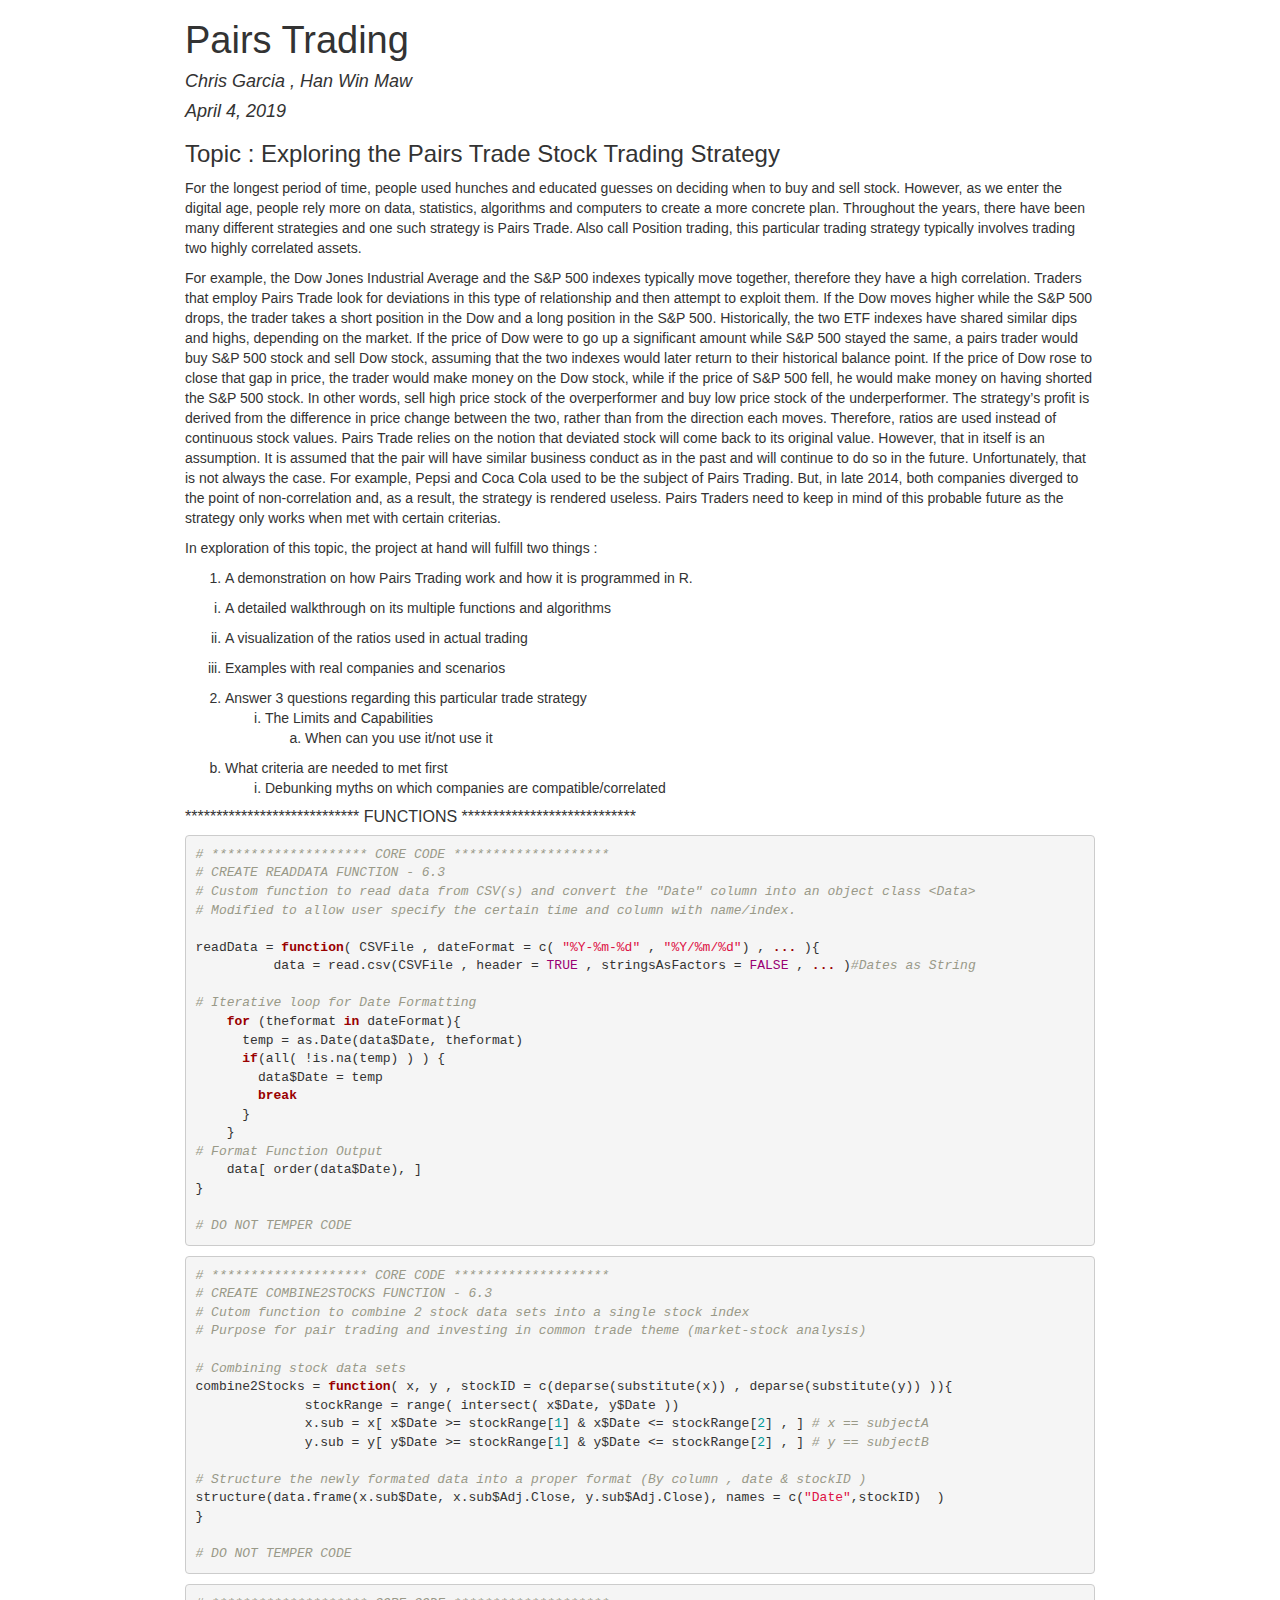
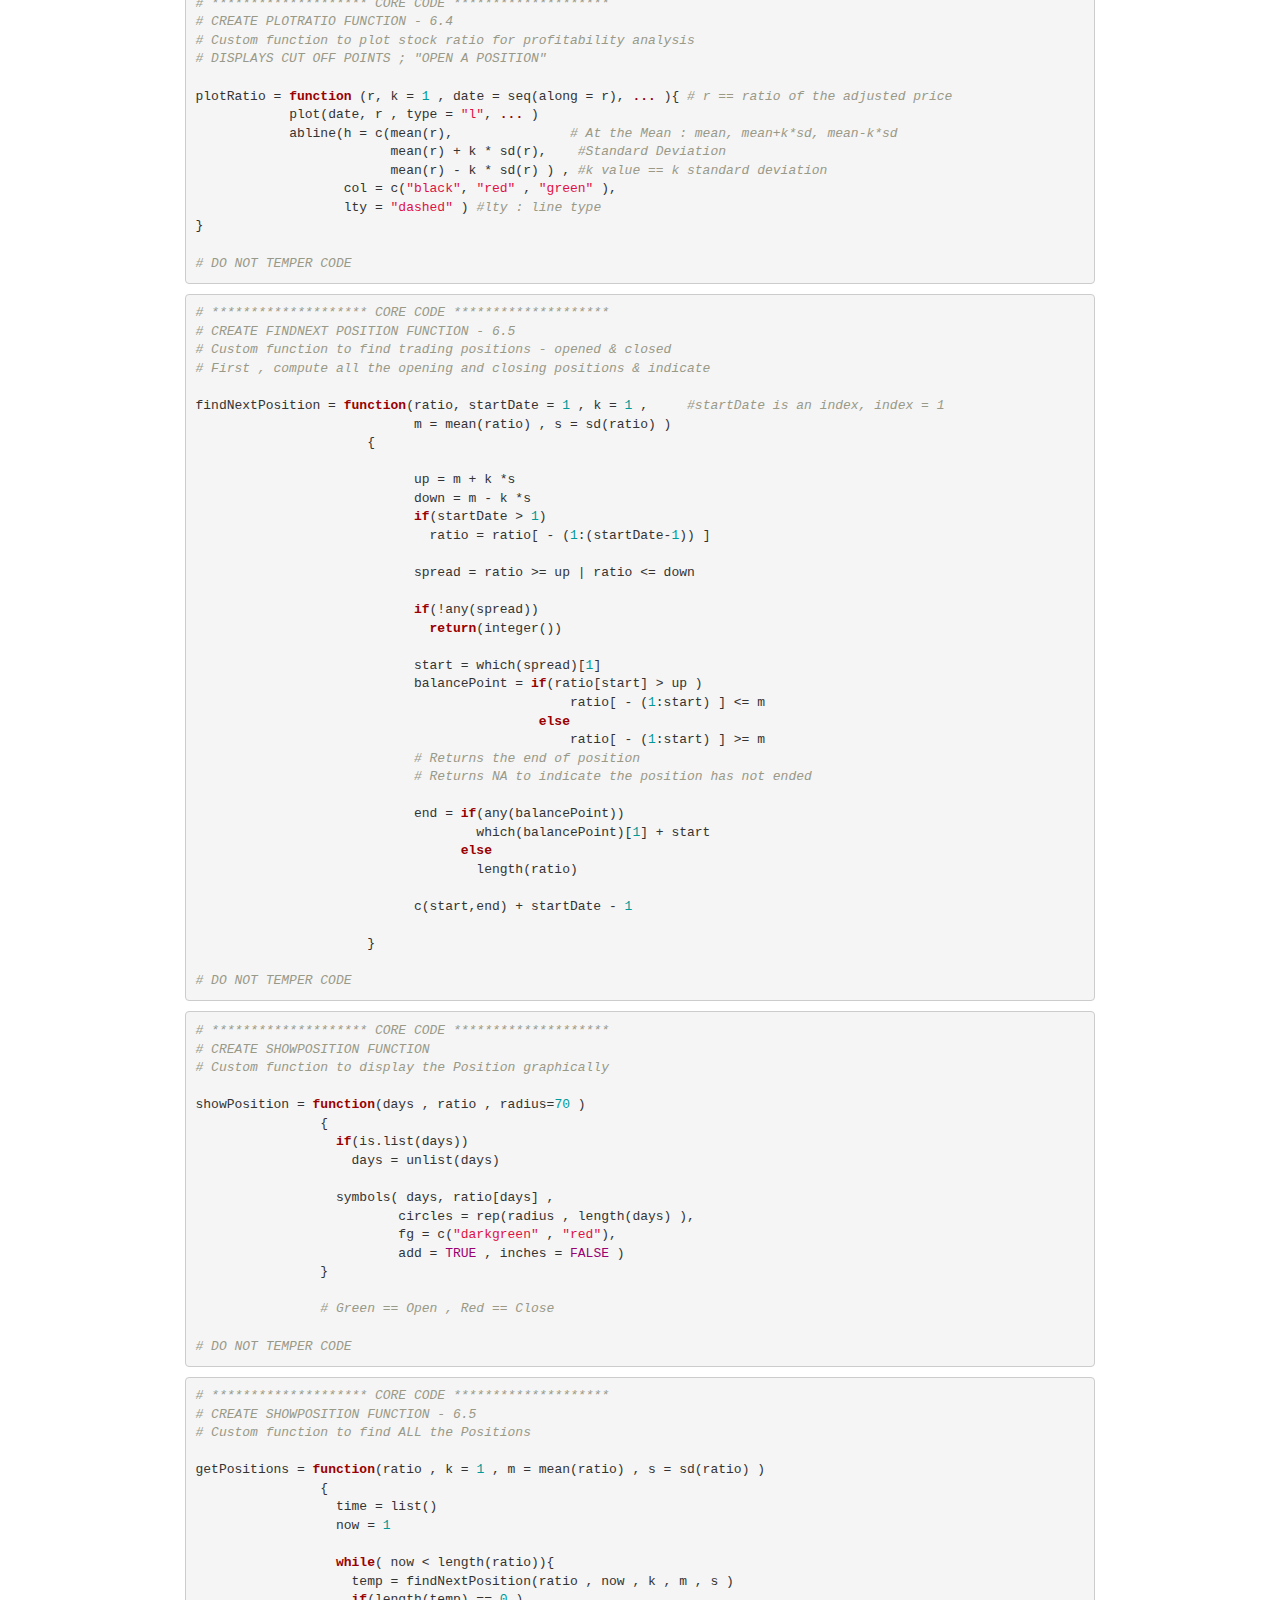
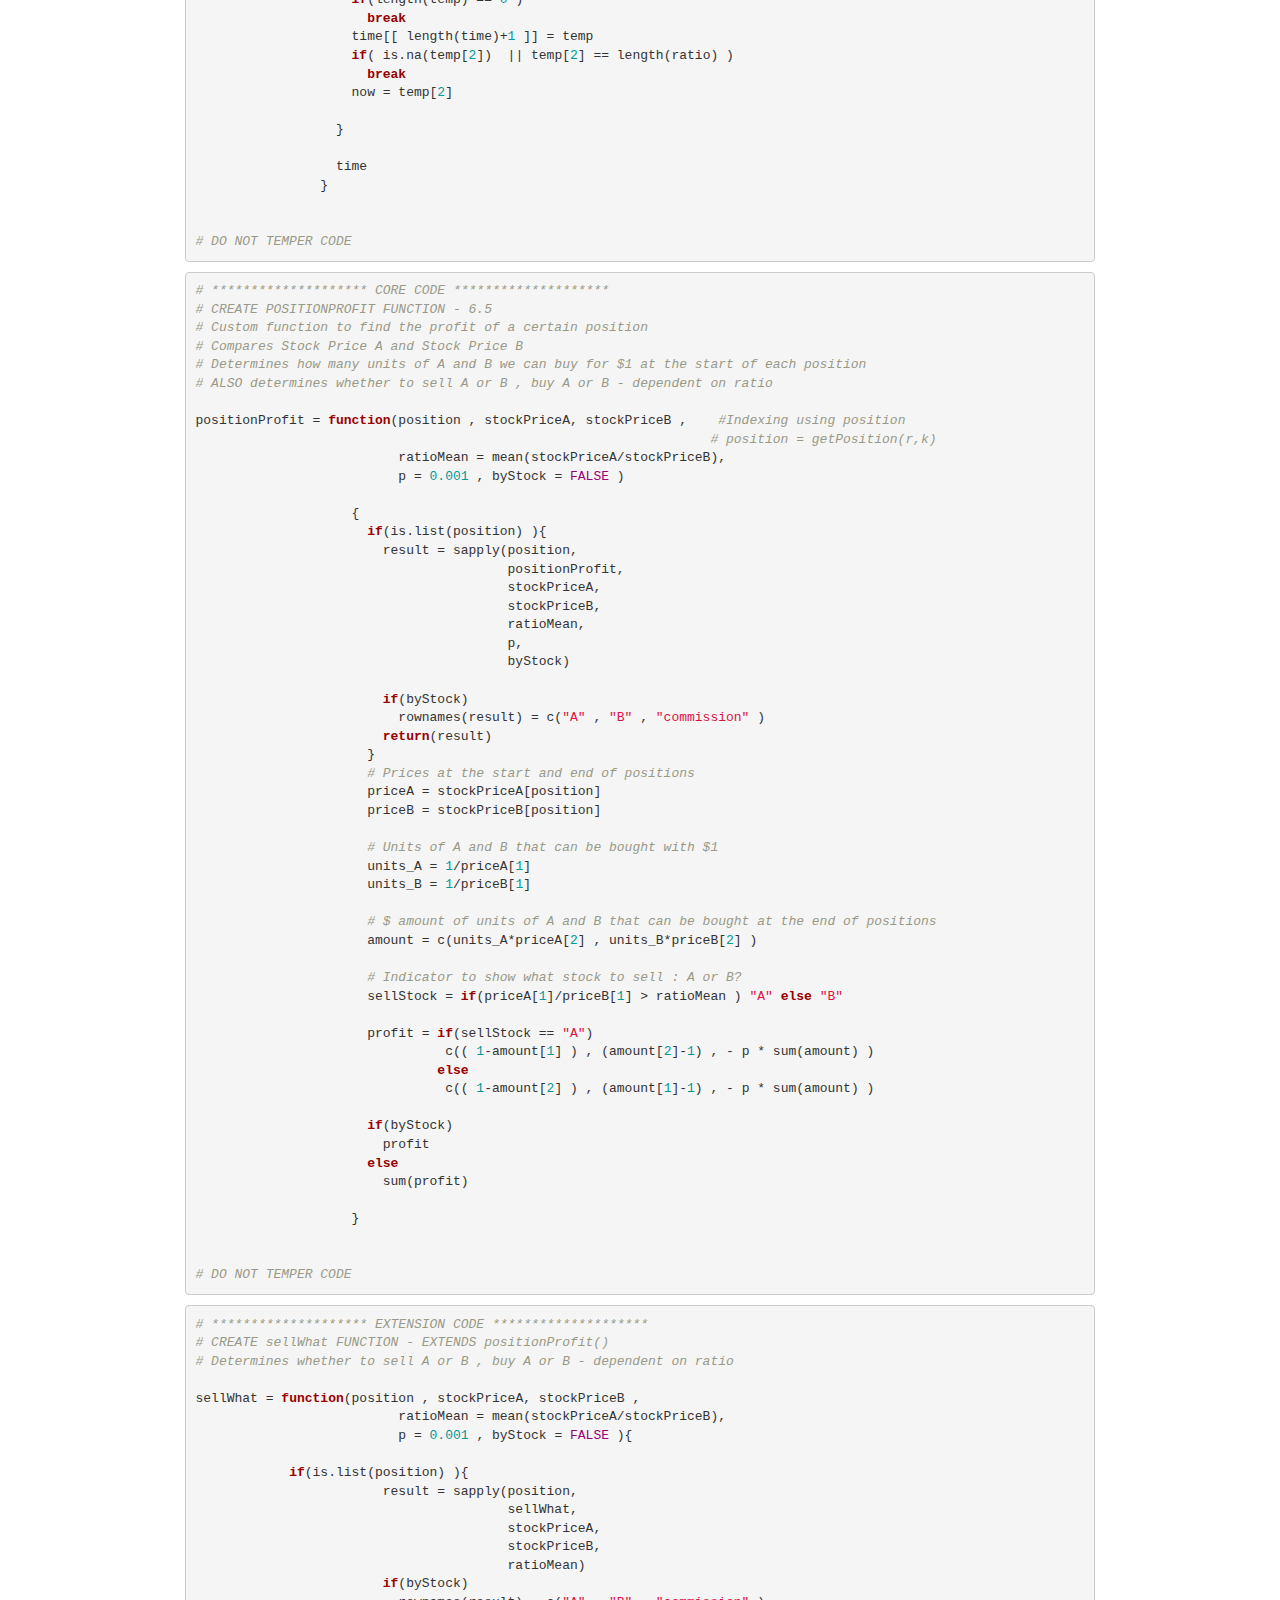
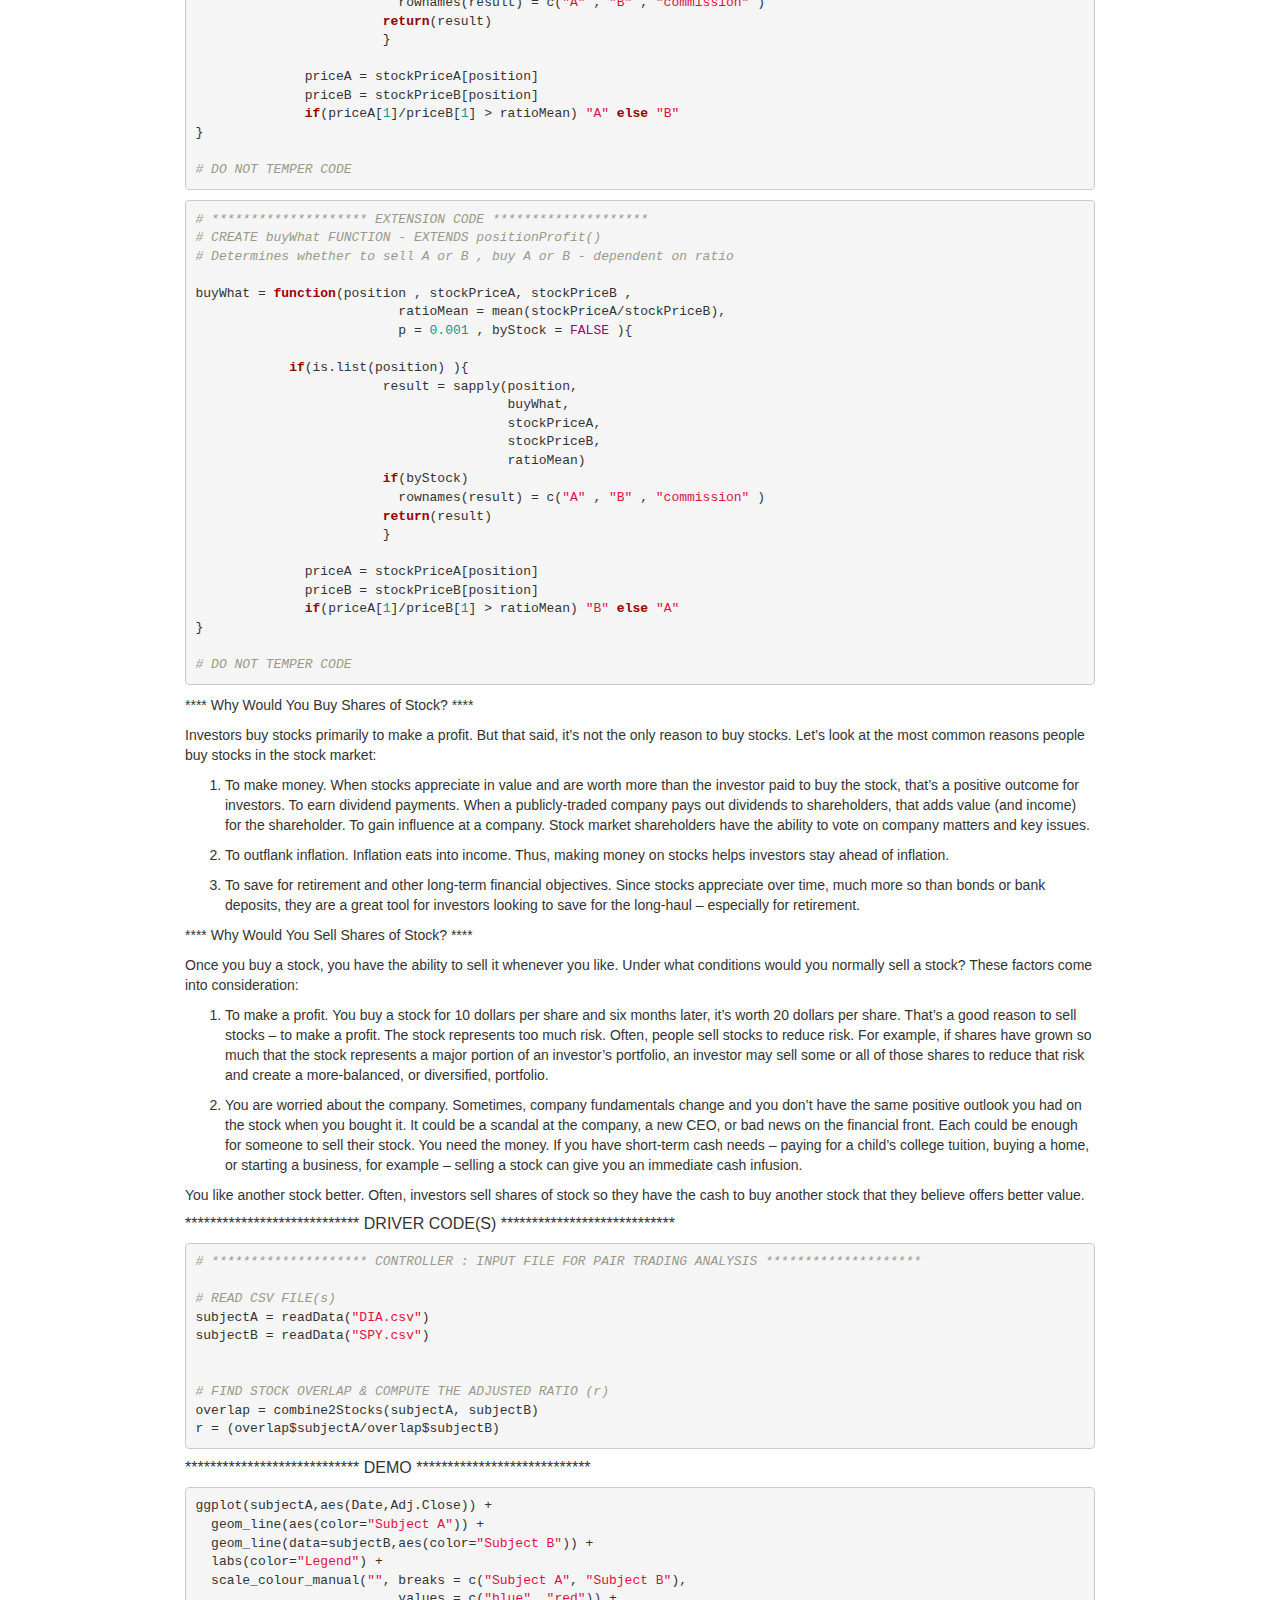
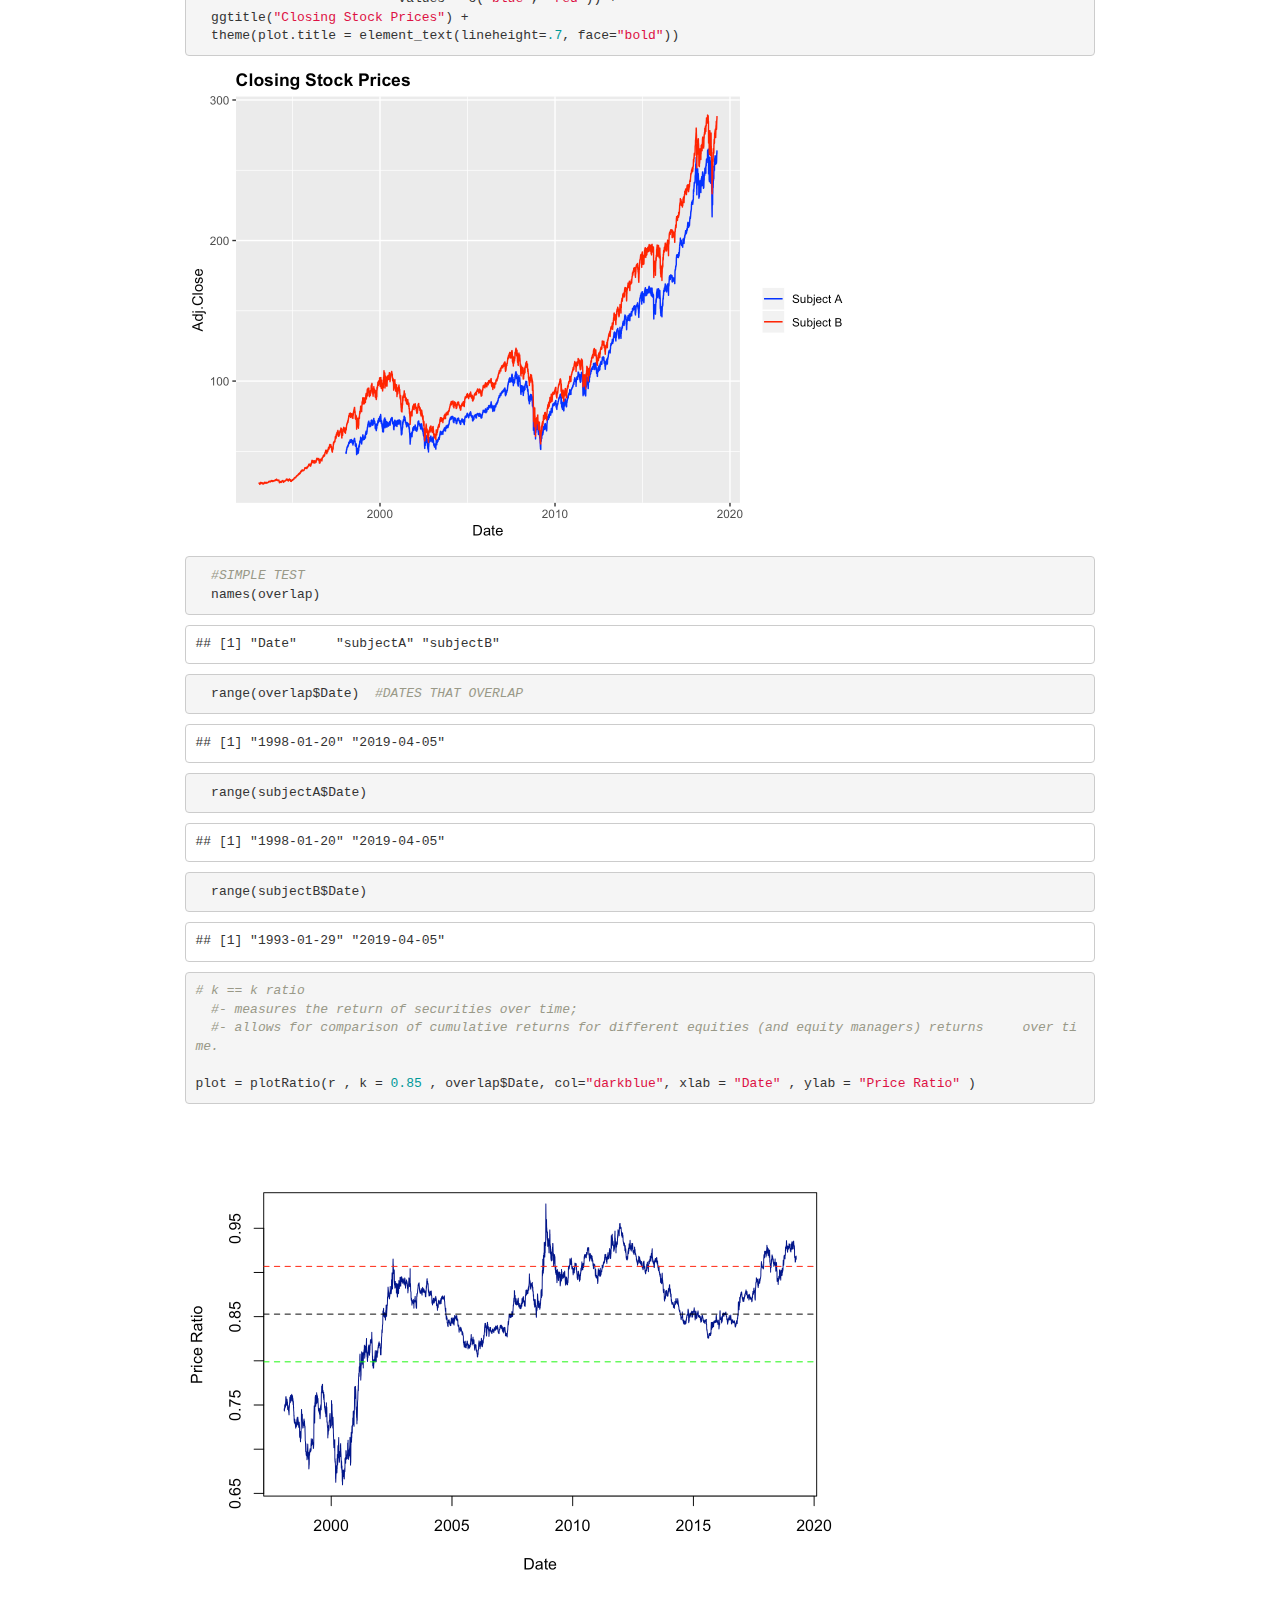
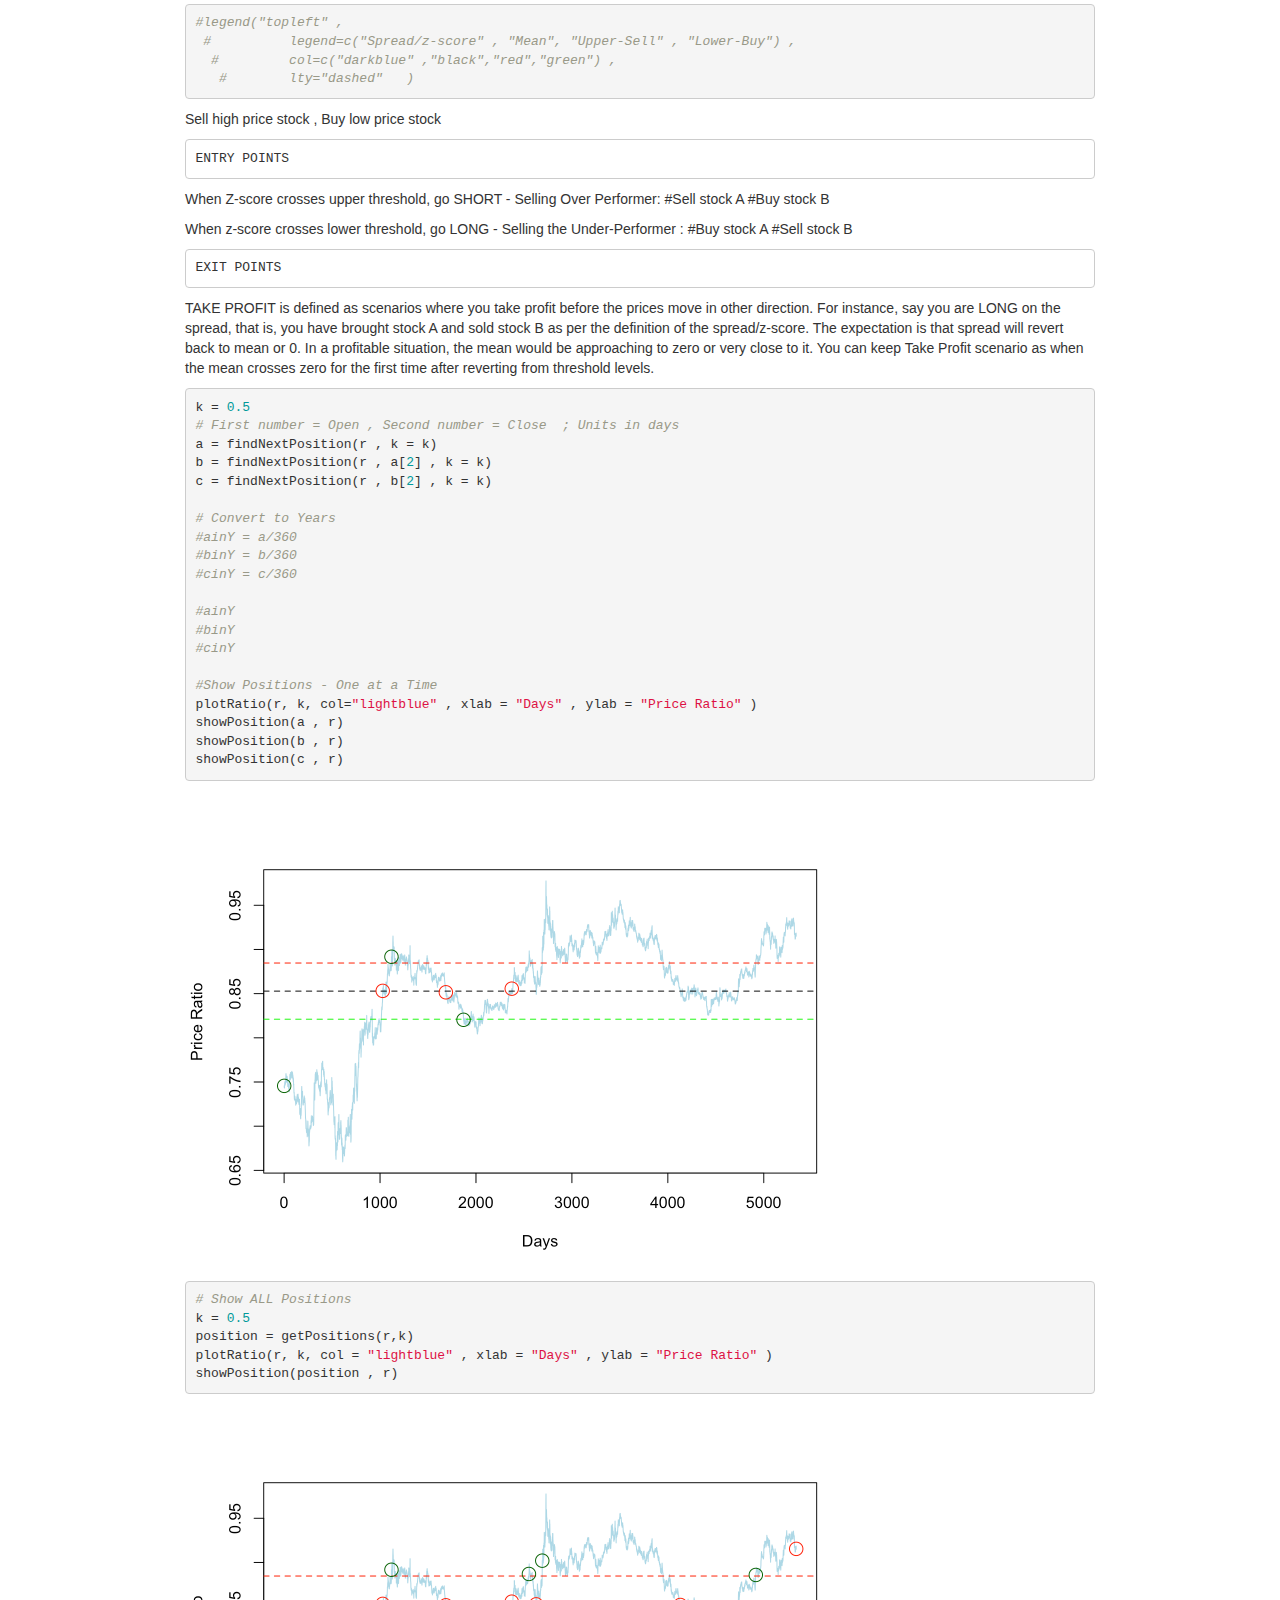
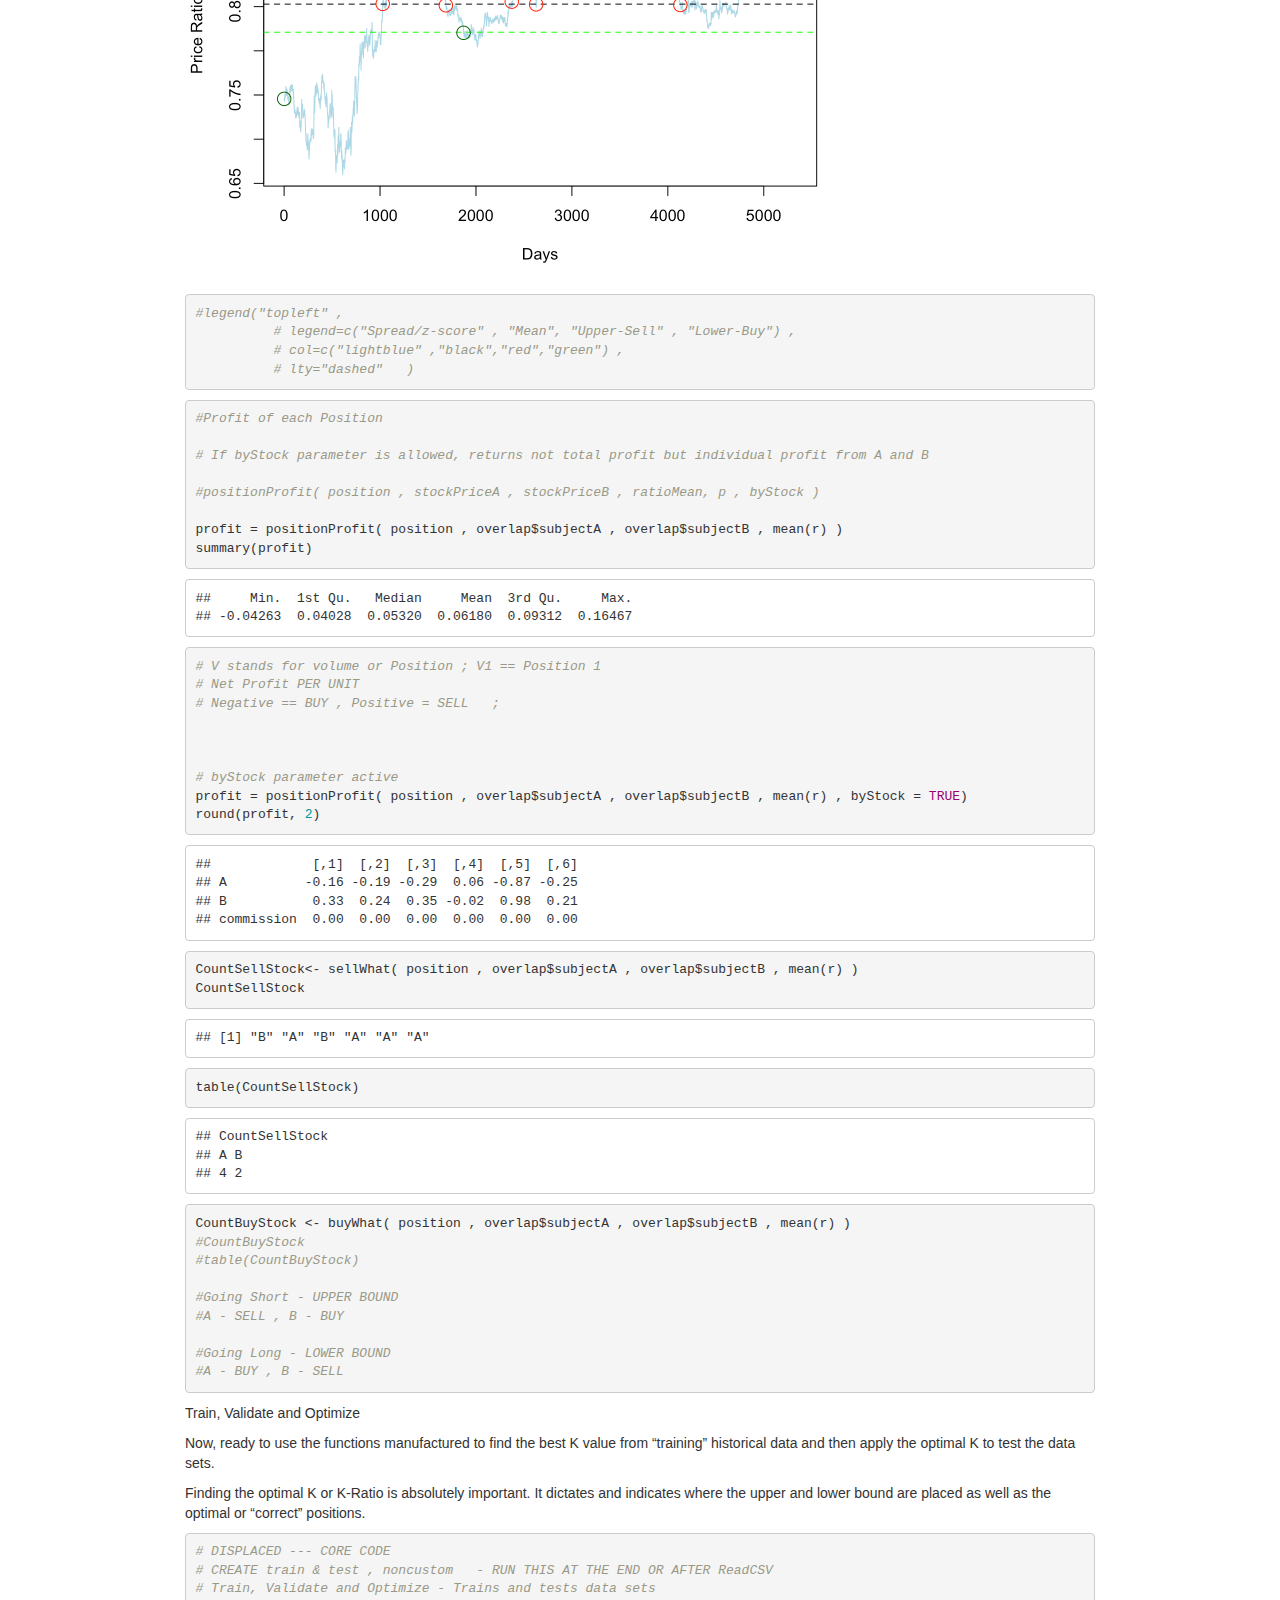
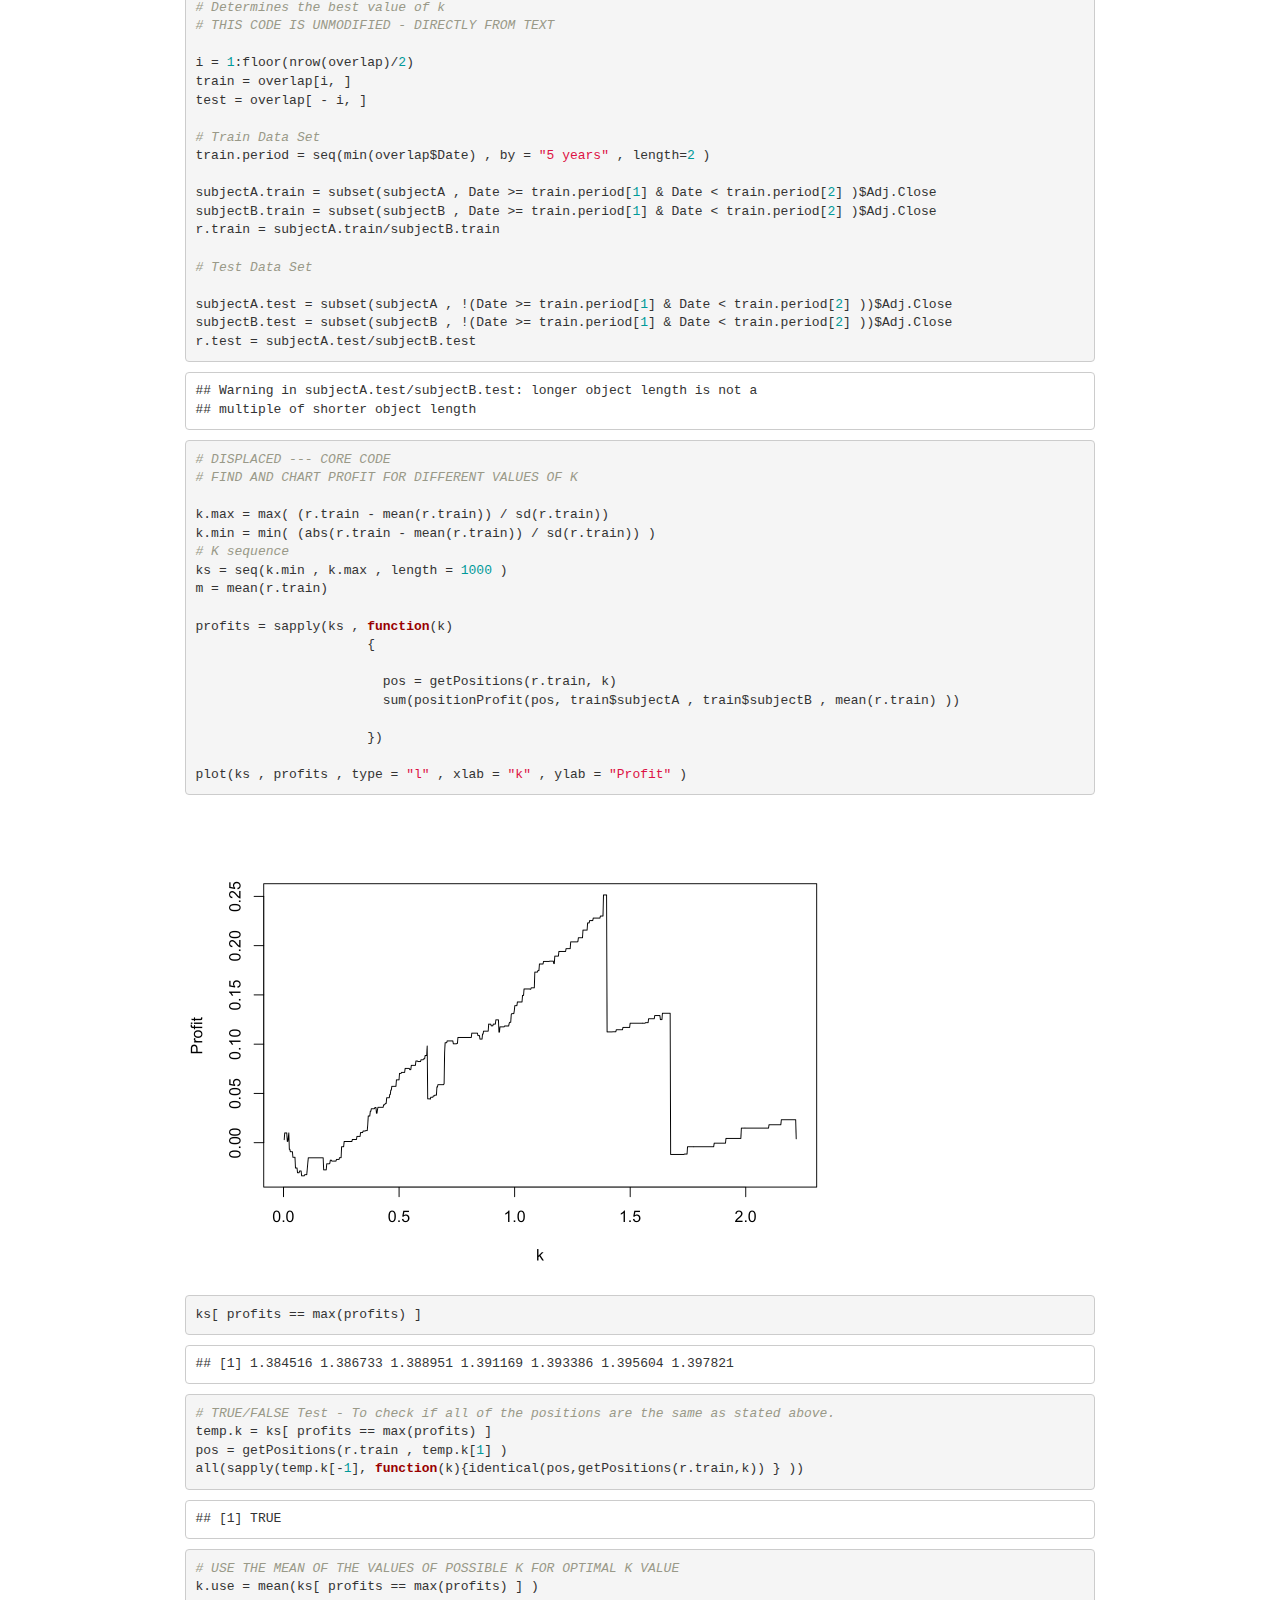
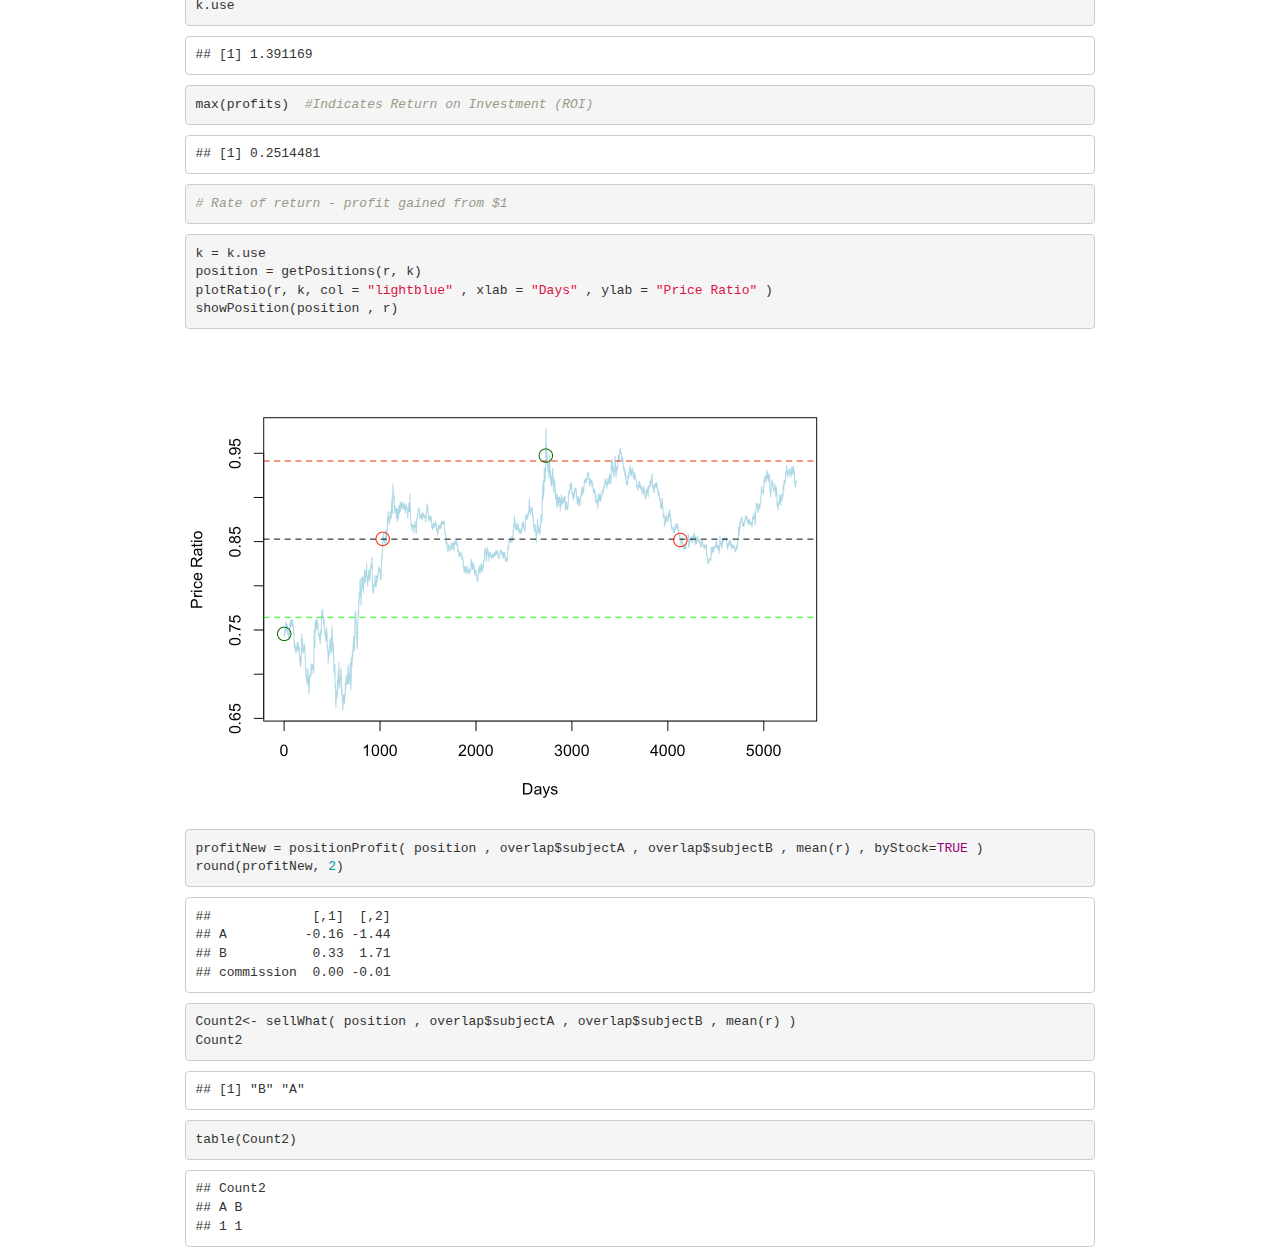
==== Stock.html @ f7acb1c8 "Add files via upload" ====
<!DOCTYPE html>

<html xmlns="http://www.w3.org/1999/xhtml">

<head>

<meta charset="utf-8" />
<meta http-equiv="Content-Type" content="text/html; charset=utf-8" />
<meta name="generator" content="pandoc" />


<meta name="author" content="Chris Garcia , Han Win Maw" />


<title>Pairs Trading</title>

<script src="[data-uri]"></script>
<meta name="viewport" content="width=device-width, initial-scale=1" />
<link href="data:text/css;charset=utf-8,html%7Bfont%2Dfamily%3Asans%2Dserif%3B%2Dwebkit%2Dtext%2Dsize%2Dadjust%3A100%25%3B%2Dms%2Dtext%2Dsize%2Dadjust%3A100%25%7Dbody%7Bmargin%3A0%7Darticle%2Caside%2Cdetails%2Cfigcaption%2Cfigure%2Cfooter%2Cheader%2Chgroup%2Cmain%2Cmenu%2Cnav%2Csection%2Csummary%7Bdisplay%3Ablock%7Daudio%2Ccanvas%2Cprogress%2Cvideo%7Bdisplay%3Ainline%2Dblock%3Bvertical%2Dalign%3Abaseline%7Daudio%3Anot%28%5Bcontrols%5D%29%7Bdisplay%3Anone%3Bheight%3A0%7D%5Bhidden%5D%2Ctemplate%7Bdisplay%3Anone%7Da%7Bbackground%2Dcolor%3Atransparent%7Da%3Aactive%2Ca%3Ahover%7Boutline%3A0%7Dabbr%5Btitle%5D%7Bborder%2Dbottom%3A1px%20dotted%7Db%2Cstrong%7Bfont%2Dweight%3A700%7Ddfn%7Bfont%2Dstyle%3Aitalic%7Dh1%7Bmargin%3A%2E67em%200%3Bfont%2Dsize%3A2em%7Dmark%7Bcolor%3A%23000%3Bbackground%3A%23ff0%7Dsmall%7Bfont%2Dsize%3A80%25%7Dsub%2Csup%7Bposition%3Arelative%3Bfont%2Dsize%3A75%25%3Bline%2Dheight%3A0%3Bvertical%2Dalign%3Abaseline%7Dsup%7Btop%3A%2D%2E5em%7Dsub%7Bbottom%3A%2D%2E25em%7Dimg%7Bborder%3A0%7Dsvg%3Anot%28%3Aroot%29%7Boverflow%3Ahidden%7Dfigure%7Bmargin%3A1em%2040px%7Dhr%7Bheight%3A0%3B%2Dwebkit%2Dbox%2Dsizing%3Acontent%2Dbox%3B%2Dmoz%2Dbox%2Dsizing%3Acontent%2Dbox%3Bbox%2Dsizing%3Acontent%2Dbox%7Dpre%7Boverflow%3Aauto%7Dcode%2Ckbd%2Cpre%2Csamp%7Bfont%2Dfamily%3Amonospace%2Cmonospace%3Bfont%2Dsize%3A1em%7Dbutton%2Cinput%2Coptgroup%2Cselect%2Ctextarea%7Bmargin%3A0%3Bfont%3Ainherit%3Bcolor%3Ainherit%7Dbutton%7Boverflow%3Avisible%7Dbutton%2Cselect%7Btext%2Dtransform%3Anone%7Dbutton%2Chtml%20input%5Btype%3Dbutton%5D%2Cinput%5Btype%3Dreset%5D%2Cinput%5Btype%3Dsubmit%5D%7B%2Dwebkit%2Dappearance%3Abutton%3Bcursor%3Apointer%7Dbutton%5Bdisabled%5D%2Chtml%20input%5Bdisabled%5D%7Bcursor%3Adefault%7Dbutton%3A%3A%2Dmoz%2Dfocus%2Dinner%2Cinput%3A%3A%2Dmoz%2Dfocus%2Dinner%7Bpadding%3A0%3Bborder%3A0%7Dinput%7Bline%2Dheight%3Anormal%7Dinput%5Btype%3Dcheckbox%5D%2Cinput%5Btype%3Dradio%5D%7B%2Dwebkit%2Dbox%2Dsizing%3Aborder%2Dbox%3B%2Dmoz%2Dbox%2Dsizing%3Aborder%2Dbox%3Bbox%2Dsizing%3Aborder%2Dbox%3Bpadding%3A0%7Dinput%5Btype%3Dnumber%5D%3A%3A%2Dwebkit%2Dinner%2Dspin%2Dbutton%2Cinput%5Btype%3Dnumber%5D%3A%3A%2Dwebkit%2Douter%2Dspin%2Dbutton%7Bheight%3Aauto%7Dinput%5Btype%3Dsearch%5D%7B%2Dwebkit%2Dbox%2Dsizing%3Acontent%2Dbox%3B%2Dmoz%2Dbox%2Dsizing%3Acontent%2Dbox%3Bbox%2Dsizing%3Acontent%2Dbox%3B%2Dwebkit%2Dappearance%3Atextfield%7Dinput%5Btype%3Dsearch%5D%3A%3A%2Dwebkit%2Dsearch%2Dcancel%2Dbutton%2Cinput%5Btype%3Dsearch%5D%3A%3A%2Dwebkit%2Dsearch%2Ddecoration%7B%2Dwebkit%2Dappearance%3Anone%7Dfieldset%7Bpadding%3A%2E35em%20%2E625em%20%2E75em%3Bmargin%3A0%202px%3Bborder%3A1px%20solid%20silver%7Dlegend%7Bpadding%3A0%3Bborder%3A0%7Dtextarea%7Boverflow%3Aauto%7Doptgroup%7Bfont%2Dweight%3A700%7Dtable%7Bborder%2Dspacing%3A0%3Bborder%2Dcollapse%3Acollapse%7Dtd%2Cth%7Bpadding%3A0%7D%40media%20print%7B%2A%2C%3Aafter%2C%3Abefore%7Bcolor%3A%23000%21important%3Btext%2Dshadow%3Anone%21important%3Bbackground%3A0%200%21important%3B%2Dwebkit%2Dbox%2Dshadow%3Anone%21important%3Bbox%2Dshadow%3Anone%21important%7Da%2Ca%3Avisited%7Btext%2Ddecoration%3Aunderline%7Da%5Bhref%5D%3Aafter%7Bcontent%3A%22%20%28%22%20attr%28href%29%20%22%29%22%7Dabbr%5Btitle%5D%3Aafter%7Bcontent%3A%22%20%28%22%20attr%28title%29%20%22%29%22%7Da%5Bhref%5E%3D%22javascript%3A%22%5D%3Aafter%2Ca%5Bhref%5E%3D%22%23%22%5D%3Aafter%7Bcontent%3A%22%22%7Dblockquote%2Cpre%7Bborder%3A1px%20solid%20%23999%3Bpage%2Dbreak%2Dinside%3Aavoid%7Dthead%7Bdisplay%3Atable%2Dheader%2Dgroup%7Dimg%2Ctr%7Bpage%2Dbreak%2Dinside%3Aavoid%7Dimg%7Bmax%2Dwidth%3A100%25%21important%7Dh2%2Ch3%2Cp%7Borphans%3A3%3Bwidows%3A3%7Dh2%2Ch3%7Bpage%2Dbreak%2Dafter%3Aavoid%7D%2Enavbar%7Bdisplay%3Anone%7D%2Ebtn%3E%2Ecaret%2C%2Edropup%3E%2Ebtn%3E%2Ecaret%7Bborder%2Dtop%2Dcolor%3A%23000%21important%7D%2Elabel%7Bborder%3A1px%20solid%20%23000%7D%2Etable%7Bborder%2Dcollapse%3Acollapse%21important%7D%2Etable%20td%2C%2Etable%20th%7Bbackground%2Dcolor%3A%23fff%21important%7D%2Etable%2Dbordered%20td%2C%2Etable%2Dbordered%20th%7Bborder%3A1px%20solid%20%23ddd%21important%7D%7D%40font%2Dface%7Bfont%2Dfamily%3A%27Glyphicons%20Halflings%27%3Bsrc%3Aurl%28data%3Aapplication%2Fvnd%2Ems%2Dfontobject%3Bbase64%2Cn04AAEFNAAACAAIABAAAAAAABQAAAAAAAAABAJABAAAEAExQAAAAAAAAAAIAAAAAAAAAAAEAAAAAAAAAJxJ%[base64]%2FSEdmjKHUbyow8ATBE40IvWA3vTu8LiABDQ%2BpexwUMcm1SMnNryctQSiI1K5ZnbOlXKmnVV5YvRe6RnNMFNCOs1KNVpn6yZhCJkRtVRNzEufeIq7HgSrcx4S8h%2Fv4vnrrKc6oCNxmSk2uKlZQHBii6iKFoH0746ThvkO1kJHlxjrkxs%2BLWORaDQBEtiYJIR5IB9Bi1UyL4Rmr0BNigNkMzlKQmnofBHviqVzUxwdMb3NdCn69hy%2BpRYVKGVS%2F1tnsqv4LL7wCCPZZAZPT4aCShHjHJVNuXbmMrY5LeQaGnvAkXlVrJgKRAUdFjrWEah9XebPeQMj7KS7DIBAFt8ycgC5PLGUOHSE3ErGZCiViNLL5ZARfywnCoZaKQCu6NuFX42AEeKtKUGnr%2FCm2Cy8tpFhBPMW5Fxi4Qm4TkDWh4IWFDClhU2hRWosUWqcKLlgyXB%2BlSHaWaHiWlBAR8SeSgSPCQxdVQgzUixWKSTrIQEbU94viDctkvX%2BVSjJuUmV8L4CXShI11esnp0pjWNZIyxKHS4wVQ2ime1P4RnhvGw0aDN1OLAXGERsB7buFpFGGBAre4QEQR0HOIO5oYH305G%2BKspT%2FFupEGGafCCwxSe6ZUa%2B073rXHnNdVXE6eWvibUS27XtRzkH838mYLMBmYysZTM0EM3A1fbpCBYFccN1B%2FEnCYu%2FTgCGmr7bMh8GfYL%2BBfcLvB0gRagC09w9elfldaIy%2FhNCBLRgBgtCC7jAF63wLSMAfbfAlEggYU0bUA7ACCJmTDpEmJtI78w4%2FBO7dN7JR7J7ZvbYaUbaILSQsRBiF3HGk5fEg6p9unwLvn98r%2BvnsV%2B372uf1xBLq4qU%2F45fTuqaAP%2BpssmCCCTF0mhEow8ZXZOS8D7Q85JsxZ%2BAzok7B7O%2Ff6J8AzYBySZQB%2FQHYUSA%2BEeQhEWiS6AIQzgcsDiER4MjgMBAWDV4AgQ3g1eBgIdweCQmCjJEMkJ%2BPKRWyFHHmg1Wi%2F6xzUgA0LREoKJChwnQa9B%2B5RQZRB3IlBlkAnxyQNaANwHMowzlYSMCBgnbpzvqpl0iTJNCQidDI9ZrSYNIRBhHtUa5YHMHxyGEik9hDE0AKj72AbTCaxtHPUaKZdAZSnQTyjGqGLsmBStCejApUhg4uBMU6mATujEl%2BKdDPbI6Ag4vLr%2BhjY6lbjBeoLKnZl0UZgRX8gTySOeynZVz1wOq7e1hFGYIq%2BMhrGxDLak0PrwYzSXtcuyhXEhwOYofiW%2BEcI%2Fjw8P6IY6ed%2BetAbuqKp5QIapT77LnAe505lMuqL79a0ut4rWexzFttsOsLDy7zvtQzcq3U1qabe7tB0wHWVXji%2BzDbo8x8HyIRUbXnwUcklFv51fvTymiV%2BMXLSmGH9d9%2BaXpD5X6lao41anWGig7IwIdnoBY2ht%2FpO9mClLo4NdXHAsefqWUKlXJkbqPOFhMoR4aiA1BXqhRNbB2Xwi%2B7u%2FjpAoOpKJ0UX24EsrzMfHXViakCNcKjBxuQX8BO0ZqjJ3xXzf%2B61t2VXOSgJ8xu65QKgtN6FibPmPYsXbJRHHqbgATcSZxBqGiDiU4NNNsYBsKD0MIP%2FOfKnlk%2FLkaid%[base64]%2FgFtuW0wR4cgd%2BZKesSV7QkNE2kw6AV4hoIuC02LGmTomyf8PiO6CZzOTLTPQ%2BHW06H%2Btx%2BbQ8LmDYg1pTFrp2oJXgkZTyeRJZM0C8aE2LpFrNVDuhARsN543%2FFV6klQ6Tv1OoZGXLv0igKrl%2FCmJxRmX7JJbJ998VSIPQRyDBICzl4JJlYHbdql30NvYcOuZ7a10uWRrgoieOdgIm4rlq6vNOQBuqESLbXG5lzdJGHw2m0sDYmODXbYGTfSTGRKpssTO95fothJCjUGQgEL4yKoGAF%2F0SrpUDNn8CBgBcSDQByAeNkCXp4S4Ro2Xh4OeaGRgR66PVOsU8bc6TR5%[base64]%2F1SgRCJ1dk4UdBT7OoyuNgLs0oCd8RnrEIb6QdMxT2QjD4zMrJkfgx5aDMcA4orsTtKCqWb%2FVeyceqa5OGSmB28YwH4rFbkQaLoUN8OQQYnD3w2eXpI4ScQfbCUZiJ4yMOIKLyyTc7BQ4uXUw6Ee6%2FxM%2B4Y67ngNBknxIPwuppgIhFcwJyr6EIj%2BLzNj%2FmfR2vhhRlx0BILZoAYruF0caWQ7YxO66UmeguDREAFHYuC7HJviRgVO6ruJH59h%2FC%2FPkgSle8xNzZJULLWq9JMDTE2fjGE146a1Us6PZDGYle6ldWRqn%2FpdpgHKNGrGIdkRK%2BKPETT9nKT6kLyDI8xd9A1FgWmXWRAIHwZ37WyZHOVyCadJEmMVz0MadMjDrPho%2BEIochkVC2xgGiwwsQ6DMv2P7UXqT4x7CdcYGId2BJQQa85EQKmCmwcRejQ9Bm4oATENFPkxPXILHpMPUyWTI5rjNOsIlmEeMbcOCEqInpXACYQ9DDxmFo9vcmsDblcMtg4tqBerNngkIKaFJmrQAPnq1dEzsMXcwjcHdfdCibcAxxA%2Bq%2Fj9m3LM%2FO7WJka4tSidVCjsvo2lQ%2F2ewyoYyXwAYyr2PlRoR5MpgVmSUIrM3PQxXPbgjBOaDQFIyFMJvx3Pc5RSYj12ySVF9fwFPQu2e2KWVoL9q3Ayv3IzpGHUdvdPdrNUdicjsTQ2ISy7QU3DrEytIjvbzJnAkmANXjAFERA0MUoPF3%2F5KFmW14bBNOhwircYgMqoDpUMcDtCmBE82QM2YtdjVLB4kBuKho%2FbcwQdeboqfQartuU3CsCf%2BcXkgYAqp%2F0Ee3RorAZt0AvvOCSI4JICIlGlsV0bsSid%2FNIEALAAzb6HAgyWHBps6xAOwkJIGcB82CxRQq4sJf3FzA70A%2BTRqcqjEMETCoez3mkPcpnoALs0ugJY8kQwrC%[base64]%2FWDHA60cYFaI%2FPjpzquUqdaYGcIq%2BmLez3WLFFCtNBN2QJcrlcoELgiPku5R5dSlJFaCEqEZle1AQzAKC%2B1SotMcBNyQUFuRHRF6OlimSBgjZeTBCwLyc6A%2BP%2FoFRchXTz5ADknYJHxzrJ5pGuIKRQISU6WyKTBBjD8WozmVYWIsto1AS5rxzKlvJu4E%2FvwOiKxRtCWsDM%2BeTHUrmwrCK5BIfMzGkD%2B0Fk5LzBs0jMYXktNDblB06LMNJ09U8pzSLmo14MS0OMjcdrZ31pyQqxJJpRImlSvfYAK8inkYU52QY2FPEVsjoWewpwhRp5yAuNpkqhdb7ku9Seefl2D0B8SMTFD90xi4CSOwwZy9IKkpMtI3FmFUg3%2FkFutpQGNc3pCR7gvC4sgwbupDu3DyEN%2BW6YGLNM21jpB49irxy9BSlHrVDlnihGKHwPrbVFtc%2Bh1rVQKZduxIyojccZIIcOCmhEnC7UkY68WXKQgLi2JCDQkQWJRQuk60hZp0D3rtCTINSeY9Ej2kIKYfGxwOs4j9qMM7fYZiipzgcf7TamnehqdhsiMiCawXnz4xAbyCkLAx5EGbo3Ax1u3dUIKnTxIaxwQTHehPl3V491H0%2BbC5zgpGz7Io%2BmjdhKlPJ01EeMpM7UsRJMi1nGjmJg35i6bQBAAxjO%2FENJubU2mg3ONySEoWklCwdABETcs7ck3jgiuU9pcKKpbgn%2B3YlzV1FzIkB6pmEDOSSyDfPPlQskznctFji0kpgZjW5RZe6x9kYT4KJcXg0bNiCyif%2BpZACCyRMmYsfiKmN9tSO65F0R2OO6ytlEhY5Sj6uRKfFxw0ijJaAx%2Fk3QgnAFSq27%2F2i4GEBA%2BUvTJKK%2F9eISNvG46Em5RZfjTYLdeD8kdXHyrwId%2FDQZUaMCY4gGbke2C8vfjgV%2FY9kkRQOJIn%2FxM9INZSpiBnqX0Q9GlQPpPKAyO5y%2BW5NMPSRdBCUlmuxl40ZfMCnf2Cp044uI9WLFtCi4YVxKjuRCOBWIb4XbIsGdbo4qtMQnNOQz4XDSui7W%2FN6l54qOynCqD3DpWQ%2BmpD7C40D8BZEWGJX3tlAaZBMj1yjvDYKwCJBa201u6nBKE5UE%2B7QSEhCwrXfbRZylAaAkplhBWX50dumrElePyNMRYUrC99UmcSSNgImhFhDI4BXjMtiqkgizUGCrZ8iwFxU6fQ8GEHCFdLewwxYWxgScAYMdMLmcZR6b7rZl95eQVDGVoUKcRMM1ixXQtXNkBETZkVVPg8LoSrdetHzkuM7DjZRHP02tCxA1fmkXKF3VzfN1pc1cv%2F8lbTIkkYpqKM9VOhp65ktYk%2BQ46myFWBapDfyWUCnsnI00QTBQmuFjMZTcd0V2NQ768Fhpby04k2IzNR1wKabuGJqYWwSly6ocMFGTeeI%2BejsWDYgEvr66QgqdcIbFYDNgsm0x9UHY6SCd5%2B7tpsLpKdvhahIDyYmEJQCqMqtCF6UlrE5GXRmbu%[base64]%2FiOmsLtHSWNUWEGk9hScMPShasUA1AcHOtRZlqMeQ0OzYS9vQvYUjOLrzP07BUAFikcJNMi7gIxEw4pL1G54TcmmmoAQ5s7TGWErJZ2Io4yQ0ljRYhL8H5e62oDtLF8aDpnIvZ5R3GWJyAugdiiJW9hQAVTsnCBHhwu7rkBlBX6r3b7ejEY0k5GGeyKv66v%2B6dg7mcJTrWHbtMywbedYqCQ0FPwoytmSWsL8WTtChZCKKzEF7vP6De4x2BJkkniMgSdWhbeBSLtJZR9CTHetK1xb34AYIJ37OegYIoPVbXgJ%2FqDQK%2BbfCtxQRVKQu77WzOoM6SGL7MaZwCGJVk46aImai9fmam%2BWpHG%2B0BtQPWUgZ7RIAlPq6lkECUhZQ2gqWkMYKcYMYaIc4gYCDFHYa2d1nzp3%2BJ1eCBay8IYZ0wQRKGAqvCuZ%2FUgbQPyllosq%2BXtfKIZOzmeJqRazpmmoP%2F76YfkjzV2NlXTDSBYB04SVlNQsFTbGPk1t%2FI4Jktu0XSgifO2ozFOiwd%2F0SssJDn0dn4xqk4GDTTKX73%2FwQyBLdqgJ%2BWx6AQaba3BA9CKEzjtQYIfAsiYamapq80LAamYjinlKXUkxdpIDk0puXUEYzSalfRibAeDAKpNiqQ0FTwoxuGYzRnisyTotdVTclis1LHRQCy%2FqqL8oUaQzWRxilq5Mi0IJGtMY02cGLD69vGjkj3p6pGePKI8bkBv5evq8SjjyU04vJR2cQXQwSJyoinDsUJHCQ50jrFTT7yRdbdYQMB3MYCb6uBzJ9ewhXYPAIZSXfeEQBZZ3GPN3Nbhh%2FwkvAJLXnQMdi5NYYZ5GHE400GS5rXkOZSQsdZgIbzRnF9ueLnsfQ47wHAsirITnTlkCcuWWIUhJSbpM3wWhXNHvt2xUsKKMpdBSbJnBMcihkoDqAd1Zml%2FR4yrzow1Q2A5G%2Bkzo%2FRhRxQS2lCSDRV8LlYLBOOoo1bF4jwJAwKMK1tWLHlu9i0j4Ig8qVm6wE1DxXwAwQwsaBWUg2pOOol2dHxyt6npwJEdLDDVYyRc2D0HbcbLUJQj8gPevQBUBOUHXPrsAPBERICpnYESeu2OHotpXQxRGlCCtLdIsu23MhZVEoJg8Qumj%2FUMMc34IBqTKLDTp76WzL%2FdMjCxK7MjhiGjeYAC%2Fkj%2FjY%2FRde7hpSM1xChrog6yZ7OWTuD56xBJnGFE%2BpT2ElSyCnJcwVzCjkqeNLfMEJqKW0G7OFIp0G%2B9mh50I9o8k1tpCY0xYqFNIALgIfc2me4n1bmJnRZ89oepgLPT0NTMLNZsvSCZAc3TXaNB07vail36%2FdBySis4m9%2FDR8izaLJW6bWCkVgm5T%2Bius3ZXq4xI%2BGnbveLbdRwF2mNtsrE0JjYc1AXknCOrLSu7Te%2Fr4dPYMCl5qtiHNTn%2BTPbh1jCBHH%2BdMJNhwNgs3nT%2BOhQoQ0vYif56BMG6WowAcHR3DjQolxLzyVekHj00PBAaW7IIAF1EF%2BuRIWyXjQMAs2chdpaKPNaB%2BkSezYt0%2BCA04sOg5vx8Fr7Ofa9sUv87h7SLAUFSzbetCCZ9pmyLt6l6%2FTzoA1%2FZBG9bIUVHLAbi%2FkdBFgYGyGwRQGBpkqCEg2ah9UD6EedEcEL3j4y0BQQCiExEnocA3SZboh%2Bepgd3YsOkHskZwPuQ5OoyA0fTA5AXrHcUOQF%2BzkJHIA7PwCDk1gGVmGUZSSoPhNf%2BTklauz98QofOlCIQ%2FtCD4dosHYPqtPCXB3agggQQIqQJsSkB%2Bqn0rkQ1toJjON%2FOtCIB9RYv3PqRA4C4U68ZMlZn6BdgEvi2ziU%2BTQ6NIw3ej%2BAtDwMGEZk7e2IjxUWKdAxyaw9OCwSmeADTPPleyk6UhGDNXQb%2B%2BW6Uk4q6F7%2Frg6WVTo82IoCxSIsFDrav4EPHphD3u4hR53WKVvYZUwNCCeM4PMBWzK%2BEfIthZOkuAwPo5C5jgoZgn6dUdvx5rIDmd58cXXdKNfw3l%2BwM2UjgrDJeQHhbD7HW2QDoZMCujgIUkk5Fg8VCsdyjOtnGRx8wgKRPZN5dR0zPUyfGZFVihbFRniXZFOZGKPnEQzU3AnD1KfR6weHW2XS6KbPJxUkOTZsAB9vTVp3Le1F8q5l%2BDMcLiIq78jxAImD2pGFw0VHfRatScGlK6SMu8leTmhUSMy8Uhdd6xBiH3Gdman4tjQGLboJfqz6fL2WKHTmrfsKZRYX6BTDjDldKMosaSTLdQS7oDisJNqAUhw1PfTlnacCO8vl8706Km1FROgLDmudzxg%2BEWTiArtHgLsRrAXYWdB0NmToNCJdKm0KWycZQqb%2BMw76Qy29iQ5up%2FX7oyw8QZ75kP5F6iJAJz6KCmqxz8fEa%2FxnsMYcIO%2FvEkGRuMckhr4rIeLrKaXnmIzlNLxbFspOphkcnJdnz%2FChp%2FVlpj2P7jJQmQRwGnltkTV5dbF9fE3%2FfxoSqTROgq9wFUlbuYzYcasE0ouzBo%2BdDCDzxKAfhbAZYxQiHrLzV2iVexnDX%2FQnT1fsT%2Fxuhu1ui5qIytgbGmRoQkeQooO8eJNNZsf0iALur8QxZFH0nCMnjerYQqG1pIfjyVZWxhVRznmmfLG00BcBWJE6hzQWRyFknuJnXuk8A5FRDCulwrWASSNoBtR%2BCtGdkPwYN2o7DOw%2FVGlCZPusRBFXODQdUM5zeHDIVuAJBLqbO%2Ff9Qua%2BpDqEPk230Sob9lEZ8BHiCorjVghuI0lI4JDgHGRDD%2FprQ84B1pVGkIpVUAHCG%2Biz3Bn3qm2AVrYcYWhock4jso5%2BJ7HfHVj4WMIQdGctq3psBCVVzupQOEioBGA2Bk%2BUILT7%2BVoX5mdxxA5fS42gISQVi%2FHTzrgMxu0fY6hE1ocUwwbsbWcezrY2n6S8%2F6cxXkOH4prpmPuFoikTzY7T85C4T2XYlbxLglSv2uLCgFv8Quk%2FwdesUdWPeHYIH0R729JIisN9Apdd4eB10aqwXrPt%2BSu9mA8k8n1sjMwnfsfF2j3jMUzXepSHmZ%2FBfqXvzgUNQQWOXO8YEuFBh4QTYCkOAPxywpYu1VxiDyJmKVcmJPGWk%2Fgc3Pov02StyYDahwmzw3E1gYC9wkupyWfDqDSUMpCTH5e5N8B%2F%2FlHiMuIkTNw4USHrJU67bjXGqNav6PBuQSoqTxc8avHoGmvqNtXzIaoyMIQIiiUHIM64cXieouplhNYln7qgc4wBVAYR104kO%2BCvKqsg4yIUlFNThVUAKZxZt1XA34h3TCUUiXVkZ0w8Hh2R0Z5L0b4LZvPd%2Fp1gi%2F07h8qfwHrByuSxglc9cI4QIg2oqvC%2Fqm0i7tjPLTgDhoWTAKDO2ONW5oe%2B%2FeKB9vZB8K6C25yCZ9RFVMnb6NRdRjyVK57CHHSkJBfnM2%2Fj4ODUwRkqrtBBCrDsDpt8jhZdXoy%2F1BCqw3sSGhgGGy0a5Jw6BP%2FTExoCmNFYjZl248A0osgPyGEmRA%2BfAsqPVaNAfytu0vuQJ7rk3J4kTDTR2AlCHJ5cls26opZM4w3jMULh2YXKpcqGBtuleAlOZnaZGbD6DHzMd6i2oFeJ8z9XYmalg1Szd%2FocZDc1C7Y6vcALJz2lYnTXiWEr2wawtoR4g3jvWUU2Ngjd1cewtFzEvM1NiHZPeLlIXFbBPawxNgMwwAlyNSuGF3zizVeOoC9bag1qRAQKQE%2FEZBWC2J8mnXAN2aTBboZ7HewnObE8CwROudZHmUM5oZ%2FUgd%2FJZQK8lvAm43uDRAbyW8gZ%2BZGq0EVerVGUKUSm%2FIdn8AQHdR4m7bue88WBwft9mSCeMOt1ncBwziOmJYI2ZR7ewNMPiCugmSsE4EyQ%2BQATJG6qORMGd4snEzc6B4shPIo4G1T7PgSm8PY5eUkPdF8JZ0VBtadbHXoJgnEhZQaODPj2gpODKJY5Yp4DOsLBFxWbvXN755KWylJm%2BoOd4zEL9Hpubuy2gyyfxh8oEfFutnYWdfB8PdESLWYvSqbElP9qo3u6KTmkhoacDauMNNjj0oy40DFV7Ql0aZj77xfGl7TJNHnIwgqOkenruYYNo6h724%2BzUQ7%2BvkCpZB%2BpGA562hYQiDxHVWOq0oDQl%2FQsoiY%2BcuI7iWq%2FZIBtHcXJ7kks%2Bh2fCNUPA82BzjnqktNts%2BRLdk1VSu%2BtqEn7QZCCsvEqk6FkfiOYkrsw092J8jsfIuEKypNjLxrKA9kiA19mxBD2suxQKCzwXGws7kEJvlhUiV9tArLIdZW0IORcxEzdzKmjtFhsjKy%2F44XYXdI5noQoRcvjZ1RMPACRqYg2V1%2BOwOepcOknRLLFdYgTkT5UApt%2FJhLM3jeFYprZV%2BZow2g8fP%2BU68hkKFWJj2yBbKqsrp25xkZX1DAjUw52IMYWaOhab8Kp05VrdNftqwRrymWF4OQSjbdfzmRZirK8FMJELEgER2PHjEAN9pGfLhCUiTJFbd5LBkOBMaxLr%2FA1SY9dXFz4RjzoU9ExfJCmx%2FI9FKEGT3n2cmzl2X42L3Jh%2BAbQq6sA%2BSs1kitoa4TAYgKHaoybHUDJ51oETdeI%2F9ThSmjWGkyLi5QAGWhL0BG1UsTyRGRJOldKBrYJeB8ljLJHfATWTEQBXBDnQexOHTB%2BUn44zExFE4vLytcu5NwpWrUxO%2F0ZICUGM7hGABXym0V6ZvDST0E370St9MIWQOTWngeoQHUTdCJUP04spMBMS8LSker9cReVQkULFDIZDFPrhTzBl6sed9wcZQTbL%2BBDqMyaN3RJPh%2Fanbx%2BIv%2BqgQdAa3M9Z5JmvYlh4qop%2BHo1F1W5gbOE9YKLgAnWytXElU4G8GtW47lhgFE6gaSs%2Bgs37sFvi0PPVvA5dnCBgILTwoKd%2F%2BDoL9F6inlM7H4rOTzD79KJgKlZO%2FZgt22UsKhrAaXU5ZcLrAglTVKJEmNJvORGN1vqrcfSMizfpsgbIe9zno%2BgBoKVXgIL%2FVI8dB1O5o%2FR3Suez%2FgD7M781ShjKpIIORM%2FnxG%2BjjhhgPwsn2IoXsPGPqYHXA63zJ07M2GPEykQwJBYLK808qYxuIew4frk52nhCsnCYmXiR6CuapvE1IwRB4%2FQftDbEn%2BAucIr1oxrLabRj9q4ae0%2BfXkHnteAJwXRbVkR0mctVSwEbqhJiMSZUp9DNbEDMmjX22m3ABpkrPQQTP3S1sib5pD2VRKRd%2BeNAjLYyT0hGrdjWJZy24OYXRoWQAIhGBZRxuBFMjjZQhpgrWo8SiFYbojcHO8V5DyscJpLTHyx9Fimassyo5U6WNtquUMYgccaHY5amgR3PQzq3ToNM5ABnoB9kuxsebqmYZm0R9qxJbFXCQ1UPyFIbxoUraTJFDpCk0Wk9GaYJKz%2F6oHwEP0Q14lMtlddQsOAU9zlYdMVHiT7RQP3XCmWYDcHCGbVRHGnHuwzScA0BaSBOGkz3lM8CArjrBsyEoV6Ys4qgDK3ykQQPZ3hCRGNXQTNNXbEb6tDiTDLKOyMzRhCFT%2BmAUmiYbV3YQVqFVp9dorv%2BTsLeCykS2b5yyu8AV7IS9cxcL8z4Kfwp%2BxJyYLv1OsxQCZwTB4a8BZ%2F5EdxTBJthApqyfd9u3ifr%2FWILTqq5VqgwMT9SOxbSGWLQJUUWCVi4k9tho9nEsbUh7U6NUsLmkYFXOhZ0kmamaJLRNJzSj%2Fqn4Mso6zb6iLLBXoaZ6AqeWCjHQm2lztnejYYM2eubnpBdKVLORZhudH3JF1waBJKA9%2BW8EhMj3Kzf0L4vi4k6RoHh3Z5YgmSZmk6ns4fjScjAoL8GoOECgqgYEBYUGFVO4FUv4%2FYtowhEmTs0vrvlD%2FCrisnoBNDAcUi%2FteY7OctFlmARQzjOItrrlKuPO6E2Ox93L4O%2F4DcgV%2FdZ7qR3VBwVQxP1GCieA4RIpweYJ5FoYrHxqRBdJjnqbsikA2Ictbb8vE1GYIo9dacK0REgDX4smy6GAkxlH1yCGGsk%2BtgiDhNKuKu3yNrMdxafmKTF632F8Vx4BNK57GvlFisrkjN9WDAtjsWA0ENT2e2nETUb%2Fn7qwhvGnrHuf5bX6Vh%2Fn3xffU3PeHdR%2BFA92i6ufT3AlyAREoNDh6chiMWTvjKjHDeRhOa9YkOQRq1vQXEMppAQVwHCuIcV2g5rBn6GmZZpTR7vnSD6ZmhdSl176gqKTXu5E%2BYbfL0adwNtHP7dT7t7b46DVZIkzaRJOM%2BS6KcrzYVg%2BT3wSRFRQashjfU18NutrKa%2F7PXbtuJvpIjbgPeqd%2BpjmRw6YKpnANFSQcpzTZgpSNJ6J7uiagAbir%2F8tNXJ%2FOsOnRh6iuIexxrmkIneAgz8QoLmiaJ8sLQrELVK2yn3wOHp57BAZJhDZjTBzyoRAuuZ4eoxHruY1pSb7qq79cIeAdOwin4GdgMeIMHeG%2BFZWYaiUQQyC5b50zKjYw97dFjAeY2I4Bnl105Iku1y0lMA1ZHolLx19uZnRdILcXKlZGQx%2FGdEqSsMRU1BIrFqRcV1qQOOHyxOLXEGcbRtAEsuAC2V4K3p5mFJ22IDWaEkk9ttf5Izb2LkD1MnrSwztXmmD%2FQi%2FEmVEFBfiKGmftsPwVaIoZanlKndMZsIBOskFYpDOq3QUs9aSbAAtL5Dbokus2G4%2FasthNMK5UQKCOhU97oaOYNGsTah%2BjfCKsZnTRn5TbhFX8ghg8CBYt%2FBjeYYYUrtUZ5jVij%2Fop7V5SsbA4mYTOwZ46hqdpbB6Qvq3AS2HHNkC15pTDIcDNGsMPXaBidXYPHc6PJAkRh29Vx8KcgX46LoUQBhRM%2B3SW6Opll%2FwgxxsPgKJKzr5QCmwkUxNbeg6Wj34SUnEzOemSuvS2OetRCO8Tyy%2BQbSKVJcqkia%2BGvDefFwMOmgnD7h81TUtMn%2BmRpyJJ349HhAnoWFTejhpYTL9G8N2nVg1qkXBeoS9Nw2fB27t7trm7d%2FQK7Cr4uoCeOQ7%2F8JfKT77KiDzLImESHw%2F0wf73QeHu74hxv7uihi4fTX%2BXEwAyQG3264dwv17aJ5N335Vt9sdrAXhPOAv8JFvzqyYXwfx8WYJaef1gMl98JRFyl5Mv5Uo%2FoVH5ww5OzLFsiTPDns7fS6EURSSWd%2F92BxMYQ8sBaH%2Bj%2BwthQPdVgDGpTfi%2BJQIWMD8xKqULliRH01rTeyF8x8q%2FGBEEEBrAJMPf25UQwi0b8tmqRXY7kIvNkzrkvRWLnxoGYEJsz8u4oOyMp8cHyaybb1HdMCaLApUE%2B%2F7xLIZGP6H9xuSEXp1zLIdjk5nBaMuV%2FyTDRRP8Y2ww5RO6d2D94o%2B6ucWIqUAvgHIHXhZsmDhjVLczmZ3ca0Cb3PpKwt2UtHVQ0BgFJsqqTsnzZPlKahRUkEu4qmkJt%2Bkqdae76ViWe3STan69yaF9%2BfESD2lcQshLHWVu4ovItXxO69bqC5p1nZLvI8NdQB9s9UNaJGlQ5mG947ipdDA0eTIw%2FA1zEdjWquIsQXXGIVEH0thC5M%2BW9pZe7IhAVnPJkYCCXN5a32HjN6nsvokEqRS44tGIs7s2LVTvcrHAF%2BRVmI8L4HUYk4x%2B67AxSMJKqCg8zrGOgvK9kNMdDrNiUtSWuHFpC8%2Fp5qIQrEo%2FH%2B1l%2F0cAwQ2nKmpWxKcMIuHY44Y6DlkpO48tRuUGBWT0FyHwSKO72Ud%2BtJUfdaZ4CWNijzZtlRa8%2BCkmO%2FEwHYfPZFU%2FhzjFWH7vnzHRMo%2BaF9u8qHSAiEkA2HjoNQPEwHsDKOt6hOoK3Ce%2F%2B%2F9boMWDa44I6FrQhdgS7OnNaSzwxWKZMcyHi6LN4WC6sSj0qm2PSOGBTvDs%2FGWJS6SwEN%2FULwpb4LQo9fYjUfSXRwZkynUazlSpvX9e%2BG2zor8l%2BYaMxSEomDdLHGcD6YVQPegTaA74H8%2BV4WvJkFUrjMLGLlvSZQWvi8%2FQA7yzQ8GPno%2F%2F5SJHRP%2FOqKObPCo81s%2F%2B6WgLqykYpGAgQZhVDEBPXWgU%2FWzFZjKUhSFInufPRiMAUULC6T11yL45ZrRoB4DzOyJShKXaAJIBS9wzLYIoCEcJKQW8GVCx4fihqJ6mshBUXSw3wWVj3grrHQlGNGhIDNNzsxQ3M%2BGWn6ASobIWC%2BLbYOC6UpahVO13Zs2zOzZC8z7FmA05JhUGyBsF4tsG0drcggIFzgg%2Fkpf3%2BCnAXKiMgIE8Jk%2FMhpkc8DUJEUzDSnWlQFme3d0sHZDrg7LavtsEX3cHwjCYA17pMTfx8Ajw9hHscN67hyo%2BRJQ4458RmPywXykkVcW688oVUrQhahpPRvTWPnuI0B%2BSkQu7dCyvLRyFYlC1LG1gRCIvn3rwQeINzZQC2KXq31FaR9UmVV2QeGVqBHjmE%2BVMd3b1fhCynD0pQNhCG6%2FWCDbKPyE7NRQzL3BzQAJ0g09aUzcQA6mUp9iZFK6Sbp%2FYbHjo%2B%2B7%2FWj8S4YNa%2BZdqAw1hDrKWFXv9%2BzaXpf8ZTDSbiqsxnwN%2FCzK5tPkOr4tRh2kY3Bn9JtalbIOI4b3F7F1vPQMfoDcdxMS8CW9m%2FNCW%2FHILTUVWQIPiD0j1A6bo8vsv6P1hCESl2abrSJWDrq5sSzUpwoxaCU9FtJyYH4QFMxDBpkkBR6kn0LMPO%2B5EJ7Z6bCiRoPedRZ%2FP0SSdii7ZnPAtVwwHUidcdyspwncz5uq6vvm4IEDbJVLUFCn%2FLvIHfooUBTkFO130FC7CmmcrKdgDJcid9mvVzsDSibOoXtIf9k6ABle3PmIxejodc4aob0QKS432srrCMndbfD454q52V01G4q913mC5HOsTzWF4h2No1av1VbcUgWAqyoZl%2B11PoFYnNv2HwAODeNRkHj%2B8SF1fcvVBu6MrehHAZK1Gm69ICcTKizykHgGFx7QdowTVAsYEF2tVc0Z6wLryz2FI1sc5By2znJAAmINndoJiB4sfPdPrTC8RnkW7KRCwxC6YvXg5ahMlQuMpoCSXjOlBy0Kij%2BbsCYPbGp8BdCBiLmLSAkEQRaieWo1SYvZIKJGj9Ur%2FeWHjiB7SOVdqMAVmpBvfRiebsFjger7DC%2B8kRFGtNrTrnnGD2GAJb8rQCWkUPYHhwXsjNBSkE6lGWUj5QNhK0DMNM2l%2BkXRZ0KLZaGsFSIdQz%2FHXDxf3%2FTE30%2BDgBKWGWdxElyLccJfEpjsnszECNoDGZpdwdRgCixeg9L4EPhH%2BRptvRMVRaahu4cySjS3P5wxAUCPkmn%2BrhyASpmiTaiDeggaIxYBmtLZDDhiWIJaBgzfCsAGUF1Q1SFZYyXDt9skCaxJsxK2Ms65dmdp5WAZyxik%2FzbrTQk5KmgxCg%2Ff45L0jywebOWUYFJQAJia7XzCV0x89rpp%2Ff3AVWhSPyTanqmik2SkD8A3Ml4NhIGLAjBXtPShwKYfi2eXtrDuKLk4QlSyTw1ftXgwqA2jUuopDl%2B5tfUWZNwBpEPXghzbBggYCw%2Fdhy0ntds2yeHCDKkF%2FYxQjNIL%2FF%2F37jLPHCKBO9ibwYCmuxImIo0ijV2Wbg3kSN2psoe8IsABv3RNFaF9uMyCtCYtqcD%2BqNOhwMlfARQUdJ2tUX%2BMNJqOwIciWalZsmEjt07tfa8ma4cji9sqz%2BQ9hWfmMoKEbIHPOQORbhQRHIsrTYlnVTNvcq1imqmmPDdVDkJgRcTgB8Sb6epCQVmFZe%2BjGDiNJQLWnfx%2BdrTKYjm0G8yH0ZAGMWzEJhUEQ4Maimgf%2Fbkvo8PLVBsZl152y5S8%2BHRDfZIMCbYZ1WDp4yrdchOJw8k6R%2B%2F2pHmydK4NIK2PHdFPHtoLmHxRDwLFb7eB%2BM4zNZcB9NrAgjVyzLM7xyYSY13ykWfIEEd2n5%2FiYp3ZdrCf7fL%2Ben%2BsIJu2W7E30MrAgZBD1rAAbZHPgeAMtKCg3NpSpYQUDWJu9bT3V7tOKv%2BNRiJc8JAKqqgCA%2FPNRBR7ChpiEulyQApMK1AyqcWnpSOmYh6yLiWkGJ2mklCSPIqN7UypWj3dGi5MvsHQ87MrB4VFgypJaFriaHivwcHIpmyi5LhNqtem4q0n8awM19Qk8BOS0EsqGscuuydYsIGsbT5GHnERUiMpKJl4ON7qjB4fEqlGN%2FhCky89232UQCiaeWpDYCJINXjT6xl4Gc7DxRCtgV0i1ma4RgWLsNtnEBRQFqZggCLiuyEydmFd7WlogpkCw5G1x4ft2psm3KAREwVwr1Gzl6RT7FDAqpVal34ewVm3VH4qn5mjGj%2BbYL1NgfLNeXDwtmYSpwzbruDKpTjOdgiIHDVQSb5%2FzBgSMbHLkxWWgghIh9QTFSDILixVwg0Eg1puooBiHAt7DzwJ7m8i8%2Fi%2BjHvKf0QDnnHVkVTIqMvIQImOrzCJwhSR7qYB5gSwL6aWL9hERHCZc4G2%2BJrpgHNB8eCCmcIWIQ6rSdyPCyftXkDlErUkHafHRlkOIjxGbAktz75bnh50dU7YHk%2BMz7wwstg6RFZb%2BTZuSOx1qqP5C66c0mptQmzIC2dlpte7vZrauAMm%2F7RfBYkGtXWGiaWTtwvAQiq2oD4YixPLXE2khB2FRaNRDTk%2B9sZ6K74Ia9VntCpN4BhJGJMT4Z5c5FhSepRCRWmBXqx%2BwhVZC4me4saDs2iNqXMuCl6iAZflH8fscC1sTsy4PHeC%2BXYuqMBMUun5YezKbRKmEPwuK%2BCLzijPEQgfhahQswBBLfg%[base64]%2BRCMlDDbElcjaROLDoualmUIQ88Kekk3iM4OQrADcxi3rJguS4MOIBIgKgXrjd1WkbCdqxJk%2F4efRIFsavZA7KvvJQqp3Iid5Z0NFc5aiMRzGN3vrpBzaMy4JYde3wr96PjN90AYOIbyp6T4zj8LoE66OGcX1Ef4Z3KoWLAUF4BTg7ug%2FAbkG5UNQXAMkQezujSHeir2uTThgd3gpyzDrbnEdDRH2W7U6PeRvBX1ZFMP5RM%2BZu6UUZZD8hDPHldVWntTCNk7To8IeOW9yn2wx0gmurwqC60AOde4r3ETi5pVMSDK8wxhoGAoEX9NLWHIR33VbrbMveii2jAJlrxwytTHbWNu8Y4N8vCCyZjAX%2FpcsfwXbLze2%2BD%2Bu33OGBoJyAAL3jn3RuEcdp5If8O%2Ba4NKWvxOTyDltG0IWoHhwVGe7dKkCWFT%2B%2Btm%2BhaBCikRUUMrMhYKZJKYoVuv%2FbsJzO8DwfVIInQq3g3BYypiz8baogH3r3GwqCwFtZnz4xMjAVOYnyOi5HWbFA8n0qz1OjSpHWFzpQOpvkNETZBGpxN8ybhtqV%2FDMUxd9uFZmBfKXMCn%2FSqkWJyKPnT6lq%2B4zBZni6fYRByJn6OK%2BOgPBGRAJluwGSk4wxjOOzyce%2FPKODwRlsgrVkdcsEiYrqYdXo0Er2GXi2GQZd0tNJT6c9pK1EEJG1zgDJBoTVuCXGAU8BKTvCO%2FcEQ1Wjk3Zzuy90JX4m3O5IlxVFhYkSUwuQB2up7jhvkm%2BbddRQu5F9s0XftGEJ9JSuSk%2BZachCbdU45fEqbugzTIUokwoAKvpUQF%2FCvLbWW5BNQFqFkJg2f30E%2F48StNe5QwBg8zz3YAJ82FZoXBxXSv4QDooDo79NixyglO9AembuBcx5Re3CwOKTHebOPhkmFC7wNaWtoBhFuV4AkEuJ0J%2B1pT0tLkvFVZaNzfhs%2FKd3%2BA9YsImlO4XK4vpCo%2FelHQi%2F9gkFg07xxnuXLt21unCIpDV%2BbbRxb7FC6nWYTsMFF8%2B1LUg4JFjVt3vqbuhHmDKbgQ4e%2BRGizRiO8ky05LQGMdL2IKLSNar0kNG7lHJMaXr5mLdG3nykgj6vB%2FKVijd1ARWkFEf3yiUw1v%2FWaQivVUpIDdSNrrKbjO5NPnxz6qTTGgYg03HgPhDrCFyYZTi3XQw3HXCva39mpLNFtz8AiEhxAJHpWX13gCTAwgm9YTvMeiqetdNQv6IU0hH0G%2BZManTqDLPjyrOse7WiiwOJCG%[base64]%2F6gQKuihPtiUtlCQVPohUgzfezTg8o1b3n9pNZeco1QucaoXe40Fa5JYhqdTspFmxGtW9h5ezLFZs3j%2FN46f%2BS2rjYNC2JySXrnSAFhvAkz9a5L3pza8eYKHNoPrvBRESpxYPJdKVUxBE39nJ1chrAFpy4MMkf0qKgYALctGg1DQI1kIymyeS2AJNT4X240d3IFQb%2F0jQbaHJ2YRK8A%2Bls6WMhWmpCXYG5jqapGs5%2FeOJErxi2%2F2KWVHiPellTgh%2FfNl%2F2KYPKb7DUcAg%2BmCOPQFCiU9Mq%2FWLcU1xxC8aLePFZZlE%2BPCLzf7ey46INWRw2kcXySR9FDgByXzfxiNKwDFbUSMMhALPFSedyjEVM5442GZ4hTrsAEvZxIieSHGSgkwFh%2FnFNdrrFD4tBH4Il7fW6ur4J8Xaz7RW9jgtuPEXQsYk7gcMs2neu3zJwTyUerHKSh1iTBkj2YJh1SSOZL5pLuQbFFAvyO4k1Hxg2h99MTC6cTUkbONQIAnEfGsGkNFWRbuRyyaEZInM5pij73EA9rPIUfU4XoqQpHT9THZkW%2BoKFLvpyvTBMM69tN1Ydwv1LIEhHsC%2BueVG%2Bw%2BkyCPsvV3erRikcscHjZCkccx6VrBkBRusTDDd8847GA7p2Ucy0y0HdSRN6YIBciYa4vuXcAZbQAuSEmzw%2BH%2FAuOx%2BaH%2BtBL88H57D0MsqyiZxhOEQkF%2F8DR1d2hSPMj%2FsNOa5rxcUnBgH8ictv2J%2Bcb4BA4v3MCShdZ2vtK30vAwkobnEWh7rsSyhmos3WC93Gn9C4nnAd%2FPjMMtQfyDNZsOPd6XcAsnBE%2FmRHtHEyJMzJfZFLE9OvQa0i9kUmToJ0ZxknTgdl%2FXPV8xoh0K7wNHHsnBdvFH3sv52lU7UFteseLG%2FVanIvcwycVA7%2BBE1Ulyb20BvwUWZcMTKhaCcmY3ROpvonVMV4N7yBXTL7IDtHzQ4CCcqF66LjF3xUqgErKzolLyCG6Kb7irP%2FMVTCCwGRxfrPGpMMGvPLgJ881PHMNMIO09T5ig7AzZTX%2F5PLlwnJLDAPfuHynSGhV4tPqR3gJ4kg4c06c%2FF1AcjGytKm2Yb5jwMotF7vro4YDLWlnMIpmPg36NgAZsGA0W1spfLSue4xxat0Gdwd0lqDBOgIaMANykwwDKejt5YaNtJYIkrSgu0KjIg0pznY0SCd1qlC6R19g97UrWDoYJGlrvCE05J%2F5wkjpkre727p5PTRX5FGrSBIfJqhJE%2FIS876PaHFkx9pGTH3oaY3jJRvLX9Iy3Edoar7cFvJqyUlOhAEiOSAyYgVEGkzHdug%2BoRHIEOXAExMiTSKU9A6nmRC8mp8iYhwWdP2U%[base64]%2FBQQp1sWlNolpIu4ekxUTBV7NmxOFKEBmmN%2BnA7pvF78%2FRII5ZHA09OAiE%2F66MF6HQ%2BqVEJCHxwymukkNvzqHEh52dULPbVasfQMgTDyBZzx4007YiKdBuUauQOt27Gmy8ISclPmEUCIcuLbkb1mzQSqIa3iE0PJh7UMYQbkpe%2BhXjTJKdldyt2mVPwywoODGJtBV1lJTgMsuSQBlDMwhEKIfrvsxGQjHPCEfNfMAY2oxvyKcKPUbQySkKG6tj9AQyEW3Q5rpaDJ5Sns9ScLKeizPRbvWYAw4bXkrZdmB7CQopCH8NAmqbuciZChHN8lVGaDbCnmddnqO1PQ4ieMYfcSiBE5zzMz%2BJV%2F4eyzrzTEShvqSGzgWimkNxLvUj86iAwcZuIkqdB0VaIB7wncLRmzHkiUQpPBIXbDDLHBlq7vp9xwuC9AiNkIptAYlG7Biyuk8ILdynuUM1cHWJgeB%2BK3wBP%2FineogxkvBNNQ4AkW0hvpBOQGFfeptF2YTR75MexYDUy7Q%2F9uocGsx41O4IZhViw%2F2FvAEuGO5g2kyXBUijAggWM08bRhXg5ijgMwDJy40QeY%2FcQpUDZiIzmvskQpO5G1zyGZA8WByjIQU4jRoFJt56behxtHUUE%2Fom7Rj2psYXGmq3llVOCgGYKNMo4pzwntITtapDqjvQtqpjaJwjHmDzSVGLxMt12gEXAdLi%2FcaHSM3FPRGRf7dB7YC%2BcD2ho6oL2zGDCkjlf%2FDFoQVl8GS%2F56wur3rdV6ggtzZW60MRB3g%2BU1W8o8cvqIpMkctiGVMzXUFI7FacFLrgtdz4mTEr4aRAaQ2AFQaNeG7GX0yOJgMRYFziXdJf24kg%2FgBQIZMG%2FYcPEllRTVNoDYR6oSJ8wQNLuihfw81UpiKPm714bZX1KYjcXJdfclCUOOpvTxr9AAJevTY4HK%2FG7F3mUc3GOAKqh60zM0v34v%2BELyhJZqhkaMA8UMMOU90f8RKEJFj7EqepBVwsRiLbwMo1J2zrE2UYJnsgIAscDmjPjnzI8a719Wxp757wqmSJBjXowhc46QN4RwKIxqEE6E5218OeK7RfcpGjWG1jD7qND%2B%2FGTk6M56Ig4yMsU6LUW1EWE%2BfIYycVV1thldSlbP6ltdC01y3KUfkobkt2q01YYMmxpKRvh1Z48uNKzP%2FIoRIZ%2FF6buOymSnW8gICitpJjKWBscSb9JJKaWkvEkqinAJ2kowKoqkqZftRqfRQlLtKoqvTRDi2vg%2FRrPD%2Fd3a09J8JhGZlEkOM6znTsoMCsuvTmywxTCDhw5dd0GJOHCMPbsj3QLkTE3MInsZsimDQ3HkvthT7U9VA4s6G07sID0FW4SHJmRGwCl%2BMu4xf0ezqeXD2PtPDnwMPo86sbwDV%2B9PWcgFcARUVYm3hrFQrHcgMElFGbSM2A1zUYA3baWfheJp2AINmTJLuoyYD%2FOwA4a6V0ChBN97E8YtDBerUECv0u0TlxR5yhJCXvJxgyM73Bb6pyq0jTFJDZ4p1Am1SA6sh8nADd1hAcGBMfq4d%2FUfwnmBqe0Jun1n1LzrgKuZMAnxA3NtCN7Klf4BH%2B14B7ibBmgt0TGUafVzI4uKlpF7v8NmgNjg90D6QE3tbx8AjSAC%2BOA1YJvclyPKgT27QpIEgVYpbPYGBsnyCNrGz9XUsCHkW1QAHgL2STZk12QGqmvAB0NFteERkvBIH7INDsNW9KKaAYyDMdBEMzJiWaJHZALqDxQDWRntumSDPcplyFiI1oDpT8wbwe01AHhW6%2BvAUUBoGhY3CT2tgwehdPqU%2F4Q7ZLYvhRl%2FogOvR9O2%2BwkkPKW5vCTjD2fHRYXONCoIl4Jh1bZY0ZE1O94mMGn%2FdFSWBWzQ%2FVYk%2BGezi46RgiDv3EshoTmMSlioUK6MQEN8qeyK6FRninyX8ZPeUWjjbMJChn0n%2FyJvrq5bh5UcCAcBYSafTFg7p0jDgrXo2QWLb3WpSOET%2FHh4oSadBTvyDo10IufLzxiMLAnbZ1vcUmj3w7BQuIXjEZXifwukVxrGa9j%2BDXfpi12m1RbzYLg9J2wFergEwOxFyD0%2FJstNK06ZN2XdZSGWxcJODpQHOq4iKqjqkJUmPu1VczL5xTGUfCgLEYyNBCCbMBFT%2FcUP6pE%2FmujnHsSDeWxMbhrNilS5MyYR0nJyzanWXBeVcEQrRIhQeJA6Xt4f2eQESNeLwmC10WJVHqwx8SSyrtAAjpGjidcj1E2FYN0LObUcFQhafUKTiGmHWRHGsFCB%2BHEXgrzJEB5bp0QiF8ZHh11nFX8AboTD0PS4O1LqF8XBks2MpjsQnwKHF6HgaKCVLJtcr0XjqFMRGfKv8tmmykhLRzu%2BvqQ02%2BKpJBjaLt9ye1Ab%2BBbEBhy4EVdIJDrL2naV0o4wU8YZ2Lq04FG1mWCKC%2BUwkXOoAjneU%2FxHplMQo2cXUlrVNqJYczgYlaOEczVCs%2FOCgkyvLmTmdaBJc1iBLuKwmr6qtRnhowngsDxhzKFAi02tf8bmET8BO27ovJKF1plJwm3b0JpMh38%2BxsrXXg7U74QUM8ZCIMOpXujHntKdaRtsgyEZl5MClMVMMMZkZLNxH9%2Bb8fH6%2Bb8Lev30A9TuEVj9CqAdmwAAHBPbfOBFEATAPZ2CS0OH1Pj%2F0Q7PFUcC8hDrxESWdfgFRm%2B7vvWbkEppHB4T%2F1ApWnlTIqQwjcPl0VgS1yHSmD0OdsCVST8CQVwuiew1Y%2Bg3QGFjNMzwRB2DSsAk26cmA8lp2wIU4p93AUBiUHFGOxOajAqD7Gm6NezNDjYzwLOaSXRBYcWipTSONHjUDXCY4mMI8XoVCR%2FRrs%2FJLKXgEx%2BqkmeDlFOD1%2FyTQNDClRuiUyKYCllfMiQiyFkmuTz2vLsBNyRW%2Bxz%2B5FElFxWB28VjYIGZ0Yd%2B5wIjkcoMaggxswbT0pCmckRAErbRlIlcOGdBo4djTNO8FAgQ%2BlT6vPS60BwTRSUAM3ddkEAZiwtEyArrkiDRnS7LJ%2B2hwbzd2YDQagSgACpsovmjil5wfPuXq3GuH0CyE7FK3M4FgRaFoIkaodORrPx1%2BJpI9psyNYIFuJogZa0%2F1AhOWdlHQxdAgbwacsHqPZo8u%2FngAH2GmaTdhYnBfSDbBfh8CHq6Bx5bttP2%2BRdM%2BMAaYaZ0Y%2FADkbNCZuAyAVQa2OcXOeICmDn9Q%2FeFkDeFQg5MgHEDXq%2FtVjj%2Bjtd26nhaaolWxs1ixSUgOBwrDhRIGOLyOVk2%2FBc0UxvseQCO2pQ2i%2BKrfhu%2FWeBovNb5dJxQtJRUDv2mCwYVpNl2efQM9xQHnK0JwLYt%2FU0Wf%2BphiA4uw8G91slC832pmOTCAoZXohg1fewCZqLBhkOUBofBWpMPsqg7XEXgPfAlDo2U5WXjtFdS87PIqClCK5nW6adCeXPkUiTGx0emOIDQqw1yFYGHEVx20xKjJVYe0O8iLmnQr3FA9nSIQilUKtJ4ZAdcTm7%2BExseJauyqo30hs%2B1qSW211A1SFAOUgDlCGq7eTIcMAeyZkV1SQJ4j%2Fe1Smbq4HcjqgFbLAGLyKxlMDMgZavK5NAYH19Olz3la%2FQCTiVelFnU6O%2FGCvykqS%2FwZJDhKN9gBtSOp%2F1SP5VRgJcoVj%2Bkmf2wBgv4gjrgARBWiURYx8xENV3bEVUAAWWD3dYDKAIWk5opaCFCMR5ZjJExiCAw7gYiSZ2rkyTce4eNMY3lfGn%2B8p6%2BvBckGlKEXnA6Eota69OxDO9oOsJoy28BXOR0UoXNRaJD5ceKdlWMJlOFzDdZNpc05tkMGQtqeNF2lttZqNco1VtwXgRstLSQ6tSPChgqtGV5h2DcDReIQadaNRR6AsAYKL5gSFsCJMgfsaZ7DpKh8mg8Wz8V7H%2BgDnLuMxaWEIUPevIbClgap4dqmVWSrPgVYCzAoZHIa5z2Ocx1D%2FGvDOEqMOKLrMefWIbSWHZ6jbgA8qVBhYNHpx0P%2BjAgN5TB3haSifDcApp6yymEi6Ij%2FGsEpDYUgcHATJUYDUAmC1SCkJ4cuZXSAP2DEpQsGUjQmKJfJOvlC2x%2FpChkOyLW7KEoMYc5FDC4v2FGqSoRWiLsbPCiyg1U5yiHZVm1XLkHMMZL11%2Fyxyw0UnGig3MFdZklN5FI%2FqiT65T%2BjOXOdO7XbgWurOAZR6Cv9uu1cm5LjkXX4xi6mWn5r5NjBS0gTliHhMZI2WNqSiSphEtiCAwnafS11JhseDGHYQ5%2BbqWiAYiAv6Jsf79%2FVUs4cIl%2Bn6%2BWOjcgB%2F2l5TreoAV2717JzZbQIR0W1cl%[base64]%2FPhoawJDrGAP0JYWHgAVUByo%2FbGdiv2T2EMg8gsS14%2FrAdzlOYazFE7w4OzxeKiWdm3nSOnQRRKXSlVo8HEAbBfyJMKqoq%2BSCcTSx5NDtbFwNlh8VhjGGDu7JG5%2FTAGAvniQSSUog0pNzTim8Owc6QTuSKSTXlQqwV3eiEnklS3LeSXYPXGK2VgeZBqNcHG6tZHvA3vTINhV0ELuQdp3t1y9%2BogD8Kk%2FW7QoRN1UWPqM4%2BxdygkFDPLoTaumKReKiLWoPHOfY54m3qPx4c%2B4pgY3MRKKbljG8w4wvz8pxk3AqKsy4GMAkAtmRjRMsCxbb4Q2Ds0Ia9ci8cMT6DmsJG00XaHCIS%2Bo3F8YVVeikw13w%2BOEDaCYYhC0ZE54kA4jpjruBr5STWeqQG6M74HHL6TZ3lXrd99ZX%2B%2B7LhNatQaZosuxEf5yRA15S9gPeHskBIq3Gcw81AGb9%2FO53DYi%2F5CsQ51EmEh8Rkg4vOciClpy4d04eYsfr6fyQkBmtD%2BP8sNh6e%2BXYHJXT%2FlkXxT4KXU5F2sGxYyzfniMMQkb9OjDN2C8tRRgTyL7GwozH14PrEUZc6oz05Emne3Ts5EG7WolDmU8OB1LDG3VrpQxp%2BpT0KYV5dGtknU64JhabdqcVQbGZiAxQAnvN1u70y1AnmvOSPgLI6uB4AuDGhmAu3ATkJSw7OtS%2F2ToPjqkaq62%2F7WFG8advGlRRqxB9diP07JrXowKR9tpRa%2BjGJ91zxNTT1h8I2PcSfoUPtd7NejVoH03EUcqSBuFZPkMZhegHyo2ZAITovmm3zAIdGFWxoNNORiMRShgwdYwFzkPw5PA4a5MIIQpmq%2Bnsp3YMuXt%2FGkXxLx%2FP6%2BZJS0lFyz4MunC3eWSGE8xlCQrKvhKUPXr0hjpAN9ZK4PfEDrPMfMbGNWcHDzjA7ngMxTPnT7GMHar%2BgMQQ3NwHCv4zH4BIMYvzsdiERi6gebRmerTsVwZJTRsL8dkZgxgRxmpbgRcud%2BYlCIRpPwHShlUSwuipZnx9QCsEWziVazdDeKSYU5CF7UVPAhLer3CgJOQXl%2Fzh575R5rsrmRnKAzq4POFdgbYBuEviM4%2BLVC15ssLNFghbTtHWerS1hDt5s4qkLUha%2FqpZXhWh1C6lTQAqCNQnaDjS7UGFBC6wTu8yFnKJnExCnAs3Ok9yj5KpfZESQ4lTy5pTGTnkAUpxI%2ByjEldJfSo4y0QhG4i4IwkRFGcjWY8%2BEzgYYJUK7BXQksLxAww%2FYYWBMhJILB9e8ePEJ4OP7z%2B4%2FwOQDl64iOYDp26DaONPxpKtBxq%2FaTzRGarm3VkPYTLJKx6Z%2FMw2YbBGseJhPMwhhNswrIkyvV2BYzrvZbxLpKwcWJhYmFtVZ%2BlPEq91FzVp1HlQY1bZVLqeNR9SAUn6n0E28k%2FUuGkNpP1DBI5ch%2FEehZfjUQ9aE41NhETExoPT2gGQz0IhWJbEOvTQ4wgcXCHHFBhewYUiFHuhRSAUVmEHeCRQHQkXGFwkAgyzREJCVN7TRnTon36Zw3tPhx4EALwNdwDv%2BJ41YSP4B2CQqz0EFgARZ4ESgBHQgROwAVn9GTI%2BHYexTUevLUeta4%2FDqKrbMVS%2BYqb8hUwYCrlgKtmAq1YCrFgKrd4qpXiqZcKn1oqdWipjYKpWwVPVYqW6xUpVipKqFR3QKjagVEtAqHpxUMTitsnFaJOKx2cVhswq35RVpyiq9lFVNIKnOQVMkgqtYxVNxiqQjFS7GKlSIVIsQqPIhUWwioigFQ%2B%2BKkN8VHr49HDw9Ebo9EDo9DTo9Crg9BDg9%2FWx7gWx7YWwlobYrOGxWPNisAaAHEyALpkAVDIAeWAArsABVXACYuAD5cAF6wAKFQAQqgAbVAAsoAAlQAUaYAfkwAvogBWQACOgAD9AAHSAAKT4GUdMiOvFngBTwCn2AZ7Dv6B6k%2F90B8%2ByRnkV144AIBoAMTQATGgAjNAA4YABgwABZgB%[base64]%2Fn6j0cS%2Ba2gEU8gIHJ%2BBwfgZX4GL%2BBd%2FgW34FZ%2BBS%2FgUH4FN6BTegTvoEv6BJegRnYEF2A79gOvYDl2BdEjCkqkGtwXp0LNToIskOTXzh%2FF062yJ7AAAAEDAWAAABWhJ%2BKPEIJgBFxMVP7w2QJBGHASQnOBKXKFIdUK4igKA9IEaYJg%29%3Bsrc%3Aurl%28data%3Aapplication%2Fvnd%2Ems%2Dfontobject%3Bbase64%2Cn04AAEFNAAACAAIABAAAAAAABQAAAAAAAAABAJABAAAEAExQAAAAAAAAAAIAAAAAAAAAAAEAAAAAAAAAJxJ%[base64]%2FSEdmjKHUbyow8ATBE40IvWA3vTu8LiABDQ%2BpexwUMcm1SMnNryctQSiI1K5ZnbOlXKmnVV5YvRe6RnNMFNCOs1KNVpn6yZhCJkRtVRNzEufeIq7HgSrcx4S8h%2Fv4vnrrKc6oCNxmSk2uKlZQHBii6iKFoH0746ThvkO1kJHlxjrkxs%2BLWORaDQBEtiYJIR5IB9Bi1UyL4Rmr0BNigNkMzlKQmnofBHviqVzUxwdMb3NdCn69hy%2BpRYVKGVS%2F1tnsqv4LL7wCCPZZAZPT4aCShHjHJVNuXbmMrY5LeQaGnvAkXlVrJgKRAUdFjrWEah9XebPeQMj7KS7DIBAFt8ycgC5PLGUOHSE3ErGZCiViNLL5ZARfywnCoZaKQCu6NuFX42AEeKtKUGnr%2FCm2Cy8tpFhBPMW5Fxi4Qm4TkDWh4IWFDClhU2hRWosUWqcKLlgyXB%2BlSHaWaHiWlBAR8SeSgSPCQxdVQgzUixWKSTrIQEbU94viDctkvX%2BVSjJuUmV8L4CXShI11esnp0pjWNZIyxKHS4wVQ2ime1P4RnhvGw0aDN1OLAXGERsB7buFpFGGBAre4QEQR0HOIO5oYH305G%2BKspT%2FFupEGGafCCwxSe6ZUa%2B073rXHnNdVXE6eWvibUS27XtRzkH838mYLMBmYysZTM0EM3A1fbpCBYFccN1B%2FEnCYu%2FTgCGmr7bMh8GfYL%2BBfcLvB0gRagC09w9elfldaIy%2FhNCBLRgBgtCC7jAF63wLSMAfbfAlEggYU0bUA7ACCJmTDpEmJtI78w4%2FBO7dN7JR7J7ZvbYaUbaILSQsRBiF3HGk5fEg6p9unwLvn98r%2BvnsV%2B372uf1xBLq4qU%2F45fTuqaAP%2BpssmCCCTF0mhEow8ZXZOS8D7Q85JsxZ%2BAzok7B7O%2Ff6J8AzYBySZQB%2FQHYUSA%2BEeQhEWiS6AIQzgcsDiER4MjgMBAWDV4AgQ3g1eBgIdweCQmCjJEMkJ%2BPKRWyFHHmg1Wi%2F6xzUgA0LREoKJChwnQa9B%2B5RQZRB3IlBlkAnxyQNaANwHMowzlYSMCBgnbpzvqpl0iTJNCQidDI9ZrSYNIRBhHtUa5YHMHxyGEik9hDE0AKj72AbTCaxtHPUaKZdAZSnQTyjGqGLsmBStCejApUhg4uBMU6mATujEl%2BKdDPbI6Ag4vLr%2BhjY6lbjBeoLKnZl0UZgRX8gTySOeynZVz1wOq7e1hFGYIq%2BMhrGxDLak0PrwYzSXtcuyhXEhwOYofiW%2BEcI%2Fjw8P6IY6ed%2BetAbuqKp5QIapT77LnAe505lMuqL79a0ut4rWexzFttsOsLDy7zvtQzcq3U1qabe7tB0wHWVXji%2BzDbo8x8HyIRUbXnwUcklFv51fvTymiV%2BMXLSmGH9d9%2BaXpD5X6lao41anWGig7IwIdnoBY2ht%2FpO9mClLo4NdXHAsefqWUKlXJkbqPOFhMoR4aiA1BXqhRNbB2Xwi%2B7u%2FjpAoOpKJ0UX24EsrzMfHXViakCNcKjBxuQX8BO0ZqjJ3xXzf%2B61t2VXOSgJ8xu65QKgtN6FibPmPYsXbJRHHqbgATcSZxBqGiDiU4NNNsYBsKD0MIP%2FOfKnlk%2FLkaid%[base64]%2FgFtuW0wR4cgd%2BZKesSV7QkNE2kw6AV4hoIuC02LGmTomyf8PiO6CZzOTLTPQ%2BHW06H%2Btx%2BbQ8LmDYg1pTFrp2oJXgkZTyeRJZM0C8aE2LpFrNVDuhARsN543%2FFV6klQ6Tv1OoZGXLv0igKrl%2FCmJxRmX7JJbJ998VSIPQRyDBICzl4JJlYHbdql30NvYcOuZ7a10uWRrgoieOdgIm4rlq6vNOQBuqESLbXG5lzdJGHw2m0sDYmODXbYGTfSTGRKpssTO95fothJCjUGQgEL4yKoGAF%2F0SrpUDNn8CBgBcSDQByAeNkCXp4S4Ro2Xh4OeaGRgR66PVOsU8bc6TR5%[base64]%2F1SgRCJ1dk4UdBT7OoyuNgLs0oCd8RnrEIb6QdMxT2QjD4zMrJkfgx5aDMcA4orsTtKCqWb%2FVeyceqa5OGSmB28YwH4rFbkQaLoUN8OQQYnD3w2eXpI4ScQfbCUZiJ4yMOIKLyyTc7BQ4uXUw6Ee6%2FxM%2B4Y67ngNBknxIPwuppgIhFcwJyr6EIj%2BLzNj%2FmfR2vhhRlx0BILZoAYruF0caWQ7YxO66UmeguDREAFHYuC7HJviRgVO6ruJH59h%2FC%2FPkgSle8xNzZJULLWq9JMDTE2fjGE146a1Us6PZDGYle6ldWRqn%2FpdpgHKNGrGIdkRK%2BKPETT9nKT6kLyDI8xd9A1FgWmXWRAIHwZ37WyZHOVyCadJEmMVz0MadMjDrPho%2BEIochkVC2xgGiwwsQ6DMv2P7UXqT4x7CdcYGId2BJQQa85EQKmCmwcRejQ9Bm4oATENFPkxPXILHpMPUyWTI5rjNOsIlmEeMbcOCEqInpXACYQ9DDxmFo9vcmsDblcMtg4tqBerNngkIKaFJmrQAPnq1dEzsMXcwjcHdfdCibcAxxA%2Bq%2Fj9m3LM%2FO7WJka4tSidVCjsvo2lQ%2F2ewyoYyXwAYyr2PlRoR5MpgVmSUIrM3PQxXPbgjBOaDQFIyFMJvx3Pc5RSYj12ySVF9fwFPQu2e2KWVoL9q3Ayv3IzpGHUdvdPdrNUdicjsTQ2ISy7QU3DrEytIjvbzJnAkmANXjAFERA0MUoPF3%2F5KFmW14bBNOhwircYgMqoDpUMcDtCmBE82QM2YtdjVLB4kBuKho%2FbcwQdeboqfQartuU3CsCf%2BcXkgYAqp%2F0Ee3RorAZt0AvvOCSI4JICIlGlsV0bsSid%2FNIEALAAzb6HAgyWHBps6xAOwkJIGcB82CxRQq4sJf3FzA70A%2BTRqcqjEMETCoez3mkPcpnoALs0ugJY8kQwrC%[base64]%2FWDHA60cYFaI%2FPjpzquUqdaYGcIq%2BmLez3WLFFCtNBN2QJcrlcoELgiPku5R5dSlJFaCEqEZle1AQzAKC%2B1SotMcBNyQUFuRHRF6OlimSBgjZeTBCwLyc6A%2BP%2FoFRchXTz5ADknYJHxzrJ5pGuIKRQISU6WyKTBBjD8WozmVYWIsto1AS5rxzKlvJu4E%2FvwOiKxRtCWsDM%2BeTHUrmwrCK5BIfMzGkD%2B0Fk5LzBs0jMYXktNDblB06LMNJ09U8pzSLmo14MS0OMjcdrZ31pyQqxJJpRImlSvfYAK8inkYU52QY2FPEVsjoWewpwhRp5yAuNpkqhdb7ku9Seefl2D0B8SMTFD90xi4CSOwwZy9IKkpMtI3FmFUg3%2FkFutpQGNc3pCR7gvC4sgwbupDu3DyEN%2BW6YGLNM21jpB49irxy9BSlHrVDlnihGKHwPrbVFtc%2Bh1rVQKZduxIyojccZIIcOCmhEnC7UkY68WXKQgLi2JCDQkQWJRQuk60hZp0D3rtCTINSeY9Ej2kIKYfGxwOs4j9qMM7fYZiipzgcf7TamnehqdhsiMiCawXnz4xAbyCkLAx5EGbo3Ax1u3dUIKnTxIaxwQTHehPl3V491H0%2BbC5zgpGz7Io%2BmjdhKlPJ01EeMpM7UsRJMi1nGjmJg35i6bQBAAxjO%2FENJubU2mg3ONySEoWklCwdABETcs7ck3jgiuU9pcKKpbgn%2B3YlzV1FzIkB6pmEDOSSyDfPPlQskznctFji0kpgZjW5RZe6x9kYT4KJcXg0bNiCyif%2BpZACCyRMmYsfiKmN9tSO65F0R2OO6ytlEhY5Sj6uRKfFxw0ijJaAx%2Fk3QgnAFSq27%2F2i4GEBA%2BUvTJKK%2F9eISNvG46Em5RZfjTYLdeD8kdXHyrwId%2FDQZUaMCY4gGbke2C8vfjgV%2FY9kkRQOJIn%2FxM9INZSpiBnqX0Q9GlQPpPKAyO5y%2BW5NMPSRdBCUlmuxl40ZfMCnf2Cp044uI9WLFtCi4YVxKjuRCOBWIb4XbIsGdbo4qtMQnNOQz4XDSui7W%2FN6l54qOynCqD3DpWQ%2BmpD7C40D8BZEWGJX3tlAaZBMj1yjvDYKwCJBa201u6nBKE5UE%2B7QSEhCwrXfbRZylAaAkplhBWX50dumrElePyNMRYUrC99UmcSSNgImhFhDI4BXjMtiqkgizUGCrZ8iwFxU6fQ8GEHCFdLewwxYWxgScAYMdMLmcZR6b7rZl95eQVDGVoUKcRMM1ixXQtXNkBETZkVVPg8LoSrdetHzkuM7DjZRHP02tCxA1fmkXKF3VzfN1pc1cv%2F8lbTIkkYpqKM9VOhp65ktYk%2BQ46myFWBapDfyWUCnsnI00QTBQmuFjMZTcd0V2NQ768Fhpby04k2IzNR1wKabuGJqYWwSly6ocMFGTeeI%2BejsWDYgEvr66QgqdcIbFYDNgsm0x9UHY6SCd5%2B7tpsLpKdvhahIDyYmEJQCqMqtCF6UlrE5GXRmbu%[base64]%2FiOmsLtHSWNUWEGk9hScMPShasUA1AcHOtRZlqMeQ0OzYS9vQvYUjOLrzP07BUAFikcJNMi7gIxEw4pL1G54TcmmmoAQ5s7TGWErJZ2Io4yQ0ljRYhL8H5e62oDtLF8aDpnIvZ5R3GWJyAugdiiJW9hQAVTsnCBHhwu7rkBlBX6r3b7ejEY0k5GGeyKv66v%2B6dg7mcJTrWHbtMywbedYqCQ0FPwoytmSWsL8WTtChZCKKzEF7vP6De4x2BJkkniMgSdWhbeBSLtJZR9CTHetK1xb34AYIJ37OegYIoPVbXgJ%2FqDQK%2BbfCtxQRVKQu77WzOoM6SGL7MaZwCGJVk46aImai9fmam%2BWpHG%2B0BtQPWUgZ7RIAlPq6lkECUhZQ2gqWkMYKcYMYaIc4gYCDFHYa2d1nzp3%2BJ1eCBay8IYZ0wQRKGAqvCuZ%2FUgbQPyllosq%2BXtfKIZOzmeJqRazpmmoP%2F76YfkjzV2NlXTDSBYB04SVlNQsFTbGPk1t%2FI4Jktu0XSgifO2ozFOiwd%2F0SssJDn0dn4xqk4GDTTKX73%2FwQyBLdqgJ%2BWx6AQaba3BA9CKEzjtQYIfAsiYamapq80LAamYjinlKXUkxdpIDk0puXUEYzSalfRibAeDAKpNiqQ0FTwoxuGYzRnisyTotdVTclis1LHRQCy%2FqqL8oUaQzWRxilq5Mi0IJGtMY02cGLD69vGjkj3p6pGePKI8bkBv5evq8SjjyU04vJR2cQXQwSJyoinDsUJHCQ50jrFTT7yRdbdYQMB3MYCb6uBzJ9ewhXYPAIZSXfeEQBZZ3GPN3Nbhh%2FwkvAJLXnQMdi5NYYZ5GHE400GS5rXkOZSQsdZgIbzRnF9ueLnsfQ47wHAsirITnTlkCcuWWIUhJSbpM3wWhXNHvt2xUsKKMpdBSbJnBMcihkoDqAd1Zml%2FR4yrzow1Q2A5G%2Bkzo%2FRhRxQS2lCSDRV8LlYLBOOoo1bF4jwJAwKMK1tWLHlu9i0j4Ig8qVm6wE1DxXwAwQwsaBWUg2pOOol2dHxyt6npwJEdLDDVYyRc2D0HbcbLUJQj8gPevQBUBOUHXPrsAPBERICpnYESeu2OHotpXQxRGlCCtLdIsu23MhZVEoJg8Qumj%2FUMMc34IBqTKLDTp76WzL%2FdMjCxK7MjhiGjeYAC%2Fkj%2FjY%2FRde7hpSM1xChrog6yZ7OWTuD56xBJnGFE%2BpT2ElSyCnJcwVzCjkqeNLfMEJqKW0G7OFIp0G%2B9mh50I9o8k1tpCY0xYqFNIALgIfc2me4n1bmJnRZ89oepgLPT0NTMLNZsvSCZAc3TXaNB07vail36%2FdBySis4m9%2FDR8izaLJW6bWCkVgm5T%2Bius3ZXq4xI%2BGnbveLbdRwF2mNtsrE0JjYc1AXknCOrLSu7Te%2Fr4dPYMCl5qtiHNTn%2BTPbh1jCBHH%2BdMJNhwNgs3nT%2BOhQoQ0vYif56BMG6WowAcHR3DjQolxLzyVekHj00PBAaW7IIAF1EF%2BuRIWyXjQMAs2chdpaKPNaB%2BkSezYt0%2BCA04sOg5vx8Fr7Ofa9sUv87h7SLAUFSzbetCCZ9pmyLt6l6%2FTzoA1%2FZBG9bIUVHLAbi%2FkdBFgYGyGwRQGBpkqCEg2ah9UD6EedEcEL3j4y0BQQCiExEnocA3SZboh%2Bepgd3YsOkHskZwPuQ5OoyA0fTA5AXrHcUOQF%2BzkJHIA7PwCDk1gGVmGUZSSoPhNf%2BTklauz98QofOlCIQ%2FtCD4dosHYPqtPCXB3agggQQIqQJsSkB%2Bqn0rkQ1toJjON%2FOtCIB9RYv3PqRA4C4U68ZMlZn6BdgEvi2ziU%2BTQ6NIw3ej%2BAtDwMGEZk7e2IjxUWKdAxyaw9OCwSmeADTPPleyk6UhGDNXQb%2B%2BW6Uk4q6F7%2Frg6WVTo82IoCxSIsFDrav4EPHphD3u4hR53WKVvYZUwNCCeM4PMBWzK%2BEfIthZOkuAwPo5C5jgoZgn6dUdvx5rIDmd58cXXdKNfw3l%2BwM2UjgrDJeQHhbD7HW2QDoZMCujgIUkk5Fg8VCsdyjOtnGRx8wgKRPZN5dR0zPUyfGZFVihbFRniXZFOZGKPnEQzU3AnD1KfR6weHW2XS6KbPJxUkOTZsAB9vTVp3Le1F8q5l%2BDMcLiIq78jxAImD2pGFw0VHfRatScGlK6SMu8leTmhUSMy8Uhdd6xBiH3Gdman4tjQGLboJfqz6fL2WKHTmrfsKZRYX6BTDjDldKMosaSTLdQS7oDisJNqAUhw1PfTlnacCO8vl8706Km1FROgLDmudzxg%2BEWTiArtHgLsRrAXYWdB0NmToNCJdKm0KWycZQqb%2BMw76Qy29iQ5up%2FX7oyw8QZ75kP5F6iJAJz6KCmqxz8fEa%2FxnsMYcIO%2FvEkGRuMckhr4rIeLrKaXnmIzlNLxbFspOphkcnJdnz%2FChp%2FVlpj2P7jJQmQRwGnltkTV5dbF9fE3%2FfxoSqTROgq9wFUlbuYzYcasE0ouzBo%2BdDCDzxKAfhbAZYxQiHrLzV2iVexnDX%2FQnT1fsT%2Fxuhu1ui5qIytgbGmRoQkeQooO8eJNNZsf0iALur8QxZFH0nCMnjerYQqG1pIfjyVZWxhVRznmmfLG00BcBWJE6hzQWRyFknuJnXuk8A5FRDCulwrWASSNoBtR%2BCtGdkPwYN2o7DOw%2FVGlCZPusRBFXODQdUM5zeHDIVuAJBLqbO%2Ff9Qua%2BpDqEPk230Sob9lEZ8BHiCorjVghuI0lI4JDgHGRDD%2FprQ84B1pVGkIpVUAHCG%2Biz3Bn3qm2AVrYcYWhock4jso5%2BJ7HfHVj4WMIQdGctq3psBCVVzupQOEioBGA2Bk%2BUILT7%2BVoX5mdxxA5fS42gISQVi%2FHTzrgMxu0fY6hE1ocUwwbsbWcezrY2n6S8%2F6cxXkOH4prpmPuFoikTzY7T85C4T2XYlbxLglSv2uLCgFv8Quk%2FwdesUdWPeHYIH0R729JIisN9Apdd4eB10aqwXrPt%2BSu9mA8k8n1sjMwnfsfF2j3jMUzXepSHmZ%2FBfqXvzgUNQQWOXO8YEuFBh4QTYCkOAPxywpYu1VxiDyJmKVcmJPGWk%2Fgc3Pov02StyYDahwmzw3E1gYC9wkupyWfDqDSUMpCTH5e5N8B%2F%2FlHiMuIkTNw4USHrJU67bjXGqNav6PBuQSoqTxc8avHoGmvqNtXzIaoyMIQIiiUHIM64cXieouplhNYln7qgc4wBVAYR104kO%2BCvKqsg4yIUlFNThVUAKZxZt1XA34h3TCUUiXVkZ0w8Hh2R0Z5L0b4LZvPd%2Fp1gi%2F07h8qfwHrByuSxglc9cI4QIg2oqvC%2Fqm0i7tjPLTgDhoWTAKDO2ONW5oe%2B%2FeKB9vZB8K6C25yCZ9RFVMnb6NRdRjyVK57CHHSkJBfnM2%2Fj4ODUwRkqrtBBCrDsDpt8jhZdXoy%2F1BCqw3sSGhgGGy0a5Jw6BP%2FTExoCmNFYjZl248A0osgPyGEmRA%2BfAsqPVaNAfytu0vuQJ7rk3J4kTDTR2AlCHJ5cls26opZM4w3jMULh2YXKpcqGBtuleAlOZnaZGbD6DHzMd6i2oFeJ8z9XYmalg1Szd%2FocZDc1C7Y6vcALJz2lYnTXiWEr2wawtoR4g3jvWUU2Ngjd1cewtFzEvM1NiHZPeLlIXFbBPawxNgMwwAlyNSuGF3zizVeOoC9bag1qRAQKQE%2FEZBWC2J8mnXAN2aTBboZ7HewnObE8CwROudZHmUM5oZ%2FUgd%2FJZQK8lvAm43uDRAbyW8gZ%2BZGq0EVerVGUKUSm%2FIdn8AQHdR4m7bue88WBwft9mSCeMOt1ncBwziOmJYI2ZR7ewNMPiCugmSsE4EyQ%2BQATJG6qORMGd4snEzc6B4shPIo4G1T7PgSm8PY5eUkPdF8JZ0VBtadbHXoJgnEhZQaODPj2gpODKJY5Yp4DOsLBFxWbvXN755KWylJm%2BoOd4zEL9Hpubuy2gyyfxh8oEfFutnYWdfB8PdESLWYvSqbElP9qo3u6KTmkhoacDauMNNjj0oy40DFV7Ql0aZj77xfGl7TJNHnIwgqOkenruYYNo6h724%2BzUQ7%2BvkCpZB%2BpGA562hYQiDxHVWOq0oDQl%2FQsoiY%2BcuI7iWq%2FZIBtHcXJ7kks%2Bh2fCNUPA82BzjnqktNts%2BRLdk1VSu%2BtqEn7QZCCsvEqk6FkfiOYkrsw092J8jsfIuEKypNjLxrKA9kiA19mxBD2suxQKCzwXGws7kEJvlhUiV9tArLIdZW0IORcxEzdzKmjtFhsjKy%2F44XYXdI5noQoRcvjZ1RMPACRqYg2V1%2BOwOepcOknRLLFdYgTkT5UApt%2FJhLM3jeFYprZV%2BZow2g8fP%2BU68hkKFWJj2yBbKqsrp25xkZX1DAjUw52IMYWaOhab8Kp05VrdNftqwRrymWF4OQSjbdfzmRZirK8FMJELEgER2PHjEAN9pGfLhCUiTJFbd5LBkOBMaxLr%2FA1SY9dXFz4RjzoU9ExfJCmx%2FI9FKEGT3n2cmzl2X42L3Jh%2BAbQq6sA%2BSs1kitoa4TAYgKHaoybHUDJ51oETdeI%2F9ThSmjWGkyLi5QAGWhL0BG1UsTyRGRJOldKBrYJeB8ljLJHfATWTEQBXBDnQexOHTB%2BUn44zExFE4vLytcu5NwpWrUxO%2F0ZICUGM7hGABXym0V6ZvDST0E370St9MIWQOTWngeoQHUTdCJUP04spMBMS8LSker9cReVQkULFDIZDFPrhTzBl6sed9wcZQTbL%2BBDqMyaN3RJPh%2Fanbx%2BIv%2BqgQdAa3M9Z5JmvYlh4qop%2BHo1F1W5gbOE9YKLgAnWytXElU4G8GtW47lhgFE6gaSs%2Bgs37sFvi0PPVvA5dnCBgILTwoKd%2F%2BDoL9F6inlM7H4rOTzD79KJgKlZO%2FZgt22UsKhrAaXU5ZcLrAglTVKJEmNJvORGN1vqrcfSMizfpsgbIe9zno%2BgBoKVXgIL%2FVI8dB1O5o%2FR3Suez%2FgD7M781ShjKpIIORM%2FnxG%2BjjhhgPwsn2IoXsPGPqYHXA63zJ07M2GPEykQwJBYLK808qYxuIew4frk52nhCsnCYmXiR6CuapvE1IwRB4%2FQftDbEn%2BAucIr1oxrLabRj9q4ae0%2BfXkHnteAJwXRbVkR0mctVSwEbqhJiMSZUp9DNbEDMmjX22m3ABpkrPQQTP3S1sib5pD2VRKRd%2BeNAjLYyT0hGrdjWJZy24OYXRoWQAIhGBZRxuBFMjjZQhpgrWo8SiFYbojcHO8V5DyscJpLTHyx9Fimassyo5U6WNtquUMYgccaHY5amgR3PQzq3ToNM5ABnoB9kuxsebqmYZm0R9qxJbFXCQ1UPyFIbxoUraTJFDpCk0Wk9GaYJKz%2F6oHwEP0Q14lMtlddQsOAU9zlYdMVHiT7RQP3XCmWYDcHCGbVRHGnHuwzScA0BaSBOGkz3lM8CArjrBsyEoV6Ys4qgDK3ykQQPZ3hCRGNXQTNNXbEb6tDiTDLKOyMzRhCFT%2BmAUmiYbV3YQVqFVp9dorv%2BTsLeCykS2b5yyu8AV7IS9cxcL8z4Kfwp%2BxJyYLv1OsxQCZwTB4a8BZ%2F5EdxTBJthApqyfd9u3ifr%2FWILTqq5VqgwMT9SOxbSGWLQJUUWCVi4k9tho9nEsbUh7U6NUsLmkYFXOhZ0kmamaJLRNJzSj%2Fqn4Mso6zb6iLLBXoaZ6AqeWCjHQm2lztnejYYM2eubnpBdKVLORZhudH3JF1waBJKA9%2BW8EhMj3Kzf0L4vi4k6RoHh3Z5YgmSZmk6ns4fjScjAoL8GoOECgqgYEBYUGFVO4FUv4%2FYtowhEmTs0vrvlD%2FCrisnoBNDAcUi%2FteY7OctFlmARQzjOItrrlKuPO6E2Ox93L4O%2F4DcgV%2FdZ7qR3VBwVQxP1GCieA4RIpweYJ5FoYrHxqRBdJjnqbsikA2Ictbb8vE1GYIo9dacK0REgDX4smy6GAkxlH1yCGGsk%2BtgiDhNKuKu3yNrMdxafmKTF632F8Vx4BNK57GvlFisrkjN9WDAtjsWA0ENT2e2nETUb%2Fn7qwhvGnrHuf5bX6Vh%2Fn3xffU3PeHdR%2BFA92i6ufT3AlyAREoNDh6chiMWTvjKjHDeRhOa9YkOQRq1vQXEMppAQVwHCuIcV2g5rBn6GmZZpTR7vnSD6ZmhdSl176gqKTXu5E%2BYbfL0adwNtHP7dT7t7b46DVZIkzaRJOM%2BS6KcrzYVg%2BT3wSRFRQashjfU18NutrKa%2F7PXbtuJvpIjbgPeqd%2BpjmRw6YKpnANFSQcpzTZgpSNJ6J7uiagAbir%2F8tNXJ%2FOsOnRh6iuIexxrmkIneAgz8QoLmiaJ8sLQrELVK2yn3wOHp57BAZJhDZjTBzyoRAuuZ4eoxHruY1pSb7qq79cIeAdOwin4GdgMeIMHeG%2BFZWYaiUQQyC5b50zKjYw97dFjAeY2I4Bnl105Iku1y0lMA1ZHolLx19uZnRdILcXKlZGQx%2FGdEqSsMRU1BIrFqRcV1qQOOHyxOLXEGcbRtAEsuAC2V4K3p5mFJ22IDWaEkk9ttf5Izb2LkD1MnrSwztXmmD%2FQi%2FEmVEFBfiKGmftsPwVaIoZanlKndMZsIBOskFYpDOq3QUs9aSbAAtL5Dbokus2G4%2FasthNMK5UQKCOhU97oaOYNGsTah%2BjfCKsZnTRn5TbhFX8ghg8CBYt%2FBjeYYYUrtUZ5jVij%2Fop7V5SsbA4mYTOwZ46hqdpbB6Qvq3AS2HHNkC15pTDIcDNGsMPXaBidXYPHc6PJAkRh29Vx8KcgX46LoUQBhRM%2B3SW6Opll%2FwgxxsPgKJKzr5QCmwkUxNbeg6Wj34SUnEzOemSuvS2OetRCO8Tyy%2BQbSKVJcqkia%2BGvDefFwMOmgnD7h81TUtMn%2BmRpyJJ349HhAnoWFTejhpYTL9G8N2nVg1qkXBeoS9Nw2fB27t7trm7d%2FQK7Cr4uoCeOQ7%2F8JfKT77KiDzLImESHw%2F0wf73QeHu74hxv7uihi4fTX%2BXEwAyQG3264dwv17aJ5N335Vt9sdrAXhPOAv8JFvzqyYXwfx8WYJaef1gMl98JRFyl5Mv5Uo%2FoVH5ww5OzLFsiTPDns7fS6EURSSWd%2F92BxMYQ8sBaH%2Bj%2BwthQPdVgDGpTfi%2BJQIWMD8xKqULliRH01rTeyF8x8q%2FGBEEEBrAJMPf25UQwi0b8tmqRXY7kIvNkzrkvRWLnxoGYEJsz8u4oOyMp8cHyaybb1HdMCaLApUE%2B%2F7xLIZGP6H9xuSEXp1zLIdjk5nBaMuV%2FyTDRRP8Y2ww5RO6d2D94o%2B6ucWIqUAvgHIHXhZsmDhjVLczmZ3ca0Cb3PpKwt2UtHVQ0BgFJsqqTsnzZPlKahRUkEu4qmkJt%2Bkqdae76ViWe3STan69yaF9%2BfESD2lcQshLHWVu4ovItXxO69bqC5p1nZLvI8NdQB9s9UNaJGlQ5mG947ipdDA0eTIw%2FA1zEdjWquIsQXXGIVEH0thC5M%2BW9pZe7IhAVnPJkYCCXN5a32HjN6nsvokEqRS44tGIs7s2LVTvcrHAF%2BRVmI8L4HUYk4x%2B67AxSMJKqCg8zrGOgvK9kNMdDrNiUtSWuHFpC8%2Fp5qIQrEo%2FH%2B1l%2F0cAwQ2nKmpWxKcMIuHY44Y6DlkpO48tRuUGBWT0FyHwSKO72Ud%2BtJUfdaZ4CWNijzZtlRa8%2BCkmO%2FEwHYfPZFU%2FhzjFWH7vnzHRMo%2BaF9u8qHSAiEkA2HjoNQPEwHsDKOt6hOoK3Ce%2F%2B%2F9boMWDa44I6FrQhdgS7OnNaSzwxWKZMcyHi6LN4WC6sSj0qm2PSOGBTvDs%2FGWJS6SwEN%2FULwpb4LQo9fYjUfSXRwZkynUazlSpvX9e%2BG2zor8l%2BYaMxSEomDdLHGcD6YVQPegTaA74H8%2BV4WvJkFUrjMLGLlvSZQWvi8%2FQA7yzQ8GPno%2F%2F5SJHRP%2FOqKObPCo81s%2F%2B6WgLqykYpGAgQZhVDEBPXWgU%2FWzFZjKUhSFInufPRiMAUULC6T11yL45ZrRoB4DzOyJShKXaAJIBS9wzLYIoCEcJKQW8GVCx4fihqJ6mshBUXSw3wWVj3grrHQlGNGhIDNNzsxQ3M%2BGWn6ASobIWC%2BLbYOC6UpahVO13Zs2zOzZC8z7FmA05JhUGyBsF4tsG0drcggIFzgg%2Fkpf3%2BCnAXKiMgIE8Jk%2FMhpkc8DUJEUzDSnWlQFme3d0sHZDrg7LavtsEX3cHwjCYA17pMTfx8Ajw9hHscN67hyo%2BRJQ4458RmPywXykkVcW688oVUrQhahpPRvTWPnuI0B%2BSkQu7dCyvLRyFYlC1LG1gRCIvn3rwQeINzZQC2KXq31FaR9UmVV2QeGVqBHjmE%2BVMd3b1fhCynD0pQNhCG6%2FWCDbKPyE7NRQzL3BzQAJ0g09aUzcQA6mUp9iZFK6Sbp%2FYbHjo%2B%2B7%2FWj8S4YNa%2BZdqAw1hDrKWFXv9%2BzaXpf8ZTDSbiqsxnwN%2FCzK5tPkOr4tRh2kY3Bn9JtalbIOI4b3F7F1vPQMfoDcdxMS8CW9m%2FNCW%2FHILTUVWQIPiD0j1A6bo8vsv6P1hCESl2abrSJWDrq5sSzUpwoxaCU9FtJyYH4QFMxDBpkkBR6kn0LMPO%2B5EJ7Z6bCiRoPedRZ%2FP0SSdii7ZnPAtVwwHUidcdyspwncz5uq6vvm4IEDbJVLUFCn%2FLvIHfooUBTkFO130FC7CmmcrKdgDJcid9mvVzsDSibOoXtIf9k6ABle3PmIxejodc4aob0QKS432srrCMndbfD454q52V01G4q913mC5HOsTzWF4h2No1av1VbcUgWAqyoZl%2B11PoFYnNv2HwAODeNRkHj%2B8SF1fcvVBu6MrehHAZK1Gm69ICcTKizykHgGFx7QdowTVAsYEF2tVc0Z6wLryz2FI1sc5By2znJAAmINndoJiB4sfPdPrTC8RnkW7KRCwxC6YvXg5ahMlQuMpoCSXjOlBy0Kij%2BbsCYPbGp8BdCBiLmLSAkEQRaieWo1SYvZIKJGj9Ur%2FeWHjiB7SOVdqMAVmpBvfRiebsFjger7DC%2B8kRFGtNrTrnnGD2GAJb8rQCWkUPYHhwXsjNBSkE6lGWUj5QNhK0DMNM2l%2BkXRZ0KLZaGsFSIdQz%2FHXDxf3%2FTE30%2BDgBKWGWdxElyLccJfEpjsnszECNoDGZpdwdRgCixeg9L4EPhH%2BRptvRMVRaahu4cySjS3P5wxAUCPkmn%2BrhyASpmiTaiDeggaIxYBmtLZDDhiWIJaBgzfCsAGUF1Q1SFZYyXDt9skCaxJsxK2Ms65dmdp5WAZyxik%2FzbrTQk5KmgxCg%2Ff45L0jywebOWUYFJQAJia7XzCV0x89rpp%2Ff3AVWhSPyTanqmik2SkD8A3Ml4NhIGLAjBXtPShwKYfi2eXtrDuKLk4QlSyTw1ftXgwqA2jUuopDl%2B5tfUWZNwBpEPXghzbBggYCw%2Fdhy0ntds2yeHCDKkF%2FYxQjNIL%2FF%2F37jLPHCKBO9ibwYCmuxImIo0ijV2Wbg3kSN2psoe8IsABv3RNFaF9uMyCtCYtqcD%2BqNOhwMlfARQUdJ2tUX%2BMNJqOwIciWalZsmEjt07tfa8ma4cji9sqz%2BQ9hWfmMoKEbIHPOQORbhQRHIsrTYlnVTNvcq1imqmmPDdVDkJgRcTgB8Sb6epCQVmFZe%2BjGDiNJQLWnfx%2BdrTKYjm0G8yH0ZAGMWzEJhUEQ4Maimgf%2Fbkvo8PLVBsZl152y5S8%2BHRDfZIMCbYZ1WDp4yrdchOJw8k6R%2B%2F2pHmydK4NIK2PHdFPHtoLmHxRDwLFb7eB%2BM4zNZcB9NrAgjVyzLM7xyYSY13ykWfIEEd2n5%2FiYp3ZdrCf7fL%2Ben%2BsIJu2W7E30MrAgZBD1rAAbZHPgeAMtKCg3NpSpYQUDWJu9bT3V7tOKv%2BNRiJc8JAKqqgCA%2FPNRBR7ChpiEulyQApMK1AyqcWnpSOmYh6yLiWkGJ2mklCSPIqN7UypWj3dGi5MvsHQ87MrB4VFgypJaFriaHivwcHIpmyi5LhNqtem4q0n8awM19Qk8BOS0EsqGscuuydYsIGsbT5GHnERUiMpKJl4ON7qjB4fEqlGN%2FhCky89232UQCiaeWpDYCJINXjT6xl4Gc7DxRCtgV0i1ma4RgWLsNtnEBRQFqZggCLiuyEydmFd7WlogpkCw5G1x4ft2psm3KAREwVwr1Gzl6RT7FDAqpVal34ewVm3VH4qn5mjGj%2BbYL1NgfLNeXDwtmYSpwzbruDKpTjOdgiIHDVQSb5%2FzBgSMbHLkxWWgghIh9QTFSDILixVwg0Eg1puooBiHAt7DzwJ7m8i8%2Fi%2BjHvKf0QDnnHVkVTIqMvIQImOrzCJwhSR7qYB5gSwL6aWL9hERHCZc4G2%2BJrpgHNB8eCCmcIWIQ6rSdyPCyftXkDlErUkHafHRlkOIjxGbAktz75bnh50dU7YHk%2BMz7wwstg6RFZb%2BTZuSOx1qqP5C66c0mptQmzIC2dlpte7vZrauAMm%2F7RfBYkGtXWGiaWTtwvAQiq2oD4YixPLXE2khB2FRaNRDTk%2B9sZ6K74Ia9VntCpN4BhJGJMT4Z5c5FhSepRCRWmBXqx%2BwhVZC4me4saDs2iNqXMuCl6iAZflH8fscC1sTsy4PHeC%2BXYuqMBMUun5YezKbRKmEPwuK%2BCLzijPEQgfhahQswBBLfg%[base64]%2BRCMlDDbElcjaROLDoualmUIQ88Kekk3iM4OQrADcxi3rJguS4MOIBIgKgXrjd1WkbCdqxJk%2F4efRIFsavZA7KvvJQqp3Iid5Z0NFc5aiMRzGN3vrpBzaMy4JYde3wr96PjN90AYOIbyp6T4zj8LoE66OGcX1Ef4Z3KoWLAUF4BTg7ug%2FAbkG5UNQXAMkQezujSHeir2uTThgd3gpyzDrbnEdDRH2W7U6PeRvBX1ZFMP5RM%2BZu6UUZZD8hDPHldVWntTCNk7To8IeOW9yn2wx0gmurwqC60AOde4r3ETi5pVMSDK8wxhoGAoEX9NLWHIR33VbrbMveii2jAJlrxwytTHbWNu8Y4N8vCCyZjAX%2FpcsfwXbLze2%2BD%2Bu33OGBoJyAAL3jn3RuEcdp5If8O%2Ba4NKWvxOTyDltG0IWoHhwVGe7dKkCWFT%2B%2Btm%2BhaBCikRUUMrMhYKZJKYoVuv%2FbsJzO8DwfVIInQq3g3BYypiz8baogH3r3GwqCwFtZnz4xMjAVOYnyOi5HWbFA8n0qz1OjSpHWFzpQOpvkNETZBGpxN8ybhtqV%2FDMUxd9uFZmBfKXMCn%2FSqkWJyKPnT6lq%2B4zBZni6fYRByJn6OK%2BOgPBGRAJluwGSk4wxjOOzyce%2FPKODwRlsgrVkdcsEiYrqYdXo0Er2GXi2GQZd0tNJT6c9pK1EEJG1zgDJBoTVuCXGAU8BKTvCO%2FcEQ1Wjk3Zzuy90JX4m3O5IlxVFhYkSUwuQB2up7jhvkm%2BbddRQu5F9s0XftGEJ9JSuSk%2BZachCbdU45fEqbugzTIUokwoAKvpUQF%2FCvLbWW5BNQFqFkJg2f30E%2F48StNe5QwBg8zz3YAJ82FZoXBxXSv4QDooDo79NixyglO9AembuBcx5Re3CwOKTHebOPhkmFC7wNaWtoBhFuV4AkEuJ0J%2B1pT0tLkvFVZaNzfhs%2FKd3%2BA9YsImlO4XK4vpCo%2FelHQi%2F9gkFg07xxnuXLt21unCIpDV%2BbbRxb7FC6nWYTsMFF8%2B1LUg4JFjVt3vqbuhHmDKbgQ4e%2BRGizRiO8ky05LQGMdL2IKLSNar0kNG7lHJMaXr5mLdG3nykgj6vB%2FKVijd1ARWkFEf3yiUw1v%2FWaQivVUpIDdSNrrKbjO5NPnxz6qTTGgYg03HgPhDrCFyYZTi3XQw3HXCva39mpLNFtz8AiEhxAJHpWX13gCTAwgm9YTvMeiqetdNQv6IU0hH0G%2BZManTqDLPjyrOse7WiiwOJCG%[base64]%2F6gQKuihPtiUtlCQVPohUgzfezTg8o1b3n9pNZeco1QucaoXe40Fa5JYhqdTspFmxGtW9h5ezLFZs3j%2FN46f%2BS2rjYNC2JySXrnSAFhvAkz9a5L3pza8eYKHNoPrvBRESpxYPJdKVUxBE39nJ1chrAFpy4MMkf0qKgYALctGg1DQI1kIymyeS2AJNT4X240d3IFQb%2F0jQbaHJ2YRK8A%2Bls6WMhWmpCXYG5jqapGs5%2FeOJErxi2%2F2KWVHiPellTgh%2FfNl%2F2KYPKb7DUcAg%2BmCOPQFCiU9Mq%2FWLcU1xxC8aLePFZZlE%2BPCLzf7ey46INWRw2kcXySR9FDgByXzfxiNKwDFbUSMMhALPFSedyjEVM5442GZ4hTrsAEvZxIieSHGSgkwFh%2FnFNdrrFD4tBH4Il7fW6ur4J8Xaz7RW9jgtuPEXQsYk7gcMs2neu3zJwTyUerHKSh1iTBkj2YJh1SSOZL5pLuQbFFAvyO4k1Hxg2h99MTC6cTUkbONQIAnEfGsGkNFWRbuRyyaEZInM5pij73EA9rPIUfU4XoqQpHT9THZkW%2BoKFLvpyvTBMM69tN1Ydwv1LIEhHsC%2BueVG%2Bw%2BkyCPsvV3erRikcscHjZCkccx6VrBkBRusTDDd8847GA7p2Ucy0y0HdSRN6YIBciYa4vuXcAZbQAuSEmzw%2BH%2FAuOx%2BaH%2BtBL88H57D0MsqyiZxhOEQkF%2F8DR1d2hSPMj%2FsNOa5rxcUnBgH8ictv2J%2Bcb4BA4v3MCShdZ2vtK30vAwkobnEWh7rsSyhmos3WC93Gn9C4nnAd%2FPjMMtQfyDNZsOPd6XcAsnBE%2FmRHtHEyJMzJfZFLE9OvQa0i9kUmToJ0ZxknTgdl%2FXPV8xoh0K7wNHHsnBdvFH3sv52lU7UFteseLG%2FVanIvcwycVA7%2BBE1Ulyb20BvwUWZcMTKhaCcmY3ROpvonVMV4N7yBXTL7IDtHzQ4CCcqF66LjF3xUqgErKzolLyCG6Kb7irP%2FMVTCCwGRxfrPGpMMGvPLgJ881PHMNMIO09T5ig7AzZTX%2F5PLlwnJLDAPfuHynSGhV4tPqR3gJ4kg4c06c%2FF1AcjGytKm2Yb5jwMotF7vro4YDLWlnMIpmPg36NgAZsGA0W1spfLSue4xxat0Gdwd0lqDBOgIaMANykwwDKejt5YaNtJYIkrSgu0KjIg0pznY0SCd1qlC6R19g97UrWDoYJGlrvCE05J%2F5wkjpkre727p5PTRX5FGrSBIfJqhJE%2FIS876PaHFkx9pGTH3oaY3jJRvLX9Iy3Edoar7cFvJqyUlOhAEiOSAyYgVEGkzHdug%2BoRHIEOXAExMiTSKU9A6nmRC8mp8iYhwWdP2U%[base64]%2FBQQp1sWlNolpIu4ekxUTBV7NmxOFKEBmmN%2BnA7pvF78%2FRII5ZHA09OAiE%2F66MF6HQ%2BqVEJCHxwymukkNvzqHEh52dULPbVasfQMgTDyBZzx4007YiKdBuUauQOt27Gmy8ISclPmEUCIcuLbkb1mzQSqIa3iE0PJh7UMYQbkpe%2BhXjTJKdldyt2mVPwywoODGJtBV1lJTgMsuSQBlDMwhEKIfrvsxGQjHPCEfNfMAY2oxvyKcKPUbQySkKG6tj9AQyEW3Q5rpaDJ5Sns9ScLKeizPRbvWYAw4bXkrZdmB7CQopCH8NAmqbuciZChHN8lVGaDbCnmddnqO1PQ4ieMYfcSiBE5zzMz%2BJV%2F4eyzrzTEShvqSGzgWimkNxLvUj86iAwcZuIkqdB0VaIB7wncLRmzHkiUQpPBIXbDDLHBlq7vp9xwuC9AiNkIptAYlG7Biyuk8ILdynuUM1cHWJgeB%2BK3wBP%2FineogxkvBNNQ4AkW0hvpBOQGFfeptF2YTR75MexYDUy7Q%2F9uocGsx41O4IZhViw%2F2FvAEuGO5g2kyXBUijAggWM08bRhXg5ijgMwDJy40QeY%2FcQpUDZiIzmvskQpO5G1zyGZA8WByjIQU4jRoFJt56behxtHUUE%2Fom7Rj2psYXGmq3llVOCgGYKNMo4pzwntITtapDqjvQtqpjaJwjHmDzSVGLxMt12gEXAdLi%2FcaHSM3FPRGRf7dB7YC%2BcD2ho6oL2zGDCkjlf%2FDFoQVl8GS%2F56wur3rdV6ggtzZW60MRB3g%2BU1W8o8cvqIpMkctiGVMzXUFI7FacFLrgtdz4mTEr4aRAaQ2AFQaNeG7GX0yOJgMRYFziXdJf24kg%2FgBQIZMG%2FYcPEllRTVNoDYR6oSJ8wQNLuihfw81UpiKPm714bZX1KYjcXJdfclCUOOpvTxr9AAJevTY4HK%2FG7F3mUc3GOAKqh60zM0v34v%2BELyhJZqhkaMA8UMMOU90f8RKEJFj7EqepBVwsRiLbwMo1J2zrE2UYJnsgIAscDmjPjnzI8a719Wxp757wqmSJBjXowhc46QN4RwKIxqEE6E5218OeK7RfcpGjWG1jD7qND%2B%2FGTk6M56Ig4yMsU6LUW1EWE%2BfIYycVV1thldSlbP6ltdC01y3KUfkobkt2q01YYMmxpKRvh1Z48uNKzP%2FIoRIZ%2FF6buOymSnW8gICitpJjKWBscSb9JJKaWkvEkqinAJ2kowKoqkqZftRqfRQlLtKoqvTRDi2vg%2FRrPD%2Fd3a09J8JhGZlEkOM6znTsoMCsuvTmywxTCDhw5dd0GJOHCMPbsj3QLkTE3MInsZsimDQ3HkvthT7U9VA4s6G07sID0FW4SHJmRGwCl%2BMu4xf0ezqeXD2PtPDnwMPo86sbwDV%2B9PWcgFcARUVYm3hrFQrHcgMElFGbSM2A1zUYA3baWfheJp2AINmTJLuoyYD%2FOwA4a6V0ChBN97E8YtDBerUECv0u0TlxR5yhJCXvJxgyM73Bb6pyq0jTFJDZ4p1Am1SA6sh8nADd1hAcGBMfq4d%2FUfwnmBqe0Jun1n1LzrgKuZMAnxA3NtCN7Klf4BH%2B14B7ibBmgt0TGUafVzI4uKlpF7v8NmgNjg90D6QE3tbx8AjSAC%2BOA1YJvclyPKgT27QpIEgVYpbPYGBsnyCNrGz9XUsCHkW1QAHgL2STZk12QGqmvAB0NFteERkvBIH7INDsNW9KKaAYyDMdBEMzJiWaJHZALqDxQDWRntumSDPcplyFiI1oDpT8wbwe01AHhW6%2BvAUUBoGhY3CT2tgwehdPqU%2F4Q7ZLYvhRl%2FogOvR9O2%2BwkkPKW5vCTjD2fHRYXONCoIl4Jh1bZY0ZE1O94mMGn%2FdFSWBWzQ%2FVYk%2BGezi46RgiDv3EshoTmMSlioUK6MQEN8qeyK6FRninyX8ZPeUWjjbMJChn0n%2FyJvrq5bh5UcCAcBYSafTFg7p0jDgrXo2QWLb3WpSOET%2FHh4oSadBTvyDo10IufLzxiMLAnbZ1vcUmj3w7BQuIXjEZXifwukVxrGa9j%2BDXfpi12m1RbzYLg9J2wFergEwOxFyD0%2FJstNK06ZN2XdZSGWxcJODpQHOq4iKqjqkJUmPu1VczL5xTGUfCgLEYyNBCCbMBFT%2FcUP6pE%2FmujnHsSDeWxMbhrNilS5MyYR0nJyzanWXBeVcEQrRIhQeJA6Xt4f2eQESNeLwmC10WJVHqwx8SSyrtAAjpGjidcj1E2FYN0LObUcFQhafUKTiGmHWRHGsFCB%2BHEXgrzJEB5bp0QiF8ZHh11nFX8AboTD0PS4O1LqF8XBks2MpjsQnwKHF6HgaKCVLJtcr0XjqFMRGfKv8tmmykhLRzu%2BvqQ02%2BKpJBjaLt9ye1Ab%2BBbEBhy4EVdIJDrL2naV0o4wU8YZ2Lq04FG1mWCKC%2BUwkXOoAjneU%2FxHplMQo2cXUlrVNqJYczgYlaOEczVCs%2FOCgkyvLmTmdaBJc1iBLuKwmr6qtRnhowngsDxhzKFAi02tf8bmET8BO27ovJKF1plJwm3b0JpMh38%2BxsrXXg7U74QUM8ZCIMOpXujHntKdaRtsgyEZl5MClMVMMMZkZLNxH9%2Bb8fH6%2Bb8Lev30A9TuEVj9CqAdmwAAHBPbfOBFEATAPZ2CS0OH1Pj%2F0Q7PFUcC8hDrxESWdfgFRm%2B7vvWbkEppHB4T%2F1ApWnlTIqQwjcPl0VgS1yHSmD0OdsCVST8CQVwuiew1Y%2Bg3QGFjNMzwRB2DSsAk26cmA8lp2wIU4p93AUBiUHFGOxOajAqD7Gm6NezNDjYzwLOaSXRBYcWipTSONHjUDXCY4mMI8XoVCR%2FRrs%2FJLKXgEx%2BqkmeDlFOD1%2FyTQNDClRuiUyKYCllfMiQiyFkmuTz2vLsBNyRW%2Bxz%2B5FElFxWB28VjYIGZ0Yd%2B5wIjkcoMaggxswbT0pCmckRAErbRlIlcOGdBo4djTNO8FAgQ%2BlT6vPS60BwTRSUAM3ddkEAZiwtEyArrkiDRnS7LJ%2B2hwbzd2YDQagSgACpsovmjil5wfPuXq3GuH0CyE7FK3M4FgRaFoIkaodORrPx1%2BJpI9psyNYIFuJogZa0%2F1AhOWdlHQxdAgbwacsHqPZo8u%2FngAH2GmaTdhYnBfSDbBfh8CHq6Bx5bttP2%2BRdM%2BMAaYaZ0Y%2FADkbNCZuAyAVQa2OcXOeICmDn9Q%2FeFkDeFQg5MgHEDXq%2FtVjj%2Bjtd26nhaaolWxs1ixSUgOBwrDhRIGOLyOVk2%2FBc0UxvseQCO2pQ2i%2BKrfhu%2FWeBovNb5dJxQtJRUDv2mCwYVpNl2efQM9xQHnK0JwLYt%2FU0Wf%2BphiA4uw8G91slC832pmOTCAoZXohg1fewCZqLBhkOUBofBWpMPsqg7XEXgPfAlDo2U5WXjtFdS87PIqClCK5nW6adCeXPkUiTGx0emOIDQqw1yFYGHEVx20xKjJVYe0O8iLmnQr3FA9nSIQilUKtJ4ZAdcTm7%2BExseJauyqo30hs%2B1qSW211A1SFAOUgDlCGq7eTIcMAeyZkV1SQJ4j%2Fe1Smbq4HcjqgFbLAGLyKxlMDMgZavK5NAYH19Olz3la%2FQCTiVelFnU6O%2FGCvykqS%2FwZJDhKN9gBtSOp%2F1SP5VRgJcoVj%2Bkmf2wBgv4gjrgARBWiURYx8xENV3bEVUAAWWD3dYDKAIWk5opaCFCMR5ZjJExiCAw7gYiSZ2rkyTce4eNMY3lfGn%2B8p6%2BvBckGlKEXnA6Eota69OxDO9oOsJoy28BXOR0UoXNRaJD5ceKdlWMJlOFzDdZNpc05tkMGQtqeNF2lttZqNco1VtwXgRstLSQ6tSPChgqtGV5h2DcDReIQadaNRR6AsAYKL5gSFsCJMgfsaZ7DpKh8mg8Wz8V7H%2BgDnLuMxaWEIUPevIbClgap4dqmVWSrPgVYCzAoZHIa5z2Ocx1D%2FGvDOEqMOKLrMefWIbSWHZ6jbgA8qVBhYNHpx0P%2BjAgN5TB3haSifDcApp6yymEi6Ij%2FGsEpDYUgcHATJUYDUAmC1SCkJ4cuZXSAP2DEpQsGUjQmKJfJOvlC2x%2FpChkOyLW7KEoMYc5FDC4v2FGqSoRWiLsbPCiyg1U5yiHZVm1XLkHMMZL11%2Fyxyw0UnGig3MFdZklN5FI%2FqiT65T%2BjOXOdO7XbgWurOAZR6Cv9uu1cm5LjkXX4xi6mWn5r5NjBS0gTliHhMZI2WNqSiSphEtiCAwnafS11JhseDGHYQ5%2BbqWiAYiAv6Jsf79%2FVUs4cIl%2Bn6%2BWOjcgB%2F2l5TreoAV2717JzZbQIR0W1cl%[base64]%2FPhoawJDrGAP0JYWHgAVUByo%2FbGdiv2T2EMg8gsS14%2FrAdzlOYazFE7w4OzxeKiWdm3nSOnQRRKXSlVo8HEAbBfyJMKqoq%2BSCcTSx5NDtbFwNlh8VhjGGDu7JG5%2FTAGAvniQSSUog0pNzTim8Owc6QTuSKSTXlQqwV3eiEnklS3LeSXYPXGK2VgeZBqNcHG6tZHvA3vTINhV0ELuQdp3t1y9%2BogD8Kk%2FW7QoRN1UWPqM4%2BxdygkFDPLoTaumKReKiLWoPHOfY54m3qPx4c%2B4pgY3MRKKbljG8w4wvz8pxk3AqKsy4GMAkAtmRjRMsCxbb4Q2Ds0Ia9ci8cMT6DmsJG00XaHCIS%2Bo3F8YVVeikw13w%2BOEDaCYYhC0ZE54kA4jpjruBr5STWeqQG6M74HHL6TZ3lXrd99ZX%2B%2B7LhNatQaZosuxEf5yRA15S9gPeHskBIq3Gcw81AGb9%2FO53DYi%2F5CsQ51EmEh8Rkg4vOciClpy4d04eYsfr6fyQkBmtD%2BP8sNh6e%2BXYHJXT%2FlkXxT4KXU5F2sGxYyzfniMMQkb9OjDN2C8tRRgTyL7GwozH14PrEUZc6oz05Emne3Ts5EG7WolDmU8OB1LDG3VrpQxp%2BpT0KYV5dGtknU64JhabdqcVQbGZiAxQAnvN1u70y1AnmvOSPgLI6uB4AuDGhmAu3ATkJSw7OtS%2F2ToPjqkaq62%2F7WFG8advGlRRqxB9diP07JrXowKR9tpRa%2BjGJ91zxNTT1h8I2PcSfoUPtd7NejVoH03EUcqSBuFZPkMZhegHyo2ZAITovmm3zAIdGFWxoNNORiMRShgwdYwFzkPw5PA4a5MIIQpmq%2Bnsp3YMuXt%2FGkXxLx%2FP6%2BZJS0lFyz4MunC3eWSGE8xlCQrKvhKUPXr0hjpAN9ZK4PfEDrPMfMbGNWcHDzjA7ngMxTPnT7GMHar%2BgMQQ3NwHCv4zH4BIMYvzsdiERi6gebRmerTsVwZJTRsL8dkZgxgRxmpbgRcud%2BYlCIRpPwHShlUSwuipZnx9QCsEWziVazdDeKSYU5CF7UVPAhLer3CgJOQXl%2Fzh575R5rsrmRnKAzq4POFdgbYBuEviM4%2BLVC15ssLNFghbTtHWerS1hDt5s4qkLUha%2FqpZXhWh1C6lTQAqCNQnaDjS7UGFBC6wTu8yFnKJnExCnAs3Ok9yj5KpfZESQ4lTy5pTGTnkAUpxI%2ByjEldJfSo4y0QhG4i4IwkRFGcjWY8%2BEzgYYJUK7BXQksLxAww%2FYYWBMhJILB9e8ePEJ4OP7z%2B4%2FwOQDl64iOYDp26DaONPxpKtBxq%2FaTzRGarm3VkPYTLJKx6Z%2FMw2YbBGseJhPMwhhNswrIkyvV2BYzrvZbxLpKwcWJhYmFtVZ%2BlPEq91FzVp1HlQY1bZVLqeNR9SAUn6n0E28k%2FUuGkNpP1DBI5ch%2FEehZfjUQ9aE41NhETExoPT2gGQz0IhWJbEOvTQ4wgcXCHHFBhewYUiFHuhRSAUVmEHeCRQHQkXGFwkAgyzREJCVN7TRnTon36Zw3tPhx4EALwNdwDv%2BJ41YSP4B2CQqz0EFgARZ4ESgBHQgROwAVn9GTI%2BHYexTUevLUeta4%2FDqKrbMVS%2BYqb8hUwYCrlgKtmAq1YCrFgKrd4qpXiqZcKn1oqdWipjYKpWwVPVYqW6xUpVipKqFR3QKjagVEtAqHpxUMTitsnFaJOKx2cVhswq35RVpyiq9lFVNIKnOQVMkgqtYxVNxiqQjFS7GKlSIVIsQqPIhUWwioigFQ%2B%2BKkN8VHr49HDw9Ebo9EDo9DTo9Crg9BDg9%2FWx7gWx7YWwlobYrOGxWPNisAaAHEyALpkAVDIAeWAArsABVXACYuAD5cAF6wAKFQAQqgAbVAAsoAAlQAUaYAfkwAvogBWQACOgAD9AAHSAAKT4GUdMiOvFngBTwCn2AZ7Dv6B6k%2F90B8%2ByRnkV144AIBoAMTQATGgAjNAA4YABgwABZgB%[base64]%2Fn6j0cS%2Ba2gEU8gIHJ%2BBwfgZX4GL%2BBd%2FgW34FZ%2BBS%2FgUH4FN6BTegTvoEv6BJegRnYEF2A79gOvYDl2BdEjCkqkGtwXp0LNToIskOTXzh%2FF062yJ7AAAAEDAWAAABWhJ%2BKPEIJgBFxMVP7w2QJBGHASQnOBKXKFIdUK4igKA9IEaYJg%29%20format%28%27embedded%2Dopentype%27%29%2Curl%28data%3Aapplication%2Ffont%2Dwoff%3Bbase64%[base64]%2F%2FAANnbHlmAAAEqAAATRcAAJSkfV3Cb2hlYWQAAFHAAAAANAAAADYFTS%2FYaGhlYQAAUfQAAAAcAAAAJApEBBFobXR4AABSEAAAAU8AAAN00scgYGxvY2EAAFNgAAACJwAAAjBv%2B5XObWF4cAAAVYgAAAAgAAAAIAFqANhuYW1lAABVqAAAAZ4AAAOisyygm3Bvc3QAAFdIAAAELQAACtG6o%2BU1d2ViZgAAW3gAAAAGAAAABsMYVFAAAAABAAAAAMw9os8AAAAA0HaBdQAAAADQdnOXeNpjYGRgYOADYgkGEGBiYGRgZBQDkixgHgMABUgASgB42mNgZulmnMDAysDCzMN0gYGBIQpCMy5hMGLaAeQDpRCACYkd6h3ux%2BDAoPD%2FP%2FOB%2FwJAdSIM1UBhRiQlCgyMADGWCwwAAAB42u2UP2hTQRzHf5ekaVPExv6JjW3fvTQ0sa3QLA5xylBLgyBx0gzSWEUaXbIoBBQyCQGHLqXUqYNdtIIgIg5FHJxEtwqtpbnfaV1E1KFaSvX5vVwGEbW6OPngk8%2FvvXfv7pt3v4SImojIDw6BViKxRgIVBaZwVdSv%2BxvXA%2BIuzqcog2cOkkvDNE8Lbqs74k64i%2B5Sf3u8Z2AnIRLbyVCyTflVSEXVoEqrrMqrgiqqsqqqWQ5xlAc5zWOc5TwXucxVnuE5HdQhHdFRHdNJndZZndeFLc%2FzsKJLQ%2FWV6BcrCdWkwspVKZVROaw0qUqqoqZZcJhdTnGGxznHBS5xhad5VhNWCuturBTXKZ3RObuS98pb9c57k6ql9rp2v1as5deb1r6s9q1GV2IrHSt73T631424YXzjgPwqt%2BRn%2BVG%2BlRvyirwsS%2FKCPCfPytPypDwhj8mjctRZd9acF86y89x55jxxHjkPnXstXfbt%2FpNjj%2FnwXW%2BcHa6%2FSYvZ7yEwbDYazDcIgoUGzY3h2HtqgUcs1AFPWKgTXrRQF7xkoQhRf7uF9hPFeyzUTTSwY6EoUUJY6AC8bSGMS4Ys1Au3WaiPSGGsMtkdGH2rzJgYHAaYjxIwQqtB1CnYkEZ9BM6ALOpROAfyqI%2FDBQudgidBETXuqRIooz4DV0AV9UV4GsyivkTEyMMmw1UYGdhkuAYjA5sMGMvIwCbDDRgZeAz1TXgcmDy3YeRhk%2BcOjCxsMjyAkYFNhscwMrDJ8BQ2886gXoaRhedQvyTSkDZ7uA6HLLQBI5vGntAbGHugTc53cMxC7%2BE4SKL%2BACOzNpk3YWTWJid%2BiRo5NXIKM3fBItAPW55FdJLY3FeHBDr90606JCIU9Jk%2BMs3%2FY%2F8L8jUq3y79bJ%2F0%2F%2BROoP4v9v%2F4%2Fmj%2Bi7HBXUd0%2FelU6IHfHt8Aj9EPGAAoAvgAAAAB%2F%2F8AAnjaxb0JfBvVtTA%2BdxaN1hltI1m2ZVuSJVneLVlSHCdy9oTEWchqtrBEJRAgCYEsQNhC2EsbWmpI2dqkQBoSYgKlpaQthVL0yusrpW77aEubfq%2Fly%2BujvJampSTW5Dvnzmi1E%2Bjr%2F%2F3%2BXmbu3Llz77nnbuece865DMu0MAy5jGtiOEZkOp8lTNeUwyLP%2FDH%2BrEH41ZTDHAtB5lkOowWMPiwayNiUwwTjE46AI5xwhFrINPXYn%2F7ENY0dbWHfZAiTZbL8ID%2FInAd5xz2NpIH4STpDGonHIJNE3OP1KG4ISaSNeBuITAyRLgIxoiEUhFAnmUpEiXSRSGqAQEw0kuyFUIb0k2gnGSApyBFi0il2SI5YLGb5MdFjXCey4mNHzQ7WwLGEdZiPPgYR64we8THZHAt%2BwnT84D%2Fx8YTpGPgheKH4CMEDVF9xBOIeP3EbQgGH29BGgpGkIxCMTCW9qUTA0Zsir%2BQUP1mt%2BP2KusevwIO6Bx%2FIaj8%2FOD5O0VNrZW2EsqZBWbO1skRiEKE0DdlKKaSVO5VAuRpqk8VQJAqY7ydxaK44YJvrO2EWjOoDBoFYzQbDNkON%2BUbiKoRkywMWWf1j4bEY2iIY1AeMgvmEz%2FkVo9v4FSc%2FaMZMrFbjl4zWLL0%2BY5FlyzNlEVYDudJohg8gPUP7kcB%2Fmn%2BG6cd%2B5PV4Q72dXCgocWJADBgUuDTwiXiGSyZo14HOEQ2lE6k0XDIEusexDzZOMXwt1Dutz%2BtqmxTvlskNWXXUQIbhaurum9GrePqm9Yaeabjkiqf%2BbUvzDOvb2Y1E%2BEX2DnemcTP%2FzLcuu7xjQXdAtjR0Lo5n4%2FHs%2FGtntMlysHt%2B29NXbH6se%2F%2FWbFcyu%2Br28H0MwzI30DYeYTLMXIA2EG8QlHpAsyS0EfEToR0a3utIxFPJ3kiIHCCrZ66b0e2xEmL1dM9YN%2FMwS5p01N5jMX%2FBLKt%2F1R83l0LyC29M6%2BiYxo%2FUNg%2FEF7c2WyyW5tYl8WnhWg2%2FhyySbD5UhnDyS7OcU0dnrFw%2BDfGdI7v4QfYIIzOMq9hFtY55gmvC7jZ2FK7sEdrn6IXBuucYhjsGdQ8z0yEbWkkczjjsE5hNAIZrPx2zOLZDmKNXcXtg7EMqidAEEWg%2BSJCBBNwxvxJfc%2FbZa%2BKKf%2BxoKZybnq5vaqpPTye7CiF%2BZFjxZ8%2F7Qij0hfOG%2FcowPA1rT1l4ymWnrKmxxqfErTVrpgwPlz1kC%2BOy8NMDz6c%2BIO38K%2Fx0xkPnLW8Kx6qGAoQdL%2BTD9V9rb%2B%2Fctn%2F%2Ftrxz8dUrZrD%2Fzk%2FferF0cNt1BzctmX2FZPXt%2FjnFCQNz4Ah%2FiKllGiCMs1w5Lkg0kiEwj6VTXCDKsX9rMpnvIj9pcDecXAIXMnqn2dTUbN6w0XQ9ue6FV%2FnnXCH7S3lPWGltVcLsH75ub3ab7A8M28caNrIeOr3o5Q0yFsYL80xaa0EY%2FUEczV7icUMY5pnelAkmUAXmHYjvFWFGxuqlSaow3OM%2B%2FiYY7%2Fl%2FhVELF4EjRqNR%2FbvRbOY%2BDUGzGR%2FOh3EqmE%2FugIQQguGt%2FeMYz%2F%2BL0cimjeZfQDI3phXMbMQsqH%2BCjwVz%2Fhf4idHovgVmB8gLvjbicDcC%2FNypP536E%2F9N%2FpuMibExdohBmNwyiaZdJGoigos7GpF222xrfnZhML%2F7Z%2BylaqP63Hr%2Bm7bdUkQ6%2F2cXqdfmvwixY%2Bs2ksXFeXcE%2BiX0Z%2BIow76DBNgjJ7TOdUK18iPsPflfQD%2BDPsZG2Aj9VmKMMJ4fYRrhIaxhTDR0Elh2vA6h%2FAE6xUb29mj3sjmL72petXjejPy%2Boel60M99tFduCI59N3221xe7apOvxs6aHs7vab1IqY2tv7q2xsHeHGml%2FcV06u%2F8S%2FxTjJ%2BJYc0bWEX0ukW6YmIbGkJRMdjJ9mYIH5QIdJF4hvRGyK7cC7ctImQRcUET99fGXOoft35GYLMQu%2Bg2smnkgZUrH8AL%2F9Si217IssJ916nv14ZrJrvdxLkQvrvtBcjgPC0NXOicO8Qf4mcxPqh3hgUw3DDfdvLJXngg7N3dN2zbPJSaed3OfZnMU7dvmznp3C3bruO%2BNmue0LFsy7S%2B6265%2BfCKFYdvvuW6vmlblnUI8xCXp37CrOZv4B9gauDBlYp7adcUXB5DNCwYImlXOJJKkAdvExXxVvKEYnCo%2B3eIskP9qrrfIYs71CccBjfXRC52udTHHdaP1A1ui%2FVvH1otbrLrpNXBsGX5B89QghDyimlvNB2KfkxZ5C9%2Fem3%2Bd1%2Bd%2F%2FIfFp2%2B2Oxn%2Fs%2B9n%2F79p39S3s8idN6g0yZObwJOgKUpNB3GyU0Ls0PbRzIRq4lcarLKOJBkLRzJQD4j2090XrbA7DW8K3jNF5hlGS5e4V2D17zgss4T20egOJte5iD0bReM9yjTxnQxCRj3c5kFzGJmGbNKmwGw39IJDJcXJZGMkaAB4jyJAKw0jt5IAuIE%2BA%2BU3cVAZZrq9zhDyBrU8oosuxcGNTzCKJfla7JjNVmuSb%2F%2BtuzN2H%2BX4vlB%2BPpdfMXXmuVsNiub1T34SFbjYw5itEvVi0K0Nt9pNJUMI7SLGRhf2xipfCYf8z5OdlGKayOucFeVPeS%2Fdbo3lBrbSMmwUiQN5%2Fed7g0Ds1s17IuZC5kNzM3MZ6EWCa0DtekdJfAxz%2BR%2FOX28sND7yRMTBcf%2B%2Bs8mQCQWHya4qBv%2FufeMoWyslPA9DtMxUknxkH%2FyfTnm2CMYzs%2BCq3r7PxY%2FMXomrvTEsRpfEGHa%2BWN8E1AHjElb7d06ddA7oK%2F%2B5Mdsv9EtPms0jv0Z5kf1FqPxWdFtfFr0kHfgDX0Y%2B5PRSG7RUj0tQr7rmfX8DH4G5W28kKeJLtmQsQkuwMP1pk16EV4sl7vrMJATfyUWo%2FGwEco4rh4XFQgaiUX9qxZHrMQqKnz%2Fc2d8b9TysYrAuXpP%2FRf%2FGr8b1qwwc5a%2BeuLa6S6sneNXToG2XrEJi4R5SGs8Sq2S3d97bsfCRaTdaLwKClRHt37mkudvXbjwVrLhuYeGhh56bvfQkHpk2CwvwClqgWwuBfndC3c8dwmstj81KkagcUgbfPY8Zje0W%2F82VPWJHmSq6pP8hPWpotc%2FEexDOK3qU%2BwngPhOCiO9MJRm8TJefjelrzoKnG2Bn%2B1NCUmPE4gHFmBN9jrTigRIpsACrc9Gstg58ULkp9467%2BGf%2FeFnD5%2F31lNrt2967dhrm7bzI%2BVT5m%2BfzKhvf2MzpICEm79Bopkn07lt1762adNr127LwVqQLdJ5%2BlpQDcvHPQtVY5knhYrK6q8%2FJsiP6EuhGZdFdaNszjvpqvc%2BPI0CdjN0AXsFOC3ZfALDJwr4q2Xq%2BGF%2BGNbsxUg5NLLIEXi8otcDQcUts0D8eQ1iVDRAMBTsYiNdRIxE09EIBJO9A2xqgERTaW86BUFn0OD2xFO97FAgFhF6OoQ7prYt4XwSeUgQHiJyDbeke9IdQntciLQ1FlJMaYcUNvZBg%2BFB1ubjlnRNvl3o6IEU2w7fdNPhm%2Fhh%2BFLysUu6%2B%2BDLHkOkrSHYEjH0tEPe7WdD3uyDgvAgK%2Fm4szFFR7ch0toUgBTdWHr7EpaWru6%2B6dmbbnqWEbV2EtxAsXiZAPTtGPSbHsotI2leoM8TePEqgSQprs7AGFf8kuOkPdZPXGb55POAW1d%2FjLST9v5YflasP6v%2FCO7%2BGNAPC2BMZWmsOjp2NNbfHwMCJD%2BLPVL%2BD%2FOYlWEEI%2F9jpPddOFkB5d1GSuKZYggmCCd7JUxD7EXAzxyirYnNDLdDZoFdx14kivkvGc3579Jm36reTTvDgBnaO6vzyQ6chQmlsMoIkIQ2%2BbBDWBud1Va4pcCn8CPqxlh%2FfgtG8IPaPH8C5wk6%2FnZDv69jurV5QhtwE0x2iqOsj9Mx8B9%2F0EaUdiPfOYYDCi%2Fq9jhWRuupMDEU0%2BCtX0sDFxv07T%2FK5niBPqN9%2BtQjgEc31NGCXFeMcCEuQBIc%2FBK4CO78u7EPYvl3yaEfK3vcb6qP1R2tI7vUjVDDUdKubsSrNjYKY1qBEa2P50SJoaXiksIoLiCwnxS6EBuBde87botNfdEWwYvF%2FR0%2Fu5yCqhGeEOR2ynSeyXjt6ka7neyye8kryBSWE52y%2BRBgogrXPZ8E1yIHoHIFUM%2BAbJhE7lbMtt8ApL%2BxmZW7PwbjAO0fAVoXQOuiSP%2FksIVdFZ0aulsamKUzwPZ%2FNYDMJRBPCxsBqLzqHyneXF6Ej9HlIFo7%2Bpg%2BjUb3unRmGpstGkm6etOuDBGA5wCMefp1gTHcdZlvPBXlOslvYTp1cd8UjYLVd%2FJ5awNrIOKLnIt9MD9qdrKrWCvA6ALm3QV9VrsPm60Q7%2BRHJHP%2B2hqfugo%2FMvI2H%2Fmqr4b9tFnKSRY1Y5Ek80Nm%2FWIhr1ikKnxGz9TWXrokf9xwujfvcOTtNTWnxd0F37Y2W79tteBqZ4G5qLCuomw%2BnSr28QESCRVLTyYKILGJOPfcnaIFOsewhRdvv%2BrWa%2FWih0vlbX6Zb75T5C0qNKVFvH1QL%2FvazSWgC2s6oWXXIuUxQelKiJbowuJDQViatLmLijg9CQBMg8WiPgiw3LEeYRmm5f%2BXdnvkDnxLLjMLxtvX74C3OlwPQqx4xwIdpPx38LrlDphiyWUWHWKAzzxurS%2FxTo%2BP5wGFak62ap1PVFFN4v%2Fy%2BxuR39WnIO7lsWfwgVsK17wxrs9K8ltIKuhkw7f%2F6dhK6gQokFKhWX3urrjk%2FrnI0pgfpGMeuQIUaEM7%2BGF5q2iMkCaMQwxxOzcvU0eXbsnS9XknXvP7Gtw5dwPXlFu2ecvSHEZgNDsU6x%2FGdXBYXyOQjzZReSedeEPY6nEv9gJR4oBQJtFO6Kd0fwC6BO4LNHDeBujB6dSNcUQC9zIv2LnAzGk99bUDrdFY%2B9yGFQtEo0GQPNv6vS2drj4%2B1jHbv3aJSMUWP%2BQTZrmbNTjU8wyG%2FiXNNpskybLcJ3CiTF5Ir%2BJYzmJwE0mSVhlxbtbmvweB3ulB6Til5UuUZydpgiFVeobhU0WaBqpJ198d%2B%2FXeNRTZ9%2F1OPfG7%2B2hwzd5W3D%2BhmyjsRcUg%2F%2BCavb%2B%2BVh2ls3L7zT%2FetOnHNxeerv313vzLVqPai4nJv%2BK1FC6040%2F4udw7sAb3laSg0XCkAAs0npBO6VJabS4Elk%2FU%2BD4gTXW%2Bj0wnrMlqNamq4tMIYB87tE10i0FR3LZNhJsb7%2FR561btmes8YBCRkhYNByRtKd55mqTas9FYhJnbRGHuOh3M4QTdgQSqmgRxuzGdSvZGcbMxNQGk5C3ebLjoXIOFM4l%2BWKHmLTJwRv9E8GWJ6dYvf%2FFmEyEGr%2Bgyrr1p5zrgkz0Cw2j94Hv8Jdx7dIVegBSNtgsqGsRQEYiIBoXwD0LNvQ5d7s5Z00QzwNhqZA0b%2BtMG1tQq5nd84uq8R0zPvX35G8uRaze4jcOHzz0w1%2BQ2BIRvf6J6Kgatnrbiem%2BCFvAxfkrndzD9MFPP1GWTUHclpASUkCNAQkpCCcCgDSUDAhDZ%2BCuEkgn8J7i9nMA7pA4lISappxILKfAeSAbIcSDuN2bJcfZILqeO5rLs0MnngSHYRdrHjmaz7JEsEPw51ZqDJDmUIOZIe34WaQeegNsJn1qz8AIpT3yCjyEih%2FxELkuJ0lEMYTLVCiWpo5oYMleMH6USyYJcD%2BuOe%2BkWKpn1Qns34iyYDjkSLvgnZXcgVQNeqINXr48m3iS7cjm8tedyY0f1QvTnHHdsrKby%2F%2BSSbPY8%2FNH6vpl%2FEsq3Ae4ZU1HC44KFiI9o7CEgab%2FRqHbj7s5KAg06s39ZP%2FzxI%2FmVuF%2FTbTSy%2B3Fb8If9%2Fcv7%2Bwt91yy8RfP1QXtW5RzQn7qIiZyuFM5QfJ5E9uVnqT85TanFx0lkP3ukBAMprvsRyi%2FC8NAJL1xbIIirSvnSj4O5netb4JxmNANHPssHAcHMHsFRgEug816gDBeMbdfiuRcghqYcm0%2BXxx%2F5IAEtN3fqFF3LzAXqwoT0PN0OVTNqxo8sxMkd5Ig6k79Zk7VxxX6gMLOZFQgvpW2RrMW1D0BDihaXQ9wVRoBxPLfpknmkeMtoB%2FqM9cRc9IqmMD2XUmdZ7GSRKPUZvChf8BoykriM2MnKYbOHX8R7cLdNCxSFFVQqoYswnlWtlFS2mNkhswVpZiQW1J%2FUKFfipHGlUkM6UKBhMz1istELIHJLMSctu3ugzfaVSOjKvUgc%2FTHK4Sdg2Wscz69leKIkkrwuuWiOe9yGYKQXRumkC3qbRcMwrvhjNXgdZk3RxAUEhuSPvn3nnd%2B%2BU%2F3vlVOmrJzCD8JLxV1OHRjrZifbcFDOuRNTGqdgQm1tSNJ2OcQ04YiEXuxtII1ECSQRoQGYioEsgCfchB4ghAtw7FfJre4WZ9hkVi9MtjuWqtdNDlpMrfEG9fOT6q21okg%2Be4As38MfGquNt7oUws6Ysarj1%2FefE%2Byst86YUVNvDdts3Pv5c8m%2FaP0C%2Bf8%2FQb%2BIMnGq09BgwN01oIOAnAdagI8mBSrqk1gxTDUBOtk2ousEtBH2z4Ir2d3f6k8PXXVlt2qN9RODxRuoJT%2Fv27wm09jRYVc%2Fe%2B%2Biyx2tyzJb%2Fn3J0htXP87eSsQaf2Ly0s6Zmxela88REy1cf4273mI3iXNJ7KxrZibOm9xm6rl4fqy%2Ft27smU8tOfdW2ucBzg2UfmOIVyLIl3kpYlwphDISTXJXsctmiDtN7fNV6zelgxwnWxsVr83Aj%2FS5ki1jL%2Fa0GC6%2B2L6Um%2BaoddlNFuj%2BbJ8mH%2FiaLh8I0%2FU51NspIEfq0dohwyFXKgm4NggwQ4rRhCOUFtxxo8XnitT4cnGfT93IS8FaT85XE3H5LMY4zIEPL1hw443wz%2B1UmhTJyJGxZzw%2BwsKkKZgUiVtKOKMEb2AKHTv61FNc01PQFwKnvsZ%2F9pPA4RKTASWahmh%2B8MxwzHxKy74IRn5LGRjsPUUwTu64UYNY38caqd7HKucZ%2FtHnODtENw%2F2UfHRMaq1UUPDJQ0OKkWCeet5fYOhII1VRz8%2B%2FElg5j4Gxur3J8o2PJ4rg%2B2d08T%2FfwEzSVbyZ9XPro95T477lRKqUSRXQnauHNsISAl27oWi6Fv9z48JMv8r%2FaMMj8onCP%2FDuDZOuN%2BGPPr%2F%2Bp7bx%2B7JlbYdppcNhzKU%2F1Px5aiaGDn%2Fs1iGMaBcleKUo%2Fv9rcxkZj7DBEKOfrayytXNLYiUdBY%2BpleQXdnscKlQcpzuWluxsieeyuXIK6SdxozitWyGOV3vOHHjguyCQ6fpIYy2JwvrQEF%2FQa9Pdf%2FQqOSqCiE%2FEE1%2FXIVKTc2tzWbHnimrEd%2BVyz311Ml3P0GVTj7PD5aDnsvCvH36alEaPMePcMegXs7x8igTu4B9v7G9vTHvhCu%2FkzIdx%2BBxC0ay9zRSvoS0F2lIxI%2BX7klU63I40gLQ3w5ep5na%2BSFnba3z5D64zv%2BQtM4n4ffG3tq4aNHGRfxgrXPMim%2B5487abL7xhdseIRn1KDl%2B7aINixdv0OD%2BJSPwKf5%2BxoP6aiTeQIDVlIhMcL1H5R9PYXvprs3fv2bO7MOplCmweuiq2JRZ1zz%2B9a%2Fv2PH1Hfz9236w%2BZrPXvWfAxlj4NLLHpq3c%2FPQ3uvmvbrjG7fe%2Bo2y%2FcLdtE6VUlXi0ASb1VLUBVSUWSU4HdvAraTyS8xzM8NxvxFkXV6pUVRiJwcgC5zEeht4rwcp7ki0k41G0qlQhG1Vzlq8alEmnFi58caB5Q9vn988MLhqyVlHvLEWjtQFeupdiocF%2FtkkOGPW2ibWaBTkeZ%2FdvPWazXfOnnvL6jkRXpi85sFzZt%2B55ZptW3bl1cCCHZPD06MhySha7UFzjcjbp8fOecFCirzAG%2FyVjBX6OFIaadSjQq1nNhyIe8tVbaaSdHlXIWKacMeuZA1uxS95zILhyrxAdsXTL6m7kNQlx2P9uZf2qhufePFFbpI6%2FOU0WcP99RrCsrwseVot5mtytpf6Y0gm9sdeyKnPQ7onyK4nXlR%2Frg7H95M1upzu89DH6pgUcikoiihJ6NJKmRxV1x%2BMJiOA3YwhDRQrWU0u%2F0rvq0VYXnyCwsLeTJYBq3dAtJDavuzyoVpzZ99Z0%2Ba0uoiFH%2FxcqgDR7rUFeOrUn6Cywb8ZeNMbhLV5ugP9l0zv9UN5b5mFkjzxUcpPJCn3V402pRxtJd2GrnLdhtVk9ZSZh9W91fCSH5B7ofxPiWL%2Bj3D%2FuwhBRdyAyozeZwvQzs79soi%2BBKSnafLviZCcfrpBpLyimfLfTyJtbyruIQKD01tUwJyKEo%2FybaxkSNFUMdMkhQoJyRBQFhnUkDQSXhTM%2B3NmY0EDM7ffLIjqWEGt8lCO6mLia3PukFnghosJD5p5SIho%2FVDkzQfLE%2BIrYoJXkD19pdP7OwG%2FvoIUtagiWiZ4PAFTHHlTVhRZ7dYmPar%2BNJ%2B8JhmR6DFK5DV1foHoLNO%2FpHrvZfmWZ15RQlwvoVDKhCWNK3CCch9lfFBuAqUgpFSShmNaPj%2Bi5%2B%2BWZfKeViJfW5HnUakVL4UCNVkA4%2BETfIqx4B5xSaP2L1yn0zn2ltPn4%2BOqZGmwwEVCaCSqG53ldtL1oLGAhdMLd09MpCCF6tD6ZnAZBY9hDaYsP0jzZ0j5ZjKsF4i1UmLuhbJMCnYJPt5VwFNvmZawXjEvLJqIH8STonZjq7BZ8gKgR20C9MDFqJAX1H64QW2NEup6qgzLP8cvppL%2FNNTOBTCJABOHeWoXzLhw4Wuy7gaBtjKr9kgKq8ZlRYBS32Lpxc8vIhpNDTfyNXWybMJbn2RyQ5EmWc2QF9wmSZ0KYCE%2BcPuYO6b15Uotj2Kd4MItLS7gtFbkTdrFND6pvEZqv5Yv7jXAus7Pg7avo7KDot50NX3CPkP%2BKps8J9%2F3mGQIteY%2FLGPC%2BL7872SPR2br5fy8MtKBMHedGuM28%2FMZmPJMrGgi3Gb1S%2BSi1%2FL%2FzrZwO9XH1ce%2Fz7ZQ1WSoY%2F%2BpMb5FT4ua0Wm%2BJf%2F298nFmChEQ%2BTi71est4mq9VYI6RsymoRJKYidElT2FGnDTZvqtfhGAFTbeqEw68GqtfmbVa%2F1IFO1%2FjdWr%2F8BDRRtQh9XNjubEm4aWVpVonpTGR7PVGc%2BKJNoBIWF7kYi4gUV3r1U6723i6TxUl3n3%2FtM27aZfKb7THiHW9VzFSwHJ05VfK6Ar7kaB0XgPPE0BSkSFKsBUpaLihEWoA9wBt8qirh2VSOkZwXEwyrxZ5jyt2rJmSo9gX7cg6jsEUGJU9z9xJPOEM3uQQxKgkh35DNATnVyrmJ3mbCNyIB%2Fyox4wH1bg2DwN7q9kov4pFqny8oSm3RQbGgJ1QQTs6ZMLilOVYJ9v6Wha3HcJ9jddsXp9YhGUXLXt%2FqMDnvLpPNTXfNa60z5%2FyjXQOMq%2BlNmwh5egpYrdfZQZV9rI47xlRkuyTjpzsmCBSWNkAXVoK8sgYWqQJWbo1RLo6QH0YW6pxqfCnRgkd%2BRiFjUQUQ7poIaYoakgXxwFd9BuuI38H1xBxXSFb%2FpBDIKQFn7YB3dB36l7sG1FLaKiBdp1KxLvfswap%2F30lnVESgNnvjbUoT6w9N%2BXoio0qcYOIM%2Bheg940YimsucQVvli9NEcft2UZwGQwLuilj1fFr1i3NP94X%2BPE7Hpvtj6lBJfJ4R6NvWiaL6MgzWHxiN66DExa%2BdAdAbMYX6HVF8A%2B7rjEZIXAVbDe7PVI9rmN69JOLV1DOSvRPxWNPZBZf%2FNf%2BNy65BhYxxxV%2B77XJ2wfQ389%2FIQPgajXbwMsuAz%2F0IaQcXJavKbRqR2IqyZruXjVC2%2Bhdee%2F5vdnYOedpmVtR3NGXldxSzDSIiBVpkGb9by89UpEPKrSLZmyFDzMab%2FwXl2CNe7s%2FqCtTvWgG5kpBmCBlSzDS%2Fr8N4uwBwohRW63JTS1y32f0TQsPfXVGEHQrV8%2FNCfiOUVirYcBbIeA2%2BiF68rQIo3B%2FS628vYESr79ehzS7Q9LEL9UXmik9XVHb1yBO3Ngvt5935%2Bk1efkV51mzzrM0LL3%2F20avnwMeKuWyOUZg2TasSqZ%2BKcZQiOn1Iu2Vh497ALUVZiCKt%2Fgh6IvTIj1ZLRjWAkpHKOKovNwp00eqPROiAbiNEKieXwMLcXhVJ1%2FuzmLP4tfxaHR59cBdJVG1kTAgl9ze9QKUEQ946Hkb%2BokJ5JRDyf54Axur1D%2BWS49cLr0tTPEu7UmXrxcSr3XNvumv4yXzInXKH4F7Tc7p17Zt%2Bt%2FqW2%2B93k063X7VW6lALxTY7i1nBXMxcxmzQbabxz%2BtJo%2BwijYaIGMNS8AoSMgAPt84DdHOoMPfjXhF%2BkuH1tZvuFQrRCN07xGcXRX9MYxYchDe5BcHj%2BZ4i%2B42WyPc8Xofi7bbZJN5nJLJ5qr6IqRtzqNlM17SpFsnkEyTWoABEjz4JXOQvzWYuwdnV5LNGOwTM5v9r4RpQ8ZXsYodks3o31JBlzbYtNotisnm22MxiwGFXam5oN1n0TA%2FhRvshvTSDwHff4nNzRo9Dum6PaJbMXzDz%2Bx%2BFkj4L4bFNBb1asqsgH7Dyh4DvbkPtf5yMDKzEwyoaESMSNS9P9gJVA3%2FRTlwoMwZvxECFWxIPNw9gi01nOHjP32esZTtmXHnxvZd8ZtakqQ7ekajbXetpNa6ocTVxJtY%2BuSe69OLz77zh5bDR3xjZMzUz6fxrz1nqrZGcHQHfPVefN%2BfiK86LeXj%2BSc5lPKy%2Bk%2FvCUI%2FDaLFYCWHr6nbXuILTIsb5imNKY%2FrCm28fSMxPhkN1XbNMNZGuqwOBhtTSxWuTk6bw0ZaG86b1hKddePOKuBvmiguYBn4T%2FyOqOyGRBt7bKUI1GjioBC8aUKwF7Q319UgcmtFGIzCJGBqwQij0ynDsfdFGc3TS3BlNfJ25xmzniMkpXXTPvCaD3ZaZvyzjmZdudBostmhb0ORZNN2sJBeed1HXkrUsywueQH%2BL0eCPxmsa5ZpgRJSDZ11yDv%2Bjmbd86vxZfc1WcZJ3UkMq1BOOOVtvu%2F%2BpB%2Ben186d3GTwWAw2jheaJs09%2F%2BLNfZft37DALyrNj1wABMuUKbODyTVnT%2FKYbJ3Tpq8IrNh92dkxOj5P%2FYpZx4%2FycyiVcDYdn4JbEoKdQi9054iBKsygLW46FRGxAb0NPNCm8BSNCPjoKcj6EAus4SuP3rB%2BcV99%2FeTF6294dA8%2BTK6v74MHVpYNRt%2FI30e8QGTOOdfGWzzxcy%2B87a7bLjw37rHw1nPzp0KyyRSeZO%2BQQhInt3dYgvycjrPOv%2BT8s1rptaP84VeywdWX2T4ysr0%2F7TLIs6%2Bx9zib56ye1dM9e%2FXsZmePY3NDs9zlnNVt4%2BWgHJbbz3Livg4P9WWgviOMm4kCRT6I8vw0NbUUEnFvOuFKoxQW1gTsvFirsF5pb7qTUCx4i7VmtToveaDxvK9uOaedVvPRpVOnNz0Q6bry7uiSdQ8t7Vy4JQKVS%2BXPplV2ts4bvCwZu%2BKzgITtxepaPRzWdpv74muvv6RO0SorX6cu%2FdqKn%2FXWnrtp%2FZragz13DUCl5myiFW2Ycvb0PtsXnU%2Btx8pvLFbUspLX68mdegwmOif%2FNPDONajTGoUh6tU56HBJCTBASVvNUB5VIiKpc9kd7kludodSFz7xQbiOmMk5dOYk56gzL6uaf7N8a6MQOHm0ae6snZpFDfuT3%2FjdYzjzwkXXIVHoXNuCfQslQZqBZjTsoHMqrkE4jaYdgkGz2ATOgB3cPkSukD01DnV3ttb1wx%2B6arPqbkcNAHoFPzKUUQ%2BqL0k97pjbZv1I%2FegC9zTFbrrlFpNdmea%2BgIgfWW3wqkcis8ky5FAcRd1If5nNZrl2FFpungc8wpoCl1BpQV%2FScS%2BzjlASyUTVv%2FAJ46gkJI4bHX4lTnloctxPZE1ckS3%2BjG2fKIjkQFyzuo8jvYQG1OrGvJPSTu%2FnSp9PHNTl4z5hK%2F8gtXVKF6gEKiglgcKiRlCESsQCV5QIlKWKpr34lt%2FwkSx%2FJCmP5%2FcBKQfl%2F5gd%2BrOS%2F%2Bp91%2F%2BYCg5CXK2W4M9fu%2B%2F6xxX%2BvnelVuldIDCG0VQTpU9Dw4pRfei%2B6zWx0MLie0gPbyrkmRU7OwT16JGeyXLHqOLqAfVN1GPlBzWtFNzj0TRTCjogtP1NjIvu5habN5Aoa1k66wGpqriVetJgiGdwDZtKhnN0y4n9sXYnsqGmZfDSR15%2B5NLBlhoDaedEm7sxmpqRija6ZEEg2EAnTiAC8IrmFbGz1q08P9PSkjl%2F5bqzYqT9hMmptEXDgTqP3Wiye%2BsD4Wir4jCeoHbbp5hRfpB7BakUIppIlPCD30dR1GtslDz8OsqbXmejFC%2Fv8wu5X2myq7SJ8Avzv9DFUJySf5uNvq4%2BTi7W9D%2FOZrLChdwxmPNiBRqVjnpK%2FaGxRCDspVYKAW9AN1JANoo8wP4BJUlGqdgw6m1qPQ2QW3%2BOfU5%2FieLS%2FNuKpDU3uf8bcAXyBal5jMR2NEAbPAZt0K3hvxHBEDlUxfIGcD%2BN2gNSNx36nfqlAYow0puatNpRz0e4W2oahKzQHsjf2c16ad%2F3t2KTtPobnX6D8C8pd0MDP%2BKx7wnXqGGlLQcvikMErm6TmfsuxJXbSAxqNjOogJLQBLiKEHAE%2BJGTS3JoEhTrz8%2FCB%2B5YlupJ58aOat8Kv4JvregxwcU5Cp8GFAFm1FyOfto6GS2m1NGTS6CPNKkbsTdCBlnN9onMho55BX8IJZtEQ35lk%2BhtwN5A0V3RCPoD%2FyXAcv6pAtbZczRUA64JmcUf4q7Q89ZHLeJVZ5D1Ps%2Ft%2B0iCT3AHVtZC7JDCXfR7OSb%2FXja5H3zQbZL1B%2BULX1BMTEk3AseSpmnKEK4T9ekMIidUCRQFfcbj7z8gNLvzF7mbhQN8h6ZbRset%2BnQWdS%2FZX3k7WpS8P9sfo0iGS64wV516pOhjI6TZ2dApgI5%2BLhxywYoWxKUrykKJsIoDsR4mSrCTg0egMPnLW%2F3Q5Nn8BZEuzqEI7HK3n0%2BzFmuO3TtWQ5WJoG9YqCD6Gc32SxnbnVPfsxvrFXK2dILl7bLthDp6glhcsfp4bYvbSmj%2FmQ94uBTw0E73x2jbNRCvC6VL6GCFDwU7eWQDcC5FY5s0slieRDwtAbRsbLXbaXAuu14e2OJw1dc6jQ3ZdY8v7rv2%2FBWZLqvFWVvvcmwZkK9f5jS4muO9yR5res4kfkRxhV03L1RfPOiPtYi8pd7jNEsOpyTwxpaY%2FyCZu%2FAmd5Or9uS3DYaeqVOhH7gZN%2F8I%2Fwi1fEuLXvyNivibjuKvN%2B1Nc01HF%2F3h%2Bef%2FsOhox8MPd5SFucPjorQwXT%2BytA8EmA5mamHNFDVhBI5pjZbQpugBNkO8MvRub8KVDKST1Wag7D3xlin1ZF7LFP%2F79nbvCXFOY%2BPUjrT7%2FotsPXXZ4exdPzuhZuL5LUXVAn7k7PbhG89uz3b41X01gbjP1xwlu5rrvvf9%2Bpbs6E%2FVu7Nk642%2FPYRaAiUBdrmO6CDTBLPQFA1ur0uXoBR1INDMkypKpoTqnSMx5GiEdTEaSHLs0Alvu%2F19%2F5QW9Rv1U1ridT22i%2B53pzumbs%2BXFFXYC%2B%2BCGsTj5JUT%2FGCgRt3n78i2n71FHG4%2Fu6X%2B%2B9%2Braya7os3ZbDmgWfXun44e%2Bu2NZKuGZ0HiF8M4TlMPR%2BEU6rPKRJ8wOU2RFUFLex3egEsz3YqEAq0cqhAAW19dBZIlVzR61tuIdTnpXH7l%2BuXrbjPUyep%2B8cl6aXKWhPHpDcXl9KiTWDNr4mBQc8Tq%2BNzK%2FOKSbsfl79o9G20R%2BbrBXYvUg0rLHhtrc4TN81TTOWSZ0gL1ZVlOYH2ery%2F7XVUjFMbzYpg7UswcqJPQwBd0LKLabJ8IaCr2otcjSkIrGwootKECaUd4XH1%2BSdazRrfddkBU98t1htvWrbjqSqjaCguxrffM%2F5zDCpBALUycmajhd%2BR6ww4SWafuZ5eU%2BtPid4lgd3gt%2Bb%2FY9rQoZNmiXYPXyRHbRs8zX%2Ff4WIFjWZJtUdSD55AP3xtXH%2BZipC0EqdBGDA4CoYEU6gRLGPU11QhkLTBiEYPiqOeQgwTCl9aok1Qr5pFf71qEeNxjy%2F8F0GoqYPv75Yh9j3x4DuJ%2BuEzHRpAq2lMqb%2BqfTdiq6kGtzfOWsv0c7lSeMXDHBDe1MT%2BLUgx0Pg%2Fp87u2UicdIvqQi8DkxhcUwUXCedMpb4NQjwY3npTmgsURJavLwCRyEcN2HfWsDVGfv%2Fu9ZUWUx%2BPYFueUKwaNvbtu%2BXps3eVWbN1GcgVrdMnWJ7WmJz9SD66EBidag0NF1Ukep0t5A7sFCWdhzvYwHv6L%2FBehXuHqfaBwBEU7hfVLcXvS4VQv%2BT%2FvaSIl7cbeMc7ekv9i8S3e1L5xxpvMGcu1EYPbKyCiijjGXcDKckm43PqU2qNWlXusZMiqF82cuVzolUHN9NNR0HZPxFPV9V0wLtvq%2Bk4DqOwVWDlzuQLVdqFiP08cRX7aRlBVfR8cb55bWe5LExnlcsDp1vAP8Q9BucPMk1Ulh4GnN0SAdxcNHv3q9ohx1Ati4S%2FtkWjIDe3hQdkUGrGRaFBiUdiTSkI41UkMuuQHP%2BEaSQYlPQTFWJF03BNPpTu5KFAdkWgDukzsZKMG0Q1TAQQglScOaP%2FdsZ8%2BfP75D%2F9Uu5Gs3FY%2F2SxPld0DHOciXI9gqjcEidXjE%2B3BLosy0OcX3T7O5g65ROGyzQ2BZs7WbZVnO5ydLe32hMwTQ4wnnKXW6XW5LAa7oaXOIHoUl0FgLQLH2by8wSTWeAx2Y5PDazK3BqZbeJZwXGPaYhX87ZNszoDdaRxotXO1nNlpdvAPFWHDm8PqEE0sZxDEqGzxisFNnuCWetPcGrObN0p23tTZwMuRVodSV8%2BLTrOV3eRvzjQZiSjaLYS1WEJe0kNsJlZu9LFun7%2B%2BwW4gRDRbaxw2nrOGm%2BxOj9cmtbp9ZqeTM1m8UXfQQCSTVSQox6pvtjot%2FFpHvIUjJovFEoYvHYV9C5Y%2FxN9OfcalvII37UEhTbTg%2FAQIaPb4Vz6j5u8%2FaViycMod%2FfkDcpu8QZbZoeBi%2FvbzP3XPsZvOubMtaPHkD9jt6%2BU2O7vqU%2F9C9SMvgrXpQNG%2FE0oJxun%2BCiElUa0IKQSUwERxOntKSV7ekcuh9VBZBBo3VUcB58ofKBHCwLyf9qFosz9Ibf8dGqwaBMjRig4SGOZ2UkWI7UiO9OfUPdxOYFApUZyfpY7mgEc5rtNGGk2H1lPhAk1Hp%2FVAMqQEHEUfEYkkUQq1JMdzsX7kklRrTrUi1wMcDjmu1YYfATj7Y%2BpGpPEBXuoQIj8rR9mgCl4C9yqmF7xnVWxGVniNqtpVmXBvQ6iwni5YQ8a1jYrXtc2J13HvgkvqWxuva1sbr%2BP2S5ceKGyBwDv2DbrToe1u6BkAJV7xnVLUaq0sJB8pFqcUIPi3yuwxi4JuLr%2BP30f3OkPQ72aO0xYo3%2FEsmO3QO5qEF8S0qQH0UsKXv0brnl9%2B8M7jF174%2BDsfvPOl1au%2FRL5%2F9DsbNnwHL2pHR1NTRxMZhJtHktOOxLxErPF6YlLvpC9YP73x%2B4ofw%2B3xVdrHcDE0dQQCmCRgvt9b35xINDf1CDcRSfJ%2BpYl%2BSf8YcurfmXP5F%2Fkj6J82jNsrkWiEuhVlgFfyNkB3S5MUzLhoNiwSCYcxQ7Ui4J0Xh7fmqRbaPa1tzujxkBRlsEHy0%2FOM4pYLPb7g9O6BQJN6l9zQ0OGyCaZz0vMTbHOzXfQ7a2tsterTcqxeInODoemdktw%2B1SbVhKwtW9ffe8VKadK0OVuC3bWzyKm5LeddsWTeorWyY9IMtUFutdu5g%2BRn533qkocdvLs2HmhU75br%2FMmWtD8zA3OP2t1ea636jEzqYxJZGAwFiDEd61oTsrRuW3%2F3pYNi3bS%2BRd%2BGjOfVpAPNd6y64Gsz1GaZleWIPoYL%2Fv9mTeQBENVEguiF1aC4YeXxFETw6QyPfn0m9g8IrMFAvKM1EI11DARnbqibHk%2FIojy5rSdgCyZi06y8sS024PeuO4MfwQ5Y9yKRZCqyYaF30vzeHlmUprR21tR0t0yz8KZY66zWuGvxVQB%2F36kP%2BK38t2Hu6NQ9SFJfw0AdpqPEK2qTMpf2VCqJwqPoJezTL824b8akoL%2Bx03nhh%2BoNo5e77psxg9Q5LzebIKD%2BfsY34f2MtB9fk9v5b8PT6tYrgv4kRPwd0q9z3gdJSJ0653KjCYPwCaR5aUY63eW48O%2Fkdo33yxX9wCiMv2QTrk8eGSI6Ag6moG9t2P%2FF7GRNlDjl0gw7pJ5aOXXqyqn8SENnXBmbSwUYLyqJjv3UmY1nKr4t80no0faXsaIEiF%2FBRaIBnItSce4OUif7W6Vm9T9H1X9Vj71BEm%2BRdmIJQST%2FZfVdudUvh9S%2FqqNvqT98g9SQ3lHibZY0mRVHooyDN%2FFHmTgzjdozKw28NwQ0hwN6BCoPKaEk3YtKwNhwRLXuk076CGoZNXDQcRwZvreTZY9EZi%2Bd0s4%2Bztv8iei04JQl6ZbDD2eHV7X4uHuFVfPrOmcs6m6Kr7hssr%2B1VZFcEZ%2FPdJkn1hOs8SXS%2FNFFgqt94PIZzZ3tdaL6Q5vo6piSzdy737pwsX1VyxUrF15iJ4uNkq%2Brbyg1Z%2BO8VsNC1UmcvORPRfxtPrfRwL2p%2FoA1eZp6Z%2FaGffoewaXcA%2FxBlKlQLfhQL%2FoPgBGP3qsA7IQS8qDVNswHKRSheDUvA3Q7MZoRcJMxlEygujn1QdyzfPfq3dEp%2FbXh5e5YXW2Ngfvza0ZF6UgFL%2FE0fTq4LBlvTE2qb%2FKuuzYSXVnjTfM1osvqMHVbm9950quIZlbqaL6YP7jk3kUtA0GnX2nvq53f3WoSsvEdDRnULgo2fN7lNZJgI8%2FVWi33c3bBZnGY05%2Bdm%2B3qc7fNmj4YGKLj2nfqFP%2Bg7jdDlxEV5XsJQZP6hYrS1l0VQr4c69Xueixp90gnZPmE5OF22j%2BSYEWHlZ0K%2FHgsh%2FZtsbh6h2DNRlvv6jJh9XaJaHCZDiUDKNTMkvb8vsqCyf3ZNdSmO0fa0Y4baJTtpbKzuVzeeSI7fCKr2Z0WypapnXJ4gnoWy3PoUIlIQ1TXdqhQJIXp9Wx5fYdpeWh2TY5D%2BYVyKd0jw3iumwi%2FBC3cEy4o83QlZnW79MrCgCjbhWXBlRZVVZZv4rIKpXC01HFlHdHLoeWVl6UVc%2FJ5uGm6CViW5mulYMk%2BHqNYr0AyUPivLg2oMs2MPqtuhHyRyiwvNJej1Br%2BfcLyoAyu8D9B7bgmzUqfFobF5nKnK4%2Bt8MPJkI%2FxHUNWk117jugWF%2BxazTAALQn6%2BUE9lhoI5ApGA%2FiuJOsrlNP28SVVuBVajXmircLel46w2bJS1Q0Ft0KDuikDFL%2F3pYrid1Q4FvofwRIo4R9h2ftSwc6jHAMqLcCql8YPHtlzGoByNXYN6v8hXnRaOhUvx0sVLCexwupGDR4NOYC7PePa5keIPACnuAdD7dEadRuTIiS6Lb7uskb381My5yjzF8lGCjBRqdwrWJCagfB3yCy7XT1i92hbcZ5Ci1FJkgYMDf6n%2BjspIsHFjJrTOdzSMuOa9DbDcj%2FnH9N9bIoGVgzHPWIQuFuYtaMRaq8eCKI0gEF6lPOZjBz3EEvaaxwSUT9U%2F8JbJZPJJLBLolH1La%2FRbF9AbC8JJjv%2FmMnssKjLRBJyqj9QXxNko0Ux%2FX79epfiXkm6fmKwF%2Fen1HLc6LxloXWKvGa5rVCVL83VuiPcDEX%2FK5pTXOxHfx6HHB0t2FI0qI2rCZFTrvPWU67zVuS%2FkTsLnc7IKhFg30e4FOkqNSfH5PtkmUy6Cpiv%2F36k2sbqCeCFNa%2BURpoY0sZoYmCgCr3qgZz6s8I0gP1bYiR%2BD79H56NOz0EVWCTy2%2FfffvSCCx59W7uRV9995eqrX8GLesOXNm360iZ%2BT%2FEl3uZqL%2BFyzSZ8XxpTiI%2FG0nkT4zznFZ0t4ipMz5v4q9ssqbdKUZt6u82knPCrt6PZwsnn0XySVnyPR1ZXAn72yx48bWJsu7apnI3Hy8bygUK5Js32qcytapqgmn95uexccj205vGgJ%2BeuOeG2SORmKZr%2FqKzcx9SFctMJdwMUFZDJITs7dnOp1EKZCxg304Cevyfya%2BvlKqv6aXK1qIj3imL%2BL6hL%2ByvUlFfE0VKZ7E8gBY3M%2F8VoJCFgizH1W6VyC76nH6b7jiibYVxUmVIEspry%2FLgZIlCeP11Z4zs%2FAwvVwtGFEut5S1JY4lfyT0N%2FevOLo%2BrUEgjcqc9IkGpQbv3iW7Co5b%2BKgjvpzYdH85PLcc4X21ouwEGl%2FS4qnUAvoSlXUUhR1eKr2VWFTB%2BGMl6FsiQsVD1R3urlAAIoSn7JQkmiVVCHSpCwDH%2FqPepXQ0Db77CJOAImohB%2BRPWr31ev5g%2FkE%2BzTa4lbvZo8xdWPffQu9yJTPCNB66s%2BzXoJt%2F0L6hSoCuBIoK8fnBGG87OoRckJpLqyWe4YbpGi50g0%2B3I3UD85Oa0fzubfoXxPLbW3FDWzigmyJeM0tQkax7PqTy80%2BUxfUHPlBZIRVNQ%2Bv0xRm8REKPoLmNr0%2BUo48v9GFbXPKylqQ2IKm00QddgyWGMROCTxdLB9nCY8P7j2DjlsV%2F%2Bmfr0C0r%2FNkeXbbpPlOTBBwT0mVz1zx9S%2FwJecBF9Wgv3p032iP2v4VSgfgW2G%2BHUEdEXU6iq4CtpLJfIN9XQG8dwa1VoO8XC2SrPDDyCOQptXgbcPvlAgBfxBoGwftQKeKFrNTASPt3pGGqDt%2FQRasn2kri%2BH6L80MJRsmVYJrAKyDItpJUy3%2F15WYIJqcJ9Q5N%2FLFJ4c3dc1URpWl9hW6mu50MUIelg4ucTPf15zs5DFo1c0VSp1tKB9jkwIyuM45kb%2BIP8gHed%2B6jO3v0KbIknzLy636E8KPTdCuUpB0wLo9JKnAO6pv0vS31EtBha%2FfJemkgLVVnd8KCk4qBTpQ5m7FbifBKrPJcq0pZAFVG%2FXbOFz%2BTcq2MLrcmV28Nmi%2FOHskh82bau0k8eWCaPijQPWQ5lUvslwVCfHkXBMIehqUgtDNLeauH1huvZTbYmw%2BluPjyWoNGEuxRLR7LK5fSyXFUyK7PURQv2v8D3XOt2NJ6liBbmPGOsakw1kbeOs%2B31Wm5qpH%2BiJWSzqdPr2O7zc2TmtnrzCig6bBd%2FvgQmzOlz0STWIlmZEQfupogOZFHUZ7EkUnMn0RrpIMqAgHRJAOjIJ3yGw1I%2FMAp9q9S3Q%2FclADNm1wEeO%2Bxbwg5OIYHZLY3ehG5lJk2xhco%2B6JWybpEVz2wrR6hZyD0QXZbeDVB%2BonmlimpkWprdAs4WEZDSQppsDlcdCBJJESIYFuAtUnC4GIF2C3Uu2Kv7L1bdz6FxtqxpG4TqQOqOUNAJ2HLvPWA2GgDy4O4vaDrtyl6P%2B1fAll%2BSyFcQ28GHqh7fvvf37udylf0fNwhzgz87Y%2Bcf5x9GnF6ygHu18sAbipWeF0YPBgp2GaKeQduxxdEr3SgbH1kvH7tvqSLhedomOvZyts2dw8acu3dY%2Ff%2BucuMtCuP%2Fe4zC4XnH3OLZ8ZuxTWxy8dJfU5dhDeKPSlJy5pn%2F%2B7u3XrJhmr9C5CuleGflGQocKnlAUaRKp0BAHV0ZwUt9VCqk6zYOgRIuMfePJzdmBdpPJ7%2F6B23%2Bf%2Bsp9NMDZevovvfYHG5dGPISQq1DojqNckchVrCcCYz%2FQ0hI0m3NKDRfkgsrnamo%2Bp0CAq1FyvC3a3Nak%2Fs5VX282x9Ufy3E39VAx6o7LpCvO2wK%2Bch9jNqpJCutcIOooKnYWtDK8gTRVYygRQfwgzKM5%2BjP2jOZdx3r32Py7rQUPOzAnoRs95NvRAR0qLGU11Taqu1bUYSzMcWjMEir067JQQHfIrLBHsrgv00%2FWavd8HRLMEEYFSW3HCSNQehnrHztKqHcDyo4VfZ6gPKCR%2BgufwA8GegxUEo4A%2Bgd0BASHiH6jYMLIsUdQJTs%2FC641KN4oCHWolCMLlMfIdtWKScjx7SM5LD9HnfmhrGI0S139UWfUnxgOXdJFW%2BAMcGjKr6eHAttHF5sUoeArYKDcxMSYcKA%2FxUDhPiEOEAPafSIUFArN0r24ynI91EPARDXvIDYyvqZaWeroBOUABQA%2FE%2BDXC7PWafDLQY2oiwpUEyj4RQtVlUp1GrM7In2p2A7VuiOW6otMiGOo5Mrp05ejVuTy6dNX%2Fk%2F7mybZQ0nUmfrbx3U4KueDnlHm5wdh8FFeKnoaKKh%2FTK18StOPhwG9Xo5mqXAxvw%2F79YQwwDR%2BnAKQQ4izVXioB84qcppWB7IqjU45z4CE17OvF1Dw%2BoTFqxtz8dxwtogBnF9MjIl%2Fin%2BK8s3hM9laIn0TiCbTAXL0T798bPXqx36p3chrv0O%2BGC9Xaj48Ecv8U8UEeBvUEsDlTepiU5OvlpeNGvpnKF0RvUooWhIjnx6GeBapXCQYTw9DNg6%2FOC3gZjp76oNTj9Kz6Jqobxb9NDqc08vcKReOpcsQV2K8InXFaXW3aI6Ofr1k48rp7CX7rx%2Bv1UKPsfvzQU0Kc83i2VdILmd2%2FyX55zT9luN2%2BCu4nKfwPcK%2FCvDVU%2BpHh8%2BLaldIf1fA5h3ndT6Fln9%2FW%2F9Ce1vndfvJtnPVO2xhm3qbafHVCN1X363UXHq9xuVD8OSD29Z8pZ5cZrern9cAdGW%2Fuib%2Fud%2BVK0L9a42r6C90kL8KzxwLQw9NkIQJL0ASU8M%2BVG0KsUdgdvpgP%2F6NqqP0%2FgHZFUfGEijZLHpiIgvV5%2FBltrj8Qd7XQd5p4P%2B7tJo30NMO6VGBwahSPMYiaaBYoLY6uEnciyhhh1Z%2FvvacG%2Frjpsvnpzs0B1Id6fmX8119l88XnOxe%2FuGrzzHcdu7UtY3%2B2vmXN5zUyj3ZcPl8p1sZSs6%2FnGXtwrV7Ka0XZdz83fwjjINpZWYw85lL8BRK4nGyIir2RiOsEyipuEcIakpGjWgBjLiHWOgj0Yi34gW1kKPxHt2Na5q%2Blwg1RdRSpFDNzosb44YJXnAfoEOpZW%2F%2F6u1lhYA6leevezbI26zNHO811M2dc5HFxpk4i1jPC0s21%2FBWW5DnPQbn2X1WK43%2FaM2n18DfSoybbNHijFpamzXI31eRibGUOxSu%2FlT96YZlq1Yt20DaSBuG6knw2eusHs5EPBfNmVvHKdaQzcDfz9ZsXmLDWGXy2U5OsYSsIn8CS12jQIyD12KKqZrLPy7mSPdICmd6WGHG8NDZkkHuE4h9TU8FpmUO%2FVjC%2FEinToFyoNDz2p9XD6g78WgQdPG7Z3R0T%2FZ5dTM9lsL8Ktek7szl2L%2BgQwGgwkZHc2g5Su7NvVqwGy2Ua4KSXUwt1X4PaM5paaEu6jQ5zVFyNabxvUksVt2T%2F4VeamYPlLtffdQsk%2B2sUTY%2FzDXl%2F05W53%2FBz9UK3p7LjapZ2ZxOm%2BUlZXrL3HHGqO8%2BwVroDaCTTnTxitMxmiAAYQzVJQH%2Bnj3oIHnPaN6Zq6sNSLjBl8tKgVr2mj%2F9CWi9dnKca8rBQBsd5R1tzVlgrl5pbnPw6kZclCr2CHxMnHohLz%2B3KRQokzALyeIKFU1TNCiayJdoHvDYe7K6mZLm8S3uJ9dojuaJ62%2FqN%2FtjQxnSnhnKPw%2BLNrLi8ZKyJ3x1YhiI1aNAtP6NzCGzYv3DmaGh%2FLvQZnt0evgIhTFV0kE%2FPYxAnOHhCQUZdCWY5JWJwMzlAGl1mpNbDU7yyGnhRMILsYhH3VRAijrPcBU8%2FCj1Y9NY6cnGVW0CjTLaz7E3epvaT%2FLtTV72Rs%2B0WVVmd0dz%2FMGTI5F0OsIviaqDlbbO5X6xT3PeXbXHRtf%2Fz%2Bfdka%2BeKPr8KF7IF4vBsT9MFPuPJMBTBMq9hQxXelQ%2Bbewnf18ap4Ib%2BmSMrtDU5zqlD8QANa5MBGh%2FOwOvSDfcV2d66mfEWsbGWmIz6nsyZDWQSmqmxDneYyvjHPmRXHZxeueyRGLZzvRioKnGto9nIPkibAJA16adcOZRQr1iAP3bUyBR7T4RgAWTKxhkCYFwshq%2B7iV9r0whk50cmRcTg4fy5x4OmmNkHndIA2%2BYuMbmE9dwGYB4KFTsvnDE6Ah47r%2FfE3AYI%2BoXADpkdlENcZ8OZEEf8FFGZNxMs6ZLpG3SUFLL7Q2kcFU%2FA%2FJsw%2BvWDa%2F7emewLaoeibaF1B9qUNnuqWK3%2BUfXYVL1v%2FomD15xxeDkPnXTOKSVcCbDGtOu0YQNpGAP7U1HU58UrqGu8xIbHtkQ3LVhb7Dx46ET3Ffcm1q0YcOizNmf3bC3VjWfAcpSv3MyTlgJ23FHQgmgvk%2Bgk8pL0mcCDOn08MDAQlf%2B%2FSlTZ1z12fnqntOhbOTL9%2FZdevbAPN%2Byby1f%2FuUtC%2Fixm8ZBo59LTXEW060hGrTDplNprWd58fwB%2Fb%2FE27BdS%2Fs7U%2BrGVCeQ46nzaw9QccnmZerGZZs3Yw9aVHt%2BKh6HN4ti6lxIhT%2FwahnZtWwzlY9QHQ2c79C%2BdxzvVDKy8GqKWQERO9YAKbpsDUTLdWV5dE8PVPjvj9pqw7ah%2FPFVtkit7aj6G5xY9mfJrCz1j1e0BcnPol4UjtrCdbahIVtd2HaURujnFJR8CuOuUUfhrGhgKKgjCYNSvCc1WKlEp8wHUaAYynFNyzZn%2B2MnYv36dbMDBTonl%2FT%2Fma5IKAyEGz%2B4eRnVtaX6tss2o34u8mWorFtuFgm4A6qK%2Fyp%2FgLEBVat5WnPDdKA574ubuFJ%2FIUfZ%2FY2Nt6mN%2BZNNTSTaeI56gKwkXerTe9DDHUw8%2FH35FY3nNN7GGuBKWhrV9ep%2B0k1WjNWVaHkW1yA%2BQHWNu8rtBw2a5YXuE40rs7%2FGA%2Bj09V3hA98yRnFPOGr8ltGlsFdD%2F7tRce3LH6Trcneuiy7K7J3khKu%2B3qUaXPWaX7T6%2FKfj9BX2eZq2XAcZT79u1ClJzUtHUqfqSMWBcZS43Ena0cUGLgpkKxB1QM%2B0Fxz10wgg6r5rltnFpH05pepUq3Y2HfYqeKRntmUFNz%2BXmcOs1H31U6cC6RTVLfCg7RNBF1UF2%2FwBgu0fFQtPEU1sSg3VcNsR7dWq3af87tUFn1l3ltXpaJxpNvtcZkH2WmMst3JqRpxUH%2BWC0E1qOGtP66s1MYv%2BVLu8%2FXFXvV%2FZbunYYBeVN64ls0ur6NzpV9xzlmQwB5qC4Tq70WC0tk8dWJXeHvkD0h9zJOM0vD86%2F1NJMaIAolctvlByferCsqOKDKceOfUu1PsmoFCamV5mCrMUOCi6V6FJosMF22AcrKJgQDVhfYh6tepp%2FlYgvnCEAbJQ1L0rOpajEmRcasMiPfxhgGoVo4rwreQpV6fUJHH2e8fa1s2c13Apl1b89a58ozdoap2sjgLN9uISl7P1DrulyeIkt0zr6JjWocoPOZsaXPb6jtqBblsgsaRre2xHi4nELm0MhG1%2Bx1SXwLpFi53b%2BaHRYo%2FIrbZtuWAKu5cSEXfybnnmUCaXGTpQr0xK2O2WWY76f%2BnAjNVf7nCZHU5XqIkTnpt6VtvsFlPXg1031g%2FVRdpkkyVpD7jnmax88QwDvg%2F66NnMRdRXTcGTmQc3cuINwN5IQqi0yzb%2BYFVHuVqI5s4ADfg5oE4ybDLd28mFSFmYvRoomsWXEdLU2Wl3GJy93ZNb%2Fd5gqmNaqJZSO1l6PVRy0nZIj%2F45EetjLguh1rLqR%2BSK0hO6NrsqcNX8zoUdjQYDJ7tb4os6%2Bi%2BY0qpY2AWlnLRDWdGFTfGY1gV0zNAtJ7pdo24se0D88AwLY%2FgZmE9iuP4V5v7CSR%2FRThaHLh%2BUeBkXwU6BC7lGOevK65udTv%2BtS%2FPfW7qj3ljTcj3b9OkbV85t8xsMj7Ddj7DGpthZKwKPvso%2Fc%2F1K9aLE12fMWLV1y1D9ua8lyJdWXr%2FbG%2BnoCFutf%2FmLILe39ITUV4igr3876fpX5g2zeB52sWnIL4fXHlgeUzOx5QfIvJQyrKQE9wHUqVq%2BPEaOrz0wVvNbJZVSfsuMzxN4l9PkedFzw9V5Dj%2BnzpgoT4ZxCxJfC5RWLc74YVHxKlExCYt0JAOMatREhHBSCAtSfod6x6Ls8HCWECLwXZ9nd5Dz1T24JUdWs6fU3%2B%2BfcnT49Qe%2BkBs%2BwdsMZgPXMp3U5S958snPP%2FEE7bvkOPCuTUDTUQ%2FUzirLhML9yPahoe1D5Fj5jWsaoveyP00PehdUAHk%2FseDVWsvDWXXXsyn%2F4wfpXc2V3%2FQxli3jl%2F5hj%2F83avSCfpTNxOEKLmTjxOEKuxgNlsQn0xgct724mhynupNW1Ph6o3RYS3%2F%2B2TJrzLlkFz%2Bip3qCHKf6eqW02QJLjBYuuj4sobhCWqa%2FYHGEHpcnumuWSOhxeaL7sOakNR6vvmo%2BYcfFA8UFXEPZf9UjyudIOyNwx%2Fi90DdsujS%2FFX2UAwvWSVK4NxaMhAGw3oowp%2Fuc8CTi7D2rBgZWwb%2F60faR7SPsEbjkXy4G0XaqhXPwe2cePjxjxuHD6ssQuR1fq6PF0E%2Bo2t1nePTn8TUmxz%2FA3crMoCc7egESuoTHYc7mYdg6etORoOhR7BBGD%2BqJopELrl4S6cJNRtEAsLP%2FOdvnJq0Wo0GolY2Et9VFB2Kf%2B4bZvVyxfOMz3WdFfSIryj6DwWghre7aQbdiDrkTL3A3vNDuDpk93HqXwam%2BbWmUJZfNn5ozKV5Pmmq8PF%2FjVY%2B2Tlk2M2RzSXKjmbQ4RZcQavEYrN%2F9rlXwtIQqzxQNMzPPfHYLvuPoO9TbT8bpGw5CQPGd%2BSyX%2FCyf0Vxjd2R9NmsunnXYa8xGHzn%2BsSfM5J0y0DZEXWWxkXjcR75KBLNLHi7XvX2G8VOrf4Ykg0AMdBESIpo7MgAfyakA6rkqpI6UjNs0px7cMV%2BD5BF49Tez1VGnYmq0WIijp985m4Sn2gJR9b07riPPFo97OYbUZbxJCpot7H%2FlpZBicglCPN7WOfJkcHqc3ElWqvvz%2F1E6bIQrG%2Btz6WkM1SM9FBTR7FSs8KyBBytSmNEoquJNFN5EQyTiCrnKDx1h58yxCepPHU5nxGoxEQeeOZi2m80DxNxncVhr6BmEfUarxejw%2BWSiHhWk19bSY7aKR5MsteblJpfTLtjimBouXsm3d3djjYM%2BwEW0El9dM%2FueVRWIsXwe43R7SgbVZqrnqoJ1X%2FkuF7pcgf8duv4q6vayV5U9zMV91GxO59UUjW8rHV6u799WzKMT7umRCXbYUKM%2BfoaCcwgaoqZUtmodV3p%2BX7akb4dnU9B9La38RPFUG2SCC90tVA4XwEFhyOpZZrUCsgWYHsczLFBBVGNtstoN1bw0Z%2BO4fYIbvZVt4EUcJEKOhHeincWqONw%2Bq6w5Go%2BWGOSR7LhKV%2BKBqbBPpfUvOf9QqkpDyVhBeyyZQGMsdA5FBUqvFMtUyGq9vjnsAJU4UcrxldP1CCaofyDkSAifoP5QwWx%2BSyUGxp75BzGAvtG7uQ38LehlyEQMeh0TeE6Bm7tYdXqdkt0uOb3kfYlNwmOdDyacOq%2FqlFo1v%2BPTmTi3E%2FglC9W11b34A22zmLzvb231Q0L2Bgg60OTW4YdstO%2BYOJnO38TtpH7zy9ymokWyA79qlVSn38HtpFlImFnhu3b4boNWXklOXV0Iwo7lQ1hrZyPFcwtjwFP7iEKSHSSJw509kh8kj6pr%2BH1jR7km9vcvqN9657vffefkv%2BfKxge1X%2B7RdjYUPIESN7gTvRkB%2FRMYtEkaVkdHApmdBPpnKmz0n1xSWFOyVIuLrinZwpoCRe6kyiVZoHX088F%2BUX4%2BWKS4iBTP0IWxGtZgOdMaV4KTayqHQF%2FVihBwTbgDXTCmKoOBJeNhwJMzEVjtjIFLuU38fPR7hqNG1JS7g%2FqRCuy3vmQ3W9Vu8qbVbP%2BSzazGRJH83MzP90Ck2m31mMjP8TiLn5uwD2Ugr2PFvPQjB5BnSJvQxGQZZEB%2BLopqzGzDbMmbkAPkZVJjeO5FzOSBKCgJze2ZS4Gemc9twrwY6u9H61iUQTcRvtdT9RW3tRxAWwFs2tcuJRnI6xjmBdWjbgFNRHMHiF1uHYBfUR%2Fut5Ug2jXAaT96%2B9RH%2FFToRwIzGbKmVJ1AZQnoabSB1yyIg7ByAridHApPMjyw0OiV6RjSbCuzwLAvFizBliWJua1tsuAgvNPbmljYbpt8lkWam7b3XZiOiKJskMOtmfScnsbPW208knwjuXrXK4Q1iKIgNyYXXDVT9C2Ye%2F78GQ5BEEXfFdde2RwauOysdJNL5AzCy84ard%2FnGAVN8alecnFdgu5Gbd5DJTL%2BhHZK0vApVy3OfU8XTSJg1TlssivsPYUlIqvn66PzrVTymCc4wgF6SDNR0pDf%2B9Gp%2BVnsUH5WtpHYsuhOaey8zdwLN47V8MTbm78g687%2BP3cx6tcAeNpjYGRgYGBk8s0%2FzBIfz2%2FzlUGeZQNQhOFCWfF0GP0%2F8P8c1jusIkAuBwMTSBQAYwQM6HjaY2BkYGAV%2Bd8KJgP%2FXWG9wwAUQQGLAYqPBl942n1TvUoDQRCe1VM8kWARjNrZGIurBAsRBIuA2vkAFsJiKTYW4guIjT5ARMgTxCLoA1hcb5OgDyGHrY7f7M65e8fpLF%2B%2B2W%2FnZ2eTmGfaIJi5I0qGDlZZcD51QzTTJirZPAI9JIwVA%2BwT8L5nOdMaV0AuMJ%2BicRHq8of6LSD18fzq8ds7xjpwBnQiSI9V5QVl6NwPvgM15NXn%2FAtWZyj3W0HjEXitOc%2FdIdbetPdFTZ%2BP6t%2BX7xU0%2Fk6GJtOe1%2FB3arN0%2Fpmz1J4UZc%2BD6ExwjD7vioeGd5HvhvU%2BR%2BDZcGZ6YBPNfAi0G97iBPwFXqph2cW8%2BD7kjMfwtinHb6kLb6Wygk3cZytSEoptGrlScdHtLPeri1JKueACMZfU1ViJG1Sq5E43dIt7SZZFl1zuRhb%2FGOs44xFVDbrJzB5tYs35OmaXTrEmkv0DajnMWQB42mNgYNCCwk0MLxheMPrhgUuY2JiUmOqY2pjWMD1hdmPOY%2B5hPsLCwWLEksSyiOUOawzrLrYiti%2FsCuxJ7Kc45DiSOPZxmnG2cG7jvMelweXDNYXrEbcBdxf3KR4OngheLd443g18fHwZfFv4NfiX8T8TEBIIEZggsEpQS7BMcJsQl5CFUI3QAWEp4RLhCyJaIldEbURXiJ4RYxEzE0sQ2yD2TzxIfJkEk4SeRJbENIkNEg8k%2FklqSGZITpE8InlL8p2UmVSG1A6pb9Jx0ltkjGSmyDySlZF1kc2RnSK7R%2FaZnJ5cmdwB%2BST5SwpuCvsUjRTLFHcoOShNU9qhzKespGyhXKV8SPmBCpOKgUqcyjSVR6omqgmqe9RE1OrUnqkHqO9R%2F6FholGgsUZzgeYZLTUtL60WbS7tKh0OnQydXTpvdGV0O3S%2F6Gnopekt0ruhz6fvpl%2Bnv0n%2Fh4GdQYvBJUMhwwTDdYYvjFSM4oxmGd0zVjK2M84w3mYiYZJgssLkkqmO6TzTF2Z2ZjVmd8ylzP3MJ5lfsRCwcLJoszhhyWXpZdlhecZKxirHapbVPesF1ndsJGwCbBbZ%2FLA1sn1jZ2XXY3fFXsM%2Bz36V%2FS8HD4cGh2OOTI51ThJOK5zeOUs4OzmXOS9wPuUi4JLgss7lm2uU6zY3NrcSty1u39zN3Mvct7l%2F8xDzMPLw88jyaPM44ynkaeEZ59niucqLyUvPKwgAn3OqOQAAAQAAARcApwARAAAAAAACAAAAAQABAAAAQAAuAAAAAHjarZK9TgJBEMf%2Fd6CRaAyRhMLqCgsbL4ciglTGRPEjSiSKlnLycXJ86CEniU%2FhM9jYWPgIFkYfwd6nsDD%2Bd1mBIIUx3mZnfzs3MzszuwDCeIYG8UUwQxmAFgxxPeeuyxrmcaNYxzTuFAewi0fFQSTxqXgM11pC8TgS2oPiCUS1d8Uh8ofiSczpYcVT5LjiCPlY8Qui%2BncOr7D02y6%2FBTCrP%2Fm%2Bb5bdTrPi2I26Z9qNGtbRQBMdXMJBGRW0YOCecxEWYoiTCvxrYBunqHPdoX2bLOyrMKlZg8thDETw5K7Itci1TXlGy0124QRZZLDFU%2FexhxztMozlosTpMH6ZPge0L%2BOKGnFKjJ4WRwppHPL0PP3SI2P9jLQwFOu3GRhDfkeyDo%2F%2FG7IHgzllZQxLdquvrdCyBVvat3seJlYo06gxapUxhU2JWnFygR03sSxnEkvcpf5Y5eibGq315TDp7fKWm8zbUVl71Aqq%2FZtNnlkWmLnQtno9ycvXYbA6W2pF3aKfCayyC0Ja7Fr%2FPW70%2FHO4YM0OKxFvzf0C1MyPjwAAeNpt1VWUU2cYRuHsgxenQt1d8%2F3JOUnqAyR1d%2FcCLQVKO22pu7tQd3d3d3d3d3cXmGzumrWy3pWLs%2FNdPDMpZaWu1783l1Lpf14MnfzO6FbqVupfGkD30iR60JNe9KYP09CXfvRnAAMZxGCGMG3pW6ZjemZgKDMyEzMzC7MyG7MzB3MyF3MzD%2FMyH%2FOzAAuyEAuzCIuyGIuzBGWCRIUqOQU16jRYkqVYmmVYluVYng6GMZwRNGmxAiuyEiuzCquyGquzBmuyFmuzDuuyHuuzARuyERuzCZuyGZuzBVuyFVuzDduyHdszklGMZgd2ZAw7MZZxjGdnJrALu9LJbuzOHkxkT%2FZib%2FZhX%2FZjfw7gQA7iYA7hUA7jcI7gSI7iaI7hWI7jeE7gRE7iZE5hEqdyGqdzBmdyFmdzDudyHudzARdyERdzCZdyGZdzBVdyFVdzDddyHddzAzdyEzdzC7dyG7dzB3dyF3dzD%2FdyH%2FfzAA%2FyEA%2FzCI%2FyGI%2FzBE%2FyFE%2FzDM%2FyHM%2FzAi%2FyEi%2FzCq%2FyGq%2FzBm%2FyFm%2FzDu%2FyHu%2FzAR%2FyER%2FzCZ%2FyGZ%2FzBV%2FyFV%2FzDd%2FyHd%2FzAz%2FyEz%2FzC7%2FyG7%2FzB3%2FyF3%2FzD%2F9mpYwsy7pl3bMeWc%2BsV9Y765NNk%2FXN%2BmX9swHZwGxQNjgb0nPkmInjR0V7Uq%2FOsaPL5Y7ylE3l8tQNN7kVt%2BrmbuHW3LrbcDvam1rtzVvdm50TxrU%2FDBvRtZUY1rV5a3jXFn550Wo%2FXDNWK3dFmh7X9LimxzU9qulRTY9qelTTo5rlKLt2wk7YiaprL%2ByFvbAX9pK9ZC%2FZS%2FaSvWQv2Uv2kr1kr2KvYq9ir2KvYq9ir2KvYq9ir2Kvaq9qr2qvaq9qr2qvaq9qr2qvai%2B3l9vL7eX2cnu5vdxebi%2B3l9sr7BV2CjuFncJOYaewU9gp7NTs1LyrZq9mr2avZq9mr2avZq9mr26vbq9ur26vbq9ur26vbq9ur26vYa9hr2GvYa9hr2GvYa%2FR7oXuQ%2Feh%2B2j%2FUU7e3C3cqc%2FV3fYdof%2FQf%2Bg%2F9B%2F6D%2F2H%2FkP%2Fof%2FQf%2Bg%2F9B%2F6D%2F2H%2FkP%2Fof%2FQf%2Bg%2F9B%2F6D%2F2H%2FkP%2Fof%2FQf%2Bg%2F9B%2F6D%2F2H%2FkP%2Fof%2FQf%2Bg%2F9B%2F6D92H7kP3ofvQfeg%2BdB%2B6D92H7kP3ofvQfRT29B%2F6D%2F2H%2FkP%2Fof%2FQf%2Bg%2F9B%2F6D%2F2H%2FkP%2Fof%2FQf%2Bg%2F9B%2F6D%2F2H%2FkP%2Fof%2FQf%2Bg%2F9B%2F6D%2F2H%2FkP%2Fof%2FQf%2Bg%2F9B%2F6j6nuG3Ya7U5q%2F0hN3nCTW3Grbu4Wrs%2FrP%2Bk%2F6T%2FpP%2Bk%2F6T%2FpP%2Bk%2B6T7pPek86TzpPOk86TzpOuk66TrpOuk66TrpOlWmPu%2F36zrpOuk66TrpOuk66TrpOvl%2FPek76TvpO%2Bk76TvpO%2Bk76TvpO%2Bk76TvpO7V9t%2BqtVs%2FOaOURU6bo6PgPt6rZbwAAAAABVFDDFwAA%29%20format%28%27woff%27%29%2Curl%28data%3Aapplication%2Fx%2Dfont%2Dtruetype%3Bbase64%2CAAEAAAAPAIAAAwBwRkZUTW0ql9wAAAD8AAAAHEdERUYBRAAEAAABGAAAACBPUy8yZ7lriQAAATgAAABgY21hcNqt44EAAAGYAAAGcmN2dCAAKAL4AAAIDAAAAARnYXNw%2F%2F8AAwAACBAAAAAIZ2x5Zn1dwm8AAAgYAACUpGhlYWQFTS%2FYAACcvAAAADZoaGVhCkQEEQAAnPQAAAAkaG10eNLHIGAAAJ0YAAADdGxvY2Fv%2B5XOAACgjAAAAjBtYXhwAWoA2AAAorwAAAAgbmFtZbMsoJsAAKLcAAADonBvc3S6o%[base64]%2F%2F8DwP8QAAAFFAB7AAAAAQAAAAAAAAAAAAAAIAABAAAABQAAAAMAAAAsAAAACgAAAdwAAQAAAAAEaAADAAEAAAAsAAMACgAAAdwABAGwAAAAaABAAAUAKAAgACsAoAClIAogLyBfIKwgvSISIxsl%2FCYBJvonCScP4APgCeAZ4CngOeBJ4FngYOBp4HngieCX4QnhGeEp4TnhRuFJ4VnhaeF54YnhleGZ4gbiCeIW4hniIeIn4jniSeJZ4mD4%2F%2F%2F%2FAAAAIAAqAKAApSAAIC8gXyCsIL0iEiMbJfwmASb6JwknD%2BAB4AXgEOAg4DDgQOBQ4GDgYuBw4IDgkOEB4RDhIOEw4UDhSOFQ4WDhcOGA4ZDhl%2BIA4gniEOIY4iHiI%2BIw4kDiUOJg%2BP%2F%2F%2F%2F%2Fj%2F9r%2FZv9i4Ajf5N%2B132nfWd4F3P3aHdoZ2SHZE9kOIB0gHCAWIBAgCiAEH%2F4f%2BB%2F3H%2FEf6x%[base64]%2FAAAJfwAAAAZAAAmAQAAJgEAAAAaAAAm%[base64]%2FAADiUAAA4lkAAAEJAADiYAAA4mAAAAETAAD4%2FwAA%[base64]%2F%2FAAIAAgAoAAABaAMgAAMABwAusQEALzyyBwQA7TKxBgXcPLIDAgDtMgCxAwAvPLIFBADtMrIHBgH8PLIBAgDtMjMRIRElMxEjKAFA%2Fujw8AMg%2FOAoAtAAAQBkAGQETARMAFsAAAEyFh8BHgEdATc%2BAR8BFgYPATMyFhcWFRQGDwEOASsBFx4BDwEGJi8BFRQGBwYjIiYvAS4BPQEHDgEvASY2PwEjIiYnJjU0Nj8BPgE7AScuAT8BNhYfATU0Njc2AlgPJgsLCg%2BeBxYIagcCB57gChECBgMCAQIRCuCeBwIHaggWB54PCikiDyYLCwoPngcWCGoHAgee4AoRAgYDAgECEQrgngcCB2oIFgeeDwopBEwDAgECEQrgngcCB2oIFgeeDwopIg8mCwsKD54HFghqBwIHnuAKEQIGAwIBAhEK4J4HAgdqCBYHng8KKSIPJgsLCg%2BeBxYIagcCB57gChECBgAAAAABAAAAAARMBEwAIwAAATMyFhURITIWHQEUBiMhERQGKwEiJjURISImPQE0NjMhETQ2AcLIFR0BXhUdHRX%2Boh0VyBUd%2FqIVHR0VAV4dBEwdFf6iHRXIFR3%2BohUdHRUBXh0VyBUdAV4VHQAAAAABAHAAAARABEwARQAAATMyFgcBBgchMhYPAQ4BKwEVITIWDwEOASsBFRQGKwEiJj0BISImPwE%2BATsBNSEiJj8BPgE7ASYnASY2OwEyHwEWMj8BNgM5%2BgoFCP6UBgUBDAoGBngGGAp9ARMKBgZ4BhgKfQ8LlAsP%2Fu0KBgZ4BhgKff7tCgYGeAYYCnYFBv6UCAUK%2BhkSpAgUCKQSBEwKCP6UBgwMCKAIDGQMCKAIDK4LDw8LrgwIoAgMZAwIoAgMDAYBbAgKEqQICKQSAAABAGQABQSMBK4AOwAAATIXFhcjNC4DIyIOAwchByEGFSEHIR4EMzI%2BAzUzBgcGIyInLgEnIzczNjcjNzM%2BATc2AujycDwGtSM0QDkXEys4MjAPAXtk%2FtQGAZZk%2FtQJMDlCNBUWOUA0I64eYmunznYkQgzZZHABBdpkhhQ%2BH3UErr1oaS1LMCEPCx4uTzJkMjJkSnRCKw8PIjBKK6trdZ4wqndkLzVkV4UljQAAAgB7AAAETASwAD4ARwAAASEyHgUVHAEVFA4FKwEHITIWDwEOASsBFRQGKwEiJj0BISImPwE%2BATsBNSEiJj8BPgE7ARE0NhcRMzI2NTQmIwGsAV5DakIwFgwBAQwWMEJqQ7ICASAKBgZ4BhgKigsKlQoP%2FvUKBgZ4BhgKdf71CgYGeAYYCnUPtstALS1ABLAaJD8yTyokCwsLJCpQMkAlGmQMCKAIDK8LDg8KrwwIoAgMZAwIoAgMAdsKD8j%2B1EJWVEAAAAEAyAGQBEwCvAAPAAATITIWHQEUBiMhIiY9ATQ2%2BgMgFR0dFfzgFR0dArwdFcgVHR0VyBUdAAAAAgDIAAAD6ASwACUAQQAAARUUBisBFRQGBx4BHQEzMhYdASE1NDY7ATU0NjcuAT0BIyImPQEXFRQWFx4BFAYHDgEdASE1NCYnLgE0Njc%2BAT0BA%2BgdFTJjUVFjMhUd%2FOAdFTJjUVFjMhUdyEE3HCAgHDdBAZBBNxwgIBw3QQSwlhUdZFuVIyOVW5YdFZaWFR2WW5UjI5VbZB0VlshkPGMYDDI8MgwYYzyWljxjGAwyPDIMGGM8ZAAAAAEAAAAAAAAAAAAAAAAxAAAB%2F%2FIBLATCBEEAFgAAATIWFzYzMhYVFAYjISImNTQ2NyY1NDYB9261LCwueKqqeP0ST3FVQgLYBEF3YQ6teHmtclBFaw4MGZnXAAAAAgAAAGQEsASvABoAHgAAAB4BDwEBMzIWHQEhNTQ2OwEBJyY%2BARYfATc2AyEnAwL2IAkKiAHTHhQe%2B1AeFB4B1IcKCSAkCm9wCXoBebbDBLMTIxC7%2FRYlFSoqFSUC6rcQJBQJEJSWEPwecAIWAAAAAAQAAABkBLAETAALABcAIwA3AAATITIWBwEGIicBJjYXARYUBwEGJjURNDYJATYWFREUBicBJjQHARYGIyEiJjcBNjIfARYyPwE2MhkEfgoFCP3MCBQI%2FcwIBQMBCAgI%2FvgICgoDjAEICAoKCP74CFwBbAgFCvuCCgUIAWwIFAikCBQIpAgUBEwKCP3JCAgCNwgK2v74CBQI%2FvgIBQoCJgoF%2FvABCAgFCv3aCgUIAQgIFID%2BlAgKCggBbAgIpAgIpAgAAAAD%2F%2FD%2F8AS6BLoACQANABAAAAAyHwEWFA8BJzcTAScJAQUTA%2BAmDpkNDWPWXyL9mdYCZv4f%2FrNuBLoNmQ4mDlzWYP50%2FZrWAmb8anABTwAAAAEAAAAABLAEsAAPAAABETMyFh0BITU0NjsBEQEhArz6FR384B0V%2Bv4MBLACiv3aHRUyMhUdAiYCJgAAAAEADgAIBEwEnAAfAAABJTYWFREUBgcGLgE2NzYXEQURFAYHBi4BNjc2FxE0NgFwAoUnMFNGT4gkV09IQv2oWEFPiCRXT0hCHQP5ow8eIvzBN1EXGSltchkYEAIJm%2F2iKmAVGilucRoYEQJ%2FJioAAAACAAn%2F%2BAS7BKcAHQApAAAAMh4CFQcXFAcBFgYPAQYiJwEGIycHIi4CND4BBCIOARQeATI%2BATQmAZDItoNOAQFOARMXARY7GikT%2Fu13jgUCZLaDTk6DAXKwlFZWlLCUVlYEp06DtmQCBY15%2Fu4aJRg6FBQBEk0BAU6Dtsi2g1tWlLCUVlaUsJQAAQBkAFgErwREABkAAAE%2BAh4CFRQOAwcuBDU0PgIeAQKJMHt4dVg2Q3mEqD4%2Bp4V4Qzhadnh5A7VESAUtU3ZAOXmAf7JVVbJ%2FgHk5QHZTLQVIAAAAAf%2FTAF4EewSUABgAAAETNjIXEyEyFgcFExYGJyUFBiY3EyUmNjMBl4MHFQeBAaUVBhH%2BqoIHDxH%2Bqf6qEQ8Hgv6lEQYUAyABYRMT%2Fp8RDPn%2BbxQLDPb3DAsUAZD7DBEAAv%2FTAF4EewSUABgAIgAAARM2MhcTITIWBwUTFgYnJQUGJjcTJSY2MwUjFwc3Fyc3IycBl4MHFQeBAaUVBhH%2BqoIHDxH%2Bqf6qEQ8Hgv6lEQYUAfPwxUrBw0rA6k4DIAFhExP%2BnxEM%2Bf5vFAsM9vcMCxQBkPsMEWSO4ouM5YzTAAABAAAAAASwBLAAJgAAATIWHQEUBiMVFBYXBR4BHQEUBiMhIiY9ATQ2NyU%[base64]%2BCg8PCvuCCg8PVWQCo%2F3aCg8PCgImCg8Pc2T8GGQDIGT8GGQDIGTh%2FdoKDw8KAiYKDw%2F872QDIGT8GGQDIGQETA8K%2B%2BYKDw8KBBoKD2RkZA8K%2FqIKDw8KAV4KD2RkyGRkZGTIZGRkZGQPCv6iCg8PCgFeCg9kZGRkZMhkZGRkAAAEAAAAAARMBEwADwAfAC8APwAAEyEyFhURFAYjISImNRE0NikBMhYVERQGIyEiJjURNDYBITIWFREUBiMhIiY1ETQ2KQEyFhURFAYjISImNRE0NjIBkBUdHRX%2BcBUdHQJtAZAVHR0V%2FnAVHR39vQGQFR0dFf5wFR0dAm0BkBUdHRX%2BcBUdHQRMHRX%2BcBUdHRUBkBUdHRX%2BcBUdHRUBkBUd%2FagdFf5wFR0dFQGQFR0dFf5wFR0dFQGQFR0AAAkAAAAABEwETAAPAB8ALwA%[base64]%[base64]%2BcB0VyBUdHRXIFR0dFcgVHR0VyBUd%2FnAdFcgVHR0VyBUdHRXIFR0dFcgVHQAAAAABACYALAToBCAAFwAACQE2Mh8BFhQHAQYiJwEmND8BNjIfARYyAdECOwgUB7EICPzxBxUH%2FoAICLEHFAirBxYB3QI7CAixBxQI%2FPAICAGACBQHsQgIqwcAAQBuAG4EQgRCACMAAAEXFhQHCQEWFA8BBiInCQEGIi8BJjQ3CQEmND8BNjIXCQE2MgOIsggI%2FvUBCwgIsggVB%2F70%2FvQHFQiyCAgBC%2F71CAiyCBUHAQwBDAcVBDuzCBUH%2FvT%2B9AcVCLIICAEL%2FvUICLIIFQcBDAEMBxUIsggI%2FvUBDAcAAwAX%2F%2BsExQSZABkAJQBJAAAAMh4CFRQHARYUDwEGIicBBiMiLgI0PgEEIg4BFB4BMj4BNCYFMzIWHQEzMhYdARQGKwEVFAYrASImPQEjIiY9ATQ2OwE1NDYBmcSzgk1OASwICG0HFQj%2B1HeOYrSBTU2BAW%2BzmFhYmLOZWFj%2BvJYKD0sKDw8KSw8KlgoPSwoPDwpLDwSZTYKzYo15%2FtUIFQhsCAgBK01NgbTEs4JNWJmzmFhYmLOZIw8KSw8KlgoPSwoPDwpLDwqWCg9LCg8AAAMAF%2F%2FrBMUEmQAZACUANQAAADIeAhUUBwEWFA8BBiInAQYjIi4CND4BBCIOARQeATI%2BATQmBSEyFh0BFAYjISImPQE0NgGZxLOCTU4BLAgIbQcVCP7Ud45itIFNTYEBb7OYWFiYs5lYWP5YAV4KDw8K%[base64]%2FnAVHR0VAZAVHeGmPv7ZuHXWm1tbm9Z1uAEnPqY3yHh0xXJyxXR4yAAEAGQAAASwBLAADwAfAC8APwAAATMyFhURFAYrASImNRE0NgEzMhYVERQGKwEiJjURNDYBMzIWFREUBisBIiY1ETQ2BTMyFh0BFAYrASImPQE0NgQBlgoPDwqWCg8P%2Ft6WCg8PCpYKDw%2F%2B3pYKDw8KlgoPD%2F7elgoPDwqWCg8PBLAPCvuCCg8PCgR%2BCg%2F%2BcA8K%2FRIKDw8KAu4KD%2F7UDwr%2BPgoPDwoBwgoPyA8K%2BgoPDwr6Cg8AAAAAAgAaABsElgSWAEcATwAAATIfAhYfATcWFwcXFh8CFhUUDwIGDwEXBgcnBwYPAgYjIi8CJi8BByYnNycmLwImNTQ%2FAjY%2FASc2Nxc3Nj8CNhIiBhQWMjY0AlghKSYFMS0Fhj0rUAMZDgGYBQWYAQ8YA1AwOIYFLDIFJisfISkmBTEtBYY8LFADGQ0ClwYGlwINGQNQLzqFBS0xBSYreLJ%2BfrJ%2BBJYFmAEOGQJQMDmGBSwxBiYrHiIoJgYxLAWGPSxRAxkOApcFBZcCDhkDUTA5hgUtMAYmKiAhKCYGMC0Fhj0sUAIZDgGYBf6ZfrF%2BfrEABwBkAAAEsAUUABMAFwAhACUAKQAtADEAAAEhMhYdASEyFh0BITU0NjMhNTQ2FxUhNQERFAYjISImNREXETMRMxEzETMRMxEzETMRAfQBLCk7ARMKD%2Fu0DwoBEzspASwBLDsp%2FUQpO2RkZGRkZGRkBRQ7KWQPCktLCg9kKTtkZGT%2B1PzgKTs7KQMgZP1EArz9RAK8%2FUQCvP1EArwAAQAMAAAFCATRAB8AABMBNjIXARYGKwERFAYrASImNREhERQGKwEiJjURIyImEgJsCBUHAmAIBQqvDwr6Cg%2F%2B1A8K%2BgoPrwoFAmoCYAcH%2FaAICv3BCg8PCgF3%2FokKDw8KAj8KAAIAZAAAA%2BgEsAARABcAAAERFBYzIREUBiMhIiY1ETQ2MwEjIiY9AQJYOykBLB0V%2FOAVHR0VA1L6FR0EsP5wKTv9dhUdHRUETBUd%2FnAdFfoAAwAXABcEmQSZAA8AGwAwAAAAMh4CFA4CIi4CND4BBCIOARQeATI%2BATQmBTMyFhURMzIWHQEUBisBIiY1ETQ2AePq1ptbW5vW6tabW1ubAb%2FoxXJyxejFcnL%2BfDIKD68KDw8K%2BgoPDwSZW5vW6tabW1ub1urWmztyxejFcnLF6MUNDwr%2B7Q8KMgoPDwoBXgoPAAAAAAL%2FnAAABRQEsAALAA8AACkBAyMDIQEzAzMDMwEDMwMFFP3mKfIp%2FeYBr9EVohTQ%2Fp4b4BsBkP5wBLD%2B1AEs%2FnD%2B1AEsAAAAAAIAZAAABLAEsAAVAC8AAAEzMhYVETMyFgcBBiInASY2OwERNDYBMzIWFREUBiMhIiY1ETQ2OwEyFh0BITU0NgImyBUdvxQLDf65DSYN%2FrkNCxS%2FHQJUMgoPDwr75goPDwoyCg8DhA8EsB0V%2Fj4XEP5wEBABkBAXAcIVHfzgDwr%2BogoPDwoBXgoPDwqvrwoPAAMAFwAXBJkEmQAPABsAMQAAADIeAhQOAiIuAjQ%2BAQQiDgEUHgEyPgE0JgUzMhYVETMyFgcDBiInAyY2OwERNDYB4%2BrWm1tbm9bq1ptbW5sBv%2BjFcnLF6MVycv58lgoPiRUKDd8NJg3fDQoViQ8EmVub1urWm1tbm9bq1ps7csXoxXJyxejFDQ8K%2Fu0XEP7tEBABExAXARMKDwAAAAMAFwAXBJkEmQAPABsAMQAAADIeAhQOAiIuAjQ%2BAQQiDgEUHgEyPgE0JiUTFgYrAREUBisBIiY1ESMiJjcTNjIB4%2BrWm1tbm9bq1ptbW5sBv%2BjFcnLF6MVycv7n3w0KFYkPCpYKD4kVCg3fDSYEmVub1urWm1tbm9bq1ps7csXoxXJyxejFAf7tEBf%2B7QoPDwoBExcQARMQAAAAAAIAAAAABLAEsAAZADkAABMhMhYXExYVERQGBwYjISImJyY1EzQ3Ez4BBSEiBgcDBhY7ATIWHwEeATsBMjY%2FAT4BOwEyNicDLgHhAu4KEwO6BwgFDBn7tAweAgYBB7kDEwKX%2FdQKEgJXAgwKlgoTAiYCEwr6ChMCJgITCpYKDAJXAhIEsA4K%2FXQYGf5XDB4CBggEDRkBqRkYAowKDsgOC%2F4%2BCw4OCpgKDg4KmAoODgsBwgsOAAMAFwAXBJkEmQAPABsAJwAAADIeAhQOAiIuAjQ%2BAQQiDgEUHgEyPgE0JgUXFhQPAQYmNRE0NgHj6tabW1ub1urWm1tbmwG%2F6MVycsXoxXJy%2Fov9ERH9EBgYBJlbm9bq1ptbW5vW6tabO3LF6MVycsXoxV2%2BDCQMvgwLFQGQFQsAAQAXABcEmQSwACgAAAE3NhYVERQGIyEiJj8BJiMiDgEUHgEyPgE1MxQOAiIuAjQ%2BAjMyA7OHBwsPCv6WCwQHhW2BdMVycsXoxXKWW5vW6tabW1ub1nXABCSHBwQL%2FpYKDwsHhUxyxejFcnLFdHXWm1tbm9bq1ptbAAAAAAIAFwABBJkEsAAaADUAAAE3NhYVERQGIyEiJj8BJiMiDgEVIzQ%2BAjMyEzMUDgIjIicHBiY1ETQ2MyEyFg8BFjMyPgEDs4cHCw8L%2FpcLBAeGboF0xXKWW5vWdcDrllub1nXAnIYHCw8LAWgKBQiFboJ0xXIEJIcHBAv%2BlwsPCweGS3LFdHXWm1v9v3XWm1t2hggFCgFoCw8LB4VMcsUAAAAKAGQAAASwBLAADwAfAC8APwBPAF8AbwB%[base64]%2FK4KDw8KA1IKDw%2F9CDIKDw8KMgoPD9IBwgoPDwr%2BPgoPD74yCg8PCjIKDw%2FSAcIKDw8K%2Fj4KDw%2B%2BMgoPDwoyCg8P0gHCCg8PCv4%2BCg8PvjIKDw8KMgoPD9IBwgoPDwr%2BPgoPDwSwDwr7ggoPDwoEfgoPyA8K%[base64]%2FtRSdmQpOzspA4QpOzsp%2FageFMgUHgMgyFN1dlLIOyn9qCk7OykCWCk7lhUdHRWWAAIAZAAABEwETAAJADcAABMzMhYVESMRNDYFMhcWFREUBw4DIyIuAScuAiMiBwYjIicmNRE%2BATc2HgMXHgIzMjc2fTIKD2QPA8AEBRADIUNAMRwaPyonKSxHHlVLBwgGBQ4WeDsXKC4TOQQpLUUdZ1AHBEwPCvvNBDMKDzACBhH%2BWwYGO1AkDQ0ODg8PDzkFAwcPAbY3VwMCAwsGFAEODg5XCAAAAwAAAAAEsASXACEAMQBBAAAAMh4CFREUBisBIiY1ETQuASAOARURFAYrASImNRE0PgEDMzIWFREUBisBIiY1ETQ2ITMyFhURFAYrASImNRE0NgHk6N6jYw8KMgoPjeT%2B%2BuSNDwoyCg9joyqgCAwMCKAIDAwCYKAIDAwIoAgMDASXY6PedP7UCg8PCgEsf9FyctF%2F%2FtQKDw8KASx03qP9wAwI%2FjQIDAwIAcwIDAwI%2FjQIDAwIAcwIDAAAAAACAAAA0wRHA90AFQA5AAABJTYWFREUBiclJisBIiY1ETQ2OwEyBTc2Mh8BFhQPARcWFA8BBiIvAQcGIi8BJjQ%2FAScmND8BNjIXAUEBAgkMDAn%2B%2FhUZ%2BgoPDwr6GQJYeAcUByIHB3h4BwciBxQHeHgHFAciBwd3dwcHIgcUBwMurAYHCv0SCgcGrA4PCgFeCg%2BEeAcHIgcUB3h4BxQHIgcHd3cHByIHFAd4eAcUByIICAAAAAACAAAA0wNyA90AFQAvAAABJTYWFREUBiclJisBIiY1ETQ2OwEyJTMWFxYVFAcGDwEiLwEuATc2NTQnJjY%2FATYBQQECCQwMCf7%[base64]%2BFRn6Cg8PCvoZAdIECgZgWgYLAwkHHQcDBkhOBgMIHQcD7AEJs9lpy1QJAQYiBhQIlrJarEcJFAYhBb6sBgcK%2FRIKBwasDg8KAV4KD2QBCYGhmn8JAQEGFwcTCGd%2BhGoIFQYWBQAAAAANAAAAAASwBLAACQAVABkAHQAhACUALQA7AD8AQwBHAEsATwAAATMVIxUhFSMRIQEjFTMVIREjESM1IQURIREhESERBSM1MwUjNTMBMxEhETM1MwEzFSMVIzUjNTM1IzUhBREhEQcjNTMFIzUzASM1MwUhNSEB9GRk%2FnBkAfQCvMjI%2FtTIZAJY%2B7QBLAGQASz84GRkArxkZP1EyP4MyGQB9MhkyGRkyAEs%2FUQBLGRkZAOEZGT%2BDGRkAfT%2B1AEsA4RkZGQCWP4MZMgBLAEsyGT%2B1AEs%2FtQBLMhkZGT%2BDP4MAfRk%2FtRkZGRkyGTI%2FtQBLMhkZGT%2B1GRkZAAAAAAJAAAAAASwBLAAAwAHAAsADwATABcAGwAfACMAADcjETMTIxEzASMRMxMjETMBIxEzASE1IRcjNTMXIzUzBSM1M2RkZMhkZAGQyMjIZGQBLMjI%2FOD%2B1AEsyGRkyGRkASzIyMgD6PwYA%2Bj8GAPo%2FBgD6PwYA%2Bj7UGRkW1tbW1sAAAIAAAAKBKYEsAANABUAAAkBFhQHAQYiJwETNDYzBCYiBhQWMjYB9AKqCAj%2BMAgUCP1WAQ8KAUM7Uzs7UzsEsP1WCBQI%2FjAICAKqAdsKD807O1Q7OwAAAAADAAAACgXSBLAADQAZACEAAAkBFhQHAQYiJwETNDYzIQEWFAcBBiIvAQkBBCYiBhQWMjYB9AKqCAj%2BMAgUCP1WAQ8KAwYCqggI%2FjAIFAg4Aaj9RP7TO1M7O1M7BLD9VggUCP4wCAgCqgHbCg%2F9VggUCP4wCAg4AaoCvM07O1Q7OwAAAAABAGQAAASwBLAAJgAAASEyFREUDwEGJjURNCYjISIPAQYWMyEyFhURFAYjISImNRE0PwE2ASwDOUsSQAgKDwr9RBkSQAgFCgK8Cg8PCvyuCg8SixIEsEv8fBkSQAgFCgO2Cg8SQAgKDwr8SgoPDwoDzxkSixIAAAABAMj%2F%2FwRMBLAACgAAEyEyFhURCQERNDb6AyAVHf4%2B%2Fj4dBLAdFfuCAbz%2BQwR%2FFR0AAAAAAwAAAAAEsASwABUARQBVAAABISIGBwMGHwEeATMhMjY%2FATYnAy4BASMiBg8BDgEjISImLwEuASsBIgYVERQWOwEyNj0BNDYzITIWHQEUFjsBMjY1ETQmASEiBg8BBhYzITI2LwEuAQM2%2FkQLEAFOBw45BhcKAcIKFwY%2BDgdTARABVpYKFgROBBYK%2FdoKFgROBBYKlgoPDwqWCg8PCgLuCg8PCpYKDw%2F%2Bsf4MChMCJgILCgJYCgsCJgITBLAPCv7TGBVsCQwMCWwVGAEtCg%2F%2BcA0JnAkNDQmcCQ0PCv12Cg8PCpYKDw8KlgoPDwoCigoP%2FagOCpgKDg4KmAoOAAAAAAQAAABkBLAETAAdACEAKQAxAAABMzIeAh8BMzIWFREUBiMhIiY1ETQ2OwE%2BBAEVMzUEIgYUFjI2NCQyFhQGIiY0AfTIOF00JAcGlik7Oyn8GCk7OymWAgknM10ByGT%2Bz76Hh76H%2Fu9WPDxWPARMKTs7FRQ7Kf2oKTs7KQJYKTsIG0U1K%2F7UZGRGh76Hh74IPFY8PFYAAAAAAgA1AAAEsASvACAAIwAACQEWFx4BHwEVITUyNi8BIQYHBh4CMxUhNTY3PgE%2FAQEDIQMCqQGBFCgSJQkK%2Fl81LBFS%2Fnk6IgsJKjIe%2FpM4HAwaBwcBj6wBVKIEr%2FwaMioTFQECQkJXLd6RWSIuHAxCQhgcDCUNDQPu%2FVoByQAAAAADAGQAAAPwBLAAJwAyADsAAAEeBhUUDgMjITU%2BATURNC4EJzUFMh4CFRQOAgclMzI2NTQuAisBETMyNjU0JisBAvEFEzUwOyodN1htbDD%2BDCk7AQYLFyEaAdc5dWM%2BHy0tEP6Pi05pESpTPnbYUFJ9Xp8CgQEHGB0zOlIuQ3VONxpZBzMoAzsYFBwLEAkHRwEpSXNDM1s6KwkxYUopOzQb%2FK5lUFqBAAABAMgAAANvBLAAGQAAARcOAQcDBhYXFSE1NjcTNjQuBCcmJzUDbQJTQgeECSxK%2Fgy6Dq0DAw8MHxUXDQYEsDkTNSj8uTEoBmFhEFIDQBEaExAJCwYHAwI5AAAAAAL%2FtQAABRQEsAAlAC8AAAEjNC4FKwERFBYfARUhNTI%2BAzURIyIOBRUjESEFIxEzByczESM3BRQyCAsZEyYYGcgyGRn%2BcAQOIhoWyBkYJhMZCwgyA%2Bj7m0tLfX1LS30DhBUgFQ4IAwH8rhYZAQJkZAEFCRUOA1IBAwgOFSAVASzI%2FOCnpwMgpwACACH%2FtQSPBLAAJQAvAAABIzQuBSsBERQWHwEVITUyPgM1ESMiDgUVIxEhEwc1IRUnNxUhNQRMMggLGRMmGBnIMhkZ%[base64]%2FagVHR0VA%2BgVHR0V%2FBgVHR0VAyAVHR0V%2FOAVHR0VBEwVHR0V%2B7QVHR0ETB0VZBUdHRVkFR3%2B1B0VZBUdHRVkFR3%2B1B0VZBUdHRVkFR3%2B1B0VZBUdHRVkFR0ABAAAAAAEsARMAA8AHwAvAD8AABMhMhYdARQGIyEiJj0BNDYDITIWHQEUBiMhIiY9ATQ2EyEyFh0BFAYjISImPQE0NgMhMhYdARQGIyEiJj0BNDb6ArwVHR0V%2FUQVHR2zBEwVHR0V%2B7QVHR3dArwVHR0V%2FUQVHR2zBEwVHR0V%2B7QVHR0ETB0VZBUdHRVkFR3%2B1B0VZBUdHRVkFR3%2B1B0VZBUdHRVkFR3%2B1B0VZBUdHRVkFR0ABAAAAAAEsARMAA8AHwAvAD8AAAE1NDYzITIWHQEUBiMhIiYBNTQ2MyEyFh0BFAYjISImEzU0NjMhMhYdARQGIyEiJgE1NDYzITIWHQEUBiMhIiYB9B0VAlgVHR0V%2FagVHf5wHRUD6BUdHRX8GBUdyB0VAyAVHR0V%2FOAVHf7UHRUETBUdHRX7tBUdA7ZkFR0dFWQVHR3%2B6WQVHR0VZBUdHf7pZBUdHRVkFR0d%2FulkFR0dFWQVHR0AAAQAAAAABLAETAAPAB8ALwA%2FAAATITIWHQEUBiMhIiY9ATQ2EyEyFh0BFAYjISImPQE0NhMhMhYdARQGIyEiJj0BNDYTITIWHQEUBiMhIiY9ATQ2MgRMFR0dFfu0FR0dFQRMFR0dFfu0FR0dFQRMFR0dFfu0FR0dFQRMFR0dFfu0FR0dBEwdFWQVHR0VZBUd%2FtQdFWQVHR0VZBUd%2FtQdFWQVHR0VZBUd%2FtQdFWQVHR0VZBUdAAgAAAAABLAETAAPAB8ALwA%[base64]%2FOAVHR3%2B6WQVHR0VZBUdHQFBAyAVHR0V%2FOAVHR3%2B6WQVHR0VZBUdHQFBAyAVHR0V%2FOAVHR3%2B6WQVHR0VZBUdHQFBAyAVHR0V%2FOAVHR0ETB0VZBUdHRVkFR0dFWQVHR0VZBUd%2FtQdFWQVHR0VZBUdHRVkFR0dFWQVHf7UHRVkFR0dFWQVHR0VZBUdHRVkFR3%2B1B0VZBUdHRVkFR0dFWQVHR0VZBUdAAAG%2F5wAAASwBEwAAwATACMAKgA6AEoAACEjETsCMhYdARQGKwEiJj0BNDYTITIWHQEUBiMhIiY9ATQ2BQc1IzUzNQUhMhYdARQGIyEiJj0BNDYTITIWHQEUBiMhIiY9ATQ2AZBkZJZkFR0dFWQVHR0VAfQVHR0V%2FgwVHR3%2B%2BqfIyAHCASwVHR0V%2FtQVHR0VAlgVHR0V%2FagVHR0ETB0VZBUdHRVkFR3%2B1B0VZBUdHRVkFR36fUtkS68dFWQVHR0VZBUd%2FtQdFWQVHR0VZBUdAAAABgAAAAAFFARMAA8AEwAjACoAOgBKAAATMzIWHQEUBisBIiY9ATQ2ASMRMwEhMhYdARQGIyEiJj0BNDYFMxUjFSc3BSEyFh0BFAYjISImPQE0NhMhMhYdARQGIyEiJj0BNDYyZBUdHRVkFR0dA2dkZPyuAfQVHR0V%2FgwVHR0EL8jIp6f75gEsFR0dFf7UFR0dFQJYFR0dFf2oFR0dBEwdFWQVHR0VZBUd%2B7QETP7UHRVkFR0dFWQVHchkS319rx0VZBUdHRVkFR3%2B1B0VZBUdHRVkFR0AAAAAAgAAAMgEsAPoAA8AEgAAEyEyFhURFAYjISImNRE0NgkCSwLuHywsH%2F0SHywsBIT%2B1AEsA%2BgsH%2F12HywsHwKKHyz9RAEsASwAAwAAAAAEsARMAA8AFwAfAAATITIWFREUBiMhIiY1ETQ2FxE3BScBExEEMhYUBiImNCwEWBIaGhL7qBIaGkr3ASpKASXs%2FNJwTk5wTgRMGhL8DBIaGhID9BIaZP0ftoOcAT7%[base64]%2BrWm1tbm9bq1ptbW5sBS3TFcnLFBJlbm9bq1ptbW5vW6tab%2FG8DVnLF6MVyAAACAHUAAwPfBQ8AGgA1AAABHgYVFA4DBy4DNTQ%2BBQMOAhceBBcWNj8BNiYnLgInJjc2IyYCKhVJT1dOPiUzVnB9P1SbfEokP0xXUEm8FykoAwEbITEcExUWAgYCCQkFEikMGiACCAgFD0iPdXdzdYdFR4BeRiYEBTpjl1lFh3ZzeHaQ%2Ff4hS4I6JUEnIw4IBwwQIgoYBwQQQSlZtgsBAAAAAwAAAAAEywRsAAwAKgAvAAABNz4CHgEXHgEPAiUhMhcHISIGFREUFjMhMjY9ATcRFAYjISImNRE0NgkBBzcBA%2BhsAgYUFR0OFgoFBmz9BQGQMje7%2FpApOzspAfQpO8i7o%2F5wpbm5Azj%2BlqE3AWMD9XMBAgIEDw4WKgsKc8gNuzsp%2FgwpOzsptsj%2BtKW5uaUBkKW5%2Ftf%2BljKqAWMAAgAAAAAEkwRMABsANgAAASEGByMiBhURFBYzITI2NTcVFAYjISImNRE0NgUBFhQHAQYmJzUmDgMHPgY3NT4BAV4BaaQ0wyk7OykB9Ck7yLml%2FnClubkCfwFTCAj%2BrAcLARo5ZFRYGgouOUlARioTAQsETJI2Oyn%2BDCk7OymZZ6W5uaUBkKW5G%2F7TBxUH%2Fs4GBAnLAQINFjAhO2JBNB0UBwHSCgUAAAAAAgAAAAAEnQRMAB0ANQAAASEyFwchIgYVERQWMyEyNj0BNxUUBiMhIiY1ETQ2CQE2Mh8BFhQHAQYiLwEmND8BNjIfARYyAV4BXjxDsv6jKTs7KQH0KTvIuaX%2BcKW5uQHKAYsHFQdlBwf97QcVB%2FgHB2UHFQdvCBQETBexOyn%2BDCk7OylFyNulubmlAZCluf4zAYsHB2UHFQf97AcH%2BAcVB2UHB28HAAAAAQAKAAoEpgSmADsAAAkBNjIXARYGKwEVMzU0NhcBFhQHAQYmPQEjFTMyFgcBBiInASY2OwE1IxUUBicBJjQ3ATYWHQEzNSMiJgE%2BAQgIFAgBBAcFCqrICggBCAgI%2FvgICsiqCgUH%2FvwIFAj%2B%2BAgFCq%2FICgj%2B%2BAgIAQgICsivCgUDlgEICAj%2B%2BAgKyK0KBAf%2B%2FAcVB%2F73BwQKrcgKCP74CAgBCAgKyK0KBAcBCQcVBwEEBwQKrcgKAAEAyAAAA4QETAAZAAATMzIWFREBNhYVERQGJwERFAYrASImNRE0NvpkFR0B0A8VFQ%2F%2BMB0VZBUdHQRMHRX%2BSgHFDggV%2FBgVCA4Bxf5KFR0dFQPoFR0AAAABAAAAAASwBEwAIwAAEzMyFhURATYWFREBNhYVERQGJwERFAYnAREUBisBIiY1ETQ2MmQVHQHQDxUB0A8VFQ%2F%2BMBUP%2FjAdFWQVHR0ETB0V%2FkoBxQ4IFf5KAcUOCBX8GBUIDgHF%2FkoVCA4Bxf5KFR0dFQPoFR0AAAABAJ0AGQSwBDMAFQAAAREUBicBERQGJwEmNDcBNhYVEQE2FgSwFQ%2F%2BMBUP%2FhQPDwHsDxUB0A8VBBr8GBUIDgHF%2FkoVCA4B4A4qDgHgDggV%2FkoBxQ4IAAAAAQDIABYEMwQ2AAsAABMBFhQHAQYmNRE0NvMDLhIS%2FNISGRkEMv4OCx4L%2Fg4LDhUD6BUOAAIAyABkA4QD6AAPAB8AABMzMhYVERQGKwEiJjURNDYhMzIWFREUBisBIiY1ETQ2%2BsgVHR0VyBUdHQGlyBUdHRXIFR0dA%2BgdFfzgFR0dFQMgFR0dFfzgFR0dFQMgFR0AAAEAyABkBEwD6AAPAAABERQGIyEiJjURNDYzITIWBEwdFfzgFR0dFQMgFR0DtvzgFR0dFQMgFR0dAAAAAAEAAAAZBBMEMwAVAAABETQ2FwEWFAcBBiY1EQEGJjURNDYXAfQVDwHsDw%2F%2BFA8V%2FjAPFRUPAmQBthUIDv4gDioO%2FiAOCBUBtv47DggVA%2BgVCA4AAAH%2F%2FgACBLMETwAjAAABNzIWFRMUBiMHIiY1AwEGJjUDAQYmNQM0NhcBAzQ2FwEDNDYEGGQUHgUdFWQVHQL%2BMQ4VAv4yDxUFFQ8B0gIVDwHSAh0ETgEdFfwYFR0BHRUBtf46DwkVAbX%2BOQ4JFAPoFQkP%2Fj4BthQJDv49AbYVHQAAAQEsAAAD6ARMABkAAAEzMhYVERQGKwEiJjURAQYmNRE0NhcBETQ2A1JkFR0dFWQVHf4wDxUVDwHQHQRMHRX8GBUdHRUBtv47DggVA%2BgVCA7%2BOwG2FR0AAAIAZADIBLAESAALABsAAAkBFgYjISImNwE2MgEhMhYdARQGIyEiJj0BNDYCrgH1DwkW%2B%2B4WCQ8B9Q8q%2FfcD6BUdHRX8GBUdHQQ5%2FeQPFhYPAhwP%2FUgdFWQVHR0VZBUdAAEAiP%2F8A3UESgAFAAAJAgcJAQN1%2FqABYMX92AIoA4T%2Bn%2F6fxgIoAiYAAAAAAQE7%2F%2FwEKARKAAUAAAkBJwkBNwQo%2FdnGAWH%2Bn8YCI%2F3ZxgFhAWHGAAIAFwAXBJkEmQAPADMAAAAyHgIUDgIiLgI0PgEFIyIGHQEjIgYdARQWOwEVFBY7ATI2PQEzMjY9ATQmKwE1NCYB4%2BrWm1tbm9bq1ptbW5sBfWQVHZYVHR0Vlh0VZBUdlhUdHRWWHQSZW5vW6tabW1ub1urWm7odFZYdFWQVHZYVHR0Vlh0VZBUdlhUdAAAAAAIAFwAXBJkEmQAPAB8AAAAyHgIUDgIiLgI0PgEBISIGHQEUFjMhMjY9ATQmAePq1ptbW5vW6tabW1ubAkX%2BDBUdHRUB9BUdHQSZW5vW6tabW1ub1urWm%2F5%2BHRVkFR0dFWQVHQACABcAFwSZBJkADwAzAAAAMh4CFA4CIi4CND4BBCIPAScmIg8BBhQfAQcGFB8BFjI%2FARcWMj8BNjQvATc2NC8BAePq1ptbW5vW6tabW1ubAeUZCXh4CRkJjQkJeHgJCY0JGQl4eAkZCY0JCXh4CQmNBJlbm9bq1ptbW5vW6tabrQl4eAkJjQkZCXh4CRkJjQkJeHgJCY0JGQl4eAkZCY0AAgAXABcEmQSZAA8AJAAAADIeAhQOAiIuAjQ%2BAQEnJiIPAQYUHwEWMjcBNjQvASYiBwHj6tabW1ub1urWm1tbmwEVVAcVCIsHB%2FIHFQcBdwcHiwcVBwSZW5vW6tabW1ub1urWm%2F4xVQcHiwgUCPEICAF3BxUIiwcHAAAAAAMAFwAXBJkEmQAPADsASwAAADIeAhQOAiIuAjQ%2BAQUiDgMVFDsBFjc%2BATMyFhUUBgciDgUHBhY7ATI%2BAzU0LgMTIyIGHQEUFjsBMjY9ATQmAePq1ptbW5vW6tabW1ubAT8dPEIyIRSDHgUGHR8UFw4TARkOGhITDAIBDQ6tBx4oIxgiM0Q8OpYKDw8KlgoPDwSZW5vW6tabW1ub1urWm5ELHi9PMhkFEBQQFRIXFgcIBw4UHCoZCBEQKDhcNi9IKhsJ%[base64]%2F7UDwoyCg%[base64]%2B5DwqWCg9EZheoCg8PCqgXZkQPCpYKD0RmF6gKDw8KqBdmBLAPCsIbl2cPCpYKD2eXG8IKDw8KwhuXZw8KlgoPZ5cbwgoP%2Fs2oCg8PCqgXZkQPCpYKD0RmF6gKDw8KqBdmRA8KlgoPRGYAAwAXABcEmQSZAA8AGwA%2FAAAAMh4CFA4CIi4CND4BBCIOARQeATI%2BATQmBxcWFA8BFxYUDwEGIi8BBwYiLwEmND8BJyY0PwE2Mh8BNzYyAePq1ptbW5vW6tabW1ubAb%2FoxXJyxejFcnKaQAcHfHwHB0AHFQd8fAcVB0AHB3x8BwdABxUHfHwHFQSZW5vW6tabW1ub1urWmztyxejFcnLF6MVaQAcVB3x8BxUHQAcHfHwHB0AHFQd8fAcVB0AHB3x8BwAAAAMAFwAXBJkEmQAPABsAMAAAADIeAhQOAiIuAjQ%2BAQQiDgEUHgEyPgE0JgcXFhQHAQYiLwEmND8BNjIfATc2MgHj6tabW1ub1urWm1tbmwG%2F6MVycsXoxXJyg2oHB%2F7ACBQIyggIagcVB0%2FFBxUEmVub1urWm1tbm9bq1ps7csXoxXJyxejFfWoHFQf%2BvwcHywcVB2oICE%2FFBwAAAAMAFwAXBJkEmQAPABgAIQAAADIeAhQOAiIuAjQ%2BAQUiDgEVFBcBJhcBFjMyPgE1NAHj6tabW1ub1urWm1tbmwFLdMVyQQJLafX9uGhzdMVyBJlbm9bq1ptbW5vW6tabO3LFdHhpAktB0P24PnLFdHMAAAAAAQAXAFMEsAP5ABUAABMBNhYVESEyFh0BFAYjIREUBicBJjQnAgoQFwImFR0dFf3aFxD99hACRgGrDQoV%2Ft0dFcgVHf7dFQoNAasNJgAAAAABAAAAUwSZA%2FkAFQAACQEWFAcBBiY1ESEiJj0BNDYzIRE0NgJ%2FAgoQEP32EBf92hUdHRUCJhcD8f5VDSYN%2FlUNChUBIx0VyBUdASMVCgAAAAEAtwAABF0EmQAVAAAJARYGIyERFAYrASImNREhIiY3ATYyAqoBqw0KFf7dHRXIFR3%2B3RUKDQGrDSYEif32EBf92hUdHRUCJhcQAgoQAAAAAQC3ABcEXQSwABUAAAEzMhYVESEyFgcBBiInASY2MyERNDYCJsgVHQEjFQoN%2FlUNJg3%2BVQ0KFQEjHQSwHRX92hcQ%2FfYQEAIKEBcCJhUdAAABAAAAtwSZBF0AFwAACQEWFAcBBiY1EQ4DBz4ENxE0NgJ%2FAgoQEP32EBdesKWBJAUsW4fHfhcEVf5VDSYN%2FlUNChUBIwIkRHVNabGdcUYHAQYVCgACAAAAAASwBLAAFQArAAABITIWFREUBi8BBwYiLwEmND8BJyY2ASEiJjURNDYfATc2Mh8BFhQPARcWBgNSASwVHRUOXvkIFAhqBwf5Xg4I%2FiH%2B1BUdFQ5e%2BQgUCGoHB%2FleDggEsB0V%2FtQVCA5e%2BQcHaggUCPleDhX7UB0VASwVCA5e%2BQcHaggUCPleDhUAAAACAEkASQRnBGcAFQArAAABFxYUDwEXFgYjISImNRE0Nh8BNzYyASEyFhURFAYvAQcGIi8BJjQ%2FAScmNgP2agcH%2BV4OCBX%2B1BUdFQ5e%2BQgU%2FQwBLBUdFQ5e%2BQgUCGoHB%2FleDggEYGoIFAj5Xg4VHRUBLBUIDl75B%2F3xHRX%2B1BUIDl75BwdqCBQI%2BV4OFQAAAAADABcAFwSZBJkADwAfAC8AAAAyHgIUDgIiLgI0PgEFIyIGFxMeATsBMjY3EzYmAyMiBh0BFBY7ATI2PQE0JgHj6tabW1ub1urWm1tbmwGz0BQYBDoEIxQ2FCMEOgQYMZYKDw8KlgoPDwSZW5vW6tabW1ub1urWm7odFP7SFB0dFAEuFB3%2BDA8KlgoPDwqWCg8AAAAABQAAAAAEsASwAEkAVQBhAGgAbwAAATIWHwEWHwEWFxY3Nj8BNjc2MzIWHwEWHwIeATsBMhYdARQGKwEiBh0BIREjESE1NCYrASImPQE0NjsBMjY1ND8BNjc%2BBAUHBhY7ATI2LwEuAQUnJgYPAQYWOwEyNhMhIiY1ESkBERQGIyERAQQJFAUFFhbEFQ8dCAsmxBYXERUXMA0NDgQZCAEPCj0KDw8KMgoP%2FnDI%2FnAPCjIKDw8KPQsOCRkFDgIGFRYfAp2mBwQK2woKAzMDEP41sQgQAzMDCgrnCwMe%2FokKDwGQAlgPCv6JBLAEAgIKDXYNCxUJDRZ2DQoHIREQFRh7LAkLDwoyCg8PCq8BLP7UrwoPDwoyCg8GBQQwgBkUAwgWEQ55ogcKDgqVCgSqnQcECo8KDgr8cg8KAXf%2BiQoPAZAAAAAAAgAAAAwErwSmACsASQAAATYWFQYCDgQuAScmByYOAQ8BBiY1NDc%2BATc%2BAScuAT4BNz4GFyYGBw4BDwEOBAcOARY2Nz4CNz4DNz4BBI0IGgItQmxhi2KORDg9EQQRMxuZGhYqCFUYEyADCQIQOjEnUmFch3vAJQgdHyaiPT44XHRZUhcYDhItIRmKcVtGYWtbKRYEBKYDEwiy%2Ft3IlVgxEQgLCwwBAQIbG5kYEyJAJghKFRE8Hzdff4U%2FM0o1JSMbL0QJGCYvcSEhHjZST2c1ODwEJygeW0AxJUBff1UyFAABAF0AHgRyBM8ATwAAAQ4BHgQXLgc%2BATceAwYHDgQHBicmNzY3PgQuAScWDgMmJy4BJyY%[base64]%2F%2FcAGoE1ARGABsAPwBRAAAAMh4FFA4FIi4FND4EBSYGFxYVFAYiJjU0NzYmBwYHDgEXHgQyPgM3NiYnJgUHDgEXFhcWNj8BNiYnJicuAQIGpJ17bk85HBw6T257naKde25POhwcOU9uewIPDwYIGbD4sBcIBw5GWg0ECxYyWl%2BDiINfWjIWCwQMWv3%2FIw8JCSU4EC0OIw4DDywtCyIERi1JXGJcSSpJXGJcSS0tSVxiXEkqSVxiXEncDwYTOT58sLB8OzcTBg9FcxAxEiRGXkQxMEVeRSQSMRF1HiQPLxJEMA0EDyIPJQ8sSRIEAAAABP%2FcAAAE1ASwABQAJwA7AEwAACEjNy4ENTQ%2BBTMyFzczEzceARUUDgMHNz4BNzYmJyYlBgcOARceBBc3LgE1NDc2JhcHDgEXFhcWNj8CJyYnLgECUJQfW6l2WSwcOU9ue51SPUEglCYvbIknUGqYUi5NdiYLBAw2%2FVFGWg0ECxIqSExoNSlrjxcIB3wjDwkJJTgQLQ4MFgMsLQsieBRhdHpiGxVJXGJcSS0Pef5StVXWNBpacm5jGq0xiD8SMRFGckVzEDESHjxRQTkNmhKnbjs3EwZwJA8vEkQwDQQPC1YELEkSBAAAAAP%2FngAABRIEqwALABgAKAAAJwE2FhcBFgYjISImJSE1NDY7ATIWHQEhAQczMhYPAQ4BKwEiJi8BJjZaAoIUOBQCghUbJfryJRsBCgFZDwqWCg8BWf5DaNAUGAQ6BCMUNhQjBDoEGGQEKh8FIfvgIEdEhEsKDw8KSwLT3x0U%2FBQdHRT8FB0AAAABAGQAFQSwBLAAKAAAADIWFREBHgEdARQGJyURFh0BFAYvAQcGJj0BNDcRBQYmPQE0NjcBETQCTHxYAWsPFhgR%2FplkGhPNzRMaZP6ZERgWDwFrBLBYPv6t%2FrsOMRQpFA0M%2Bf75XRRAFRAJgIAJEBVAFF0BB%2FkMDRQpFDEOAUUBUz4AAAARAAAAAARMBLAAHQAnACsALwAzADcAOwA%[base64]%2FHxkZGRkZGRkZGT8fGRkZGRkZGRkZASwHRUyHRWWlhUdMhUdHRUyMhUd%2FnD9EhUdHRUC7shkZGRkZGRkZGRkyGRkZGRkZGRkZGTIZGRkZGRkZGRkZAAAAAMAAAAZBXcElwAZACUANwAAARcWFA8BBiY9ASMBISImPQE0NjsBATM1NDYBBycjIiY9ATQ2MyEBFxYUDwEGJj0BIyc3FzM1NDYEb%2FkPD%2FkOFZ%2F9qP7dFR0dFdECWPEV%2FamNetEVHR0VASMDGvkPD%2FkOFfG1jXqfFQSN5g4qDuYOCBWW%2FagdFWQVHQJYlhUI%2FpiNeh0VZBUd%2Fk3mDioO5g4IFZa1jXqWFQgAAAABAAAAAASwBEwAEgAAEyEyFhURFAYjIQERIyImNRE0NmQD6Ck7Oyn9rP7QZCk7OwRMOyn9qCk7%2FtQBLDspAlgpOwAAAAMAZAAABEwEsAAJABMAPwAAEzMyFh0BITU0NiEzMhYdASE1NDYBERQOBSIuBTURIRUUFRwBHgYyPgYmNTQ9AZbIFR3%2B1B0C0cgVHf7UHQEPBhgoTGacwJxmTCgYBgEsAwcNFB8nNkI2Jx8TDwUFAQSwHRX6%2BhUdHRX6%2BhUd%2FnD%2B1ClJalZcPigoPlxWakkpASz6CRIVKyclIRsWEAgJEBccISUnKhURCPoAAAAB%2F%2F8A1ARMA8IABQAAAQcJAScBBEzG%2Fp%2F%2Bn8UCJwGbxwFh%2Fp%2FHAicAAQAAAO4ETQPcAAUAAAkCNwkBBE392v3ZxgFhAWEDFf3ZAifH%2Fp8BYQAAAAAC%2F1EAZAVfA%2BgAFAApAAABITIWFREzMhYPAQYiLwEmNjsBESElFxYGKwERIRchIiY1ESMiJj8BNjIBlALqFR2WFQgO5g4qDuYOCBWW%2FoP%2BHOYOCBWWAYHX%2FRIVHZYVCA7mDioD6B0V%2FdkVDvkPD%2FkOFQGRuPkOFf5wyB0VAiYVDvkPAAABAAYAAASeBLAAMAAAEzMyFh8BITIWBwMOASMhFyEyFhQGKwEVFAYiJj0BIRUUBiImPQEjIiYvAQMjIiY0NjheERwEJgOAGB4FZAUsIf2HMAIXFR0dFTIdKh3%2B1B0qHR8SHQYFyTYUHh4EsBYQoiUY%2FiUVK8gdKh0yFR0dFTIyFR0dFTIUCQoDwR0qHQAAAAACAAAAAASwBEwACwAPAAABFSE1MzQ2MyEyFhUFIREhBLD7UMg7KQEsKTv9RASw%2B1AD6GRkKTs7Kcj84AACAAAAAAXcBEwADAAQAAATAxEzNDYzITIWFSEVBQEhAcjIyDspASwqOgH0ASz%2B1PtQASwDIP5wAlgpOzspyGT9RAK8AAEBRQAAA2sErwAbAAABFxYGKwERMzIWDwEGIi8BJjY7AREjIiY%2FATYyAnvmDggVlpYVCA7mDioO5g4IFZaWFQgO5g4qBKD5DhX9pxUO%2BQ8P%2BQ4VAlkVDvkPAAAAAQABAUQErwNrABsAAAEXFhQPAQYmPQEhFRQGLwEmND8BNhYdASE1NDYDqPkODvkPFf2oFQ%2F5Dg75DxUCWBUDYOUPKQ%2FlDwkUl5cUCQ%2FlDykP5Q8JFZWVFQkAAAAEAAAAAASwBLAACQAZAB0AIQAAAQMuASMhIgYHAwUhIgYdARQWMyEyNj0BNCYFNTMVMzUzFQSRrAUkFP1gFCQFrAQt%2FBgpOzspA%2BgpOzv%2Bq2RkZAGQAtwXLSgV%2FR1kOylkKTs7KWQpO8hkZGRkAAAAA%2F%2BcAGQEsARMAAsAIwAxAAAAMhYVERQGIiY1ETQDJSMTFgYjIisBIiYnAj0BNDU0PgE7ASUBFSIuAz0BND4CNwRpKh0dKh1k%2FV0mLwMRFQUCVBQdBDcCCwzIAqP8GAQOIhoWFR0dCwRMHRX8rhUdHRUDUhX8mcj%2B7BAIHBUBUQ76AgQQDw36%2FtT6AQsTKRwyGigUDAEAAAACAEoAAARmBLAALAA1AAABMzIWDwEeARcTFzMyFhQGBw4EIyIuBC8BLgE0NjsBNxM%2BATcnJjYDFjMyNw4BIiYCKV4UEgYSU3oPP3YRExwaEggeZGqfTzl0XFU%2BLwwLEhocExF2Pw96UxIGEyQyNDUxDDdGOASwFRMlE39N%[base64]%2BARcPAREzFzMTNSE3NQEzMhYVERQGKwEiJjURNDYCijIoPBwBSCg8He4QLBf6B0YfHz0tNxSRYA0xG2SWZIjW%2Bv4%2BMv12ZBUdHRVkFR0dBLBRLJZ9USxkLR3%2BqBghMhkZJCcBkCQbxMYcKGTU1f6JZAF3feGv%2FtQdFf4MFR0dFQH0FR0AAAAAAwAAAAAEsARMACAAMAA8AAABMzIWFxMWHQEUBiMhFh0BFAYrASImLwImNRE0NjsBNgUzMhYVERQGKwEiJjURNDYhByMRHwEzNSchNQMCWPoXLBDuHTwo%2FrgcPCgyGzENYJEUNy09fP3pZBUdHRVkFR0dAl%2BIZJZkMjIBwvoETCEY%2FqgdLWQsUXYHlixRKBzGxBskAZAnJGRkHRX%2BDBUdHRUB9BUdZP6J1dSv4X0BdwADAAAAZAUOBE8AGwA3AEcAAAElNh8BHgEPASEyFhQGKwEDDgEjISImNRE0NjcXERchEz4BOwEyNiYjISoDLgQnJj8BJwUzMhYVERQGKwEiJjURNDYBZAFrHxZuDQEMVAEuVGxuVGqDBhsP%2FqoHphwOOmQBJYMGGw%2FLFRMSFv44AgoCCQMHAwUDAQwRklb9T2QVHR0VZBUdHQNp5hAWcA0mD3lMkE7%2BrRUoog0CDRElCkj%2BCVkBUxUoMjIBAgIDBQIZFrdT5B0V%2FgwVHR0VAfQVHQAAAAP%2FnABkBLAETwAdADYARgAAAQUeBBURFAYjISImJwMjIiY0NjMhJyY2PwE2BxcWBw4FKgIjIRUzMhYXEyE3ESUFMzIWFREUBisBIiY1ETQ2AdsBbgIIFBANrAf%2Bqg8bBoNqVW1sVAEuVQsBDW4WSpIRDAIDBQMHAwkDCgH%2BJd0PHAaCASZq%2FqoCUGQVHR0VZBUdHQRP5gEFEBEXC%2F3zDaIoFQFTTpBMeQ8mDXAWrrcWGQIFAwICAWQoFf6tWQH37OQdFf4MFR0dFQH0FR0AAAADAGEAAARMBQ4AGwA3AEcAAAAyFh0BBR4BFREUBiMhIiYvAQMmPwE%2BAR8BETQXNTQmBhURHAMOBAcGLwEHEyE3ESUuAQMhMhYdARQGIyEiJj0BNDYB3pBOAVMVKKIN%2FfMRJQoJ5hAWcA0mD3nGMjIBAgIDBQIZFrdT7AH3Wf6tFSiWAfQVHR0V%2FgwVHR0FDm5UaoMGGw%2F%2BqgemHA4OAWsfFm4NAQxUAS5U1ssVExIW%2FjgCCgIJAwcDBQMBDBGSVv6tZAElgwYb%2FQsdFWQVHR0VZBUdAAP%2F%2FQAGA%2BgFFAAPAC0ASQAAASEyNj0BNCYjISIGHQEUFgEVFAYiJjURBwYmLwEmNxM%2BBDMhMhYVERQGBwEDFzc2Fx4FHAIVERQWNj0BNDY3JREnAV4B9BUdHRX%2BDBUdHQEPTpBMeQ8mDXAWEOYBBRARFwsCDQ2iKBX9iexTtxYZAgUDAgIBMjIoFQFTWQRMHRVkFR0dFWQVHfzmalRubFQBLlQMAQ1uFh8BawIIEw8Mpgf%2Bqg8bBgHP%2Fq1WkhEMAQMFAwcDCQIKAv44FhITFcsPGwaDASVkAAIAFgAWBJoEmgAPACUAAAAyHgIUDgIiLgI0PgEBJSYGHQEhIgYdARQWMyEVFBY3JTY0AeLs1ptbW5vW7NabW1ubAob%2B7RAX%2Fu0KDw8KARMXEAETEASaW5vW7NabW1ub1uzWm%2F453w0KFYkPCpYKD4kVCg3fDSYAAAIAFgAWBJoEmgAPACUAAAAyHgIUDgIiLgI0PgENAQYUFwUWNj0BITI2PQE0JiMhNTQmAeLs1ptbW5vW7NabW1ubASX%2B7RAQARMQFwETCg8PCv7tFwSaW5vW7NabW1ub1uzWm%2BjfDSYN3w0KFYkPCpYKD4kVCgAAAAIAFgAWBJoEmgAPACUAAAAyHgIUDgIiLgI0PgEBAyYiBwMGFjsBERQWOwEyNjURMzI2AeLs1ptbW5vW7NabW1ubAkvfDSYN3w0KFYkPCpYKD4kVCgSaW5vW7NabW1ub1uzWm%2F5AARMQEP7tEBf%2B7QoPDwoBExcAAAIAFgAWBJoEmgAPACUAAAAyHgIUDgIiLgI0PgEFIyIGFREjIgYXExYyNxM2JisBETQmAeLs1ptbW5vW7NabW1ubAZeWCg%2BJFQoN3w0mDd8NChWJDwSaW5vW7NabW1ub1uzWm7sPCv7tFxD%2B7RAQARMQFwETCg8AAAMAGAAYBJgEmAAPAJYApgAAADIeAhQOAiIuAjQ%2BASUOAwcGJgcOAQcGFgcOAQcGFgcUFgcyHgEXHgIXHgI3Fg4BFx4CFxQGFBcWNz4CNy4BJy4BJyIOAgcGJyY2NS4BJzYuAQYHBicmNzY3HgIXHgMfAT4CJyY%2BATc%2BAzcmNzIWMjY3LgMnND4CJiceAT8BNi4CJwYHFB4BFS4CJz4BNxYyPgEB5OjVm1xcm9Xo1ZtcXJsBZA8rHDoKDz0PFD8DAxMBAzEFCRwGIgEMFhkHECIvCxU%2FOR0HFBkDDRQjEwcFaHUeISQDDTAMD0UREi4oLBAzDwQBBikEAQMLGhIXExMLBhAGKBsGBxYVEwYFAgsFAwMNFwQGCQcYFgYQCCARFwkKKiFBCwQCAQMDHzcLDAUdLDgNEiEQEgg%[base64]%2BWYcrIgsW%2FawQEG4PKxACV2XJAAYAAABgBLAErAAPABMAIwAnADcAOwAAEyEyFh0BFAYjISImPQE0NgUjFTMFITIWHQEUBiMhIiY9ATQ2BSEVIQUhMhYdARQGIyEiJj0BNDYFIRUhZAPoKTs7KfwYKTs7BBHIyPwYA%2BgpOzsp%2FBgpOzsEEf4MAfT8GAPoKTs7KfwYKTs7BBH%2B1AEsBKw7KWQpOzspZCk7ZGTIOylkKTs7KWQpO2RkyDspZCk7OylkKTtkZAAAAAIAZAAABEwEsAALABEAABMhMhYUBiMhIiY0NgERBxEBIZYDhBUdHRX8fBUdHQI7yP6iA4QEsB0qHR0qHf1E%2FtTIAfQB9AAAAAMAAABkBLAEsAAXABsAJQAAATMyFh0BITIWFREhNSMVIRE0NjMhNTQ2FxUzNQEVFAYjISImPQEB9MgpOwEsKTv%2BDMj%2BDDspASw7KcgB9Dsp%2FBgpOwSwOylkOyn%[base64]%2BL2oHB8deDggV%2FtQVHRUOXscIFALLXg4VHRX%2B1BUIDl7HBwdqCBQIBLAVDl7HCBQIagcHx14OCBUBLBUdHRX%2B1BUIDl7HBwdqCBQIx14OFf0maggUCMdeDhUdFQEsFQgOXscHzl4OCBX%2B1BUdFQ5exwgUCGoHBwAAAAYAAAAABKgEqAAPABsAIwA7AEMASwAAADIeAhQOAiIuAjQ%2BAQQiDgEUHgEyPgE0JiQyFhQGIiY0JDIWFAYjIicHFhUUBiImNTQ2PwImNTQEMhYUBiImNCQyFhQGIiY0Advy3Z9fX5%2Fd8t2gXl6gAcbgv29vv%2BC%2Fb2%2F%2BLS0gIC0gAUwtICAWDg83ETNIMykfegEJ%2FoctICAtIAIdLSAgLSAEqF%2Bf3fLdoF5eoN3y3Z9Xb7%2Fgv29vv%2BC%2FBiAtISEtICAtIQqRFxwkMzMkIDEFfgEODhekIC0gIC0gIC0gIC0AAf%2FYAFoEuQS8AFsAACUBNjc2JicmIyIOAwcABw4EFx4BMzI3ATYnLgEjIgcGBwEOASY0NwA3PgEzMhceARcWBgcOBgcGIyImJyY2NwE2NzYzMhceARcWBgcBDgEnLgECIgHVWwgHdl8WGSJBMD8hIP6IDx4eLRMNBQlZN0ozAiQkEAcdEhoYDRr%2Bqw8pHA4BRyIjQS4ODyw9DQ4YIwwod26La1YOOEBGdiIwGkQB%2F0coW2tQSE5nDxE4Qv4eDyoQEAOtAdZbZWKbEQQUGjIhH%2F6JDxsdNSg3HT5CMwIkJCcQFBcMGv6uDwEcKQ4BTSIjIQEINykvYyMLKnhuiWZMBxtAOU6%2BRAH%2FSBg3ISSGV121Qv4kDwIPDyYAAAACAGQAWASvBEQAGQBEAAABPgIeAhUUDgMHLgQ1ND4CHgEFIg4DIi4DIyIGFRQeAhcWFx4EMj4DNzY3PgQ1NCYCiTB7eHVYNkN5hKg%2BPqeFeEM4WnZ4eQEjIT8yLSohJyktPyJDbxtBMjMPBw86KzEhDSIzKUAMBAgrKT8dF2oDtURIBS1TdkA5eYB%2FslVVsn%2BAeTlAdlMtBUgtJjY1JiY1NiZvTRc4SjQxDwcOPCouGBgwKEALBAkpKkQqMhNPbQACADn%2F8gR3BL4AFwAuAAAAMh8BFhUUBg8BJi8BNycBFwcvASY0NwEDNxYfARYUBwEGIi8BJjQ%2FARYfAQcXAQKru0KNQjgiHR8uEl%2F3%2FnvUaRONQkIBGxJpCgmNQkL%2B5UK6Qo1CQjcdLhJf9wGFBL5CjUJeKmsiHTUuEl%2F4%2FnvUahKNQrpCARv%2BRmkICY1CukL%2B5UJCjUK7Qjc3LxFf%2BAGFAAAAAAMAyAAAA%2BgEsAARABUAHQAAADIeAhURFAYjISImNRE0PgEHESERACIGFBYyNjQCBqqaZDo7Kf2oKTs8Zj4CWP7%2FVj09Vj0EsB4uMhX8Ryk7OykDuRUzLar9RAK8%2FRY9Vj09VgABAAAAAASwBLAAFgAACQEWFAYiLwEBEScBBRMBJyEBJyY0NjIDhgEbDx0qDiT%2B6dT%2BzP7oywEz0gEsAQsjDx0qBKH%2B5g8qHQ8j%2FvX%2B1NL%[base64]%2Fs0NBxMtPGQ%2Bi6oMTU8QVyhrVk1iEAFPCA4ZLzlYNkZwSCoGTf4SARIEDh02Jh0rGRQIBgPQ%2FsoCCRYgNEM0JRkAAAABAGQAZgOUBK0ASgAAATIeARUjNC4CIyIGBwYVFB4BFxYXMxUjFgYHBgc%2BATM2FjMyNxcOAyMiLgEHDgEPASc%2BBTc%2BAScjNTMmJy4CPgE3NgIxVJlemSc8OxolVBQpGxoYBgPxxQgVFS02ImIWIIwiUzUyHzY4HCAXanQmJ1YYFzcEGAcTDBEJMAwk3aYXFQcKAg4tJGEErVCLTig%2FIhIdFSw5GkowKgkFZDKCHj4yCg8BIh6TExcIASIfBAMaDAuRAxAFDQsRCjePR2QvORQrREFMIVgAAAACABn%2F%2FwSXBLAADwAfAAABMzIWDwEGIi8BJjY7AREzBRcWBisBESMRIyImPwE2MgGQlhUIDuYOKg7mDggVlsgCF%2BYOCBWWyJYVCA7mDioBLBYO%2Bg8P%2Bg4WA4QQ%2BQ4V%2FHwDhBUO%2BQ8AAAQAGf%2F%2FA%2BgEsAAHABcAGwAlAAABIzUjFSMRIQEzMhYPAQYiLwEmNjsBETMFFTM1EwczFSE1NyM1IQPoZGRkASz9qJYVCA7mDioO5g4IFZbIAZFkY8jI%2FtTIyAEsArxkZAH0%2FHwWDvoPD%2FoOFgOEZMjI%2FRL6ZJb6ZAAAAAAEABn%2F%2FwPoBLAADwAZACEAJQAAATMyFg8BBiIvASY2OwERMwUHMxUhNTcjNSERIzUjFSMRIQcVMzUBkJYVCA7mDioO5g4IFZbIAljIyP7UyMgBLGRkZAEsx2QBLBYO%2Bg8P%2Bg4WA4SW%2BmSW%2BmT7UGRkAfRkyMgAAAAEABn%2F%2FwRMBLAADwAVABsAHwAAATMyFg8BBiIvASY2OwERMwEjESM1MxMjNSMRIQcVMzUBkJYVCA7mDioO5g4IFZbIAlhkZMhkZMgBLMdkASwWDvoPD%2FoOFgOE%2FgwBkGT7UGQBkGTIyAAAAAAEABn%2F%2FwRMBLAADwAVABkAHwAAATMyFg8BBiIvASY2OwERMwEjNSMRIQcVMzUDIxEjNTMBkJYVCA7mDioO5g4IFZbIArxkyAEsx2QBZGTIASwWDvoPD%2FoOFgOE%2FgxkAZBkyMj7tAGQZAAAAAAFABn%2F%2FwSwBLAADwATABcAGwAfAAABMzIWDwEGIi8BJjY7AREzBSM1MxMhNSETITUhEyE1IQGQlhUIDuYOKg7mDggVlsgB9MjIZP7UASxk%2FnABkGT%2BDAH0ASwWDvoPD%2FoOFgOEyMj%2BDMj%2BDMj%2BDMgABQAZ%2F%2F8EsASwAA8AEwAXABsAHwAAATMyFg8BBiIvASY2OwERMwUhNSEDITUhAyE1IQMjNTMBkJYVCA7mDioO5g4IFZbIAyD%2BDAH0ZP5wAZBk%2FtQBLGTIyAEsFg76Dw%2F6DhYDhMjI%2FgzI%2FgzI%2FgzIAAIAAAAABEwETAAPAB8AAAEhMhYVERQGIyEiJjURNDYFISIGFREUFjMhMjY1ETQmAV4BkKK8u6P%2BcKW5uQJn%2FgwpOzspAfQpOzsETLuj%2FnClubmlAZClucg7Kf4MKTs7KQH0KTsAAAAAAwAAAAAETARMAA8AHwArAAABITIWFREUBiMhIiY1ETQ2BSEiBhURFBYzITI2NRE0JgUXFhQPAQYmNRE0NgFeAZClubml%2FnCju7wCZP4MKTs7KQH0KTs7%2Fm%2F9ERH9EBgYBEy5pf5wpbm5pQGQo7vIOyn%2BDCk7OykB9Ck7gr4MJAy%2BDAsVAZAVCwAAAAADAAAAAARMBEwADwAfACsAAAEhMhYVERQGIyEiJjURNDYFISIGFREUFjMhMjY1ETQmBSEyFg8BBiIvASY2AV4BkKO7uaX%2BcKW5uQJn%2FgwpOzspAfQpOzv%2BFQGQFQsMvgwkDL4MCwRMvKL%2BcKW5uaUBkKO7yDsp%2FgwpOzspAfQpO8gYEP0REf0QGAAAAAMAAAAABEwETAAPAB8AKwAAASEyFhURFAYjISImNRE0NgUhIgYVERQWMyEyNjURNCYFFxYGIyEiJj8BNjIBXgGQpbm5pf5wo7u5Amf%2BDCk7OykB9Ck7O%2F77vgwLFf5wFQsMvgwkBEy5pf5wo7u8ogGQpbnIOyn%2BDCk7OykB9Ck7z%2F0QGBgQ%2FREAAAAAAgAAAAAFFARMAB8ANQAAASEyFhURFAYjISImPQE0NjMhMjY1ETQmIyEiJj0BNDYHARYUBwEGJj0BIyImPQE0NjsBNTQ2AiYBkKW5uaX%2BcBUdHRUBwik7Oyn%2BPhUdHb8BRBAQ%2FrwQFvoVHR0V%2BhYETLml%2FnCluR0VZBUdOykB9Ck7HRVkFR3p%2FuQOJg7%2B5A4KFZYdFcgVHZYVCgAAAQDZAAID1wSeACMAAAEXFgcGAgclMhYHIggBBwYrAScmNz4BPwEhIicmNzYANjc2MwMZCQgDA5gCASwYEQ4B%2Fvf%2B8wQMDgkJCQUCUCcn%2FtIXCAoQSwENuwUJEASeCQoRC%2F5TBwEjEv7K%2FsUFDwgLFQnlbm4TFRRWAS%2FTBhAAAAACAAAAAAT%2BBEwAHwA1AAABITIWHQEUBiMhIgYVERQWMyEyFh0BFAYjISImNRE0NgUBFhQHAQYmPQEjIiY9ATQ2OwE1NDYBXgGQFR0dFf4%2BKTs7KQHCFR0dFf5wpbm5AvEBRBAQ%2FrwQFvoVHR0V%2BhYETB0VZBUdOyn%2BDCk7HRVkFR25pQGQpbnp%2FuQOJg7%2B5A4KFZYdFcgVHZYVCgACAAAAAASwBLAAFQAxAAABITIWFREUBi8BAQYiLwEmNDcBJyY2ASMiBhURFBYzITI2PQE3ERQGIyEiJjURNDYzIQLuAZAVHRUObf7IDykPjQ8PAThtDgj%2B75wpOzspAfQpO8i7o%2F5wpbm5pQEsBLAdFf5wFQgObf7IDw%2BNDykPAThtDhX%2B1Dsp%2FgwpOzsplMj%2B1qW5uaUBkKW5AAADAA4ADgSiBKIADwAbACMAAAAyHgIUDgIiLgI0PgEEIg4BFB4BMj4BNCYEMhYUBiImNAHh7tmdXV2d2e7ZnV1dnQHD5sJxccLmwnFx%2FnugcnKgcgSiXZ3Z7tmdXV2d2e7ZnUdxwubCcXHC5sJzcqBycqAAAAMAAAAABEwEsAAVAB8AIwAAATMyFhURMzIWBwEGIicBJjY7ARE0NgEhMhYdASE1NDYFFTM1AcLIFR31FAoO%2FoEOJw3%2BhQ0JFfod%2FoUD6BUd%2B7QdA2dkBLAdFf6iFg%2F%2BVg8PAaoPFgFeFR38fB0V%2BvoVHWQyMgAAAAMAAAAABEwErAAVAB8AIwAACQEWBisBFRQGKwEiJj0BIyImNwE%2BAQEhMhYdASE1NDYFFTM1AkcBeg4KFfQiFsgUGPoUCw4Bfw4n%2FfkD6BUd%2B7QdA2dkBJ7%2BTQ8g%2BhQeHRX6IQ8BrxAC%2FH8dFfr6FR1kMjIAAwAAAAAETARLABQAHgAiAAAJATYyHwEWFAcBBiInASY0PwE2MhcDITIWHQEhNTQ2BRUzNQGMAXEHFQeLBwf98wcVB%2F7cBweLCBUH1APoFR37tB0DZ2QC0wFxBweLCBUH%2FfMICAEjCBQIiwcH%2FdIdFfr6FR1kMjIABAAAAAAETASbAAkAGQAjACcAABM3NjIfAQcnJjQFNzYWFQMOASMFIiY%2FASc3ASEyFh0BITU0NgUVMzWHjg4qDk3UTQ4CFtIOFQIBHRX9qxUIDtCa1P49A%2BgVHfu0HQNnZAP%2Fjg4OTdRMDyqa0g4IFf2pFB4BFQ7Qm9T9Oh0V%2BvoVHWQyMgAAAAQAAAAABEwEsAAPABkAIwAnAAABBR4BFRMUBi8BByc3JyY2EwcGIi8BJjQ%2FAQEhMhYdASE1NDYFFTM1AV4CVxQeARUO0JvUm9IOCMNMDyoOjg4OTf76A%2BgVHfu0HQNnZASwAgEdFf2rFQgO0JrUmtIOFf1QTQ4Ojg4qDk3%2BWB0V%2BvoVHWQyMgACAAT%2F7ASwBK8ABQAIAAAlCQERIQkBFQEEsP4d%2Fsb%2BcQSs%2FTMCq2cBFP5xAacDHPz55gO5AAAAAAIAAABkBEwEsAAVABkAAAERFAYrAREhESMiJjURNDY7AREhETMHIzUzBEwdFZb9RJYVHR0V%2BgH0ZMhkZAPo%2FK4VHQGQ%2FnAdFQPoFB7%2B1AEsyMgAAAMAAABFBN0EsAAWABoALwAAAQcBJyYiDwEhESMiJjURNDY7AREhETMHIzUzARcWFAcBBiIvASY0PwE2Mh8BATYyBEwC%2FtVfCRkJlf7IlhUdHRX6AfRkyGRkAbBqBwf%2BXAgUCMoICGoHFQdPASkHFQPolf7VXwkJk%2F5wHRUD6BQe%2FtQBLMjI%2Fc5qBxUH%2FlsHB8sHFQdqCAhPASkHAAMAAAANBQcEsAAWABoAPgAAAREHJy4BBwEhESMiJjURNDY7AREhETMHIzUzARcWFA8BFxYUDwEGIi8BBwYiLwEmND8BJyY0PwE2Mh8BNzYyBExnhg8lEP72%2FreWFR0dFfoB9GTIZGQB9kYPD4ODDw9GDykPg4MPKQ9GDw%2BDgw8PRg8pD4ODDykD6P7zZ4YPAw7%2B9v5wHRUD6BQe%2FtQBLMjI%2FYxGDykPg4MPKQ9GDw%2BDgw8PRg8pD4ODDykPRg8Pg4MPAAADAAAAFQSXBLAAFQAZAC8AAAERISIGHQEhESMiJjURNDY7AREhETMHIzUzEzMyFh0BMzIWDwEGIi8BJjY7ATU0NgRM%2FqIVHf4MlhUdHRX6AfRkyGRklmQVHZYVCA7mDioO5g4IFZYdA%2Bj%2B1B0Vlv5wHRUD6BQe%2FtQBLMjI%2FagdFfoVDuYODuYOFfoVHQAAAAADAAAAAASXBLAAFQAZAC8AAAERJyYiBwEhESMiJjURNDY7AREhETMHIzUzExcWBisBFRQGKwEiJj0BIyImPwE2MgRMpQ4qDv75%2Fm6WFR0dFfoB9GTIZGTr5g4IFZYdFWQVHZYVCA7mDioD6P5wpQ8P%2Fvf%2BcB0VA%2BgUHv7UASzIyP2F5Q8V%2BhQeHhT6FQ%2FlDwADAAAAyASwBEwACQATABcAABMhMhYdASE1NDYBERQGIyEiJjURExUhNTIETBUd%2B1AdBJMdFfu0FR1kAZAETB0VlpYVHf7U%2FdoVHR0VAib%2B1MjIAAAGAAMAfQStBJcADwAZAB0ALQAxADsAAAEXFhQPAQYmPQEhNSE1NDYBIyImPQE0NjsBFyM1MwE3NhYdASEVIRUUBi8BJjQFIzU7AjIWHQEUBisBA6f4Dg74DhX%2BcAGQFf0vMhUdHRUyyGRk%2FoL3DhUBkP5wFQ73DwOBZGRkMxQdHRQzBI3mDioO5g4IFZbIlhUI%2FoUdFWQVHcjI%2FcvmDggVlsiWFQgO5g4qecgdFWQVHQAAAAACAGQAAASwBLAAFgBRAAABJTYWFREUBisBIiY1ES4ENRE0NiUyFh8BERQOAg8BERQGKwEiJjURLgQ1ETQ%2BAzMyFh8BETMRPAE%2BAjMyFh8BETMRND4DA14BFBklHRXIFR0EDiIaFiX%2B4RYZAgEVHR0LCh0VyBUdBA4iGhYBBwoTDRQZAgNkBQkVDxcZAQFkAQUJFQQxdBIUH%2FuuFR0dFQGNAQgbHzUeAWcfRJEZDA3%2BPhw%2FMSkLC%2F5BFR0dFQG%2FBA8uLkAcAcICBxENCxkMDf6iAV4CBxENCxkMDf6iAV4CBxENCwABAGQAAASwBEwAMwAAARUiDgMVERQWHwEVITUyNjURIREUFjMVITUyPgM1ETQmLwE1IRUiBhURIRE0JiM1BLAEDiIaFjIZGf5wSxn%2BDBlL%2FnAEDiIaFjIZGQGQSxkB9BlLBEw4AQUKFA78iBYZAQI4OA0lAYr%2BdiUNODgBBQoUDgN4FhkBAjg4DSX%2BdgGKJQ04AAAABgAAAAAETARMAAwAHAAgACQAKAA0AAABITIWHQEjBTUnITchBSEyFhURFAYjISImNRE0NhcVITUBBTUlBRUhNQUVFAYjIQchJyE3MwKjAXcVHWn%2B2cj%2BcGQBd%2F4lASwpOzsp%2FtQpOzspASwCvP5wAZD8GAEsArwdFf6JZP6JZAGQyGkD6B0VlmJiyGTIOyn%2BDCk7OykB9Ck7ZMjI%2FveFo4XGyMhm%[base64]%2BBRIyHgIfARUBHgEdARQGIyEiJj0BNDY3ATU0PgIB%2FLimdWQ%2FLAkJHRTKFB2N%2FsKNHRTKFB0DDTE7ZnTKcFImFgEBAW0OFR0V%2B7QVHRUOAW0CFiYETBUhKCgiCgrIFRgDIgMiFZIYGJIVIgMiAxgVyAQNJyQrIP7kExwcCgoy%2FtEPMhTUFR0dFdQUMg8BLzIEDSEZAAADAAAAAASwBLAADQAdACcAAAEHIScRMxUzNTMVMzUzASEyFhQGKwEXITcjIiY0NgMhMhYdASE1NDYETMj9qMjIyMjIyPyuArwVHR0VDIn8SokMFR0dswRMFR37UB0CvMjIAfTIyMjI%2FOAdKh1kZB0qHf7UHRUyMhUdAAAAAwBkAAAEsARMAAkAEwAdAAABIyIGFREhETQmASMiBhURIRE0JgEhETQ2OwEyFhUCvGQpOwEsOwFnZCk7ASw7%2FRv%2B1DspZCk7BEw7KfwYA%2BgpO%2F7UOyn9RAK8KTv84AGQKTs7KQAAAAAF%2F5wAAASwBEwADwATAB8AJQApAAATITIWFREUBiMhIiY1ETQ2FxEhEQUjFTMRITUzNSMRIQURByMRMwcRMxHIArx8sLB8%2FUR8sLAYA4T%2BDMjI%2FtTIyAEsAZBkyMhkZARMsHz%2BDHywsHwB9HywyP1EArzIZP7UZGQBLGT%2B1GQB9GT%2B1AEsAAAABf%2BcAAAEsARMAA8AEwAfACUAKQAAEyEyFhURFAYjISImNRE0NhcRIREBIzUjFSMRMxUzNTMFEQcjETMHETMRyAK8fLCwfP1EfLCwGAOE%2FgxkZGRkZGQBkGTIyGRkBEywfP4MfLCwfAH0fLDI%2FUQCvP2oyMgB9MjIZP7UZAH0ZP7UASwABP%2BcAAAEsARMAA8AEwAbACMAABMhMhYVERQGIyEiJjURNDYXESERBSMRMxUhESEFIxEzFSERIcgCvHywsHz9RHywsBgDhP4MyMj%2B1AEsAZDIyP7UASwETLB8%2Fgx8sLB8AfR8sMj9RAK8yP7UZAH0ZP7UZAH0AAAABP%2BcAAAEsARMAA8AEwAWABkAABMhMhYVERQGIyEiJjURNDYXESERAS0BDQERyAK8fLCwfP1EfLCwGAOE%2Fgz%2B1AEsAZD%2B1ARMsHz%2BDHywsHwB9HywyP1EArz%2BDJaWlpYBLAAAAAX%2FnAAABLAETAAPABMAFwAgACkAABMhMhYVERQGIyEiJjURNDYXESERAyERIQcjIgYVFBY7AQERMzI2NTQmI8gCvHywsHz9RHywsBgDhGT9RAK8ZIImOTYpgv4Mgik2OSYETLB8%2Fgx8sLB8AfR8sMj9RAK8%2FagB9GRWQUFUASz%2B1FRBQVYAAAAF%2F5wAAASwBEwADwATAB8AJQApAAATITIWFREUBiMhIiY1ETQ2FxEhEQUjFTMRITUzNSMRIQEjESM1MwMjNTPIArx8sLB8%2FUR8sLAYA4T%2BDMjI%2FtTIyAEsAZBkZMjIZGQETLB8%2Fgx8sLB8AfR8sMj9RAK8yGT%2B1GRkASz%2BDAGQZP4MZAAG%2F5wAAASwBEwADwATABkAHwAjACcAABMhMhYVERQGIyEiJjURNDYXESERBTMRIREzASMRIzUzBRUzNQEjNTPIArx8sLB8%2FUR8sLAYA4T9RMj%2B1GQCWGRkyP2oZAEsZGQETLB8%2Fgx8sLB8AfR8sMj9RAK8yP5wAfT%2BDAGQZMjIyP7UZAAF%2F5wAAASwBEwADwATABwAIgAmAAATITIWFREUBiMhIiY1ETQ2FxEhEQEHIzU3NSM1IQEjESM1MwMjNTPIArx8sLB8%2FUR8sLAYA4T%2BDMdkx8gBLAGQZGTIx2RkBEywfP4MfLCwfAH0fLDI%2FUQCvP5wyDLIlmT%2BDAGQZP4MZAAAAAMACQAJBKcEpwAPABsAJQAAADIeAhQOAiIuAjQ%2BAQQiDgEUHgEyPgE0JgchFSEVISc1NyEB4PDbnl5entvw255eXp4BxeTCcXHC5MJxcWz%2B1AEs%2FtRkZAEsBKdentvw255eXp7b8NueTHHC5MJxccLkwtDIZGTIZAAAAAAEAAkACQSnBKcADwAbACcAKwAAADIeAhQOAiIuAjQ%2BAQQiDgEUHgEyPgE0JgcVBxcVIycjFSMRIQcVMzUB4PDbnl5entvw255eXp4BxeTCcXHC5MJxcWwyZGRklmQBLMjIBKdentvw255eXp7b8NueTHHC5MJxccLkwtBkMmQyZGQBkGRkZAAAAv%2Fy%2F50EwgRBACAANgAAATIWFzYzMhYUBisBNTQmIyEiBh0BIyImNTQ2NyY1ND4BEzMyFhURMzIWDwEGIi8BJjY7ARE0NgH3brUsLC54qqp4gB0V%2FtQVHd5QcFZBAmKqepYKD4kVCg3fDSYN3w0KFYkPBEF3YQ6t8a36FR0dFfpzT0VrDhMSZKpi%2FbMPCv7tFxD0EBD0EBcBEwoPAAAAAAL%2F8v%2BcBMMEQQAcADMAAAEyFhc2MzIWFxQGBwEmIgcBIyImNTQ2NyY1ND4BExcWBisBERQGKwEiJjURIyImNzY3NjIB9m62LCsueaoBeFr%2Bhg0lDf6DCU9xVkECYqnm3w0KFYkPCpYKD4kVCg3HGBMZBEF3YQ%2BteGOkHAFoEBD%2Bk3NPRWsOExNkqWP9kuQQF%2F7tCg8PCgETFxDMGBMAAAABAGQAAARMBG0AGAAAJTUhATMBMwkBMwEzASEVIyIGHQEhNTQmIwK8AZD%2B8qr%2B8qr%2B1P7Uqv7yqv7yAZAyFR0BkB0VZGQBLAEsAU3%2Bs%2F7U%2FtRkHRUyMhUdAAAAAAEAeQAABDcEmwAvAAABMhYXHgEVFAYHFhUUBiMiJxUyFh0BITU0NjM1BiMiJjU0Ny4BNTQ2MzIXNCY1NDYCWF6TGll7OzIJaUo3LRUd%2FtQdFS03SmkELzlpSgUSAqMEm3FZBoNaPWcfHRpKaR77HRUyMhUd%2Bx5pShIUFVg1SmkCAhAFdKMAAAAGACcAFASJBJwAEQAqAEIASgBiAHsAAAEWEgIHDgEiJicmAhI3PgEyFgUiBw4BBwYWHwEWMzI3Njc2Nz4BLwEmJyYXIgcOAQcGFh8BFjMyNz4BNz4BLwEmJyYWJiIGFBYyNjciBw4BBw4BHwEWFxYzMjc%2BATc2Ji8BJhciBwYHBgcOAR8BFhcWMzI3PgE3NiYvASYD8m9PT29T2dzZU29PT29T2dzZ%2Fj0EBHmxIgQNDCQDBBcGG0dGYAsNAwkDCwccBAVQdRgEDA0iBAQWBhJROQwMAwkDCwf5Y4xjY4xjVhYGElE6CwwDCQMLBwgEBVB1GAQNDCIEjRcGG0dGYAsNAwkDCwcIBAR5sSIEDQwkAwPyb%2F7V%[base64]%2FoQPCgI%2FASzIZKLU1KJktP51Cg8DhA8KwwMg%2FoTIyALzCg%2F%2B1Mj84NTUyP4MDwoBi8jDCg8AAAAABQBkAAAD6ASwAAkADAATABoAIQAAASERCQERNDYzIQEjNRMjFSM1IzcDISImPQEpARUUBisBNQK8ASz%2Bov3aDwoCPwEsyD6iZKLUqv6dCg8BfAIIDwqbAyD9%2BAFe%2FdoERwoP%2FtTI%2FHzIyNT%2BZA8KNzcKD1AAAAAAAwAAAAAEsAP0AAgAGQAfAAABIxUzFyERIzcFMzIeAhUhFSEDETM0PgIBMwMhASEEiqJkZP7UotT9EsgbGiEOASz9qMhkDiEaAnPw8PzgASwB9AMgyGQBLNTUBBErJGT%2BogHCJCsRBP5w%2FnAB9AAAAAMAAAAABEwETAAZADIAOQAAATMyFh0BMzIWHQEUBiMhIiY9ATQ2OwE1NDYFNTIWFREUBiMhIic3ARE0NjMVFBYzITI2AQc1IzUzNQKKZBUdMhUdHRX%2B1BUdHRUyHQFzKTs7Kf2oARP2%2Fro7KVg%2BASw%2BWP201MjIBEwdFTIdFWQVHR0VZBUdMhUd%2BpY7KfzgKTsE9gFGAUQpO5Y%2BWFj95tSiZKIAAwBkAAAEvARMABkANgA9AAABMzIWHQEzMhYdARQGIyEiJj0BNDY7ATU0NgU1MhYVESMRMxQOAiMhIiY1ETQ2MxUUFjMhMjYBBzUjNTM1AcJkFR0yFR0dFf7UFR0dFTIdAXMpO8jIDiEaG%2F2oKTs7KVg%2BASw%2BWAGc1MjIBEwdFTIdFWQVHR0VZBUdMhUd%2BpY7Kf4M%2FtQkKxEEOykDICk7lj5YWP3m1KJkogAAAAP%2FogAABRYE1AALABsAHwAACQEWBiMhIiY3ATYyEyMiBhcTHgE7ATI2NxM2JgMVMzUCkgJ9FyAs%2BwQsIBcCfRZARNAUGAQ6BCMUNhQjBDoEGODIBK37sCY3NyYEUCf%2BTB0U%[base64]%2BgoPDwr6Cg8PCvoKDw8BmvoKDw8K%2BgoPD%2Fzq%2BgoPDwr6Cg8PAZr6Cg8PCvoKDw8BmvoKDw8K%2BgoPD%2Fzq%2BgoPDwr6Cg8PAZr6Cg8PCvoKDw8BmvoKDw8K%2BgoPDwRMDwqWCg8PCpYKD%2F7UDwqWCg8PCpYKDw8KlgoPDwqWCg%2F%2B1A8KlgoPDwqWCg8PCpYKDw8KlgoPDwqWCg8PCpYKD%2F7UDwqWCg8PCpYKDw8KlgoPDwqWCg8PCpYKDw8KlgoPAAAAAwAAAAAEsAUUABkAKQAzAAABMxUjFSEyFg8BBgchJi8BJjYzITUjNTM1MwEhMhYUBisBFyE3IyImNDYDITIWHQEhNTQ2ArxkZAFePjEcQiko%2FPwoKUIcMT4BXmRkyP4%2BArwVHR0VDIn8SooNFR0dswRMFR37UB0EsMhkTzeEUzMzU4Q3T2TIZPx8HSodZGQdKh3%2B1B0VMjIVHQAABAAAAAAEsAUUAAUAGQArADUAAAAyFhUjNAchFhUUByEyFg8BIScmNjMhJjU0AyEyFhQGKwEVBSElNSMiJjQ2AyEyFh0BITU0NgIwUDnCPAE6EgMBSCkHIq%2F9WrIiCikBSAOvArwVHR0VlgET%2FEoBE5YVHR2zBEwVHftQHQUUOykpjSUmCBEhFpGRFiERCCb%2BlR0qHcjIyMgdKh39qB0VMjIVHQAEAAAAAASwBJ0ABwAUACQALgAAADIWFAYiJjQTMzIWFRQXITY1NDYzASEyFhQGKwEXITcjIiY0NgMhMhYdASE1NDYCDZZqapZqty4iKyf%2BvCcrI%2F7NArwVHR0VDYr8SokMFR0dswRMFR37UB0EnWqWamqW%2Fus5Okxra0w6Of5yHSodZGQdKh3%2B1B0VMjIVHQAEAAAAAASwBRQADwAcACwANgAAATIeARUUBiImNTQ3FzcnNhMzMhYVFBchNjU0NjMBITIWFAYrARchNyMiJjQ2AyEyFh0BITU0NgJYL1szb5xvIpBvoyIfLiIrJ%2F68Jysj%2Fs0CvBUdHRUNivxKiQwVHR2zBEwVHftQHQUUa4s2Tm9vTj5Rj2%2BjGv4KOTpMa2tMOjn%2Bch0qHWRkHSod%2FtQdFTIyFR0AAAADAAAAAASwBRIAEgAiACwAAAEFFSEUHgMXIS4BNTQ%2BAjcBITIWFAYrARchNyMiJjQ2AyEyFh0BITU0NgJYASz%2B1CU%2FP00T%2Fe48PUJtj0r%2BogK8FR0dFQ2K%2FEqJDBUdHbMETBUd%2B1AdBLChizlmUT9IGVO9VFShdksE%2FH4dKh1kZB0qHf7UHRUyMhUdAAIAyAAAA%2BgFFAAPACkAAAAyFh0BHgEdASE1NDY3NTQDITIWFyMVMxUjFTMVIxUzFAYjISImNRE0NgIvUjsuNv5wNi5kAZA2XBqsyMjIyMh1U%2F5wU3V1BRQ7KU4aXDYyMjZcGk4p%2Fkc2LmRkZGRkU3V1UwGQU3UAAAMAZP%2F%2FBEwETAAPAC8AMwAAEyEyFhURFAYjISImNRE0NgMhMhYdARQGIyEXFhQGIi8BIQcGIiY0PwEhIiY9ATQ2BQchJ5YDhBUdHRX8fBUdHQQDtgoPDwr%2B5eANGiUNWP30Vw0mGg3g%2Ft8KDw8BqmQBRGQETB0V%2FgwVHR0VAfQVHf1EDwoyCg%[base64]%2B1AEsKTv%2BDDIVHR0VMjIVHR0VMgADAAEAAASpBKwADQARABsAAAkBFhQPASEBJjQ3ATYyCQMDITIWHQEhNTQ2AeACqh8fg%2F4f%2FfsgIAEnH1n%2BrAFWAS%2F%2Bq6IDIBUd%2FHwdBI39VR9ZH4MCBh9ZHwEoH%2F5u%2FqoBMAFV%2FBsdFTIyFR0AAAAAAgCPAAAEIQSwABcALwAAAQMuASMhIgYHAwYWMyEVFBYyNj0BMzI2AyE1NDY7ATU0NjsBETMRMzIWHQEzMhYVBCG9CCcV%2FnAVJwi9CBMVAnEdKh19FROo%2Fa0dFTIdFTDILxUdMhUdAocB%2BhMcHBP%2BBhMclhUdHRWWHP2MMhUdMhUdASz%2B1B0VMh0VAAAEAAAAAASwBLAADQAQAB8AIgAAASERFAYjIREBNTQ2MyEBIzUBIREUBiMhIiY1ETQ2MyEBIzUDhAEsDwr%2Bif7UDwoBdwEsyP2oASwPCv12Cg8PCgF3ASzIAyD9wQoPAk8BLFQKD%2F7UyP4M%2FcEKDw8KA7YKD%2F7UyAAC%2F5wAZAUUBEcARgBWAAABMzIeAhcWFxY2NzYnJjc%2BARYXFgcOASsBDgEPAQ4BKwEiJj8BBisBIicHDgErASImPwEmLwEuAT0BNDY7ATY3JyY2OwE2BSMiBh0BFBY7ATI2PQE0JgHkw0uOakkMEhEfQwoKGRMKBQ8XDCkCA1Y9Pgc4HCcDIhVkFRgDDDEqwxgpCwMiFWQVGAMaVCyfExwdFXwLLW8QBxXLdAFF%2BgoPDwr6Cg8PBEdBa4pJDgYKISAiJRsQCAYIDCw9P1c3fCbqFB0dFEYOCEAUHR0UnUplNQcmFTIVHVdPXw4TZV8PCjIKDw8KMgoPAAb%2FnP%2FmBRQEfgAJACQANAA8AFIAYgAAASU2Fh8BFgYPASUzMhYfASEyFh0BFAYHBQYmJyYjISImPQE0NhcjIgYdARQ7ATI2NTQmJyYEIgYUFjI2NAE3PgEeARceAT8BFxYGDwEGJi8BJjYlBwYfAR4BPwE2Jy4BJy4BAoEBpxMuDiAOAxCL%2FCtqQ0geZgM3FR0cE%2F0fFyIJKjr%2B1D5YWLlQExIqhhALIAsSAYBALS1ALf4PmBIgHhMQHC0aPzANITNQL3wpgigJASlmHyElDR0RPRMFAhQHCxADhPcICxAmDyoNeMgiNtQdFTIVJgeEBBQPQ1g%2ByD5YrBwVODMQEAtEERzJLUAtLUD%[base64]%2B%2BQFrHCkTCwEBCxMpHASwDwptIW1KLk0tHwYGAw8UKDJOLTtdPCoVCwJLCg8PCktLCg8PCksPCpYKDwJYDwqWCg9LCg8PCktLCg%2F%2B1MgVHR0LCgQOIhoW%2FnDIFR0dCwoEDiIaFgAAAwAEAAIEsASuABcAKQAsAAATITIWFREUBg8BDgEjISImJy4CNRE0NgQiDgQPARchNy4FAyMT1AMMVnokEhIdgVL9xFKCHAgYKHoCIIx9VkcrHQYGnAIwnAIIIClJVSGdwwSuelb%2BYDO3QkJXd3ZYHFrFMwGgVnqZFyYtLSUMDPPzBQ8sKDEj%2FsIBBQACAMgAAAOEBRQADwAZAAABMzIWFREUBiMhIiY1ETQ2ARUUBisBIiY9AQHblmesVCn%2BPilUrAFINhWWFTYFFKxn%2FgwpVFQpAfRnrPwY4RU2NhXhAAACAMgAAAOEBRQADwAZAAABMxQWMxEUBiMhIiY1ETQ2ARUUBisBIiY9AQHbYLOWVCn%2BPilUrAFINhWWFTYFFJaz%2FkIpVFQpAfRnrPwY4RU2NhXhAAACAAAAFAUOBBoAFAAaAAAJASUHFRcVJwc1NzU0Jj4CPwEnCQEFJTUFJQUO%2FYL%2Bhk5klpZkAQEBBQQvkwKCAVz%2Bov6iAV4BXgL%2F%2FuWqPOCWx5SVyJb6BA0GCgYDKEEBG%[base64]%2ByFh8WFh8%2FshYfFhYfAAAAAMAZABkBEwETAAPAB8ALwAAEyEyFh0BFAYjISImPQE0NhMhMhYdARQGIyEiJj0BNDYTITIWHQEUBiMhIiY9ATQ2fQO2Cg8PCvxKCg8PCgO2Cg8PCvxKCg8PCgO2Cg8PCvxKCg8PBEwPCpYKDw8KlgoP%2FnAPCpYKDw8KlgoP%2FnAPCpYKDw8KlgoPAAAABAAAAAAEsASwAA8AHwAvADMAAAEhMhYVERQGIyEiJjURNDYFISIGFREUFjMhMjY1ETQmBSEyFhURFAYjISImNRE0NhcVITUBXgH0ory7o%2F4Mpbm5Asv9qCk7OykCWCk7O%2F2xAfQVHR0V%2FgwVHR1HAZAEsLuj%2FgylubmlAfSlucg7Kf2oKTs7KQJYKTtkHRX%2B1BUdHRUBLBUdZMjIAAAAAAEAZABkBLAETAA7AAATITIWFAYrARUzMhYUBisBFTMyFhQGKwEVMzIWFAYjISImNDY7ATUjIiY0NjsBNSMiJjQ2OwE1IyImNDaWA%2BgVHR0VMjIVHR0VMjIVHR0VMjIVHR0V%2FBgVHR0VMjIVHR0VMjIVHR0VMjIVHR0ETB0qHcgdKh3IHSodyB0qHR0qHcgdKh3IHSodyB0qHQAAAAYBLAAFA%2BgEowAHAA0AEwAZAB8AKgAAAR4BBgcuATYBMhYVIiYlFAYjNDYBMhYVIiYlFAYjNDYDFRQGIiY9ARYzMgKKVz8%2FV1c%2FP%2F75fLB8sAK8sHyw%2FcB8sHywArywfLCwHSodKAMRBKNDsrJCQrKy%2FsCwfLB8fLB8sP7UsHywfHywfLD%2B05AVHR0VjgQAAAH%2FtQDIBJQDgQBCAAABNzYXAR4BBw4BKwEyFRQOBCsBIhE0NyYiBxYVECsBIi4DNTQzIyImJyY2NwE2HwEeAQ4BLwEHIScHBi4BNgLpRRkUASoLCAYFGg8IAQQNGyc%2FKZK4ChRUFQu4jjBJJxkHAgcPGQYGCAsBKhQaTBQVCiMUM7YDe7YsFCMKFgNuEwYS%2FtkLHw8OEw0dNkY4MhwBIBgXBAQYF%2F7gKjxTQyMNEw4PHwoBKBIHEwUjKBYGDMHBDAUWKCMAAAAAAgAAAAAEsASwACUAQwAAASM0LgUrAREUFh8BFSE1Mj4DNREjIg4FFSMRIQEjNC4DKwERFBYXMxUjNTI1ESMiDgMVIzUhBLAyCAsZEyYYGcgyGRn%2BcAQOIhoWyBkYJhMZCwgyA%2Bj9RBkIChgQEWQZDQzIMmQREBgKCBkB9AOEFSAVDggDAfyuFhkBAmRkAQUJFQ4DUgEDCA4VIBUBLP0SDxMKBQH%2BVwsNATIyGQGpAQUKEw%2BWAAAAAAMAAAAABEwErgAdACAAMAAAATUiJy4BLwEBIwEGBw4BDwEVITUiJj8BIRcWBiMVARsBARUUBiMhIiY9ATQ2MyEyFgPoGR4OFgUE%2Ft9F%2FtQSFQkfCwsBETE7EkUBJT0NISf%2B7IZ5AbEdFfwYFR0dFQPoFR0BLDIgDiIKCwLr%2FQ4jFQkTBQUyMisusKYiQTIBhwFW%2Fqr942QVHR0VZBUdHQADAAAAAASwBLAADwBHAEoAABMhMhYVERQGIyEiJjURNDYFIyIHAQYHBgcGHQEUFjMhMjY9ATQmIyInJj8BIRcWBwYjIgYdARQWMyEyNj0BNCYnIicmJyMBJhMjEzIETBUdHRX7tBUdHQJGRg0F%2FtUREhImDAsJAREIDAwINxAKCj8BCjkLEQwYCAwMCAE5CAwLCBEZGQ8B%2FuAFDsVnBLAdFfu0FR0dFQRMFR1SDP0PIBMSEAUNMggMDAgyCAwXDhmjmR8YEQwIMggMDAgyBwwBGRskAuwM%2FgUBCAAABAAAAAAEsASwAAMAEwAjACcAAAEhNSEFITIWFREUBiMhIiY1ETQ2KQEyFhURFAYjISImNRE0NhcRIREEsPtQBLD7ggGQFR0dFf5wFR0dAm0BkBUdHRX%2BcBUdHUcBLARMZMgdFfx8FR0dFQOEFR0dFf5wFR0dFQGQFR1k%2FtQBLAAEAAAAAASwBLAADwAfACMAJwAAEyEyFhURFAYjISImNRE0NgEhMhYVERQGIyEiJjURNDYXESEREyE1ITIBkBUdHRX%2BcBUdHQJtAZAVHR0V%2FnAVHR1HASzI%2B1AEsASwHRX8fBUdHRUDhBUd%2FgwdFf5wFR0dFQGQFR1k%2FtQBLP2oZAAAAAACAAAAZASwA%2BgAJwArAAATITIWFREzNTQ2MyEyFh0BMxUjFRQGIyEiJj0BIxEUBiMhIiY1ETQ2AREhETIBkBUdZB0VAZAVHWRkHRX%2BcBUdZB0V%2FnAVHR0CnwEsA%2BgdFf6ilhUdHRWWZJYVHR0Vlv6iFR0dFQMgFR3%2B1P7UASwAAAQAAAAABLAEsAADABMAFwAnAAAzIxEzFyEyFhURFAYjISImNRE0NhcRIREBITIWFREUBiMhIiY1ETQ2ZGRklgGQFR0dFf5wFR0dRwEs%2FqIDhBUdHRX8fBUdHQSwZB0V%2FnAVHR0VAZAVHWT%2B1AEs%2FgwdFf5wFR0dFQGQFR0AAAAAAgBkAAAETASwACcAKwAAATMyFhURFAYrARUhMhYVERQGIyEiJjURNDYzITUjIiY1ETQ2OwE1MwcRIRECWJYVHR0VlgHCFR0dFfx8FR0dFQFelhUdHRWWZMgBLARMHRX%2BcBUdZB0V%2FnAVHR0VAZAVHWQdFQGQFR1kyP7UASwAAAAEAAAAAASwBLAAAwATABcAJwAAISMRMwUhMhYVERQGIyEiJjURNDYXESERASEyFhURFAYjISImNRE0NgSwZGT9dgGQFR0dFf5wFR0dRwEs%2FK4DhBUdHRX8fBUdHQSwZB0V%2FnAVHR0VAZAVHWT%2B1AEs%2FgwdFf5wFR0dFQGQFR0AAAEBLAAwA28EgAAPAAAJAQYjIiY1ETQ2MzIXARYUA2H%2BEhcSDhAQDhIXAe4OAjX%2BEhcbGQPoGRsX%2FhIOKgAAAAABAUEAMgOEBH4ACwAACQE2FhURFAYnASY0AU8B7h0qKh3%2BEg4CewHuHREp%2FBgpER0B7g4qAAAAAAEAMgFBBH4DhAALAAATITIWBwEGIicBJjZkA%2BgpER3%2BEg4qDv4SHREDhCod%2FhIODgHuHSoAAAAAAQAyASwEfgNvAAsAAAkBFgYjISImNwE2MgJ7Ae4dESn8GCkRHQHuDioDYf4SHSoqHQHuDgAAAAACAAgAAASwBCgABgAKAAABFQE1LQE1ASE1IQK8%2FUwBnf5jBKj84AMgAuW2%2Fr3dwcHd%2B9jIAAAAAAIAAABkBLAEsAALADEAAAEjFTMVIREzNSM1IQEzND4FOwERFAYPARUhNSIuAzURMzIeBRUzESEEsMjI%2FtTIyAEs%2B1AyCAsZEyYYGWQyGRkBkAQOIhoWZBkYJhMZCwgy%2FOADhGRkASxkZP4MFSAVDggDAf3aFhkBAmRkAQUJFQ4CJgEDCA4VIBUBLAAAAgAAAAAETAPoACUAMQAAASM0LgUrAREUFh8BFSE1Mj4DNREjIg4FFSMRIQEjFTMVIREzNSM1IQMgMggLGRMmGBlkMhkZ%2FnAEDiIaFmQZGCYTGQsIMgMgASzIyP7UyMgBLAK8FSAVDggDAf3aFhkCAWRkAQUJFQ4CJgEDCA4VIBUBLPzgZGQBLGRkAAABAMgAZgNyBEoAEgAAATMyFgcJARYGKwEiJwEmNDcBNgK9oBAKDP4wAdAMChCgDQr%2BKQcHAdcKBEoWDP4w%2FjAMFgkB1wgUCAHXCQAAAQE%2BAGYD6ARKABIAAAEzMhcBFhQHAQYrASImNwkBJjYBU6ANCgHXBwf%2BKQoNoBAKDAHQ%2FjAMCgRKCf4pCBQI%2FikJFgwB0AHQDBYAAAEAZgDIBEoDcgASAAAAFh0BFAcBBiInASY9ATQ2FwkBBDQWCf4pCBQI%2FikJFgwB0AHQA3cKEKANCv4pBwcB1woNoBAKDP4wAdAAAAABAGYBPgRKA%2BgAEgAACQEWHQEUBicJAQYmPQE0NwE2MgJqAdcJFgz%2BMP4wDBYJAdcIFAPh%2FikKDaAQCgwB0P4wDAoQoA0KAdcHAAAAAgDZ%2F%2FkEPQSwAAUAOgAAARQGIzQ2BTMyFh8BNjc%2BAh4EBgcOBgcGIiYjIgYiJy4DLwEuAT4EHgEXJyY2A%2BiwfLD%2BVmQVJgdPBQsiKFAzRyorDwURAQQSFyozTSwNOkkLDkc3EDlfNyYHBw8GDyUqPjdGMR%2BTDA0EsHywfLDIHBPCAQIGBwcFDx81S21DBxlLR1xKQhEFBQcHGWt0bCQjP2hJNyATBwMGBcASGAAAAAACAMgAFQOEBLAAFgAaAAATITIWFREUBisBEQcGJjURIyImNRE0NhcVITX6AlgVHR0Vlv8TGpYVHR2rASwEsB0V%2FnAVHf4MsgkQFQKKHRUBkBUdZGRkAAAAAgDIABkETASwAA4AEgAAEyEyFhURBRElIREjETQ2ARU3NfoC7ic9%2FUQCWP1EZB8BDWQEsFEs%2FFt1A7Z9%2FBgEARc0%2FV1kFGQAAQAAAAECTW%2FDBF9fDzz1AB8EsAAAAADQdnOXAAAAANB2c5f%2FUf%2BcBdwFFAAAAAgAAgAAAAAAAAABAAAFFP%2BFAAAFFP9R%2FtQF3AABAAAAAAAAAAAAAAAAAAAAowG4ACgAAAAAAZAAAASwAAAEsABkBLAAAASwAAAEsABwAooAAAUUAAACigAABRQAAAGxAAABRQAAANgAAADYAAAAogAAAQQAAABIAAABBAAAAUUAAASwAGQEsAB7BLAAyASwAMgB9AAABLD%2F8gSwAAAEsAAABLD%2F8ASwAAAEsAAOBLAACQSwAGQEsP%2FTBLD%2F0wSwAAAEsAAABLAAAASwAAAEsAAABLAAJgSwAG4EsAAXBLAAFwSwABcEsABkBLAAGgSwAGQEsAAMBLAAZASwABcEsP%2BcBLAAZASwABcEsAAXBLAAAASwABcEsAAXBLAAFwSwAGQEsAAABLAAZASwAAAEsAAABLAAAASwAAAEsAAABLAAAASwAAAEsAAABLAAZASwAMgEsAAABLAAAASwADUEsABkBLAAyASw%2F7UEsAAhBLAAAASwAAAEsAAABLAAAASwAAAEsP%2BcBLAAAASwAAAEsAAABLAA2wSwABcEsAB1BLAAAASwAAAEsAAABLAACgSwAMgEsAAABLAAnQSwAMgEsADIBLAAyASwAAAEsP%2F%2BBLABLASwAGQEsACIBLABOwSwABcEsAAXBLAAFwSwABcEsAAXBLAAFwSwAAAEsAAXBLAAFwSwABcEsAAXBLAAAASwALcEsAC3BLAAAASwAAAEsABJBLAAFwSwAAAEsAAABLAAXQSw%2F9wEsP%2FcBLD%2FnwSwAGQEsAAABLAAAASwAAAEsABkBLD%2F%2FwSwAAAEsP9RBLAABgSwAAAEsAAABLABRQSwAAEEsAAABLD%2FnASwAEoEsAAUBLAAAASwAAAEsAAABLD%2FnASwAGEEsP%2F9BLAAFgSwABYEsAAWBLAAFgSwABgEsAAABMQAAASwAGQAAAAAAAD%2F2ABkADkAyAAAAScAZAAZABkAGQAZABkAGQAZAAAAAAAAAAAAAADZAAAAAAAOAAAAAAAAAAAAAAAEAAAAAAAAAAAAAAAAAAMAZABkAAAAEAAAAAAAZP%2Bc%2F5z%2FnP%2Bc%2F5z%2FnP%2Bc%2F5wACQAJ%2F%2FL%2F8gBkAHkAJwBkAGQAAAAAAGT%2FogAAAAAAAAAAAAAAAADIAGQAAAABAI8AAP%2Bc%2F5wAZAAEAMgAyAAAAGQBkABkAAAAZAEs%2F7UAAAAAAAAAAAAAAAAAAABkAAABLAFBADIAMgAIAAAAAADIAT4AZgBmANkAyADIAAAAKgAqACoAKgCyAOgA6AFOAU4BTgFOAU4BTgFOAU4BTgFOAU4BTgFOAU4BpAIGAiICfgKGAqwC5ANGA24DjAPEBAgEMgRiBKIE3AVcBboGcgb0ByAHYgfKCB4IYgi%2BCTYJhAm2Cd4KKApMCpQK4gswC4oLygwIDFgNKg1eDbAODg5oDrQPKA%2BmD%2BYQEhBUEJAQqhEqEXYRthIKEjgSfBLAExoTdBPQFCoU1BU8FagVzBYEFjYWYBawFv4XUhemGAIYLhhqGJYYsBjgGP4ZKBloGZQZxBnaGe4aNhpoGrga9hteG7QcMhyUHOIdHB1EHWwdlB28HeYeLh52HsAfYh%2FSIEYgviEyIXYhuCJAIpYiuCMOIyIjOCN6I8Ij4CQCJDAkXiSWJOIlNCVgJbwmFCZ%2BJuYnUCe8J%2FgoNChwKKwpoCnMKiYqSiqEKworeiwILGgsuizsLRwtiC30LiguZi6iLtgvDi9GL34vsi%2F4MD4whDDSMRIxYDGuMegyJDJeMpoy3jMiMz4zaDO2NBg0YDSoNNI1LDWeNeg2PjZ8Ntw3GjdON5I31DgQOEI4hjjIOQo5SjmIOcw6HDpsOpo63jugO9w8GDxQPKI8%2BD0yPew%2BOj6MPtQ%2FKD9uP6o%2F%[base64]%2FgADAAEECQAFAHgBNgADAAEECQAGADYBrgADAAEECQAIABYB5AADAAEECQAJABYB%[base64]%[base64]%[base64]%2FAcABwQHCAcMBxAHFAcYBxwHIAckBygHLAcwBzQHOAc8B0AHRAdIB0wHUAdUB1gHXAdgB2QHaAdsB3AHdAd4B3wHgAeEB4gHjAeQB5QHmAecB6AHpAeoB6wHsAe0B7gHvAfAB8QHyAfMB9AH1AfYB9wH4AfkB%2BgH7AfwB%2FQH%[base64]%3D%29%20format%28%27truetype%27%29%2Curl%28data%3Aimage%2Fsvg%2Bxml%3Bbase64%2CPD94bWwgdmVyc2lvbj0iMS4wIiBzdGFuZGFsb25lPSJubyI%[base64]%2BPC9tZXRhZGF0YT4KPGRlZnM%2BCjxmb250IGlkPSJnbHlwaGljb25zX2hhbGZsaW5nc3JlZ3VsYXIiIGhvcml6LWFkdi14PSIxMjAwIiA%[base64]%[base64]%2BCjxnbHlwaCB1bmljb2RlPSImI3gyMDAzOyIgaG9yaXotYWR2LXg9IjEzMDAiIC8%2BCjxnbHlwaCB1bmljb2RlPSImI3gyMDA0OyIgaG9yaXotYWR2LXg9IjQzMyIgLz4KPGdseXBoIHVuaWNvZGU9IiYjeDIwMDU7IiBob3Jpei1hZHYteD0iMzI1IiAvPgo8Z2x5cGggdW5pY29kZT0iJiN4MjAwNjsiIGhvcml6LWFkdi14PSIyMTYiIC8%2BCjxnbHlwaCB1bmljb2RlPSImI3gyMDA3OyIgaG9yaXotYWR2LXg9IjIxNiIgLz4KPGdseXBoIHVuaWNvZGU9IiYjeDIwMDg7IiBob3Jpei1hZHYteD0iMTYyIiAvPgo8Z2x5cGggdW5pY29kZT0iJiN4MjAwOTsiIGhvcml6LWFkdi14PSIyNjAiIC8%2BCjxnbHlwaCB1bmljb2RlPSImI3gyMDBhOyIgaG9yaXotYWR2LXg9IjcyIiAvPgo8Z2x5cGggdW5pY29kZT0iJiN4MjAyZjsiIGhvcml6LWFkdi14PSIyNjAiIC8%[base64]%[base64]%[base64]%[base64]%[base64]%[base64]%2BCjxnbHlwaCB1bmljb2RlPSImI3hlMDI0OyIgZD0iTTEzMDAgMGgtNTM4bC00MSA0MDBoLTI0MmwtNDEgLTQwMGgtNTM4bDQzMSAxMjAwaDIwOWwtMjEgLTMwMGgxNjJsLTIwIDMwMGgyMDh6TTUxNSA4MDBsLTI3IC0zMDBoMjI0bC0yNyAzMDBoLTE3MHoiIC8%[base64]%[base64]%[base64]%[base64]%[base64]%[base64]%[base64]%[base64]%[base64]%[base64]%[base64]%[base64]%[base64]%[base64]%[base64]%[base64]%[base64]%[base64]%[base64]%[base64]%[base64]%[base64]%[base64]%[base64]%[base64]%[base64]%[base64]%[base64]%[base64]%[base64]%[base64]%[base64]%[base64]%[base64]%[base64]%[base64]%[base64]%[base64]%[base64]%[base64]%[base64]%[base64]%[base64]%[base64]%[base64]%[base64]%[base64]%[base64]%[base64]%[base64]%[base64]%[base64]%[base64]%[base64]%[base64]%[base64]%[base64]%[base64]%[base64]%[base64]%[base64]%[base64]%[base64]%[base64]%[base64]%[base64]%[base64]%[base64]%[base64]%[base64]%[base64]%[base64]%[base64]%[base64]%[base64]%[base64]%2BCjxnbHlwaCB1bmljb2RlPSImI3hlMjUyOyIgZD0iTTEwMCA5MDBoMTAwMHE0MSAwIDQ5LjUgLTIxdC0yMC41IC01MGwtNDk0IC00OTRxLTE0IC0xNCAtMzUgLTE0dC0zNSAxNGwtNDk0IDQ5NHEtMjkgMjkgLTIwLjUgNTB0NDkuNSAyMXoiIC8%[base64]%[base64]%[base64]%[base64]%[base64]%[base64]%2BCjwvZGVmcz48L3N2Zz4g%29%20format%28%27svg%27%29%7D%2Eglyphicon%7Bposition%3Arelative%3Btop%3A1px%3Bdisplay%3Ainline%2Dblock%3Bfont%2Dfamily%3A%27Glyphicons%20Halflings%27%3Bfont%2Dstyle%3Anormal%3Bfont%2Dweight%3A400%3Bline%2Dheight%3A1%3B%2Dwebkit%2Dfont%2Dsmoothing%3Aantialiased%3B%2Dmoz%2Dosx%2Dfont%2Dsmoothing%3Agrayscale%7D%2Eglyphicon%2Dasterisk%3Abefore%7Bcontent%3A%22%5C2a%22%7D%2Eglyphicon%2Dplus%3Abefore%7Bcontent%3A%22%5C2b%22%7D%2Eglyphicon%2Deur%3Abefore%2C%2Eglyphicon%2Deuro%3Abefore%7Bcontent%3A%22%5C20ac%22%7D%2Eglyphicon%2Dminus%3Abefore%7Bcontent%3A%22%5C2212%22%7D%2Eglyphicon%2Dcloud%3Abefore%7Bcontent%3A%22%5C2601%22%7D%2Eglyphicon%2Denvelope%3Abefore%7Bcontent%3A%22%5C2709%22%7D%2Eglyphicon%2Dpencil%3Abefore%7Bcontent%3A%22%5C270f%22%7D%2Eglyphicon%2Dglass%3Abefore%7Bcontent%3A%22%5Ce001%22%7D%2Eglyphicon%2Dmusic%3Abefore%7Bcontent%3A%22%5Ce002%22%7D%2Eglyphicon%2Dsearch%3Abefore%7Bcontent%3A%22%5Ce003%22%7D%2Eglyphicon%2Dheart%3Abefore%7Bcontent%3A%22%5Ce005%22%7D%2Eglyphicon%2Dstar%3Abefore%7Bcontent%3A%22%5Ce006%22%7D%2Eglyphicon%2Dstar%2Dempty%3Abefore%7Bcontent%3A%22%5Ce007%22%7D%2Eglyphicon%2Duser%3Abefore%7Bcontent%3A%22%5Ce008%22%7D%2Eglyphicon%2Dfilm%3Abefore%7Bcontent%3A%22%5Ce009%22%7D%2Eglyphicon%2Dth%2Dlarge%3Abefore%7Bcontent%3A%22%5Ce010%22%7D%2Eglyphicon%2Dth%3Abefore%7Bcontent%3A%22%5Ce011%22%7D%2Eglyphicon%2Dth%2Dlist%3Abefore%7Bcontent%3A%22%5Ce012%22%7D%2Eglyphicon%2Dok%3Abefore%7Bcontent%3A%22%5Ce013%22%7D%2Eglyphicon%2Dremove%3Abefore%7Bcontent%3A%22%5Ce014%22%7D%2Eglyphicon%2Dzoom%2Din%3Abefore%7Bcontent%3A%22%5Ce015%22%7D%2Eglyphicon%2Dzoom%2Dout%3Abefore%7Bcontent%3A%22%5Ce016%22%7D%2Eglyphicon%2Doff%3Abefore%7Bcontent%3A%22%5Ce017%22%7D%2Eglyphicon%2Dsignal%3Abefore%7Bcontent%3A%22%5Ce018%22%7D%2Eglyphicon%2Dcog%3Abefore%7Bcontent%3A%22%5Ce019%22%7D%2Eglyphicon%2Dtrash%3Abefore%7Bcontent%3A%22%5Ce020%22%7D%2Eglyphicon%2Dhome%3Abefore%7Bcontent%3A%22%5Ce021%22%7D%2Eglyphicon%2Dfile%3Abefore%7Bcontent%3A%22%5Ce022%22%7D%2Eglyphicon%2Dtime%3Abefore%7Bcontent%3A%22%5Ce023%22%7D%2Eglyphicon%2Droad%3Abefore%7Bcontent%3A%22%5Ce024%22%7D%2Eglyphicon%2Ddownload%2Dalt%3Abefore%7Bcontent%3A%22%5Ce025%22%7D%2Eglyphicon%2Ddownload%3Abefore%7Bcontent%3A%22%5Ce026%22%7D%2Eglyphicon%2Dupload%3Abefore%7Bcontent%3A%22%5Ce027%22%7D%2Eglyphicon%2Dinbox%3Abefore%7Bcontent%3A%22%5Ce028%22%7D%2Eglyphicon%2Dplay%2Dcircle%3Abefore%7Bcontent%3A%22%5Ce029%22%7D%2Eglyphicon%2Drepeat%3Abefore%7Bcontent%3A%22%5Ce030%22%7D%2Eglyphicon%2Drefresh%3Abefore%7Bcontent%3A%22%5Ce031%22%7D%2Eglyphicon%2Dlist%2Dalt%3Abefore%7Bcontent%3A%22%5Ce032%22%7D%2Eglyphicon%2Dlock%3Abefore%7Bcontent%3A%22%5Ce033%22%7D%2Eglyphicon%2Dflag%3Abefore%7Bcontent%3A%22%5Ce034%22%7D%2Eglyphicon%2Dheadphones%3Abefore%7Bcontent%3A%22%5Ce035%22%7D%2Eglyphicon%2Dvolume%2Doff%3Abefore%7Bcontent%3A%22%5Ce036%22%7D%2Eglyphicon%2Dvolume%2Ddown%3Abefore%7Bcontent%3A%22%5Ce037%22%7D%2Eglyphicon%2Dvolume%2Dup%3Abefore%7Bcontent%3A%22%5Ce038%22%7D%2Eglyphicon%2Dqrcode%3Abefore%7Bcontent%3A%22%5Ce039%22%7D%2Eglyphicon%2Dbarcode%3Abefore%7Bcontent%3A%22%5Ce040%22%7D%2Eglyphicon%2Dtag%3Abefore%7Bcontent%3A%22%5Ce041%22%7D%2Eglyphicon%2Dtags%3Abefore%7Bcontent%3A%22%5Ce042%22%7D%2Eglyphicon%2Dbook%3Abefore%7Bcontent%3A%22%5Ce043%22%7D%2Eglyphicon%2Dbookmark%3Abefore%7Bcontent%3A%22%5Ce044%22%7D%2Eglyphicon%2Dprint%3Abefore%7Bcontent%3A%22%5Ce045%22%7D%2Eglyphicon%2Dcamera%3Abefore%7Bcontent%3A%22%5Ce046%22%7D%2Eglyphicon%2Dfont%3Abefore%7Bcontent%3A%22%5Ce047%22%7D%2Eglyphicon%2Dbold%3Abefore%7Bcontent%3A%22%5Ce048%22%7D%2Eglyphicon%2Ditalic%3Abefore%7Bcontent%3A%22%5Ce049%22%7D%2Eglyphicon%2Dtext%2Dheight%3Abefore%7Bcontent%3A%22%5Ce050%22%7D%2Eglyphicon%2Dtext%2Dwidth%3Abefore%7Bcontent%3A%22%5Ce051%22%7D%2Eglyphicon%2Dalign%2Dleft%3Abefore%7Bcontent%3A%22%5Ce052%22%7D%2Eglyphicon%2Dalign%2Dcenter%3Abefore%7Bcontent%3A%22%5Ce053%22%7D%2Eglyphicon%2Dalign%2Dright%3Abefore%7Bcontent%3A%22%5Ce054%22%7D%2Eglyphicon%2Dalign%2Djustify%3Abefore%7Bcontent%3A%22%5Ce055%22%7D%2Eglyphicon%2Dlist%3Abefore%7Bcontent%3A%22%5Ce056%22%7D%2Eglyphicon%2Dindent%2Dleft%3Abefore%7Bcontent%3A%22%5Ce057%22%7D%2Eglyphicon%2Dindent%2Dright%3Abefore%7Bcontent%3A%22%5Ce058%22%7D%2Eglyphicon%2Dfacetime%2Dvideo%3Abefore%7Bcontent%3A%22%5Ce059%22%7D%2Eglyphicon%2Dpicture%3Abefore%7Bcontent%3A%22%5Ce060%22%7D%2Eglyphicon%2Dmap%2Dmarker%3Abefore%7Bcontent%3A%22%5Ce062%22%7D%2Eglyphicon%2Dadjust%3Abefore%7Bcontent%3A%22%5Ce063%22%7D%2Eglyphicon%2Dtint%3Abefore%7Bcontent%3A%22%5Ce064%22%7D%2Eglyphicon%2Dedit%3Abefore%7Bcontent%3A%22%5Ce065%22%7D%2Eglyphicon%2Dshare%3Abefore%7Bcontent%3A%22%5Ce066%22%7D%2Eglyphicon%2Dcheck%3Abefore%7Bcontent%3A%22%5Ce067%22%7D%2Eglyphicon%2Dmove%3Abefore%7Bcontent%3A%22%5Ce068%22%7D%2Eglyphicon%2Dstep%2Dbackward%3Abefore%7Bcontent%3A%22%5Ce069%22%7D%2Eglyphicon%2Dfast%2Dbackward%3Abefore%7Bcontent%3A%22%5Ce070%22%7D%2Eglyphicon%2Dbackward%3Abefore%7Bcontent%3A%22%5Ce071%22%7D%2Eglyphicon%2Dplay%3Abefore%7Bcontent%3A%22%5Ce072%22%7D%2Eglyphicon%2Dpause%3Abefore%7Bcontent%3A%22%5Ce073%22%7D%2Eglyphicon%2Dstop%3Abefore%7Bcontent%3A%22%5Ce074%22%7D%2Eglyphicon%2Dforward%3Abefore%7Bcontent%3A%22%5Ce075%22%7D%2Eglyphicon%2Dfast%2Dforward%3Abefore%7Bcontent%3A%22%5Ce076%22%7D%2Eglyphicon%2Dstep%2Dforward%3Abefore%7Bcontent%3A%22%5Ce077%22%7D%2Eglyphicon%2Deject%3Abefore%7Bcontent%3A%22%5Ce078%22%7D%2Eglyphicon%2Dchevron%2Dleft%3Abefore%7Bcontent%3A%22%5Ce079%22%7D%2Eglyphicon%2Dchevron%2Dright%3Abefore%7Bcontent%3A%22%5Ce080%22%7D%2Eglyphicon%2Dplus%2Dsign%3Abefore%7Bcontent%3A%22%5Ce081%22%7D%2Eglyphicon%2Dminus%2Dsign%3Abefore%7Bcontent%3A%22%5Ce082%22%7D%2Eglyphicon%2Dremove%2Dsign%3Abefore%7Bcontent%3A%22%5Ce083%22%7D%2Eglyphicon%2Dok%2Dsign%3Abefore%7Bcontent%3A%22%5Ce084%22%7D%2Eglyphicon%2Dquestion%2Dsign%3Abefore%7Bcontent%3A%22%5Ce085%22%7D%2Eglyphicon%2Dinfo%2Dsign%3Abefore%7Bcontent%3A%22%5Ce086%22%7D%2Eglyphicon%2Dscreenshot%3Abefore%7Bcontent%3A%22%5Ce087%22%7D%2Eglyphicon%2Dremove%2Dcircle%3Abefore%7Bcontent%3A%22%5Ce088%22%7D%2Eglyphicon%2Dok%2Dcircle%3Abefore%7Bcontent%3A%22%5Ce089%22%7D%2Eglyphicon%2Dban%2Dcircle%3Abefore%7Bcontent%3A%22%5Ce090%22%7D%2Eglyphicon%2Darrow%2Dleft%3Abefore%7Bcontent%3A%22%5Ce091%22%7D%2Eglyphicon%2Darrow%2Dright%3Abefore%7Bcontent%3A%22%5Ce092%22%7D%2Eglyphicon%2Darrow%2Dup%3Abefore%7Bcontent%3A%22%5Ce093%22%7D%2Eglyphicon%2Darrow%2Ddown%3Abefore%7Bcontent%3A%22%5Ce094%22%7D%2Eglyphicon%2Dshare%2Dalt%3Abefore%7Bcontent%3A%22%5Ce095%22%7D%2Eglyphicon%2Dresize%2Dfull%3Abefore%7Bcontent%3A%22%5Ce096%22%7D%2Eglyphicon%2Dresize%2Dsmall%3Abefore%7Bcontent%3A%22%5Ce097%22%7D%2Eglyphicon%2Dexclamation%2Dsign%3Abefore%7Bcontent%3A%22%5Ce101%22%7D%2Eglyphicon%2Dgift%3Abefore%7Bcontent%3A%22%5Ce102%22%7D%2Eglyphicon%2Dleaf%3Abefore%7Bcontent%3A%22%5Ce103%22%7D%2Eglyphicon%2Dfire%3Abefore%7Bcontent%3A%22%5Ce104%22%7D%2Eglyphicon%2Deye%2Dopen%3Abefore%7Bcontent%3A%22%5Ce105%22%7D%2Eglyphicon%2Deye%2Dclose%3Abefore%7Bcontent%3A%22%5Ce106%22%7D%2Eglyphicon%2Dwarning%2Dsign%3Abefore%7Bcontent%3A%22%5Ce107%22%7D%2Eglyphicon%2Dplane%3Abefore%7Bcontent%3A%22%5Ce108%22%7D%2Eglyphicon%2Dcalendar%3Abefore%7Bcontent%3A%22%5Ce109%22%7D%2Eglyphicon%2Drandom%3Abefore%7Bcontent%3A%22%5Ce110%22%7D%2Eglyphicon%2Dcomment%3Abefore%7Bcontent%3A%22%5Ce111%22%7D%2Eglyphicon%2Dmagnet%3Abefore%7Bcontent%3A%22%5Ce112%22%7D%2Eglyphicon%2Dchevron%2Dup%3Abefore%7Bcontent%3A%22%5Ce113%22%7D%2Eglyphicon%2Dchevron%2Ddown%3Abefore%7Bcontent%3A%22%5Ce114%22%7D%2Eglyphicon%2Dretweet%3Abefore%7Bcontent%3A%22%5Ce115%22%7D%2Eglyphicon%2Dshopping%2Dcart%3Abefore%7Bcontent%3A%22%5Ce116%22%7D%2Eglyphicon%2Dfolder%2Dclose%3Abefore%7Bcontent%3A%22%5Ce117%22%7D%2Eglyphicon%2Dfolder%2Dopen%3Abefore%7Bcontent%3A%22%5Ce118%22%7D%2Eglyphicon%2Dresize%2Dvertical%3Abefore%7Bcontent%3A%22%5Ce119%22%7D%2Eglyphicon%2Dresize%2Dhorizontal%3Abefore%7Bcontent%3A%22%5Ce120%22%7D%2Eglyphicon%2Dhdd%3Abefore%7Bcontent%3A%22%5Ce121%22%7D%2Eglyphicon%2Dbullhorn%3Abefore%7Bcontent%3A%22%5Ce122%22%7D%2Eglyphicon%2Dbell%3Abefore%7Bcontent%3A%22%5Ce123%22%7D%2Eglyphicon%2Dcertificate%3Abefore%7Bcontent%3A%22%5Ce124%22%7D%2Eglyphicon%2Dthumbs%2Dup%3Abefore%7Bcontent%3A%22%5Ce125%22%7D%2Eglyphicon%2Dthumbs%2Ddown%3Abefore%7Bcontent%3A%22%5Ce126%22%7D%2Eglyphicon%2Dhand%2Dright%3Abefore%7Bcontent%3A%22%5Ce127%22%7D%2Eglyphicon%2Dhand%2Dleft%3Abefore%7Bcontent%3A%22%5Ce128%22%7D%2Eglyphicon%2Dhand%2Dup%3Abefore%7Bcontent%3A%22%5Ce129%22%7D%2Eglyphicon%2Dhand%2Ddown%3Abefore%7Bcontent%3A%22%5Ce130%22%7D%2Eglyphicon%2Dcircle%2Darrow%2Dright%3Abefore%7Bcontent%3A%22%5Ce131%22%7D%2Eglyphicon%2Dcircle%2Darrow%2Dleft%3Abefore%7Bcontent%3A%22%5Ce132%22%7D%2Eglyphicon%2Dcircle%2Darrow%2Dup%3Abefore%7Bcontent%3A%22%5Ce133%22%7D%2Eglyphicon%2Dcircle%2Darrow%2Ddown%3Abefore%7Bcontent%3A%22%5Ce134%22%7D%2Eglyphicon%2Dglobe%3Abefore%7Bcontent%3A%22%5Ce135%22%7D%2Eglyphicon%2Dwrench%3Abefore%7Bcontent%3A%22%5Ce136%22%7D%2Eglyphicon%2Dtasks%3Abefore%7Bcontent%3A%22%5Ce137%22%7D%2Eglyphicon%2Dfilter%3Abefore%7Bcontent%3A%22%5Ce138%22%7D%2Eglyphicon%2Dbriefcase%3Abefore%7Bcontent%3A%22%5Ce139%22%7D%2Eglyphicon%2Dfullscreen%3Abefore%7Bcontent%3A%22%5Ce140%22%7D%2Eglyphicon%2Ddashboard%3Abefore%7Bcontent%3A%22%5Ce141%22%7D%2Eglyphicon%2Dpaperclip%3Abefore%7Bcontent%3A%22%5Ce142%22%7D%2Eglyphicon%2Dheart%2Dempty%3Abefore%7Bcontent%3A%22%5Ce143%22%7D%2Eglyphicon%2Dlink%3Abefore%7Bcontent%3A%22%5Ce144%22%7D%2Eglyphicon%2Dphone%3Abefore%7Bcontent%3A%22%5Ce145%22%7D%2Eglyphicon%2Dpushpin%3Abefore%7Bcontent%3A%22%5Ce146%22%7D%2Eglyphicon%2Dusd%3Abefore%7Bcontent%3A%22%5Ce148%22%7D%2Eglyphicon%2Dgbp%3Abefore%7Bcontent%3A%22%5Ce149%22%7D%2Eglyphicon%2Dsort%3Abefore%7Bcontent%3A%22%5Ce150%22%7D%2Eglyphicon%2Dsort%2Dby%2Dalphabet%3Abefore%7Bcontent%3A%22%5Ce151%22%7D%2Eglyphicon%2Dsort%2Dby%2Dalphabet%2Dalt%3Abefore%7Bcontent%3A%22%5Ce152%22%7D%2Eglyphicon%2Dsort%2Dby%2Dorder%3Abefore%7Bcontent%3A%22%5Ce153%22%7D%2Eglyphicon%2Dsort%2Dby%2Dorder%2Dalt%3Abefore%7Bcontent%3A%22%5Ce154%22%7D%2Eglyphicon%2Dsort%2Dby%2Dattributes%3Abefore%7Bcontent%3A%22%5Ce155%22%7D%2Eglyphicon%2Dsort%2Dby%2Dattributes%2Dalt%3Abefore%7Bcontent%3A%22%5Ce156%22%7D%2Eglyphicon%2Dunchecked%3Abefore%7Bcontent%3A%22%5Ce157%22%7D%2Eglyphicon%2Dexpand%3Abefore%7Bcontent%3A%22%5Ce158%22%7D%2Eglyphicon%2Dcollapse%2Ddown%3Abefore%7Bcontent%3A%22%5Ce159%22%7D%2Eglyphicon%2Dcollapse%2Dup%3Abefore%7Bcontent%3A%22%5Ce160%22%7D%2Eglyphicon%2Dlog%2Din%3Abefore%7Bcontent%3A%22%5Ce161%22%7D%2Eglyphicon%2Dflash%3Abefore%7Bcontent%3A%22%5Ce162%22%7D%2Eglyphicon%2Dlog%2Dout%3Abefore%7Bcontent%3A%22%5Ce163%22%7D%2Eglyphicon%2Dnew%2Dwindow%3Abefore%7Bcontent%3A%22%5Ce164%22%7D%2Eglyphicon%2Drecord%3Abefore%7Bcontent%3A%22%5Ce165%22%7D%2Eglyphicon%2Dsave%3Abefore%7Bcontent%3A%22%5Ce166%22%7D%2Eglyphicon%2Dopen%3Abefore%7Bcontent%3A%22%5Ce167%22%7D%2Eglyphicon%2Dsaved%3Abefore%7Bcontent%3A%22%5Ce168%22%7D%2Eglyphicon%2Dimport%3Abefore%7Bcontent%3A%22%5Ce169%22%7D%2Eglyphicon%2Dexport%3Abefore%7Bcontent%3A%22%5Ce170%22%7D%2Eglyphicon%2Dsend%3Abefore%7Bcontent%3A%22%5Ce171%22%7D%2Eglyphicon%2Dfloppy%2Ddisk%3Abefore%7Bcontent%3A%22%5Ce172%22%7D%2Eglyphicon%2Dfloppy%2Dsaved%3Abefore%7Bcontent%3A%22%5Ce173%22%7D%2Eglyphicon%2Dfloppy%2Dremove%3Abefore%7Bcontent%3A%22%5Ce174%22%7D%2Eglyphicon%2Dfloppy%2Dsave%3Abefore%7Bcontent%3A%22%5Ce175%22%7D%2Eglyphicon%2Dfloppy%2Dopen%3Abefore%7Bcontent%3A%22%5Ce176%22%7D%2Eglyphicon%2Dcredit%2Dcard%3Abefore%7Bcontent%3A%22%5Ce177%22%7D%2Eglyphicon%2Dtransfer%3Abefore%7Bcontent%3A%22%5Ce178%22%7D%2Eglyphicon%2Dcutlery%3Abefore%7Bcontent%3A%22%5Ce179%22%7D%2Eglyphicon%2Dheader%3Abefore%7Bcontent%3A%22%5Ce180%22%7D%2Eglyphicon%2Dcompressed%3Abefore%7Bcontent%3A%22%5Ce181%22%7D%2Eglyphicon%2Dearphone%3Abefore%7Bcontent%3A%22%5Ce182%22%7D%2Eglyphicon%2Dphone%2Dalt%3Abefore%7Bcontent%3A%22%5Ce183%22%7D%2Eglyphicon%2Dtower%3Abefore%7Bcontent%3A%22%5Ce184%22%7D%2Eglyphicon%2Dstats%3Abefore%7Bcontent%3A%22%5Ce185%22%7D%2Eglyphicon%2Dsd%2Dvideo%3Abefore%7Bcontent%3A%22%5Ce186%22%7D%2Eglyphicon%2Dhd%2Dvideo%3Abefore%7Bcontent%3A%22%5Ce187%22%7D%2Eglyphicon%2Dsubtitles%3Abefore%7Bcontent%3A%22%5Ce188%22%7D%2Eglyphicon%2Dsound%2Dstereo%3Abefore%7Bcontent%3A%22%5Ce189%22%7D%2Eglyphicon%2Dsound%2Ddolby%3Abefore%7Bcontent%3A%22%5Ce190%22%7D%2Eglyphicon%2Dsound%2D5%2D1%3Abefore%7Bcontent%3A%22%5Ce191%22%7D%2Eglyphicon%2Dsound%2D6%2D1%3Abefore%7Bcontent%3A%22%5Ce192%22%7D%2Eglyphicon%2Dsound%2D7%2D1%3Abefore%7Bcontent%3A%22%5Ce193%22%7D%2Eglyphicon%2Dcopyright%2Dmark%3Abefore%7Bcontent%3A%22%5Ce194%22%7D%2Eglyphicon%2Dregistration%2Dmark%3Abefore%7Bcontent%3A%22%5Ce195%22%7D%2Eglyphicon%2Dcloud%2Ddownload%3Abefore%7Bcontent%3A%22%5Ce197%22%7D%2Eglyphicon%2Dcloud%2Dupload%3Abefore%7Bcontent%3A%22%5Ce198%22%7D%2Eglyphicon%2Dtree%2Dconifer%3Abefore%7Bcontent%3A%22%5Ce199%22%7D%2Eglyphicon%2Dtree%2Ddeciduous%3Abefore%7Bcontent%3A%22%5Ce200%22%7D%2Eglyphicon%2Dcd%3Abefore%7Bcontent%3A%22%5Ce201%22%7D%2Eglyphicon%2Dsave%2Dfile%3Abefore%7Bcontent%3A%22%5Ce202%22%7D%2Eglyphicon%2Dopen%2Dfile%3Abefore%7Bcontent%3A%22%5Ce203%22%7D%2Eglyphicon%2Dlevel%2Dup%3Abefore%7Bcontent%3A%22%5Ce204%22%7D%2Eglyphicon%2Dcopy%3Abefore%7Bcontent%3A%22%5Ce205%22%7D%2Eglyphicon%2Dpaste%3Abefore%7Bcontent%3A%22%5Ce206%22%7D%2Eglyphicon%2Dalert%3Abefore%7Bcontent%3A%22%5Ce209%22%7D%2Eglyphicon%2Dequalizer%3Abefore%7Bcontent%3A%22%5Ce210%22%7D%2Eglyphicon%2Dking%3Abefore%7Bcontent%3A%22%5Ce211%22%7D%2Eglyphicon%2Dqueen%3Abefore%7Bcontent%3A%22%5Ce212%22%7D%2Eglyphicon%2Dpawn%3Abefore%7Bcontent%3A%22%5Ce213%22%7D%2Eglyphicon%2Dbishop%3Abefore%7Bcontent%3A%22%5Ce214%22%7D%2Eglyphicon%2Dknight%3Abefore%7Bcontent%3A%22%5Ce215%22%7D%2Eglyphicon%2Dbaby%2Dformula%3Abefore%7Bcontent%3A%22%5Ce216%22%7D%2Eglyphicon%2Dtent%3Abefore%7Bcontent%3A%22%5C26fa%22%7D%2Eglyphicon%2Dblackboard%3Abefore%7Bcontent%3A%22%5Ce218%22%7D%2Eglyphicon%2Dbed%3Abefore%7Bcontent%3A%22%5Ce219%22%7D%2Eglyphicon%2Dapple%3Abefore%7Bcontent%3A%22%5Cf8ff%22%7D%2Eglyphicon%2Derase%3Abefore%7Bcontent%3A%22%5Ce221%22%7D%2Eglyphicon%2Dhourglass%3Abefore%7Bcontent%3A%22%5C231b%22%7D%2Eglyphicon%2Dlamp%3Abefore%7Bcontent%3A%22%5Ce223%22%7D%2Eglyphicon%2Dduplicate%3Abefore%7Bcontent%3A%22%5Ce224%22%7D%2Eglyphicon%2Dpiggy%2Dbank%3Abefore%7Bcontent%3A%22%5Ce225%22%7D%2Eglyphicon%2Dscissors%3Abefore%7Bcontent%3A%22%5Ce226%22%7D%2Eglyphicon%2Dbitcoin%3Abefore%7Bcontent%3A%22%5Ce227%22%7D%2Eglyphicon%2Dbtc%3Abefore%7Bcontent%3A%22%5Ce227%22%7D%2Eglyphicon%2Dxbt%3Abefore%7Bcontent%3A%22%5Ce227%22%7D%2Eglyphicon%2Dyen%3Abefore%7Bcontent%3A%22%5C00a5%22%7D%2Eglyphicon%2Djpy%3Abefore%7Bcontent%3A%22%5C00a5%22%7D%2Eglyphicon%2Druble%3Abefore%7Bcontent%3A%22%5C20bd%22%7D%2Eglyphicon%2Drub%3Abefore%7Bcontent%3A%22%5C20bd%22%7D%2Eglyphicon%2Dscale%3Abefore%7Bcontent%3A%22%5Ce230%22%7D%2Eglyphicon%2Dice%2Dlolly%3Abefore%7Bcontent%3A%22%5Ce231%22%7D%2Eglyphicon%2Dice%2Dlolly%2Dtasted%3Abefore%7Bcontent%3A%22%5Ce232%22%7D%2Eglyphicon%2Deducation%3Abefore%7Bcontent%3A%22%5Ce233%22%7D%2Eglyphicon%2Doption%2Dhorizontal%3Abefore%7Bcontent%3A%22%5Ce234%22%7D%2Eglyphicon%2Doption%2Dvertical%3Abefore%7Bcontent%3A%22%5Ce235%22%7D%2Eglyphicon%2Dmenu%2Dhamburger%3Abefore%7Bcontent%3A%22%5Ce236%22%7D%2Eglyphicon%2Dmodal%2Dwindow%3Abefore%7Bcontent%3A%22%5Ce237%22%7D%2Eglyphicon%2Doil%3Abefore%7Bcontent%3A%22%5Ce238%22%7D%2Eglyphicon%2Dgrain%3Abefore%7Bcontent%3A%22%5Ce239%22%7D%2Eglyphicon%2Dsunglasses%3Abefore%7Bcontent%3A%22%5Ce240%22%7D%2Eglyphicon%2Dtext%2Dsize%3Abefore%7Bcontent%3A%22%5Ce241%22%7D%2Eglyphicon%2Dtext%2Dcolor%3Abefore%7Bcontent%3A%22%5Ce242%22%7D%2Eglyphicon%2Dtext%2Dbackground%3Abefore%7Bcontent%3A%22%5Ce243%22%7D%2Eglyphicon%2Dobject%2Dalign%2Dtop%3Abefore%7Bcontent%3A%22%5Ce244%22%7D%2Eglyphicon%2Dobject%2Dalign%2Dbottom%3Abefore%7Bcontent%3A%22%5Ce245%22%7D%2Eglyphicon%2Dobject%2Dalign%2Dhorizontal%3Abefore%7Bcontent%3A%22%5Ce246%22%7D%2Eglyphicon%2Dobject%2Dalign%2Dleft%3Abefore%7Bcontent%3A%22%5Ce247%22%7D%2Eglyphicon%2Dobject%2Dalign%2Dvertical%3Abefore%7Bcontent%3A%22%5Ce248%22%7D%2Eglyphicon%2Dobject%2Dalign%2Dright%3Abefore%7Bcontent%3A%22%5Ce249%22%7D%2Eglyphicon%2Dtriangle%2Dright%3Abefore%7Bcontent%3A%22%5Ce250%22%7D%2Eglyphicon%2Dtriangle%2Dleft%3Abefore%7Bcontent%3A%22%5Ce251%22%7D%2Eglyphicon%2Dtriangle%2Dbottom%3Abefore%7Bcontent%3A%22%5Ce252%22%7D%2Eglyphicon%2Dtriangle%2Dtop%3Abefore%7Bcontent%3A%22%5Ce253%22%7D%2Eglyphicon%2Dconsole%3Abefore%7Bcontent%3A%22%5Ce254%22%7D%2Eglyphicon%2Dsuperscript%3Abefore%7Bcontent%3A%22%5Ce255%22%7D%2Eglyphicon%2Dsubscript%3Abefore%7Bcontent%3A%22%5Ce256%22%7D%2Eglyphicon%2Dmenu%2Dleft%3Abefore%7Bcontent%3A%22%5Ce257%22%7D%2Eglyphicon%2Dmenu%2Dright%3Abefore%7Bcontent%3A%22%5Ce258%22%7D%2Eglyphicon%2Dmenu%2Ddown%3Abefore%7Bcontent%3A%22%5Ce259%22%7D%2Eglyphicon%2Dmenu%2Dup%3Abefore%7Bcontent%3A%22%5Ce260%22%7D%2A%7B%2Dwebkit%2Dbox%2Dsizing%3Aborder%2Dbox%3B%2Dmoz%2Dbox%2Dsizing%3Aborder%2Dbox%3Bbox%2Dsizing%3Aborder%2Dbox%7D%3Aafter%2C%3Abefore%7B%2Dwebkit%2Dbox%2Dsizing%3Aborder%2Dbox%3B%2Dmoz%2Dbox%2Dsizing%3Aborder%2Dbox%3Bbox%2Dsizing%3Aborder%2Dbox%7Dhtml%7Bfont%2Dsize%3A10px%3B%2Dwebkit%2Dtap%2Dhighlight%2Dcolor%3Argba%280%2C0%2C0%2C0%29%7Dbody%7Bfont%2Dfamily%3A%22Helvetica%20Neue%22%2CHelvetica%2CArial%2Csans%2Dserif%3Bfont%2Dsize%3A14px%3Bline%2Dheight%3A1%2E42857143%3Bcolor%3A%23333%3Bbackground%2Dcolor%3A%23fff%7Dbutton%2Cinput%2Cselect%2Ctextarea%7Bfont%2Dfamily%3Ainherit%3Bfont%2Dsize%3Ainherit%3Bline%2Dheight%3Ainherit%7Da%7Bcolor%3A%23337ab7%3Btext%2Ddecoration%3Anone%7Da%3Afocus%2Ca%3Ahover%7Bcolor%3A%2323527c%3Btext%2Ddecoration%3Aunderline%7Da%3Afocus%7Boutline%3Athin%20dotted%3Boutline%3A5px%20auto%20%2Dwebkit%2Dfocus%2Dring%2Dcolor%3Boutline%2Doffset%3A%2D2px%7Dfigure%7Bmargin%3A0%7Dimg%7Bvertical%2Dalign%3Amiddle%7D%2Ecarousel%2Dinner%3E%2Eitem%3Ea%3Eimg%2C%2Ecarousel%2Dinner%3E%2Eitem%3Eimg%2C%2Eimg%2Dresponsive%2C%2Ethumbnail%20a%3Eimg%2C%2Ethumbnail%3Eimg%7Bdisplay%3Ablock%3Bmax%2Dwidth%3A100%25%3Bheight%3Aauto%7D%2Eimg%2Drounded%7Bborder%2Dradius%3A6px%7D%2Eimg%2Dthumbnail%7Bdisplay%3Ainline%2Dblock%3Bmax%2Dwidth%3A100%25%3Bheight%3Aauto%3Bpadding%3A4px%3Bline%2Dheight%3A1%2E42857143%3Bbackground%2Dcolor%3A%23fff%3Bborder%3A1px%20solid%20%23ddd%3Bborder%2Dradius%3A4px%3B%2Dwebkit%2Dtransition%3Aall%20%2E2s%20ease%2Din%2Dout%3B%2Do%2Dtransition%3Aall%20%2E2s%20ease%2Din%2Dout%3Btransition%3Aall%20%2E2s%20ease%2Din%2Dout%7D%2Eimg%2Dcircle%7Bborder%2Dradius%3A50%25%7Dhr%7Bmargin%2Dtop%3A20px%3Bmargin%2Dbottom%3A20px%3Bborder%3A0%3Bborder%2Dtop%3A1px%20solid%20%23eee%7D%2Esr%2Donly%7Bposition%3Aabsolute%3Bwidth%3A1px%3Bheight%3A1px%3Bpadding%3A0%3Bmargin%3A%2D1px%3Boverflow%3Ahidden%3Bclip%3Arect%280%2C0%2C0%2C0%29%3Bborder%3A0%7D%2Esr%2Donly%2Dfocusable%3Aactive%2C%2Esr%2Donly%2Dfocusable%3Afocus%7Bposition%3Astatic%3Bwidth%3Aauto%3Bheight%3Aauto%3Bmargin%3A0%3Boverflow%3Avisible%3Bclip%3Aauto%7D%5Brole%3Dbutton%5D%7Bcursor%3Apointer%7D%2Eh1%2C%2Eh2%2C%2Eh3%2C%2Eh4%2C%2Eh5%2C%2Eh6%2Ch1%2Ch2%2Ch3%2Ch4%2Ch5%2Ch6%7Bfont%2Dfamily%3Ainherit%3Bfont%2Dweight%3A500%3Bline%2Dheight%3A1%2E1%3Bcolor%3Ainherit%7D%2Eh1%20%2Esmall%2C%2Eh1%20small%2C%2Eh2%20%2Esmall%2C%2Eh2%20small%2C%2Eh3%20%2Esmall%2C%2Eh3%20small%2C%2Eh4%20%2Esmall%2C%2Eh4%20small%2C%2Eh5%20%2Esmall%2C%2Eh5%20small%2C%2Eh6%20%2Esmall%2C%2Eh6%20small%2Ch1%20%2Esmall%2Ch1%20small%2Ch2%20%2Esmall%2Ch2%20small%2Ch3%20%2Esmall%2Ch3%20small%2Ch4%20%2Esmall%2Ch4%20small%2Ch5%20%2Esmall%2Ch5%20small%2Ch6%20%2Esmall%2Ch6%20small%7Bfont%2Dweight%3A400%3Bline%2Dheight%3A1%3Bcolor%3A%23777%7D%2Eh1%2C%2Eh2%2C%2Eh3%2Ch1%2Ch2%2Ch3%7Bmargin%2Dtop%3A20px%3Bmargin%2Dbottom%3A10px%7D%2Eh1%20%2Esmall%2C%2Eh1%20small%2C%2Eh2%20%2Esmall%2C%2Eh2%20small%2C%2Eh3%20%2Esmall%2C%2Eh3%20small%2Ch1%20%2Esmall%2Ch1%20small%2Ch2%20%2Esmall%2Ch2%20small%2Ch3%20%2Esmall%2Ch3%20small%7Bfont%2Dsize%3A65%25%7D%2Eh4%2C%2Eh5%2C%2Eh6%2Ch4%2Ch5%2Ch6%7Bmargin%2Dtop%3A10px%3Bmargin%2Dbottom%3A10px%7D%2Eh4%20%2Esmall%2C%2Eh4%20small%2C%2Eh5%20%2Esmall%2C%2Eh5%20small%2C%2Eh6%20%2Esmall%2C%2Eh6%20small%2Ch4%20%2Esmall%2Ch4%20small%2Ch5%20%2Esmall%2Ch5%20small%2Ch6%20%2Esmall%2Ch6%20small%7Bfont%2Dsize%3A75%25%7D%2Eh1%2Ch1%7Bfont%2Dsize%3A36px%7D%2Eh2%2Ch2%7Bfont%2Dsize%3A30px%7D%2Eh3%2Ch3%7Bfont%2Dsize%3A24px%7D%2Eh4%2Ch4%7Bfont%2Dsize%3A18px%7D%2Eh5%2Ch5%7Bfont%2Dsize%3A14px%7D%2Eh6%2Ch6%7Bfont%2Dsize%3A12px%7Dp%7Bmargin%3A0%200%2010px%7D%2Elead%7Bmargin%2Dbottom%3A20px%3Bfont%2Dsize%3A16px%3Bfont%2Dweight%3A300%3Bline%2Dheight%3A1%2E4%7D%40media%20%28min%2Dwidth%3A768px%29%7B%2Elead%7Bfont%2Dsize%3A21px%7D%7D%2Esmall%2Csmall%7Bfont%2Dsize%3A85%25%7D%2Emark%2Cmark%7Bpadding%3A%2E2em%3Bbackground%2Dcolor%3A%23fcf8e3%7D%2Etext%2Dleft%7Btext%2Dalign%3Aleft%7D%2Etext%2Dright%7Btext%2Dalign%3Aright%7D%2Etext%2Dcenter%7Btext%2Dalign%3Acenter%7D%2Etext%2Djustify%7Btext%2Dalign%3Ajustify%7D%2Etext%2Dnowrap%7Bwhite%2Dspace%3Anowrap%7D%2Etext%2Dlowercase%7Btext%2Dtransform%3Alowercase%7D%2Etext%2Duppercase%7Btext%2Dtransform%3Auppercase%7D%2Etext%2Dcapitalize%7Btext%2Dtransform%3Acapitalize%7D%2Etext%2Dmuted%7Bcolor%3A%23777%7D%2Etext%2Dprimary%7Bcolor%3A%23337ab7%7Da%2Etext%2Dprimary%3Afocus%2Ca%2Etext%2Dprimary%3Ahover%7Bcolor%3A%23286090%7D%2Etext%2Dsuccess%7Bcolor%3A%233c763d%7Da%2Etext%2Dsuccess%3Afocus%2Ca%2Etext%2Dsuccess%3Ahover%7Bcolor%3A%232b542c%7D%2Etext%2Dinfo%7Bcolor%3A%2331708f%7Da%2Etext%2Dinfo%3Afocus%2Ca%2Etext%2Dinfo%3Ahover%7Bcolor%3A%23245269%7D%2Etext%2Dwarning%7Bcolor%3A%238a6d3b%7Da%2Etext%2Dwarning%3Afocus%2Ca%2Etext%2Dwarning%3Ahover%7Bcolor%3A%2366512c%7D%2Etext%2Ddanger%7Bcolor%3A%23a94442%7Da%2Etext%2Ddanger%3Afocus%2Ca%2Etext%2Ddanger%3Ahover%7Bcolor%3A%23843534%7D%2Ebg%2Dprimary%7Bcolor%3A%23fff%3Bbackground%2Dcolor%3A%23337ab7%7Da%2Ebg%2Dprimary%3Afocus%2Ca%2Ebg%2Dprimary%3Ahover%7Bbackground%2Dcolor%3A%23286090%7D%2Ebg%2Dsuccess%7Bbackground%2Dcolor%3A%23dff0d8%7Da%2Ebg%2Dsuccess%3Afocus%2Ca%2Ebg%2Dsuccess%3Ahover%7Bbackground%2Dcolor%3A%23c1e2b3%7D%2Ebg%2Dinfo%7Bbackground%2Dcolor%3A%23d9edf7%7Da%2Ebg%2Dinfo%3Afocus%2Ca%2Ebg%2Dinfo%3Ahover%7Bbackground%2Dcolor%3A%23afd9ee%7D%2Ebg%2Dwarning%7Bbackground%2Dcolor%3A%23fcf8e3%7Da%2Ebg%2Dwarning%3Afocus%2Ca%2Ebg%2Dwarning%3Ahover%7Bbackground%2Dcolor%3A%23f7ecb5%7D%2Ebg%2Ddanger%7Bbackground%2Dcolor%3A%23f2dede%7Da%2Ebg%2Ddanger%3Afocus%2Ca%2Ebg%2Ddanger%3Ahover%7Bbackground%2Dcolor%3A%23e4b9b9%7D%2Epage%2Dheader%7Bpadding%2Dbottom%3A9px%3Bmargin%3A40px%200%2020px%3Bborder%2Dbottom%3A1px%20solid%20%23eee%7Dol%2Cul%7Bmargin%2Dtop%3A0%3Bmargin%2Dbottom%3A10px%7Dol%20ol%2Col%20ul%2Cul%20ol%2Cul%20ul%7Bmargin%2Dbottom%3A0%7D%2Elist%2Dunstyled%7Bpadding%2Dleft%3A0%3Blist%2Dstyle%3Anone%7D%2Elist%2Dinline%7Bpadding%2Dleft%3A0%3Bmargin%2Dleft%3A%2D5px%3Blist%2Dstyle%3Anone%7D%2Elist%2Dinline%3Eli%7Bdisplay%3Ainline%2Dblock%3Bpadding%2Dright%3A5px%3Bpadding%2Dleft%3A5px%7Ddl%7Bmargin%2Dtop%3A0%3Bmargin%2Dbottom%3A20px%7Ddd%2Cdt%7Bline%2Dheight%3A1%2E42857143%7Ddt%7Bfont%2Dweight%3A700%7Ddd%7Bmargin%2Dleft%3A0%7D%40media%20%28min%2Dwidth%3A768px%29%7B%2Edl%2Dhorizontal%20dt%7Bfloat%3Aleft%3Bwidth%3A160px%3Boverflow%3Ahidden%3Bclear%3Aleft%3Btext%2Dalign%3Aright%3Btext%2Doverflow%3Aellipsis%3Bwhite%2Dspace%3Anowrap%7D%2Edl%2Dhorizontal%20dd%7Bmargin%2Dleft%3A180px%7D%7Dabbr%5Bdata%2Doriginal%2Dtitle%5D%2Cabbr%5Btitle%5D%7Bcursor%3Ahelp%3Bborder%2Dbottom%3A1px%20dotted%20%23777%7D%2Einitialism%7Bfont%2Dsize%3A90%25%3Btext%2Dtransform%3Auppercase%7Dblockquote%7Bpadding%3A10px%2020px%3Bmargin%3A0%200%2020px%3Bfont%2Dsize%3A17%2E5px%3Bborder%2Dleft%3A5px%20solid%20%23eee%7Dblockquote%20ol%3Alast%2Dchild%2Cblockquote%20p%3Alast%2Dchild%2Cblockquote%20ul%3Alast%2Dchild%7Bmargin%2Dbottom%3A0%7Dblockquote%20%2Esmall%2Cblockquote%20footer%2Cblockquote%20small%7Bdisplay%3Ablock%3Bfont%2Dsize%3A80%25%3Bline%2Dheight%3A1%2E42857143%3Bcolor%3A%23777%7Dblockquote%20%2Esmall%3Abefore%2Cblockquote%20footer%3Abefore%2Cblockquote%20small%3Abefore%7Bcontent%3A%27%5C2014%20%5C00A0%27%7D%2Eblockquote%2Dreverse%2Cblockquote%2Epull%2Dright%7Bpadding%2Dright%3A15px%3Bpadding%2Dleft%3A0%3Btext%2Dalign%3Aright%3Bborder%2Dright%3A5px%20solid%20%23eee%3Bborder%2Dleft%3A0%7D%2Eblockquote%2Dreverse%20%2Esmall%3Abefore%2C%2Eblockquote%2Dreverse%20footer%3Abefore%2C%2Eblockquote%2Dreverse%20small%3Abefore%2Cblockquote%2Epull%2Dright%20%2Esmall%3Abefore%2Cblockquote%2Epull%2Dright%20footer%3Abefore%2Cblockquote%2Epull%2Dright%20small%3Abefore%7Bcontent%3A%27%27%7D%2Eblockquote%2Dreverse%20%2Esmall%3Aafter%2C%2Eblockquote%2Dreverse%20footer%3Aafter%2C%2Eblockquote%2Dreverse%20small%3Aafter%2Cblockquote%2Epull%2Dright%20%2Esmall%3Aafter%2Cblockquote%2Epull%2Dright%20footer%3Aafter%2Cblockquote%2Epull%2Dright%20small%3Aafter%7Bcontent%3A%27%5C00A0%20%5C2014%27%7Daddress%7Bmargin%2Dbottom%3A20px%3Bfont%2Dstyle%3Anormal%3Bline%2Dheight%3A1%2E42857143%7Dcode%2Ckbd%2Cpre%2Csamp%7Bfont%2Dfamily%3Amonospace%7Dcode%7Bpadding%3A2px%204px%3Bfont%2Dsize%3A90%25%3Bcolor%3A%23c7254e%3Bbackground%2Dcolor%3A%23f9f2f4%3Bborder%2Dradius%3A4px%7Dkbd%7Bpadding%3A2px%204px%3Bfont%2Dsize%3A90%25%3Bcolor%3A%23fff%3Bbackground%2Dcolor%3A%23333%3Bborder%2Dradius%3A3px%3B%2Dwebkit%2Dbox%2Dshadow%3Ainset%200%20%2D1px%200%20rgba%280%2C0%2C0%2C%2E25%29%3Bbox%2Dshadow%3Ainset%200%20%2D1px%200%20rgba%280%2C0%2C0%2C%2E25%29%7Dkbd%20kbd%7Bpadding%3A0%3Bfont%2Dsize%3A100%25%3Bfont%2Dweight%3A700%3B%2Dwebkit%2Dbox%2Dshadow%3Anone%3Bbox%2Dshadow%3Anone%7Dpre%7Bdisplay%3Ablock%3Bpadding%3A9%2E5px%3Bmargin%3A0%200%2010px%3Bfont%2Dsize%3A13px%3Bline%2Dheight%3A1%2E42857143%3Bcolor%3A%23333%3Bword%2Dbreak%3Abreak%2Dall%3Bword%2Dwrap%3Abreak%2Dword%3Bbackground%2Dcolor%3A%23f5f5f5%3Bborder%3A1px%20solid%20%23ccc%3Bborder%2Dradius%3A4px%7Dpre%20code%7Bpadding%3A0%3Bfont%2Dsize%3Ainherit%3Bcolor%3Ainherit%3Bwhite%2Dspace%3Apre%2Dwrap%3Bbackground%2Dcolor%3Atransparent%3Bborder%2Dradius%3A0%7D%2Epre%2Dscrollable%7Bmax%2Dheight%3A340px%3Boverflow%2Dy%3Ascroll%7D%2Econtainer%7Bpadding%2Dright%3A15px%3Bpadding%2Dleft%3A15px%3Bmargin%2Dright%3Aauto%3Bmargin%2Dleft%3Aauto%7D%40media%20%28min%2Dwidth%3A768px%29%7B%2Econtainer%7Bwidth%3A750px%7D%7D%40media%20%28min%2Dwidth%3A992px%29%7B%2Econtainer%7Bwidth%3A970px%7D%7D%40media%20%28min%2Dwidth%3A1200px%29%7B%2Econtainer%7Bwidth%3A1170px%7D%7D%2Econtainer%2Dfluid%7Bpadding%2Dright%3A15px%3Bpadding%2Dleft%3A15px%3Bmargin%2Dright%3Aauto%3Bmargin%2Dleft%3Aauto%7D%2Erow%7Bmargin%2Dright%3A%2D15px%3Bmargin%2Dleft%3A%2D15px%7D%2Ecol%2Dlg%2D1%2C%2Ecol%2Dlg%2D10%2C%2Ecol%2Dlg%2D11%2C%2Ecol%2Dlg%2D12%2C%2Ecol%2Dlg%2D2%2C%2Ecol%2Dlg%2D3%2C%2Ecol%2Dlg%2D4%2C%2Ecol%2Dlg%2D5%2C%2Ecol%2Dlg%2D6%2C%2Ecol%2Dlg%2D7%2C%2Ecol%2Dlg%2D8%2C%2Ecol%2Dlg%2D9%2C%2Ecol%2Dmd%2D1%2C%2Ecol%2Dmd%2D10%2C%2Ecol%2Dmd%2D11%2C%2Ecol%2Dmd%2D12%2C%2Ecol%2Dmd%2D2%2C%2Ecol%2Dmd%2D3%2C%2Ecol%2Dmd%2D4%2C%2Ecol%2Dmd%2D5%2C%2Ecol%2Dmd%2D6%2C%2Ecol%2Dmd%2D7%2C%2Ecol%2Dmd%2D8%2C%2Ecol%2Dmd%2D9%2C%2Ecol%2Dsm%2D1%2C%2Ecol%2Dsm%2D10%2C%2Ecol%2Dsm%2D11%2C%2Ecol%2Dsm%2D12%2C%2Ecol%2Dsm%2D2%2C%2Ecol%2Dsm%2D3%2C%2Ecol%2Dsm%2D4%2C%2Ecol%2Dsm%2D5%2C%2Ecol%2Dsm%2D6%2C%2Ecol%2Dsm%2D7%2C%2Ecol%2Dsm%2D8%2C%2Ecol%2Dsm%2D9%2C%2Ecol%2Dxs%2D1%2C%2Ecol%2Dxs%2D10%2C%2Ecol%2Dxs%2D11%2C%2Ecol%2Dxs%2D12%2C%2Ecol%2Dxs%2D2%2C%2Ecol%2Dxs%2D3%2C%2Ecol%2Dxs%2D4%2C%2Ecol%2Dxs%2D5%2C%2Ecol%2Dxs%2D6%2C%2Ecol%2Dxs%2D7%2C%2Ecol%2Dxs%2D8%2C%2Ecol%2Dxs%2D9%7Bposition%3Arelative%3Bmin%2Dheight%3A1px%3Bpadding%2Dright%3A15px%3Bpadding%2Dleft%3A15px%7D%2Ecol%2Dxs%2D1%2C%2Ecol%2Dxs%2D10%2C%2Ecol%2Dxs%2D11%2C%2Ecol%2Dxs%2D12%2C%2Ecol%2Dxs%2D2%2C%2Ecol%2Dxs%2D3%2C%2Ecol%2Dxs%2D4%2C%2Ecol%2Dxs%2D5%2C%2Ecol%2Dxs%2D6%2C%2Ecol%2Dxs%2D7%2C%2Ecol%2Dxs%2D8%2C%2Ecol%2Dxs%2D9%7Bfloat%3Aleft%7D%2Ecol%2Dxs%2D12%7Bwidth%3A100%25%7D%2Ecol%2Dxs%2D11%7Bwidth%3A91%2E66666667%25%7D%2Ecol%2Dxs%2D10%7Bwidth%3A83%2E33333333%25%7D%2Ecol%2Dxs%2D9%7Bwidth%3A75%25%7D%2Ecol%2Dxs%2D8%7Bwidth%3A66%2E66666667%25%7D%2Ecol%2Dxs%2D7%7Bwidth%3A58%2E33333333%25%7D%2Ecol%2Dxs%2D6%7Bwidth%3A50%25%7D%2Ecol%2Dxs%2D5%7Bwidth%3A41%2E66666667%25%7D%2Ecol%2Dxs%2D4%7Bwidth%3A33%2E33333333%25%7D%2Ecol%2Dxs%2D3%7Bwidth%3A25%25%7D%2Ecol%2Dxs%2D2%7Bwidth%3A16%2E66666667%25%7D%2Ecol%2Dxs%2D1%7Bwidth%3A8%2E33333333%25%7D%2Ecol%2Dxs%2Dpull%2D12%7Bright%3A100%25%7D%2Ecol%2Dxs%2Dpull%2D11%7Bright%3A91%2E66666667%25%7D%2Ecol%2Dxs%2Dpull%2D10%7Bright%3A83%2E33333333%25%7D%2Ecol%2Dxs%2Dpull%2D9%7Bright%3A75%25%7D%2Ecol%2Dxs%2Dpull%2D8%7Bright%3A66%2E66666667%25%7D%2Ecol%2Dxs%2Dpull%2D7%7Bright%3A58%2E33333333%25%7D%2Ecol%2Dxs%2Dpull%2D6%7Bright%3A50%25%7D%2Ecol%2Dxs%2Dpull%2D5%7Bright%3A41%2E66666667%25%7D%2Ecol%2Dxs%2Dpull%2D4%7Bright%3A33%2E33333333%25%7D%2Ecol%2Dxs%2Dpull%2D3%7Bright%3A25%25%7D%2Ecol%2Dxs%2Dpull%2D2%7Bright%3A16%2E66666667%25%7D%2Ecol%2Dxs%2Dpull%2D1%7Bright%3A8%2E33333333%25%7D%2Ecol%2Dxs%2Dpull%2D0%7Bright%3Aauto%7D%2Ecol%2Dxs%2Dpush%2D12%7Bleft%3A100%25%7D%2Ecol%2Dxs%2Dpush%2D11%7Bleft%3A91%2E66666667%25%7D%2Ecol%2Dxs%2Dpush%2D10%7Bleft%3A83%2E33333333%25%7D%2Ecol%2Dxs%2Dpush%2D9%7Bleft%3A75%25%7D%2Ecol%2Dxs%2Dpush%2D8%7Bleft%3A66%2E66666667%25%7D%2Ecol%2Dxs%2Dpush%2D7%7Bleft%3A58%2E33333333%25%7D%2Ecol%2Dxs%2Dpush%2D6%7Bleft%3A50%25%7D%2Ecol%2Dxs%2Dpush%2D5%7Bleft%3A41%2E66666667%25%7D%2Ecol%2Dxs%2Dpush%2D4%7Bleft%3A33%2E33333333%25%7D%2Ecol%2Dxs%2Dpush%2D3%7Bleft%3A25%25%7D%2Ecol%2Dxs%2Dpush%2D2%7Bleft%3A16%2E66666667%25%7D%2Ecol%2Dxs%2Dpush%2D1%7Bleft%3A8%2E33333333%25%7D%2Ecol%2Dxs%2Dpush%2D0%7Bleft%3Aauto%7D%2Ecol%2Dxs%2Doffset%2D12%7Bmargin%2Dleft%3A100%25%7D%2Ecol%2Dxs%2Doffset%2D11%7Bmargin%2Dleft%3A91%2E66666667%25%7D%2Ecol%2Dxs%2Doffset%2D10%7Bmargin%2Dleft%3A83%2E33333333%25%7D%2Ecol%2Dxs%2Doffset%2D9%7Bmargin%2Dleft%3A75%25%7D%2Ecol%2Dxs%2Doffset%2D8%7Bmargin%2Dleft%3A66%2E66666667%25%7D%2Ecol%2Dxs%2Doffset%2D7%7Bmargin%2Dleft%3A58%2E33333333%25%7D%2Ecol%2Dxs%2Doffset%2D6%7Bmargin%2Dleft%3A50%25%7D%2Ecol%2Dxs%2Doffset%2D5%7Bmargin%2Dleft%3A41%2E66666667%25%7D%2Ecol%2Dxs%2Doffset%2D4%7Bmargin%2Dleft%3A33%2E33333333%25%7D%2Ecol%2Dxs%2Doffset%2D3%7Bmargin%2Dleft%3A25%25%7D%2Ecol%2Dxs%2Doffset%2D2%7Bmargin%2Dleft%3A16%2E66666667%25%7D%2Ecol%2Dxs%2Doffset%2D1%7Bmargin%2Dleft%3A8%2E33333333%25%7D%2Ecol%2Dxs%2Doffset%2D0%7Bmargin%2Dleft%3A0%7D%40media%20%28min%2Dwidth%3A768px%29%7B%2Ecol%2Dsm%2D1%2C%2Ecol%2Dsm%2D10%2C%2Ecol%2Dsm%2D11%2C%2Ecol%2Dsm%2D12%2C%2Ecol%2Dsm%2D2%2C%2Ecol%2Dsm%2D3%2C%2Ecol%2Dsm%2D4%2C%2Ecol%2Dsm%2D5%2C%2Ecol%2Dsm%2D6%2C%2Ecol%2Dsm%2D7%2C%2Ecol%2Dsm%2D8%2C%2Ecol%2Dsm%2D9%7Bfloat%3Aleft%7D%2Ecol%2Dsm%2D12%7Bwidth%3A100%25%7D%2Ecol%2Dsm%2D11%7Bwidth%3A91%2E66666667%25%7D%2Ecol%2Dsm%2D10%7Bwidth%3A83%2E33333333%25%7D%2Ecol%2Dsm%2D9%7Bwidth%3A75%25%7D%2Ecol%2Dsm%2D8%7Bwidth%3A66%2E66666667%25%7D%2Ecol%2Dsm%2D7%7Bwidth%3A58%2E33333333%25%7D%2Ecol%2Dsm%2D6%7Bwidth%3A50%25%7D%2Ecol%2Dsm%2D5%7Bwidth%3A41%2E66666667%25%7D%2Ecol%2Dsm%2D4%7Bwidth%3A33%2E33333333%25%7D%2Ecol%2Dsm%2D3%7Bwidth%3A25%25%7D%2Ecol%2Dsm%2D2%7Bwidth%3A16%2E66666667%25%7D%2Ecol%2Dsm%2D1%7Bwidth%3A8%2E33333333%25%7D%2Ecol%2Dsm%2Dpull%2D12%7Bright%3A100%25%7D%2Ecol%2Dsm%2Dpull%2D11%7Bright%3A91%2E66666667%25%7D%2Ecol%2Dsm%2Dpull%2D10%7Bright%3A83%2E33333333%25%7D%2Ecol%2Dsm%2Dpull%2D9%7Bright%3A75%25%7D%2Ecol%2Dsm%2Dpull%2D8%7Bright%3A66%2E66666667%25%7D%2Ecol%2Dsm%2Dpull%2D7%7Bright%3A58%2E33333333%25%7D%2Ecol%2Dsm%2Dpull%2D6%7Bright%3A50%25%7D%2Ecol%2Dsm%2Dpull%2D5%7Bright%3A41%2E66666667%25%7D%2Ecol%2Dsm%2Dpull%2D4%7Bright%3A33%2E33333333%25%7D%2Ecol%2Dsm%2Dpull%2D3%7Bright%3A25%25%7D%2Ecol%2Dsm%2Dpull%2D2%7Bright%3A16%2E66666667%25%7D%2Ecol%2Dsm%2Dpull%2D1%7Bright%3A8%2E33333333%25%7D%2Ecol%2Dsm%2Dpull%2D0%7Bright%3Aauto%7D%2Ecol%2Dsm%2Dpush%2D12%7Bleft%3A100%25%7D%2Ecol%2Dsm%2Dpush%2D11%7Bleft%3A91%2E66666667%25%7D%2Ecol%2Dsm%2Dpush%2D10%7Bleft%3A83%2E33333333%25%7D%2Ecol%2Dsm%2Dpush%2D9%7Bleft%3A75%25%7D%2Ecol%2Dsm%2Dpush%2D8%7Bleft%3A66%2E66666667%25%7D%2Ecol%2Dsm%2Dpush%2D7%7Bleft%3A58%2E33333333%25%7D%2Ecol%2Dsm%2Dpush%2D6%7Bleft%3A50%25%7D%2Ecol%2Dsm%2Dpush%2D5%7Bleft%3A41%2E66666667%25%7D%2Ecol%2Dsm%2Dpush%2D4%7Bleft%3A33%2E33333333%25%7D%2Ecol%2Dsm%2Dpush%2D3%7Bleft%3A25%25%7D%2Ecol%2Dsm%2Dpush%2D2%7Bleft%3A16%2E66666667%25%7D%2Ecol%2Dsm%2Dpush%2D1%7Bleft%3A8%2E33333333%25%7D%2Ecol%2Dsm%2Dpush%2D0%7Bleft%3Aauto%7D%2Ecol%2Dsm%2Doffset%2D12%7Bmargin%2Dleft%3A100%25%7D%2Ecol%2Dsm%2Doffset%2D11%7Bmargin%2Dleft%3A91%2E66666667%25%7D%2Ecol%2Dsm%2Doffset%2D10%7Bmargin%2Dleft%3A83%2E33333333%25%7D%2Ecol%2Dsm%2Doffset%2D9%7Bmargin%2Dleft%3A75%25%7D%2Ecol%2Dsm%2Doffset%2D8%7Bmargin%2Dleft%3A66%2E66666667%25%7D%2Ecol%2Dsm%2Doffset%2D7%7Bmargin%2Dleft%3A58%2E33333333%25%7D%2Ecol%2Dsm%2Doffset%2D6%7Bmargin%2Dleft%3A50%25%7D%2Ecol%2Dsm%2Doffset%2D5%7Bmargin%2Dleft%3A41%2E66666667%25%7D%2Ecol%2Dsm%2Doffset%2D4%7Bmargin%2Dleft%3A33%2E33333333%25%7D%2Ecol%2Dsm%2Doffset%2D3%7Bmargin%2Dleft%3A25%25%7D%2Ecol%2Dsm%2Doffset%2D2%7Bmargin%2Dleft%3A16%2E66666667%25%7D%2Ecol%2Dsm%2Doffset%2D1%7Bmargin%2Dleft%3A8%2E33333333%25%7D%2Ecol%2Dsm%2Doffset%2D0%7Bmargin%2Dleft%3A0%7D%7D%40media%20%28min%2Dwidth%3A992px%29%7B%2Ecol%2Dmd%2D1%2C%2Ecol%2Dmd%2D10%2C%2Ecol%2Dmd%2D11%2C%2Ecol%2Dmd%2D12%2C%2Ecol%2Dmd%2D2%2C%2Ecol%2Dmd%2D3%2C%2Ecol%2Dmd%2D4%2C%2Ecol%2Dmd%2D5%2C%2Ecol%2Dmd%2D6%2C%2Ecol%2Dmd%2D7%2C%2Ecol%2Dmd%2D8%2C%2Ecol%2Dmd%2D9%7Bfloat%3Aleft%7D%2Ecol%2Dmd%2D12%7Bwidth%3A100%25%7D%2Ecol%2Dmd%2D11%7Bwidth%3A91%2E66666667%25%7D%2Ecol%2Dmd%2D10%7Bwidth%3A83%2E33333333%25%7D%2Ecol%2Dmd%2D9%7Bwidth%3A75%25%7D%2Ecol%2Dmd%2D8%7Bwidth%3A66%2E66666667%25%7D%2Ecol%2Dmd%2D7%7Bwidth%3A58%2E33333333%25%7D%2Ecol%2Dmd%2D6%7Bwidth%3A50%25%7D%2Ecol%2Dmd%2D5%7Bwidth%3A41%2E66666667%25%7D%2Ecol%2Dmd%2D4%7Bwidth%3A33%2E33333333%25%7D%2Ecol%2Dmd%2D3%7Bwidth%3A25%25%7D%2Ecol%2Dmd%2D2%7Bwidth%3A16%2E66666667%25%7D%2Ecol%2Dmd%2D1%7Bwidth%3A8%2E33333333%25%7D%2Ecol%2Dmd%2Dpull%2D12%7Bright%3A100%25%7D%2Ecol%2Dmd%2Dpull%2D11%7Bright%3A91%2E66666667%25%7D%2Ecol%2Dmd%2Dpull%2D10%7Bright%3A83%2E33333333%25%7D%2Ecol%2Dmd%2Dpull%2D9%7Bright%3A75%25%7D%2Ecol%2Dmd%2Dpull%2D8%7Bright%3A66%2E66666667%25%7D%2Ecol%2Dmd%2Dpull%2D7%7Bright%3A58%2E33333333%25%7D%2Ecol%2Dmd%2Dpull%2D6%7Bright%3A50%25%7D%2Ecol%2Dmd%2Dpull%2D5%7Bright%3A41%2E66666667%25%7D%2Ecol%2Dmd%2Dpull%2D4%7Bright%3A33%2E33333333%25%7D%2Ecol%2Dmd%2Dpull%2D3%7Bright%3A25%25%7D%2Ecol%2Dmd%2Dpull%2D2%7Bright%3A16%2E66666667%25%7D%2Ecol%2Dmd%2Dpull%2D1%7Bright%3A8%2E33333333%25%7D%2Ecol%2Dmd%2Dpull%2D0%7Bright%3Aauto%7D%2Ecol%2Dmd%2Dpush%2D12%7Bleft%3A100%25%7D%2Ecol%2Dmd%2Dpush%2D11%7Bleft%3A91%2E66666667%25%7D%2Ecol%2Dmd%2Dpush%2D10%7Bleft%3A83%2E33333333%25%7D%2Ecol%2Dmd%2Dpush%2D9%7Bleft%3A75%25%7D%2Ecol%2Dmd%2Dpush%2D8%7Bleft%3A66%2E66666667%25%7D%2Ecol%2Dmd%2Dpush%2D7%7Bleft%3A58%2E33333333%25%7D%2Ecol%2Dmd%2Dpush%2D6%7Bleft%3A50%25%7D%2Ecol%2Dmd%2Dpush%2D5%7Bleft%3A41%2E66666667%25%7D%2Ecol%2Dmd%2Dpush%2D4%7Bleft%3A33%2E33333333%25%7D%2Ecol%2Dmd%2Dpush%2D3%7Bleft%3A25%25%7D%2Ecol%2Dmd%2Dpush%2D2%7Bleft%3A16%2E66666667%25%7D%2Ecol%2Dmd%2Dpush%2D1%7Bleft%3A8%2E33333333%25%7D%2Ecol%2Dmd%2Dpush%2D0%7Bleft%3Aauto%7D%2Ecol%2Dmd%2Doffset%2D12%7Bmargin%2Dleft%3A100%25%7D%2Ecol%2Dmd%2Doffset%2D11%7Bmargin%2Dleft%3A91%2E66666667%25%7D%2Ecol%2Dmd%2Doffset%2D10%7Bmargin%2Dleft%3A83%2E33333333%25%7D%2Ecol%2Dmd%2Doffset%2D9%7Bmargin%2Dleft%3A75%25%7D%2Ecol%2Dmd%2Doffset%2D8%7Bmargin%2Dleft%3A66%2E66666667%25%7D%2Ecol%2Dmd%2Doffset%2D7%7Bmargin%2Dleft%3A58%2E33333333%25%7D%2Ecol%2Dmd%2Doffset%2D6%7Bmargin%2Dleft%3A50%25%7D%2Ecol%2Dmd%2Doffset%2D5%7Bmargin%2Dleft%3A41%2E66666667%25%7D%2Ecol%2Dmd%2Doffset%2D4%7Bmargin%2Dleft%3A33%2E33333333%25%7D%2Ecol%2Dmd%2Doffset%2D3%7Bmargin%2Dleft%3A25%25%7D%2Ecol%2Dmd%2Doffset%2D2%7Bmargin%2Dleft%3A16%2E66666667%25%7D%2Ecol%2Dmd%2Doffset%2D1%7Bmargin%2Dleft%3A8%2E33333333%25%7D%2Ecol%2Dmd%2Doffset%2D0%7Bmargin%2Dleft%3A0%7D%7D%40media%20%28min%2Dwidth%3A1200px%29%7B%2Ecol%2Dlg%2D1%2C%2Ecol%2Dlg%2D10%2C%2Ecol%2Dlg%2D11%2C%2Ecol%2Dlg%2D12%2C%2Ecol%2Dlg%2D2%2C%2Ecol%2Dlg%2D3%2C%2Ecol%2Dlg%2D4%2C%2Ecol%2Dlg%2D5%2C%2Ecol%2Dlg%2D6%2C%2Ecol%2Dlg%2D7%2C%2Ecol%2Dlg%2D8%2C%2Ecol%2Dlg%2D9%7Bfloat%3Aleft%7D%2Ecol%2Dlg%2D12%7Bwidth%3A100%25%7D%2Ecol%2Dlg%2D11%7Bwidth%3A91%2E66666667%25%7D%2Ecol%2Dlg%2D10%7Bwidth%3A83%2E33333333%25%7D%2Ecol%2Dlg%2D9%7Bwidth%3A75%25%7D%2Ecol%2Dlg%2D8%7Bwidth%3A66%2E66666667%25%7D%2Ecol%2Dlg%2D7%7Bwidth%3A58%2E33333333%25%7D%2Ecol%2Dlg%2D6%7Bwidth%3A50%25%7D%2Ecol%2Dlg%2D5%7Bwidth%3A41%2E66666667%25%7D%2Ecol%2Dlg%2D4%7Bwidth%3A33%2E33333333%25%7D%2Ecol%2Dlg%2D3%7Bwidth%3A25%25%7D%2Ecol%2Dlg%2D2%7Bwidth%3A16%2E66666667%25%7D%2Ecol%2Dlg%2D1%7Bwidth%3A8%2E33333333%25%7D%2Ecol%2Dlg%2Dpull%2D12%7Bright%3A100%25%7D%2Ecol%2Dlg%2Dpull%2D11%7Bright%3A91%2E66666667%25%7D%2Ecol%2Dlg%2Dpull%2D10%7Bright%3A83%2E33333333%25%7D%2Ecol%2Dlg%2Dpull%2D9%7Bright%3A75%25%7D%2Ecol%2Dlg%2Dpull%2D8%7Bright%3A66%2E66666667%25%7D%2Ecol%2Dlg%2Dpull%2D7%7Bright%3A58%2E33333333%25%7D%2Ecol%2Dlg%2Dpull%2D6%7Bright%3A50%25%7D%2Ecol%2Dlg%2Dpull%2D5%7Bright%3A41%2E66666667%25%7D%2Ecol%2Dlg%2Dpull%2D4%7Bright%3A33%2E33333333%25%7D%2Ecol%2Dlg%2Dpull%2D3%7Bright%3A25%25%7D%2Ecol%2Dlg%2Dpull%2D2%7Bright%3A16%2E66666667%25%7D%2Ecol%2Dlg%2Dpull%2D1%7Bright%3A8%2E33333333%25%7D%2Ecol%2Dlg%2Dpull%2D0%7Bright%3Aauto%7D%2Ecol%2Dlg%2Dpush%2D12%7Bleft%3A100%25%7D%2Ecol%2Dlg%2Dpush%2D11%7Bleft%3A91%2E66666667%25%7D%2Ecol%2Dlg%2Dpush%2D10%7Bleft%3A83%2E33333333%25%7D%2Ecol%2Dlg%2Dpush%2D9%7Bleft%3A75%25%7D%2Ecol%2Dlg%2Dpush%2D8%7Bleft%3A66%2E66666667%25%7D%2Ecol%2Dlg%2Dpush%2D7%7Bleft%3A58%2E33333333%25%7D%2Ecol%2Dlg%2Dpush%2D6%7Bleft%3A50%25%7D%2Ecol%2Dlg%2Dpush%2D5%7Bleft%3A41%2E66666667%25%7D%2Ecol%2Dlg%2Dpush%2D4%7Bleft%3A33%2E33333333%25%7D%2Ecol%2Dlg%2Dpush%2D3%7Bleft%3A25%25%7D%2Ecol%2Dlg%2Dpush%2D2%7Bleft%3A16%2E66666667%25%7D%2Ecol%2Dlg%2Dpush%2D1%7Bleft%3A8%2E33333333%25%7D%2Ecol%2Dlg%2Dpush%2D0%7Bleft%3Aauto%7D%2Ecol%2Dlg%2Doffset%2D12%7Bmargin%2Dleft%3A100%25%7D%2Ecol%2Dlg%2Doffset%2D11%7Bmargin%2Dleft%3A91%2E66666667%25%7D%2Ecol%2Dlg%2Doffset%2D10%7Bmargin%2Dleft%3A83%2E33333333%25%7D%2Ecol%2Dlg%2Doffset%2D9%7Bmargin%2Dleft%3A75%25%7D%2Ecol%2Dlg%2Doffset%2D8%7Bmargin%2Dleft%3A66%2E66666667%25%7D%2Ecol%2Dlg%2Doffset%2D7%7Bmargin%2Dleft%3A58%2E33333333%25%7D%2Ecol%2Dlg%2Doffset%2D6%7Bmargin%2Dleft%3A50%25%7D%2Ecol%2Dlg%2Doffset%2D5%7Bmargin%2Dleft%3A41%2E66666667%25%7D%2Ecol%2Dlg%2Doffset%2D4%7Bmargin%2Dleft%3A33%2E33333333%25%7D%2Ecol%2Dlg%2Doffset%2D3%7Bmargin%2Dleft%3A25%25%7D%2Ecol%2Dlg%2Doffset%2D2%7Bmargin%2Dleft%3A16%2E66666667%25%7D%2Ecol%2Dlg%2Doffset%2D1%7Bmargin%2Dleft%3A8%2E33333333%25%7D%2Ecol%2Dlg%2Doffset%2D0%7Bmargin%2Dleft%3A0%7D%7Dtable%7Bbackground%2Dcolor%3Atransparent%7Dcaption%7Bpadding%2Dtop%3A8px%3Bpadding%2Dbottom%3A8px%3Bcolor%3A%23777%3Btext%2Dalign%3Aleft%7Dth%7B%7D%2Etable%7Bwidth%3A100%25%3Bmax%2Dwidth%3A100%25%3Bmargin%2Dbottom%3A20px%7D%2Etable%3Etbody%3Etr%3Etd%2C%2Etable%3Etbody%3Etr%3Eth%2C%2Etable%3Etfoot%3Etr%3Etd%2C%2Etable%3Etfoot%3Etr%3Eth%2C%2Etable%3Ethead%3Etr%3Etd%2C%2Etable%3Ethead%3Etr%3Eth%7Bpadding%3A8px%3Bline%2Dheight%3A1%2E42857143%3Bvertical%2Dalign%3Atop%3Bborder%2Dtop%3A1px%20solid%20%23ddd%7D%2Etable%3Ethead%3Etr%3Eth%7Bvertical%2Dalign%3Abottom%3Bborder%2Dbottom%3A2px%20solid%20%23ddd%7D%2Etable%3Ecaption%2Bthead%3Etr%3Afirst%2Dchild%3Etd%2C%2Etable%3Ecaption%2Bthead%3Etr%3Afirst%2Dchild%3Eth%2C%2Etable%3Ecolgroup%2Bthead%3Etr%3Afirst%2Dchild%3Etd%2C%2Etable%3Ecolgroup%2Bthead%3Etr%3Afirst%2Dchild%3Eth%2C%2Etable%3Ethead%3Afirst%2Dchild%3Etr%3Afirst%2Dchild%3Etd%2C%2Etable%3Ethead%3Afirst%2Dchild%3Etr%3Afirst%2Dchild%3Eth%7Bborder%2Dtop%3A0%7D%2Etable%3Etbody%2Btbody%7Bborder%2Dtop%3A2px%20solid%20%23ddd%7D%2Etable%20%2Etable%7Bbackground%2Dcolor%3A%23fff%7D%2Etable%2Dcondensed%3Etbody%3Etr%3Etd%2C%2Etable%2Dcondensed%3Etbody%3Etr%3Eth%2C%2Etable%2Dcondensed%3Etfoot%3Etr%3Etd%2C%2Etable%2Dcondensed%3Etfoot%3Etr%3Eth%2C%2Etable%2Dcondensed%3Ethead%3Etr%3Etd%2C%2Etable%2Dcondensed%3Ethead%3Etr%3Eth%7Bpadding%3A5px%7D%2Etable%2Dbordered%7Bborder%3A1px%20solid%20%23ddd%7D%2Etable%2Dbordered%3Etbody%3Etr%3Etd%2C%2Etable%2Dbordered%3Etbody%3Etr%3Eth%2C%2Etable%2Dbordered%3Etfoot%3Etr%3Etd%2C%2Etable%2Dbordered%3Etfoot%3Etr%3Eth%2C%2Etable%2Dbordered%3Ethead%3Etr%3Etd%2C%2Etable%2Dbordered%3Ethead%3Etr%3Eth%7Bborder%3A1px%20solid%20%23ddd%7D%2Etable%2Dbordered%3Ethead%3Etr%3Etd%2C%2Etable%2Dbordered%3Ethead%3Etr%3Eth%7Bborder%2Dbottom%2Dwidth%3A2px%7D%2Etable%2Dstriped%3Etbody%3Etr%3Anth%2Dof%2Dtype%28odd%29%7Bbackground%2Dcolor%3A%23f9f9f9%7D%2Etable%2Dhover%3Etbody%3Etr%3Ahover%7Bbackground%2Dcolor%3A%23f5f5f5%7Dtable%20col%5Bclass%2A%3Dcol%2D%5D%7Bposition%3Astatic%3Bdisplay%3Atable%2Dcolumn%3Bfloat%3Anone%7Dtable%20td%5Bclass%2A%3Dcol%2D%5D%2Ctable%20th%5Bclass%2A%3Dcol%2D%5D%7Bposition%3Astatic%3Bdisplay%3Atable%2Dcell%3Bfloat%3Anone%7D%2Etable%3Etbody%3Etr%2Eactive%3Etd%2C%2Etable%3Etbody%3Etr%2Eactive%3Eth%2C%2Etable%3Etbody%3Etr%3Etd%2Eactive%2C%2Etable%3Etbody%3Etr%3Eth%2Eactive%2C%2Etable%3Etfoot%3Etr%2Eactive%3Etd%2C%2Etable%3Etfoot%3Etr%2Eactive%3Eth%2C%2Etable%3Etfoot%3Etr%3Etd%2Eactive%2C%2Etable%3Etfoot%3Etr%3Eth%2Eactive%2C%2Etable%3Ethead%3Etr%2Eactive%3Etd%2C%2Etable%3Ethead%3Etr%2Eactive%3Eth%2C%2Etable%3Ethead%3Etr%3Etd%2Eactive%2C%2Etable%3Ethead%3Etr%3Eth%2Eactive%7Bbackground%2Dcolor%3A%23f5f5f5%7D%2Etable%2Dhover%3Etbody%3Etr%2Eactive%3Ahover%3Etd%2C%2Etable%2Dhover%3Etbody%3Etr%2Eactive%3Ahover%3Eth%2C%2Etable%2Dhover%3Etbody%3Etr%3Ahover%3E%2Eactive%2C%2Etable%2Dhover%3Etbody%3Etr%3Etd%2Eactive%3Ahover%2C%2Etable%2Dhover%3Etbody%3Etr%3Eth%2Eactive%3Ahover%7Bbackground%2Dcolor%3A%23e8e8e8%7D%2Etable%3Etbody%3Etr%2Esuccess%3Etd%2C%2Etable%3Etbody%3Etr%2Esuccess%3Eth%2C%2Etable%3Etbody%3Etr%3Etd%2Esuccess%2C%2Etable%3Etbody%3Etr%3Eth%2Esuccess%2C%2Etable%3Etfoot%3Etr%2Esuccess%3Etd%2C%2Etable%3Etfoot%3Etr%2Esuccess%3Eth%2C%2Etable%3Etfoot%3Etr%3Etd%2Esuccess%2C%2Etable%3Etfoot%3Etr%3Eth%2Esuccess%2C%2Etable%3Ethead%3Etr%2Esuccess%3Etd%2C%2Etable%3Ethead%3Etr%2Esuccess%3Eth%2C%2Etable%3Ethead%3Etr%3Etd%2Esuccess%2C%2Etable%3Ethead%3Etr%3Eth%2Esuccess%7Bbackground%2Dcolor%3A%23dff0d8%7D%2Etable%2Dhover%3Etbody%3Etr%2Esuccess%3Ahover%3Etd%2C%2Etable%2Dhover%3Etbody%3Etr%2Esuccess%3Ahover%3Eth%2C%2Etable%2Dhover%3Etbody%3Etr%3Ahover%3E%2Esuccess%2C%2Etable%2Dhover%3Etbody%3Etr%3Etd%2Esuccess%3Ahover%2C%2Etable%2Dhover%3Etbody%3Etr%3Eth%2Esuccess%3Ahover%7Bbackground%2Dcolor%3A%23d0e9c6%7D%2Etable%3Etbody%3Etr%2Einfo%3Etd%2C%2Etable%3Etbody%3Etr%2Einfo%3Eth%2C%2Etable%3Etbody%3Etr%3Etd%2Einfo%2C%2Etable%3Etbody%3Etr%3Eth%2Einfo%2C%2Etable%3Etfoot%3Etr%2Einfo%3Etd%2C%2Etable%3Etfoot%3Etr%2Einfo%3Eth%2C%2Etable%3Etfoot%3Etr%3Etd%2Einfo%2C%2Etable%3Etfoot%3Etr%3Eth%2Einfo%2C%2Etable%3Ethead%3Etr%2Einfo%3Etd%2C%2Etable%3Ethead%3Etr%2Einfo%3Eth%2C%2Etable%3Ethead%3Etr%3Etd%2Einfo%2C%2Etable%3Ethead%3Etr%3Eth%2Einfo%7Bbackground%2Dcolor%3A%23d9edf7%7D%2Etable%2Dhover%3Etbody%3Etr%2Einfo%3Ahover%3Etd%2C%2Etable%2Dhover%3Etbody%3Etr%2Einfo%3Ahover%3Eth%2C%2Etable%2Dhover%3Etbody%3Etr%3Ahover%3E%2Einfo%2C%2Etable%2Dhover%3Etbody%3Etr%3Etd%2Einfo%3Ahover%2C%2Etable%2Dhover%3Etbody%3Etr%3Eth%2Einfo%3Ahover%7Bbackground%2Dcolor%3A%23c4e3f3%7D%2Etable%3Etbody%3Etr%2Ewarning%3Etd%2C%2Etable%3Etbody%3Etr%2Ewarning%3Eth%2C%2Etable%3Etbody%3Etr%3Etd%2Ewarning%2C%2Etable%3Etbody%3Etr%3Eth%2Ewarning%2C%2Etable%3Etfoot%3Etr%2Ewarning%3Etd%2C%2Etable%3Etfoot%3Etr%2Ewarning%3Eth%2C%2Etable%3Etfoot%3Etr%3Etd%2Ewarning%2C%2Etable%3Etfoot%3Etr%3Eth%2Ewarning%2C%2Etable%3Ethead%3Etr%2Ewarning%3Etd%2C%2Etable%3Ethead%3Etr%2Ewarning%3Eth%2C%2Etable%3Ethead%3Etr%3Etd%2Ewarning%2C%2Etable%3Ethead%3Etr%3Eth%2Ewarning%7Bbackground%2Dcolor%3A%23fcf8e3%7D%2Etable%2Dhover%3Etbody%3Etr%2Ewarning%3Ahover%3Etd%2C%2Etable%2Dhover%3Etbody%3Etr%2Ewarning%3Ahover%3Eth%2C%2Etable%2Dhover%3Etbody%3Etr%3Ahover%3E%2Ewarning%2C%2Etable%2Dhover%3Etbody%3Etr%3Etd%2Ewarning%3Ahover%2C%2Etable%2Dhover%3Etbody%3Etr%3Eth%2Ewarning%3Ahover%7Bbackground%2Dcolor%3A%23faf2cc%7D%2Etable%3Etbody%3Etr%2Edanger%3Etd%2C%2Etable%3Etbody%3Etr%2Edanger%3Eth%2C%2Etable%3Etbody%3Etr%3Etd%2Edanger%2C%2Etable%3Etbody%3Etr%3Eth%2Edanger%2C%2Etable%3Etfoot%3Etr%2Edanger%3Etd%2C%2Etable%3Etfoot%3Etr%2Edanger%3Eth%2C%2Etable%3Etfoot%3Etr%3Etd%2Edanger%2C%2Etable%3Etfoot%3Etr%3Eth%2Edanger%2C%2Etable%3Ethead%3Etr%2Edanger%3Etd%2C%2Etable%3Ethead%3Etr%2Edanger%3Eth%2C%2Etable%3Ethead%3Etr%3Etd%2Edanger%2C%2Etable%3Ethead%3Etr%3Eth%2Edanger%7Bbackground%2Dcolor%3A%23f2dede%7D%2Etable%2Dhover%3Etbody%3Etr%2Edanger%3Ahover%3Etd%2C%2Etable%2Dhover%3Etbody%3Etr%2Edanger%3Ahover%3Eth%2C%2Etable%2Dhover%3Etbody%3Etr%3Ahover%3E%2Edanger%2C%2Etable%2Dhover%3Etbody%3Etr%3Etd%2Edanger%3Ahover%2C%2Etable%2Dhover%3Etbody%3Etr%3Eth%2Edanger%3Ahover%7Bbackground%2Dcolor%3A%23ebcccc%7D%2Etable%2Dresponsive%7Bmin%2Dheight%3A%2E01%25%3Boverflow%2Dx%3Aauto%7D%40media%20screen%20and%20%28max%2Dwidth%3A767px%29%7B%2Etable%2Dresponsive%7Bwidth%3A100%25%3Bmargin%2Dbottom%3A15px%3Boverflow%2Dy%3Ahidden%3B%2Dms%2Doverflow%2Dstyle%3A%2Dms%2Dautohiding%2Dscrollbar%3Bborder%3A1px%20solid%20%23ddd%7D%2Etable%2Dresponsive%3E%2Etable%7Bmargin%2Dbottom%3A0%7D%2Etable%2Dresponsive%3E%2Etable%3Etbody%3Etr%3Etd%2C%2Etable%2Dresponsive%3E%2Etable%3Etbody%3Etr%3Eth%2C%2Etable%2Dresponsive%3E%2Etable%3Etfoot%3Etr%3Etd%2C%2Etable%2Dresponsive%3E%2Etable%3Etfoot%3Etr%3Eth%2C%2Etable%2Dresponsive%3E%2Etable%3Ethead%3Etr%3Etd%2C%2Etable%2Dresponsive%3E%2Etable%3Ethead%3Etr%3Eth%7Bwhite%2Dspace%3Anowrap%7D%2Etable%2Dresponsive%3E%2Etable%2Dbordered%7Bborder%3A0%7D%2Etable%2Dresponsive%3E%2Etable%2Dbordered%3Etbody%3Etr%3Etd%3Afirst%2Dchild%2C%2Etable%2Dresponsive%3E%2Etable%2Dbordered%3Etbody%3Etr%3Eth%3Afirst%2Dchild%2C%2Etable%2Dresponsive%3E%2Etable%2Dbordered%3Etfoot%3Etr%3Etd%3Afirst%2Dchild%2C%2Etable%2Dresponsive%3E%2Etable%2Dbordered%3Etfoot%3Etr%3Eth%3Afirst%2Dchild%2C%2Etable%2Dresponsive%3E%2Etable%2Dbordered%3Ethead%3Etr%3Etd%3Afirst%2Dchild%2C%2Etable%2Dresponsive%3E%2Etable%2Dbordered%3Ethead%3Etr%3Eth%3Afirst%2Dchild%7Bborder%2Dleft%3A0%7D%2Etable%2Dresponsive%3E%2Etable%2Dbordered%3Etbody%3Etr%3Etd%3Alast%2Dchild%2C%2Etable%2Dresponsive%3E%2Etable%2Dbordered%3Etbody%3Etr%3Eth%3Alast%2Dchild%2C%2Etable%2Dresponsive%3E%2Etable%2Dbordered%3Etfoot%3Etr%3Etd%3Alast%2Dchild%2C%2Etable%2Dresponsive%3E%2Etable%2Dbordered%3Etfoot%3Etr%3Eth%3Alast%2Dchild%2C%2Etable%2Dresponsive%3E%2Etable%2Dbordered%3Ethead%3Etr%3Etd%3Alast%2Dchild%2C%2Etable%2Dresponsive%3E%2Etable%2Dbordered%3Ethead%3Etr%3Eth%3Alast%2Dchild%7Bborder%2Dright%3A0%7D%2Etable%2Dresponsive%3E%2Etable%2Dbordered%3Etbody%3Etr%3Alast%2Dchild%3Etd%2C%2Etable%2Dresponsive%3E%2Etable%2Dbordered%3Etbody%3Etr%3Alast%2Dchild%3Eth%2C%2Etable%2Dresponsive%3E%2Etable%2Dbordered%3Etfoot%3Etr%3Alast%2Dchild%3Etd%2C%2Etable%2Dresponsive%3E%2Etable%2Dbordered%3Etfoot%3Etr%3Alast%2Dchild%3Eth%7Bborder%2Dbottom%3A0%7D%7Dfieldset%7Bmin%2Dwidth%3A0%3Bpadding%3A0%3Bmargin%3A0%3Bborder%3A0%7Dlegend%7Bdisplay%3Ablock%3Bwidth%3A100%25%3Bpadding%3A0%3Bmargin%2Dbottom%3A20px%3Bfont%2Dsize%3A21px%3Bline%2Dheight%3Ainherit%3Bcolor%3A%23333%3Bborder%3A0%3Bborder%2Dbottom%3A1px%20solid%20%23e5e5e5%7Dlabel%7Bdisplay%3Ainline%2Dblock%3Bmax%2Dwidth%3A100%25%3Bmargin%2Dbottom%3A5px%3Bfont%2Dweight%3A700%7Dinput%5Btype%3Dsearch%5D%7B%2Dwebkit%2Dbox%2Dsizing%3Aborder%2Dbox%3B%2Dmoz%2Dbox%2Dsizing%3Aborder%2Dbox%3Bbox%2Dsizing%3Aborder%2Dbox%7Dinput%5Btype%3Dcheckbox%5D%2Cinput%5Btype%3Dradio%5D%7Bmargin%3A4px%200%200%3Bmargin%2Dtop%3A1px%5C9%3Bline%2Dheight%3Anormal%7Dinput%5Btype%3Dfile%5D%7Bdisplay%3Ablock%7Dinput%5Btype%3Drange%5D%7Bdisplay%3Ablock%3Bwidth%3A100%25%7Dselect%5Bmultiple%5D%2Cselect%5Bsize%5D%7Bheight%3Aauto%7Dinput%5Btype%3Dfile%5D%3Afocus%2Cinput%5Btype%3Dcheckbox%5D%3Afocus%2Cinput%5Btype%3Dradio%5D%3Afocus%7Boutline%3Athin%20dotted%3Boutline%3A5px%20auto%20%2Dwebkit%2Dfocus%2Dring%2Dcolor%3Boutline%2Doffset%3A%2D2px%7Doutput%7Bdisplay%3Ablock%3Bpadding%2Dtop%3A7px%3Bfont%2Dsize%3A14px%3Bline%2Dheight%3A1%2E42857143%3Bcolor%3A%23555%7D%2Eform%2Dcontrol%7Bdisplay%3Ablock%3Bwidth%3A100%25%3Bheight%3A34px%3Bpadding%3A6px%2012px%3Bfont%2Dsize%3A14px%3Bline%2Dheight%3A1%2E42857143%3Bcolor%3A%23555%3Bbackground%2Dcolor%3A%23fff%3Bbackground%2Dimage%3Anone%3Bborder%3A1px%20solid%20%23ccc%3Bborder%2Dradius%3A4px%3B%2Dwebkit%2Dbox%2Dshadow%3Ainset%200%201px%201px%20rgba%280%2C0%2C0%2C%2E075%29%3Bbox%2Dshadow%3Ainset%200%201px%201px%20rgba%280%2C0%2C0%2C%2E075%29%3B%2Dwebkit%2Dtransition%3Aborder%2Dcolor%20ease%2Din%2Dout%20%2E15s%2C%2Dwebkit%2Dbox%2Dshadow%20ease%2Din%2Dout%20%2E15s%3B%2Do%2Dtransition%3Aborder%2Dcolor%20ease%2Din%2Dout%20%2E15s%2Cbox%2Dshadow%20ease%2Din%2Dout%20%2E15s%3Btransition%3Aborder%2Dcolor%20ease%2Din%2Dout%20%2E15s%2Cbox%2Dshadow%20ease%2Din%2Dout%20%2E15s%7D%2Eform%2Dcontrol%3Afocus%7Bborder%2Dcolor%3A%2366afe9%3Boutline%3A0%3B%2Dwebkit%2Dbox%2Dshadow%3Ainset%200%201px%201px%20rgba%280%2C0%2C0%2C%2E075%29%2C0%200%208px%20rgba%28102%2C175%2C233%2C%2E6%29%3Bbox%2Dshadow%3Ainset%200%201px%201px%20rgba%280%2C0%2C0%2C%2E075%29%2C0%200%208px%20rgba%28102%2C175%2C233%2C%2E6%29%7D%2Eform%2Dcontrol%3A%3A%2Dmoz%2Dplaceholder%7Bcolor%3A%23999%3Bopacity%3A1%7D%2Eform%2Dcontrol%3A%2Dms%2Dinput%2Dplaceholder%7Bcolor%3A%23999%7D%2Eform%2Dcontrol%3A%3A%2Dwebkit%2Dinput%2Dplaceholder%7Bcolor%3A%23999%7D%2Eform%2Dcontrol%5Bdisabled%5D%2C%2Eform%2Dcontrol%5Breadonly%5D%2Cfieldset%5Bdisabled%5D%20%2Eform%2Dcontrol%7Bbackground%2Dcolor%3A%23eee%3Bopacity%3A1%7D%2Eform%2Dcontrol%5Bdisabled%5D%2Cfieldset%5Bdisabled%5D%20%2Eform%2Dcontrol%7Bcursor%3Anot%2Dallowed%7Dtextarea%2Eform%2Dcontrol%7Bheight%3Aauto%7Dinput%5Btype%3Dsearch%5D%7B%2Dwebkit%2Dappearance%3Anone%7D%40media%20screen%20and%20%28%2Dwebkit%2Dmin%2Ddevice%2Dpixel%2Dratio%3A0%29%7Binput%5Btype%3Ddate%5D%2Eform%2Dcontrol%2Cinput%5Btype%3Dtime%5D%2Eform%2Dcontrol%2Cinput%5Btype%3Ddatetime%2Dlocal%5D%2Eform%2Dcontrol%2Cinput%5Btype%3Dmonth%5D%2Eform%2Dcontrol%7Bline%2Dheight%3A34px%7D%2Einput%2Dgroup%2Dsm%20input%5Btype%3Ddate%5D%2C%2Einput%2Dgroup%2Dsm%20input%5Btype%3Dtime%5D%2C%2Einput%2Dgroup%2Dsm%20input%5Btype%3Ddatetime%2Dlocal%5D%2C%2Einput%2Dgroup%2Dsm%20input%5Btype%3Dmonth%5D%2Cinput%5Btype%3Ddate%5D%2Einput%2Dsm%2Cinput%5Btype%3Dtime%5D%2Einput%2Dsm%2Cinput%5Btype%3Ddatetime%2Dlocal%5D%2Einput%2Dsm%2Cinput%5Btype%3Dmonth%5D%2Einput%2Dsm%7Bline%2Dheight%3A30px%7D%2Einput%2Dgroup%2Dlg%20input%5Btype%3Ddate%5D%2C%2Einput%2Dgroup%2Dlg%20input%5Btype%3Dtime%5D%2C%2Einput%2Dgroup%2Dlg%20input%5Btype%3Ddatetime%2Dlocal%5D%2C%2Einput%2Dgroup%2Dlg%20input%5Btype%3Dmonth%5D%2Cinput%5Btype%3Ddate%5D%2Einput%2Dlg%2Cinput%5Btype%3Dtime%5D%2Einput%2Dlg%2Cinput%5Btype%3Ddatetime%2Dlocal%5D%2Einput%2Dlg%2Cinput%5Btype%3Dmonth%5D%2Einput%2Dlg%7Bline%2Dheight%3A46px%7D%7D%2Eform%2Dgroup%7Bmargin%2Dbottom%3A15px%7D%2Echeckbox%2C%2Eradio%7Bposition%3Arelative%3Bdisplay%3Ablock%3Bmargin%2Dtop%3A10px%3Bmargin%2Dbottom%3A10px%7D%2Echeckbox%20label%2C%2Eradio%20label%7Bmin%2Dheight%3A20px%3Bpadding%2Dleft%3A20px%3Bmargin%2Dbottom%3A0%3Bfont%2Dweight%3A400%3Bcursor%3Apointer%7D%2Echeckbox%20input%5Btype%3Dcheckbox%5D%2C%2Echeckbox%2Dinline%20input%5Btype%3Dcheckbox%5D%2C%2Eradio%20input%5Btype%3Dradio%5D%2C%2Eradio%2Dinline%20input%5Btype%3Dradio%5D%7Bposition%3Aabsolute%3Bmargin%2Dtop%3A4px%5C9%3Bmargin%2Dleft%3A%2D20px%7D%2Echeckbox%2B%2Echeckbox%2C%2Eradio%2B%2Eradio%7Bmargin%2Dtop%3A%2D5px%7D%2Echeckbox%2Dinline%2C%2Eradio%2Dinline%7Bposition%3Arelative%3Bdisplay%3Ainline%2Dblock%3Bpadding%2Dleft%3A20px%3Bmargin%2Dbottom%3A0%3Bfont%2Dweight%3A400%3Bvertical%2Dalign%3Amiddle%3Bcursor%3Apointer%7D%2Echeckbox%2Dinline%2B%2Echeckbox%2Dinline%2C%2Eradio%2Dinline%2B%2Eradio%2Dinline%7Bmargin%2Dtop%3A0%3Bmargin%2Dleft%3A10px%7Dfieldset%5Bdisabled%5D%20input%5Btype%3Dcheckbox%5D%2Cfieldset%5Bdisabled%5D%20input%5Btype%3Dradio%5D%2Cinput%5Btype%3Dcheckbox%5D%2Edisabled%2Cinput%5Btype%3Dcheckbox%5D%5Bdisabled%5D%2Cinput%5Btype%3Dradio%5D%2Edisabled%2Cinput%5Btype%3Dradio%5D%5Bdisabled%5D%7Bcursor%3Anot%2Dallowed%7D%2Echeckbox%2Dinline%2Edisabled%2C%2Eradio%2Dinline%2Edisabled%2Cfieldset%5Bdisabled%5D%20%2Echeckbox%2Dinline%2Cfieldset%5Bdisabled%5D%20%2Eradio%2Dinline%7Bcursor%3Anot%2Dallowed%7D%2Echeckbox%2Edisabled%20label%2C%2Eradio%2Edisabled%20label%2Cfieldset%5Bdisabled%5D%20%2Echeckbox%20label%2Cfieldset%5Bdisabled%5D%20%2Eradio%20label%7Bcursor%3Anot%2Dallowed%7D%2Eform%2Dcontrol%2Dstatic%7Bmin%2Dheight%3A34px%3Bpadding%2Dtop%3A7px%3Bpadding%2Dbottom%3A7px%3Bmargin%2Dbottom%3A0%7D%2Eform%2Dcontrol%2Dstatic%2Einput%2Dlg%2C%2Eform%2Dcontrol%2Dstatic%2Einput%2Dsm%7Bpadding%2Dright%3A0%3Bpadding%2Dleft%3A0%7D%2Einput%2Dsm%7Bheight%3A30px%3Bpadding%3A5px%2010px%3Bfont%2Dsize%3A12px%3Bline%2Dheight%3A1%2E5%3Bborder%2Dradius%3A3px%7Dselect%2Einput%2Dsm%7Bheight%3A30px%3Bline%2Dheight%3A30px%7Dselect%5Bmultiple%5D%2Einput%2Dsm%2Ctextarea%2Einput%2Dsm%7Bheight%3Aauto%7D%2Eform%2Dgroup%2Dsm%20%2Eform%2Dcontrol%7Bheight%3A30px%3Bpadding%3A5px%2010px%3Bfont%2Dsize%3A12px%3Bline%2Dheight%3A1%2E5%3Bborder%2Dradius%3A3px%7D%2Eform%2Dgroup%2Dsm%20select%2Eform%2Dcontrol%7Bheight%3A30px%3Bline%2Dheight%3A30px%7D%2Eform%2Dgroup%2Dsm%20select%5Bmultiple%5D%2Eform%2Dcontrol%2C%2Eform%2Dgroup%2Dsm%20textarea%2Eform%2Dcontrol%7Bheight%3Aauto%7D%2Eform%2Dgroup%2Dsm%20%2Eform%2Dcontrol%2Dstatic%7Bheight%3A30px%3Bmin%2Dheight%3A32px%3Bpadding%3A6px%2010px%3Bfont%2Dsize%3A12px%3Bline%2Dheight%3A1%2E5%7D%2Einput%2Dlg%7Bheight%3A46px%3Bpadding%3A10px%2016px%3Bfont%2Dsize%3A18px%3Bline%2Dheight%3A1%2E3333333%3Bborder%2Dradius%3A6px%7Dselect%2Einput%2Dlg%7Bheight%3A46px%3Bline%2Dheight%3A46px%7Dselect%5Bmultiple%5D%2Einput%2Dlg%2Ctextarea%2Einput%2Dlg%7Bheight%3Aauto%7D%2Eform%2Dgroup%2Dlg%20%2Eform%2Dcontrol%7Bheight%3A46px%3Bpadding%3A10px%2016px%3Bfont%2Dsize%3A18px%3Bline%2Dheight%3A1%2E3333333%3Bborder%2Dradius%3A6px%7D%2Eform%2Dgroup%2Dlg%20select%2Eform%2Dcontrol%7Bheight%3A46px%3Bline%2Dheight%3A46px%7D%2Eform%2Dgroup%2Dlg%20select%5Bmultiple%5D%2Eform%2Dcontrol%2C%2Eform%2Dgroup%2Dlg%20textarea%2Eform%2Dcontrol%7Bheight%3Aauto%7D%2Eform%2Dgroup%2Dlg%20%2Eform%2Dcontrol%2Dstatic%7Bheight%3A46px%3Bmin%2Dheight%3A38px%3Bpadding%3A11px%2016px%3Bfont%2Dsize%3A18px%3Bline%2Dheight%3A1%2E3333333%7D%2Ehas%2Dfeedback%7Bposition%3Arelative%7D%2Ehas%2Dfeedback%20%2Eform%2Dcontrol%7Bpadding%2Dright%3A42%2E5px%7D%2Eform%2Dcontrol%2Dfeedback%7Bposition%3Aabsolute%3Btop%3A0%3Bright%3A0%3Bz%2Dindex%3A2%3Bdisplay%3Ablock%3Bwidth%3A34px%3Bheight%3A34px%3Bline%2Dheight%3A34px%3Btext%2Dalign%3Acenter%3Bpointer%2Devents%3Anone%7D%2Eform%2Dgroup%2Dlg%20%2Eform%2Dcontrol%2B%2Eform%2Dcontrol%2Dfeedback%2C%2Einput%2Dgroup%2Dlg%2B%2Eform%2Dcontrol%2Dfeedback%2C%2Einput%2Dlg%2B%2Eform%2Dcontrol%2Dfeedback%7Bwidth%3A46px%3Bheight%3A46px%3Bline%2Dheight%3A46px%7D%2Eform%2Dgroup%2Dsm%20%2Eform%2Dcontrol%2B%2Eform%2Dcontrol%2Dfeedback%2C%2Einput%2Dgroup%2Dsm%2B%2Eform%2Dcontrol%2Dfeedback%2C%2Einput%2Dsm%2B%2Eform%2Dcontrol%2Dfeedback%7Bwidth%3A30px%3Bheight%3A30px%3Bline%2Dheight%3A30px%7D%2Ehas%2Dsuccess%20%2Echeckbox%2C%2Ehas%2Dsuccess%20%2Echeckbox%2Dinline%2C%2Ehas%2Dsuccess%20%2Econtrol%2Dlabel%2C%2Ehas%2Dsuccess%20%2Ehelp%2Dblock%2C%2Ehas%2Dsuccess%20%2Eradio%2C%2Ehas%2Dsuccess%20%2Eradio%2Dinline%2C%2Ehas%2Dsuccess%2Echeckbox%20label%2C%2Ehas%2Dsuccess%2Echeckbox%2Dinline%20label%2C%2Ehas%2Dsuccess%2Eradio%20label%2C%2Ehas%2Dsuccess%2Eradio%2Dinline%20label%7Bcolor%3A%233c763d%7D%2Ehas%2Dsuccess%20%2Eform%2Dcontrol%7Bborder%2Dcolor%3A%233c763d%3B%2Dwebkit%2Dbox%2Dshadow%3Ainset%200%201px%201px%20rgba%280%2C0%2C0%2C%2E075%29%3Bbox%2Dshadow%3Ainset%200%201px%201px%20rgba%280%2C0%2C0%2C%2E075%29%7D%2Ehas%2Dsuccess%20%2Eform%2Dcontrol%3Afocus%7Bborder%2Dcolor%3A%232b542c%3B%2Dwebkit%2Dbox%2Dshadow%3Ainset%200%201px%201px%20rgba%280%2C0%2C0%2C%2E075%29%2C0%200%206px%20%2367b168%3Bbox%2Dshadow%3Ainset%200%201px%201px%20rgba%280%2C0%2C0%2C%2E075%29%2C0%200%206px%20%2367b168%7D%2Ehas%2Dsuccess%20%2Einput%2Dgroup%2Daddon%7Bcolor%3A%233c763d%3Bbackground%2Dcolor%3A%23dff0d8%3Bborder%2Dcolor%3A%233c763d%7D%2Ehas%2Dsuccess%20%2Eform%2Dcontrol%2Dfeedback%7Bcolor%3A%233c763d%7D%2Ehas%2Dwarning%20%2Echeckbox%2C%2Ehas%2Dwarning%20%2Echeckbox%2Dinline%2C%2Ehas%2Dwarning%20%2Econtrol%2Dlabel%2C%2Ehas%2Dwarning%20%2Ehelp%2Dblock%2C%2Ehas%2Dwarning%20%2Eradio%2C%2Ehas%2Dwarning%20%2Eradio%2Dinline%2C%2Ehas%2Dwarning%2Echeckbox%20label%2C%2Ehas%2Dwarning%2Echeckbox%2Dinline%20label%2C%2Ehas%2Dwarning%2Eradio%20label%2C%2Ehas%2Dwarning%2Eradio%2Dinline%20label%7Bcolor%3A%238a6d3b%7D%2Ehas%2Dwarning%20%2Eform%2Dcontrol%7Bborder%2Dcolor%3A%238a6d3b%3B%2Dwebkit%2Dbox%2Dshadow%3Ainset%200%201px%201px%20rgba%280%2C0%2C0%2C%2E075%29%3Bbox%2Dshadow%3Ainset%200%201px%201px%20rgba%280%2C0%2C0%2C%2E075%29%7D%2Ehas%2Dwarning%20%2Eform%2Dcontrol%3Afocus%7Bborder%2Dcolor%3A%2366512c%3B%2Dwebkit%2Dbox%2Dshadow%3Ainset%200%201px%201px%20rgba%280%2C0%2C0%2C%2E075%29%2C0%200%206px%20%23c0a16b%3Bbox%2Dshadow%3Ainset%200%201px%201px%20rgba%280%2C0%2C0%2C%2E075%29%2C0%200%206px%20%23c0a16b%7D%2Ehas%2Dwarning%20%2Einput%2Dgroup%2Daddon%7Bcolor%3A%238a6d3b%3Bbackground%2Dcolor%3A%23fcf8e3%3Bborder%2Dcolor%3A%238a6d3b%7D%2Ehas%2Dwarning%20%2Eform%2Dcontrol%2Dfeedback%7Bcolor%3A%238a6d3b%7D%2Ehas%2Derror%20%2Echeckbox%2C%2Ehas%2Derror%20%2Echeckbox%2Dinline%2C%2Ehas%2Derror%20%2Econtrol%2Dlabel%2C%2Ehas%2Derror%20%2Ehelp%2Dblock%2C%2Ehas%2Derror%20%2Eradio%2C%2Ehas%2Derror%20%2Eradio%2Dinline%2C%2Ehas%2Derror%2Echeckbox%20label%2C%2Ehas%2Derror%2Echeckbox%2Dinline%20label%2C%2Ehas%2Derror%2Eradio%20label%2C%2Ehas%2Derror%2Eradio%2Dinline%20label%7Bcolor%3A%23a94442%7D%2Ehas%2Derror%20%2Eform%2Dcontrol%7Bborder%2Dcolor%3A%23a94442%3B%2Dwebkit%2Dbox%2Dshadow%3Ainset%200%201px%201px%20rgba%280%2C0%2C0%2C%2E075%29%3Bbox%2Dshadow%3Ainset%200%201px%201px%20rgba%280%2C0%2C0%2C%2E075%29%7D%2Ehas%2Derror%20%2Eform%2Dcontrol%3Afocus%7Bborder%2Dcolor%3A%23843534%3B%2Dwebkit%2Dbox%2Dshadow%3Ainset%200%201px%201px%20rgba%280%2C0%2C0%2C%2E075%29%2C0%200%206px%20%23ce8483%3Bbox%2Dshadow%3Ainset%200%201px%201px%20rgba%280%2C0%2C0%2C%2E075%29%2C0%200%206px%20%23ce8483%7D%2Ehas%2Derror%20%2Einput%2Dgroup%2Daddon%7Bcolor%3A%23a94442%3Bbackground%2Dcolor%3A%23f2dede%3Bborder%2Dcolor%3A%23a94442%7D%2Ehas%2Derror%20%2Eform%2Dcontrol%2Dfeedback%7Bcolor%3A%23a94442%7D%2Ehas%2Dfeedback%20label%7E%2Eform%2Dcontrol%2Dfeedback%7Btop%3A25px%7D%2Ehas%2Dfeedback%20label%2Esr%2Donly%7E%2Eform%2Dcontrol%2Dfeedback%7Btop%3A0%7D%2Ehelp%2Dblock%7Bdisplay%3Ablock%3Bmargin%2Dtop%3A5px%3Bmargin%2Dbottom%3A10px%3Bcolor%3A%23737373%7D%40media%20%28min%2Dwidth%3A768px%29%7B%2Eform%2Dinline%20%2Eform%2Dgroup%7Bdisplay%3Ainline%2Dblock%3Bmargin%2Dbottom%3A0%3Bvertical%2Dalign%3Amiddle%7D%2Eform%2Dinline%20%2Eform%2Dcontrol%7Bdisplay%3Ainline%2Dblock%3Bwidth%3Aauto%3Bvertical%2Dalign%3Amiddle%7D%2Eform%2Dinline%20%2Eform%2Dcontrol%2Dstatic%7Bdisplay%3Ainline%2Dblock%7D%2Eform%2Dinline%20%2Einput%2Dgroup%7Bdisplay%3Ainline%2Dtable%3Bvertical%2Dalign%3Amiddle%7D%2Eform%2Dinline%20%2Einput%2Dgroup%20%2Eform%2Dcontrol%2C%2Eform%2Dinline%20%2Einput%2Dgroup%20%2Einput%2Dgroup%2Daddon%2C%2Eform%2Dinline%20%2Einput%2Dgroup%20%2Einput%2Dgroup%2Dbtn%7Bwidth%3Aauto%7D%2Eform%2Dinline%20%2Einput%2Dgroup%3E%2Eform%2Dcontrol%7Bwidth%3A100%25%7D%2Eform%2Dinline%20%2Econtrol%2Dlabel%7Bmargin%2Dbottom%3A0%3Bvertical%2Dalign%3Amiddle%7D%2Eform%2Dinline%20%2Echeckbox%2C%2Eform%2Dinline%20%2Eradio%7Bdisplay%3Ainline%2Dblock%3Bmargin%2Dtop%3A0%3Bmargin%2Dbottom%3A0%3Bvertical%2Dalign%3Amiddle%7D%2Eform%2Dinline%20%2Echeckbox%20label%2C%2Eform%2Dinline%20%2Eradio%20label%7Bpadding%2Dleft%3A0%7D%2Eform%2Dinline%20%2Echeckbox%20input%5Btype%3Dcheckbox%5D%2C%2Eform%2Dinline%20%2Eradio%20input%5Btype%3Dradio%5D%7Bposition%3Arelative%3Bmargin%2Dleft%3A0%7D%2Eform%2Dinline%20%2Ehas%2Dfeedback%20%2Eform%2Dcontrol%2Dfeedback%7Btop%3A0%7D%7D%2Eform%2Dhorizontal%20%2Echeckbox%2C%2Eform%2Dhorizontal%20%2Echeckbox%2Dinline%2C%2Eform%2Dhorizontal%20%2Eradio%2C%2Eform%2Dhorizontal%20%2Eradio%2Dinline%7Bpadding%2Dtop%3A7px%3Bmargin%2Dtop%3A0%3Bmargin%2Dbottom%3A0%7D%2Eform%2Dhorizontal%20%2Echeckbox%2C%2Eform%2Dhorizontal%20%2Eradio%7Bmin%2Dheight%3A27px%7D%2Eform%2Dhorizontal%20%2Eform%2Dgroup%7Bmargin%2Dright%3A%2D15px%3Bmargin%2Dleft%3A%2D15px%7D%40media%20%28min%2Dwidth%3A768px%29%7B%2Eform%2Dhorizontal%20%2Econtrol%2Dlabel%7Bpadding%2Dtop%3A7px%3Bmargin%2Dbottom%3A0%3Btext%2Dalign%3Aright%7D%7D%2Eform%2Dhorizontal%20%2Ehas%2Dfeedback%20%2Eform%2Dcontrol%2Dfeedback%7Bright%3A15px%7D%40media%20%28min%2Dwidth%3A768px%29%7B%2Eform%2Dhorizontal%20%2Eform%2Dgroup%2Dlg%20%2Econtrol%2Dlabel%7Bpadding%2Dtop%3A14%2E33px%3Bfont%2Dsize%3A18px%7D%7D%40media%20%28min%2Dwidth%3A768px%29%7B%2Eform%2Dhorizontal%20%2Eform%2Dgroup%2Dsm%20%2Econtrol%2Dlabel%7Bpadding%2Dtop%3A6px%3Bfont%2Dsize%3A12px%7D%7D%2Ebtn%7Bdisplay%3Ainline%2Dblock%3Bpadding%3A6px%2012px%3Bmargin%2Dbottom%3A0%3Bfont%2Dsize%3A14px%3Bfont%2Dweight%3A400%3Bline%2Dheight%3A1%2E42857143%3Btext%2Dalign%3Acenter%3Bwhite%2Dspace%3Anowrap%3Bvertical%2Dalign%3Amiddle%3B%2Dms%2Dtouch%2Daction%3Amanipulation%3Btouch%2Daction%3Amanipulation%3Bcursor%3Apointer%3B%2Dwebkit%2Duser%2Dselect%3Anone%3B%2Dmoz%2Duser%2Dselect%3Anone%3B%2Dms%2Duser%2Dselect%3Anone%3Buser%2Dselect%3Anone%3Bbackground%2Dimage%3Anone%3Bborder%3A1px%20solid%20transparent%3Bborder%2Dradius%3A4px%7D%2Ebtn%2Eactive%2Efocus%2C%2Ebtn%2Eactive%3Afocus%2C%2Ebtn%2Efocus%2C%2Ebtn%3Aactive%2Efocus%2C%2Ebtn%3Aactive%3Afocus%2C%2Ebtn%3Afocus%7Boutline%3Athin%20dotted%3Boutline%3A5px%20auto%20%2Dwebkit%2Dfocus%2Dring%2Dcolor%3Boutline%2Doffset%3A%2D2px%7D%2Ebtn%2Efocus%2C%2Ebtn%3Afocus%2C%2Ebtn%3Ahover%7Bcolor%3A%23333%3Btext%2Ddecoration%3Anone%7D%2Ebtn%2Eactive%2C%2Ebtn%3Aactive%7Bbackground%2Dimage%3Anone%3Boutline%3A0%3B%2Dwebkit%2Dbox%2Dshadow%3Ainset%200%203px%205px%20rgba%280%2C0%2C0%2C%2E125%29%3Bbox%2Dshadow%3Ainset%200%203px%205px%20rgba%280%2C0%2C0%2C%2E125%29%7D%2Ebtn%2Edisabled%2C%2Ebtn%5Bdisabled%5D%2Cfieldset%5Bdisabled%5D%20%2Ebtn%7Bcursor%3Anot%2Dallowed%3Bfilter%3Aalpha%28opacity%3D65%29%3B%2Dwebkit%2Dbox%2Dshadow%3Anone%3Bbox%2Dshadow%3Anone%3Bopacity%3A%2E65%7Da%2Ebtn%2Edisabled%2Cfieldset%5Bdisabled%5D%20a%2Ebtn%7Bpointer%2Devents%3Anone%7D%2Ebtn%2Ddefault%7Bcolor%3A%23333%3Bbackground%2Dcolor%3A%23fff%3Bborder%2Dcolor%3A%23ccc%7D%2Ebtn%2Ddefault%2Efocus%2C%2Ebtn%2Ddefault%3Afocus%7Bcolor%3A%23333%3Bbackground%2Dcolor%3A%23e6e6e6%3Bborder%2Dcolor%3A%238c8c8c%7D%2Ebtn%2Ddefault%3Ahover%7Bcolor%3A%23333%3Bbackground%2Dcolor%3A%23e6e6e6%3Bborder%2Dcolor%3A%23adadad%7D%2Ebtn%2Ddefault%2Eactive%2C%2Ebtn%2Ddefault%3Aactive%2C%2Eopen%3E%2Edropdown%2Dtoggle%2Ebtn%2Ddefault%7Bcolor%3A%23333%3Bbackground%2Dcolor%3A%23e6e6e6%3Bborder%2Dcolor%3A%23adadad%7D%2Ebtn%2Ddefault%2Eactive%2Efocus%2C%2Ebtn%2Ddefault%2Eactive%3Afocus%2C%2Ebtn%2Ddefault%2Eactive%3Ahover%2C%2Ebtn%2Ddefault%3Aactive%2Efocus%2C%2Ebtn%2Ddefault%3Aactive%3Afocus%2C%2Ebtn%2Ddefault%3Aactive%3Ahover%2C%2Eopen%3E%2Edropdown%2Dtoggle%2Ebtn%2Ddefault%2Efocus%2C%2Eopen%3E%2Edropdown%2Dtoggle%2Ebtn%2Ddefault%3Afocus%2C%2Eopen%3E%2Edropdown%2Dtoggle%2Ebtn%2Ddefault%3Ahover%7Bcolor%3A%23333%3Bbackground%2Dcolor%3A%23d4d4d4%3Bborder%2Dcolor%3A%238c8c8c%7D%2Ebtn%2Ddefault%2Eactive%2C%2Ebtn%2Ddefault%3Aactive%2C%2Eopen%3E%2Edropdown%2Dtoggle%2Ebtn%2Ddefault%7Bbackground%2Dimage%3Anone%7D%2Ebtn%2Ddefault%2Edisabled%2C%2Ebtn%2Ddefault%2Edisabled%2Eactive%2C%2Ebtn%2Ddefault%2Edisabled%2Efocus%2C%2Ebtn%2Ddefault%2Edisabled%3Aactive%2C%2Ebtn%2Ddefault%2Edisabled%3Afocus%2C%2Ebtn%2Ddefault%2Edisabled%3Ahover%2C%2Ebtn%2Ddefault%5Bdisabled%5D%2C%2Ebtn%2Ddefault%5Bdisabled%5D%2Eactive%2C%2Ebtn%2Ddefault%5Bdisabled%5D%2Efocus%2C%2Ebtn%2Ddefault%5Bdisabled%5D%3Aactive%2C%2Ebtn%2Ddefault%5Bdisabled%5D%3Afocus%2C%2Ebtn%2Ddefault%5Bdisabled%5D%3Ahover%2Cfieldset%5Bdisabled%5D%20%2Ebtn%2Ddefault%2Cfieldset%5Bdisabled%5D%20%2Ebtn%2Ddefault%2Eactive%2Cfieldset%5Bdisabled%5D%20%2Ebtn%2Ddefault%2Efocus%2Cfieldset%5Bdisabled%5D%20%2Ebtn%2Ddefault%3Aactive%2Cfieldset%5Bdisabled%5D%20%2Ebtn%2Ddefault%3Afocus%2Cfieldset%5Bdisabled%5D%20%2Ebtn%2Ddefault%3Ahover%7Bbackground%2Dcolor%3A%23fff%3Bborder%2Dcolor%3A%23ccc%7D%2Ebtn%2Ddefault%20%2Ebadge%7Bcolor%3A%23fff%3Bbackground%2Dcolor%3A%23333%7D%2Ebtn%2Dprimary%7Bcolor%3A%23fff%3Bbackground%2Dcolor%3A%23337ab7%3Bborder%2Dcolor%3A%232e6da4%7D%2Ebtn%2Dprimary%2Efocus%2C%2Ebtn%2Dprimary%3Afocus%7Bcolor%3A%23fff%3Bbackground%2Dcolor%3A%23286090%3Bborder%2Dcolor%3A%23122b40%7D%2Ebtn%2Dprimary%3Ahover%7Bcolor%3A%23fff%3Bbackground%2Dcolor%3A%23286090%3Bborder%2Dcolor%3A%23204d74%7D%2Ebtn%2Dprimary%2Eactive%2C%2Ebtn%2Dprimary%3Aactive%2C%2Eopen%3E%2Edropdown%2Dtoggle%2Ebtn%2Dprimary%7Bcolor%3A%23fff%3Bbackground%2Dcolor%3A%23286090%3Bborder%2Dcolor%3A%23204d74%7D%2Ebtn%2Dprimary%2Eactive%2Efocus%2C%2Ebtn%2Dprimary%2Eactive%3Afocus%2C%2Ebtn%2Dprimary%2Eactive%3Ahover%2C%2Ebtn%2Dprimary%3Aactive%2Efocus%2C%2Ebtn%2Dprimary%3Aactive%3Afocus%2C%2Ebtn%2Dprimary%3Aactive%3Ahover%2C%2Eopen%3E%2Edropdown%2Dtoggle%2Ebtn%2Dprimary%2Efocus%2C%2Eopen%3E%2Edropdown%2Dtoggle%2Ebtn%2Dprimary%3Afocus%2C%2Eopen%3E%2Edropdown%2Dtoggle%2Ebtn%2Dprimary%3Ahover%7Bcolor%3A%23fff%3Bbackground%2Dcolor%3A%23204d74%3Bborder%2Dcolor%3A%23122b40%7D%2Ebtn%2Dprimary%2Eactive%2C%2Ebtn%2Dprimary%3Aactive%2C%2Eopen%3E%2Edropdown%2Dtoggle%2Ebtn%2Dprimary%7Bbackground%2Dimage%3Anone%7D%2Ebtn%2Dprimary%2Edisabled%2C%2Ebtn%2Dprimary%2Edisabled%2Eactive%2C%2Ebtn%2Dprimary%2Edisabled%2Efocus%2C%2Ebtn%2Dprimary%2Edisabled%3Aactive%2C%2Ebtn%2Dprimary%2Edisabled%3Afocus%2C%2Ebtn%2Dprimary%2Edisabled%3Ahover%2C%2Ebtn%2Dprimary%5Bdisabled%5D%2C%2Ebtn%2Dprimary%5Bdisabled%5D%2Eactive%2C%2Ebtn%2Dprimary%5Bdisabled%5D%2Efocus%2C%2Ebtn%2Dprimary%5Bdisabled%5D%3Aactive%2C%2Ebtn%2Dprimary%5Bdisabled%5D%3Afocus%2C%2Ebtn%2Dprimary%5Bdisabled%5D%3Ahover%2Cfieldset%5Bdisabled%5D%20%2Ebtn%2Dprimary%2Cfieldset%5Bdisabled%5D%20%2Ebtn%2Dprimary%2Eactive%2Cfieldset%5Bdisabled%5D%20%2Ebtn%2Dprimary%2Efocus%2Cfieldset%5Bdisabled%5D%20%2Ebtn%2Dprimary%3Aactive%2Cfieldset%5Bdisabled%5D%20%2Ebtn%2Dprimary%3Afocus%2Cfieldset%5Bdisabled%5D%20%2Ebtn%2Dprimary%3Ahover%7Bbackground%2Dcolor%3A%23337ab7%3Bborder%2Dcolor%3A%232e6da4%7D%2Ebtn%2Dprimary%20%2Ebadge%7Bcolor%3A%23337ab7%3Bbackground%2Dcolor%3A%23fff%7D%2Ebtn%2Dsuccess%7Bcolor%3A%23fff%3Bbackground%2Dcolor%3A%235cb85c%3Bborder%2Dcolor%3A%234cae4c%7D%2Ebtn%2Dsuccess%2Efocus%2C%2Ebtn%2Dsuccess%3Afocus%7Bcolor%3A%23fff%3Bbackground%2Dcolor%3A%23449d44%3Bborder%2Dcolor%3A%23255625%7D%2Ebtn%2Dsuccess%3Ahover%7Bcolor%3A%23fff%3Bbackground%2Dcolor%3A%23449d44%3Bborder%2Dcolor%3A%23398439%7D%2Ebtn%2Dsuccess%2Eactive%2C%2Ebtn%2Dsuccess%3Aactive%2C%2Eopen%3E%2Edropdown%2Dtoggle%2Ebtn%2Dsuccess%7Bcolor%3A%23fff%3Bbackground%2Dcolor%3A%23449d44%3Bborder%2Dcolor%3A%23398439%7D%2Ebtn%2Dsuccess%2Eactive%2Efocus%2C%2Ebtn%2Dsuccess%2Eactive%3Afocus%2C%2Ebtn%2Dsuccess%2Eactive%3Ahover%2C%2Ebtn%2Dsuccess%3Aactive%2Efocus%2C%2Ebtn%2Dsuccess%3Aactive%3Afocus%2C%2Ebtn%2Dsuccess%3Aactive%3Ahover%2C%2Eopen%3E%2Edropdown%2Dtoggle%2Ebtn%2Dsuccess%2Efocus%2C%2Eopen%3E%2Edropdown%2Dtoggle%2Ebtn%2Dsuccess%3Afocus%2C%2Eopen%3E%2Edropdown%2Dtoggle%2Ebtn%2Dsuccess%3Ahover%7Bcolor%3A%23fff%3Bbackground%2Dcolor%3A%23398439%3Bborder%2Dcolor%3A%23255625%7D%2Ebtn%2Dsuccess%2Eactive%2C%2Ebtn%2Dsuccess%3Aactive%2C%2Eopen%3E%2Edropdown%2Dtoggle%2Ebtn%2Dsuccess%7Bbackground%2Dimage%3Anone%7D%2Ebtn%2Dsuccess%2Edisabled%2C%2Ebtn%2Dsuccess%2Edisabled%2Eactive%2C%2Ebtn%2Dsuccess%2Edisabled%2Efocus%2C%2Ebtn%2Dsuccess%2Edisabled%3Aactive%2C%2Ebtn%2Dsuccess%2Edisabled%3Afocus%2C%2Ebtn%2Dsuccess%2Edisabled%3Ahover%2C%2Ebtn%2Dsuccess%5Bdisabled%5D%2C%2Ebtn%2Dsuccess%5Bdisabled%5D%2Eactive%2C%2Ebtn%2Dsuccess%5Bdisabled%5D%2Efocus%2C%2Ebtn%2Dsuccess%5Bdisabled%5D%3Aactive%2C%2Ebtn%2Dsuccess%5Bdisabled%5D%3Afocus%2C%2Ebtn%2Dsuccess%5Bdisabled%5D%3Ahover%2Cfieldset%5Bdisabled%5D%20%2Ebtn%2Dsuccess%2Cfieldset%5Bdisabled%5D%20%2Ebtn%2Dsuccess%2Eactive%2Cfieldset%5Bdisabled%5D%20%2Ebtn%2Dsuccess%2Efocus%2Cfieldset%5Bdisabled%5D%20%2Ebtn%2Dsuccess%3Aactive%2Cfieldset%5Bdisabled%5D%20%2Ebtn%2Dsuccess%3Afocus%2Cfieldset%5Bdisabled%5D%20%2Ebtn%2Dsuccess%3Ahover%7Bbackground%2Dcolor%3A%235cb85c%3Bborder%2Dcolor%3A%234cae4c%7D%2Ebtn%2Dsuccess%20%2Ebadge%7Bcolor%3A%235cb85c%3Bbackground%2Dcolor%3A%23fff%7D%2Ebtn%2Dinfo%7Bcolor%3A%23fff%3Bbackground%2Dcolor%3A%235bc0de%3Bborder%2Dcolor%3A%2346b8da%7D%2Ebtn%2Dinfo%2Efocus%2C%2Ebtn%2Dinfo%3Afocus%7Bcolor%3A%23fff%3Bbackground%2Dcolor%3A%2331b0d5%3Bborder%2Dcolor%3A%231b6d85%7D%2Ebtn%2Dinfo%3Ahover%7Bcolor%3A%23fff%3Bbackground%2Dcolor%3A%2331b0d5%3Bborder%2Dcolor%3A%23269abc%7D%2Ebtn%2Dinfo%2Eactive%2C%2Ebtn%2Dinfo%3Aactive%2C%2Eopen%3E%2Edropdown%2Dtoggle%2Ebtn%2Dinfo%7Bcolor%3A%23fff%3Bbackground%2Dcolor%3A%2331b0d5%3Bborder%2Dcolor%3A%23269abc%7D%2Ebtn%2Dinfo%2Eactive%2Efocus%2C%2Ebtn%2Dinfo%2Eactive%3Afocus%2C%2Ebtn%2Dinfo%2Eactive%3Ahover%2C%2Ebtn%2Dinfo%3Aactive%2Efocus%2C%2Ebtn%2Dinfo%3Aactive%3Afocus%2C%2Ebtn%2Dinfo%3Aactive%3Ahover%2C%2Eopen%3E%2Edropdown%2Dtoggle%2Ebtn%2Dinfo%2Efocus%2C%2Eopen%3E%2Edropdown%2Dtoggle%2Ebtn%2Dinfo%3Afocus%2C%2Eopen%3E%2Edropdown%2Dtoggle%2Ebtn%2Dinfo%3Ahover%7Bcolor%3A%23fff%3Bbackground%2Dcolor%3A%23269abc%3Bborder%2Dcolor%3A%231b6d85%7D%2Ebtn%2Dinfo%2Eactive%2C%2Ebtn%2Dinfo%3Aactive%2C%2Eopen%3E%2Edropdown%2Dtoggle%2Ebtn%2Dinfo%7Bbackground%2Dimage%3Anone%7D%2Ebtn%2Dinfo%2Edisabled%2C%2Ebtn%2Dinfo%2Edisabled%2Eactive%2C%2Ebtn%2Dinfo%2Edisabled%2Efocus%2C%2Ebtn%2Dinfo%2Edisabled%3Aactive%2C%2Ebtn%2Dinfo%2Edisabled%3Afocus%2C%2Ebtn%2Dinfo%2Edisabled%3Ahover%2C%2Ebtn%2Dinfo%5Bdisabled%5D%2C%2Ebtn%2Dinfo%5Bdisabled%5D%2Eactive%2C%2Ebtn%2Dinfo%5Bdisabled%5D%2Efocus%2C%2Ebtn%2Dinfo%5Bdisabled%5D%3Aactive%2C%2Ebtn%2Dinfo%5Bdisabled%5D%3Afocus%2C%2Ebtn%2Dinfo%5Bdisabled%5D%3Ahover%2Cfieldset%5Bdisabled%5D%20%2Ebtn%2Dinfo%2Cfieldset%5Bdisabled%5D%20%2Ebtn%2Dinfo%2Eactive%2Cfieldset%5Bdisabled%5D%20%2Ebtn%2Dinfo%2Efocus%2Cfieldset%5Bdisabled%5D%20%2Ebtn%2Dinfo%3Aactive%2Cfieldset%5Bdisabled%5D%20%2Ebtn%2Dinfo%3Afocus%2Cfieldset%5Bdisabled%5D%20%2Ebtn%2Dinfo%3Ahover%7Bbackground%2Dcolor%3A%235bc0de%3Bborder%2Dcolor%3A%2346b8da%7D%2Ebtn%2Dinfo%20%2Ebadge%7Bcolor%3A%235bc0de%3Bbackground%2Dcolor%3A%23fff%7D%2Ebtn%2Dwarning%7Bcolor%3A%23fff%3Bbackground%2Dcolor%3A%23f0ad4e%3Bborder%2Dcolor%3A%23eea236%7D%2Ebtn%2Dwarning%2Efocus%2C%2Ebtn%2Dwarning%3Afocus%7Bcolor%3A%23fff%3Bbackground%2Dcolor%3A%23ec971f%3Bborder%2Dcolor%3A%23985f0d%7D%2Ebtn%2Dwarning%3Ahover%7Bcolor%3A%23fff%3Bbackground%2Dcolor%3A%23ec971f%3Bborder%2Dcolor%3A%23d58512%7D%2Ebtn%2Dwarning%2Eactive%2C%2Ebtn%2Dwarning%3Aactive%2C%2Eopen%3E%2Edropdown%2Dtoggle%2Ebtn%2Dwarning%7Bcolor%3A%23fff%3Bbackground%2Dcolor%3A%23ec971f%3Bborder%2Dcolor%3A%23d58512%7D%2Ebtn%2Dwarning%2Eactive%2Efocus%2C%2Ebtn%2Dwarning%2Eactive%3Afocus%2C%2Ebtn%2Dwarning%2Eactive%3Ahover%2C%2Ebtn%2Dwarning%3Aactive%2Efocus%2C%2Ebtn%2Dwarning%3Aactive%3Afocus%2C%2Ebtn%2Dwarning%3Aactive%3Ahover%2C%2Eopen%3E%2Edropdown%2Dtoggle%2Ebtn%2Dwarning%2Efocus%2C%2Eopen%3E%2Edropdown%2Dtoggle%2Ebtn%2Dwarning%3Afocus%2C%2Eopen%3E%2Edropdown%2Dtoggle%2Ebtn%2Dwarning%3Ahover%7Bcolor%3A%23fff%3Bbackground%2Dcolor%3A%23d58512%3Bborder%2Dcolor%3A%23985f0d%7D%2Ebtn%2Dwarning%2Eactive%2C%2Ebtn%2Dwarning%3Aactive%2C%2Eopen%3E%2Edropdown%2Dtoggle%2Ebtn%2Dwarning%7Bbackground%2Dimage%3Anone%7D%2Ebtn%2Dwarning%2Edisabled%2C%2Ebtn%2Dwarning%2Edisabled%2Eactive%2C%2Ebtn%2Dwarning%2Edisabled%2Efocus%2C%2Ebtn%2Dwarning%2Edisabled%3Aactive%2C%2Ebtn%2Dwarning%2Edisabled%3Afocus%2C%2Ebtn%2Dwarning%2Edisabled%3Ahover%2C%2Ebtn%2Dwarning%5Bdisabled%5D%2C%2Ebtn%2Dwarning%5Bdisabled%5D%2Eactive%2C%2Ebtn%2Dwarning%5Bdisabled%5D%2Efocus%2C%2Ebtn%2Dwarning%5Bdisabled%5D%3Aactive%2C%2Ebtn%2Dwarning%5Bdisabled%5D%3Afocus%2C%2Ebtn%2Dwarning%5Bdisabled%5D%3Ahover%2Cfieldset%5Bdisabled%5D%20%2Ebtn%2Dwarning%2Cfieldset%5Bdisabled%5D%20%2Ebtn%2Dwarning%2Eactive%2Cfieldset%5Bdisabled%5D%20%2Ebtn%2Dwarning%2Efocus%2Cfieldset%5Bdisabled%5D%20%2Ebtn%2Dwarning%3Aactive%2Cfieldset%5Bdisabled%5D%20%2Ebtn%2Dwarning%3Afocus%2Cfieldset%5Bdisabled%5D%20%2Ebtn%2Dwarning%3Ahover%7Bbackground%2Dcolor%3A%23f0ad4e%3Bborder%2Dcolor%3A%23eea236%7D%2Ebtn%2Dwarning%20%2Ebadge%7Bcolor%3A%23f0ad4e%3Bbackground%2Dcolor%3A%23fff%7D%2Ebtn%2Ddanger%7Bcolor%3A%23fff%3Bbackground%2Dcolor%3A%23d9534f%3Bborder%2Dcolor%3A%23d43f3a%7D%2Ebtn%2Ddanger%2Efocus%2C%2Ebtn%2Ddanger%3Afocus%7Bcolor%3A%23fff%3Bbackground%2Dcolor%3A%23c9302c%3Bborder%2Dcolor%3A%23761c19%7D%2Ebtn%2Ddanger%3Ahover%7Bcolor%3A%23fff%3Bbackground%2Dcolor%3A%23c9302c%3Bborder%2Dcolor%3A%23ac2925%7D%2Ebtn%2Ddanger%2Eactive%2C%2Ebtn%2Ddanger%3Aactive%2C%2Eopen%3E%2Edropdown%2Dtoggle%2Ebtn%2Ddanger%7Bcolor%3A%23fff%3Bbackground%2Dcolor%3A%23c9302c%3Bborder%2Dcolor%3A%23ac2925%7D%2Ebtn%2Ddanger%2Eactive%2Efocus%2C%2Ebtn%2Ddanger%2Eactive%3Afocus%2C%2Ebtn%2Ddanger%2Eactive%3Ahover%2C%2Ebtn%2Ddanger%3Aactive%2Efocus%2C%2Ebtn%2Ddanger%3Aactive%3Afocus%2C%2Ebtn%2Ddanger%3Aactive%3Ahover%2C%2Eopen%3E%2Edropdown%2Dtoggle%2Ebtn%2Ddanger%2Efocus%2C%2Eopen%3E%2Edropdown%2Dtoggle%2Ebtn%2Ddanger%3Afocus%2C%2Eopen%3E%2Edropdown%2Dtoggle%2Ebtn%2Ddanger%3Ahover%7Bcolor%3A%23fff%3Bbackground%2Dcolor%3A%23ac2925%3Bborder%2Dcolor%3A%23761c19%7D%2Ebtn%2Ddanger%2Eactive%2C%2Ebtn%2Ddanger%3Aactive%2C%2Eopen%3E%2Edropdown%2Dtoggle%2Ebtn%2Ddanger%7Bbackground%2Dimage%3Anone%7D%2Ebtn%2Ddanger%2Edisabled%2C%2Ebtn%2Ddanger%2Edisabled%2Eactive%2C%2Ebtn%2Ddanger%2Edisabled%2Efocus%2C%2Ebtn%2Ddanger%2Edisabled%3Aactive%2C%2Ebtn%2Ddanger%2Edisabled%3Afocus%2C%2Ebtn%2Ddanger%2Edisabled%3Ahover%2C%2Ebtn%2Ddanger%5Bdisabled%5D%2C%2Ebtn%2Ddanger%5Bdisabled%5D%2Eactive%2C%2Ebtn%2Ddanger%5Bdisabled%5D%2Efocus%2C%2Ebtn%2Ddanger%5Bdisabled%5D%3Aactive%2C%2Ebtn%2Ddanger%5Bdisabled%5D%3Afocus%2C%2Ebtn%2Ddanger%5Bdisabled%5D%3Ahover%2Cfieldset%5Bdisabled%5D%20%2Ebtn%2Ddanger%2Cfieldset%5Bdisabled%5D%20%2Ebtn%2Ddanger%2Eactive%2Cfieldset%5Bdisabled%5D%20%2Ebtn%2Ddanger%2Efocus%2Cfieldset%5Bdisabled%5D%20%2Ebtn%2Ddanger%3Aactive%2Cfieldset%5Bdisabled%5D%20%2Ebtn%2Ddanger%3Afocus%2Cfieldset%5Bdisabled%5D%20%2Ebtn%2Ddanger%3Ahover%7Bbackground%2Dcolor%3A%23d9534f%3Bborder%2Dcolor%3A%23d43f3a%7D%2Ebtn%2Ddanger%20%2Ebadge%7Bcolor%3A%23d9534f%3Bbackground%2Dcolor%3A%23fff%7D%2Ebtn%2Dlink%7Bfont%2Dweight%3A400%3Bcolor%3A%23337ab7%3Bborder%2Dradius%3A0%7D%2Ebtn%2Dlink%2C%2Ebtn%2Dlink%2Eactive%2C%2Ebtn%2Dlink%3Aactive%2C%2Ebtn%2Dlink%5Bdisabled%5D%2Cfieldset%5Bdisabled%5D%20%2Ebtn%2Dlink%7Bbackground%2Dcolor%3Atransparent%3B%2Dwebkit%2Dbox%2Dshadow%3Anone%3Bbox%2Dshadow%3Anone%7D%2Ebtn%2Dlink%2C%2Ebtn%2Dlink%3Aactive%2C%2Ebtn%2Dlink%3Afocus%2C%2Ebtn%2Dlink%3Ahover%7Bborder%2Dcolor%3Atransparent%7D%2Ebtn%2Dlink%3Afocus%2C%2Ebtn%2Dlink%3Ahover%7Bcolor%3A%2323527c%3Btext%2Ddecoration%3Aunderline%3Bbackground%2Dcolor%3Atransparent%7D%2Ebtn%2Dlink%5Bdisabled%5D%3Afocus%2C%2Ebtn%2Dlink%5Bdisabled%5D%3Ahover%2Cfieldset%5Bdisabled%5D%20%2Ebtn%2Dlink%3Afocus%2Cfieldset%5Bdisabled%5D%20%2Ebtn%2Dlink%3Ahover%7Bcolor%3A%23777%3Btext%2Ddecoration%3Anone%7D%2Ebtn%2Dgroup%2Dlg%3E%2Ebtn%2C%2Ebtn%2Dlg%7Bpadding%3A10px%2016px%3Bfont%2Dsize%3A18px%3Bline%2Dheight%3A1%2E3333333%3Bborder%2Dradius%3A6px%7D%2Ebtn%2Dgroup%2Dsm%3E%2Ebtn%2C%2Ebtn%2Dsm%7Bpadding%3A5px%2010px%3Bfont%2Dsize%3A12px%3Bline%2Dheight%3A1%2E5%3Bborder%2Dradius%3A3px%7D%2Ebtn%2Dgroup%2Dxs%3E%2Ebtn%2C%2Ebtn%2Dxs%7Bpadding%3A1px%205px%3Bfont%2Dsize%3A12px%3Bline%2Dheight%3A1%2E5%3Bborder%2Dradius%3A3px%7D%2Ebtn%2Dblock%7Bdisplay%3Ablock%3Bwidth%3A100%25%7D%2Ebtn%2Dblock%2B%2Ebtn%2Dblock%7Bmargin%2Dtop%3A5px%7Dinput%5Btype%3Dbutton%5D%2Ebtn%2Dblock%2Cinput%5Btype%3Dreset%5D%2Ebtn%2Dblock%2Cinput%5Btype%3Dsubmit%5D%2Ebtn%2Dblock%7Bwidth%3A100%25%7D%2Efade%7Bopacity%3A0%3B%2Dwebkit%2Dtransition%3Aopacity%20%2E15s%20linear%3B%2Do%2Dtransition%3Aopacity%20%2E15s%20linear%3Btransition%3Aopacity%20%2E15s%20linear%7D%2Efade%2Ein%7Bopacity%3A1%7D%2Ecollapse%7Bdisplay%3Anone%7D%2Ecollapse%2Ein%7Bdisplay%3Ablock%7Dtr%2Ecollapse%2Ein%7Bdisplay%3Atable%2Drow%7Dtbody%2Ecollapse%2Ein%7Bdisplay%3Atable%2Drow%2Dgroup%7D%2Ecollapsing%7Bposition%3Arelative%3Bheight%3A0%3Boverflow%3Ahidden%3B%2Dwebkit%2Dtransition%2Dtiming%2Dfunction%3Aease%3B%2Do%2Dtransition%2Dtiming%2Dfunction%3Aease%3Btransition%2Dtiming%2Dfunction%3Aease%3B%2Dwebkit%2Dtransition%2Dduration%3A%2E35s%3B%2Do%2Dtransition%2Dduration%3A%2E35s%3Btransition%2Dduration%3A%2E35s%3B%2Dwebkit%2Dtransition%2Dproperty%3Aheight%2Cvisibility%3B%2Do%2Dtransition%2Dproperty%3Aheight%2Cvisibility%3Btransition%2Dproperty%3Aheight%2Cvisibility%7D%2Ecaret%7Bdisplay%3Ainline%2Dblock%3Bwidth%3A0%3Bheight%3A0%3Bmargin%2Dleft%3A2px%3Bvertical%2Dalign%3Amiddle%3Bborder%2Dtop%3A4px%20dashed%3Bborder%2Dtop%3A4px%20solid%5C9%3Bborder%2Dright%3A4px%20solid%20transparent%3Bborder%2Dleft%3A4px%20solid%20transparent%7D%2Edropdown%2C%2Edropup%7Bposition%3Arelative%7D%2Edropdown%2Dtoggle%3Afocus%7Boutline%3A0%7D%2Edropdown%2Dmenu%7Bposition%3Aabsolute%3Btop%3A100%25%3Bleft%3A0%3Bz%2Dindex%3A1000%3Bdisplay%3Anone%3Bfloat%3Aleft%3Bmin%2Dwidth%3A160px%3Bpadding%3A5px%200%3Bmargin%3A2px%200%200%3Bfont%2Dsize%3A14px%3Btext%2Dalign%3Aleft%3Blist%2Dstyle%3Anone%3Bbackground%2Dcolor%3A%23fff%3B%2Dwebkit%2Dbackground%2Dclip%3Apadding%2Dbox%3Bbackground%2Dclip%3Apadding%2Dbox%3Bborder%3A1px%20solid%20%23ccc%3Bborder%3A1px%20solid%20rgba%280%2C0%2C0%2C%2E15%29%3Bborder%2Dradius%3A4px%3B%2Dwebkit%2Dbox%2Dshadow%3A0%206px%2012px%20rgba%280%2C0%2C0%2C%2E175%29%3Bbox%2Dshadow%3A0%206px%2012px%20rgba%280%2C0%2C0%2C%2E175%29%7D%2Edropdown%2Dmenu%2Epull%2Dright%7Bright%3A0%3Bleft%3Aauto%7D%2Edropdown%2Dmenu%20%2Edivider%7Bheight%3A1px%3Bmargin%3A9px%200%3Boverflow%3Ahidden%3Bbackground%2Dcolor%3A%23e5e5e5%7D%2Edropdown%2Dmenu%3Eli%3Ea%7Bdisplay%3Ablock%3Bpadding%3A3px%2020px%3Bclear%3Aboth%3Bfont%2Dweight%3A400%3Bline%2Dheight%3A1%2E42857143%3Bcolor%3A%23333%3Bwhite%2Dspace%3Anowrap%7D%2Edropdown%2Dmenu%3Eli%3Ea%3Afocus%2C%2Edropdown%2Dmenu%3Eli%3Ea%3Ahover%7Bcolor%3A%23262626%3Btext%2Ddecoration%3Anone%3Bbackground%2Dcolor%3A%23f5f5f5%7D%2Edropdown%2Dmenu%3E%2Eactive%3Ea%2C%2Edropdown%2Dmenu%3E%2Eactive%3Ea%3Afocus%2C%2Edropdown%2Dmenu%3E%2Eactive%3Ea%3Ahover%7Bcolor%3A%23fff%3Btext%2Ddecoration%3Anone%3Bbackground%2Dcolor%3A%23337ab7%3Boutline%3A0%7D%2Edropdown%2Dmenu%3E%2Edisabled%3Ea%2C%2Edropdown%2Dmenu%3E%2Edisabled%3Ea%3Afocus%2C%2Edropdown%2Dmenu%3E%2Edisabled%3Ea%3Ahover%7Bcolor%3A%23777%7D%2Edropdown%2Dmenu%3E%2Edisabled%3Ea%3Afocus%2C%2Edropdown%2Dmenu%3E%2Edisabled%3Ea%3Ahover%7Btext%2Ddecoration%3Anone%3Bcursor%3Anot%2Dallowed%3Bbackground%2Dcolor%3Atransparent%3Bbackground%2Dimage%3Anone%3Bfilter%3Aprogid%3ADXImageTransform%2EMicrosoft%2Egradient%28enabled%3Dfalse%29%7D%2Eopen%3E%2Edropdown%2Dmenu%7Bdisplay%3Ablock%7D%2Eopen%3Ea%7Boutline%3A0%7D%2Edropdown%2Dmenu%2Dright%7Bright%3A0%3Bleft%3Aauto%7D%2Edropdown%2Dmenu%2Dleft%7Bright%3Aauto%3Bleft%3A0%7D%2Edropdown%2Dheader%7Bdisplay%3Ablock%3Bpadding%3A3px%2020px%3Bfont%2Dsize%3A12px%3Bline%2Dheight%3A1%2E42857143%3Bcolor%3A%23777%3Bwhite%2Dspace%3Anowrap%7D%2Edropdown%2Dbackdrop%7Bposition%3Afixed%3Btop%3A0%3Bright%3A0%3Bbottom%3A0%3Bleft%3A0%3Bz%2Dindex%3A990%7D%2Epull%2Dright%3E%2Edropdown%2Dmenu%7Bright%3A0%3Bleft%3Aauto%7D%2Edropup%20%2Ecaret%2C%2Enavbar%2Dfixed%2Dbottom%20%2Edropdown%20%2Ecaret%7Bcontent%3A%22%22%3Bborder%2Dtop%3A0%3Bborder%2Dbottom%3A4px%20dashed%3Bborder%2Dbottom%3A4px%20solid%5C9%7D%2Edropup%20%2Edropdown%2Dmenu%2C%2Enavbar%2Dfixed%2Dbottom%20%2Edropdown%20%2Edropdown%2Dmenu%7Btop%3Aauto%3Bbottom%3A100%25%3Bmargin%2Dbottom%3A2px%7D%40media%20%28min%2Dwidth%3A768px%29%7B%2Enavbar%2Dright%20%2Edropdown%2Dmenu%7Bright%3A0%3Bleft%3Aauto%7D%2Enavbar%2Dright%20%2Edropdown%2Dmenu%2Dleft%7Bright%3Aauto%3Bleft%3A0%7D%7D%2Ebtn%2Dgroup%2C%2Ebtn%2Dgroup%2Dvertical%7Bposition%3Arelative%3Bdisplay%3Ainline%2Dblock%3Bvertical%2Dalign%3Amiddle%7D%2Ebtn%2Dgroup%2Dvertical%3E%2Ebtn%2C%2Ebtn%2Dgroup%3E%2Ebtn%7Bposition%3Arelative%3Bfloat%3Aleft%7D%2Ebtn%2Dgroup%2Dvertical%3E%2Ebtn%2Eactive%2C%2Ebtn%2Dgroup%2Dvertical%3E%2Ebtn%3Aactive%2C%2Ebtn%2Dgroup%2Dvertical%3E%2Ebtn%3Afocus%2C%2Ebtn%2Dgroup%2Dvertical%3E%2Ebtn%3Ahover%2C%2Ebtn%2Dgroup%3E%2Ebtn%2Eactive%2C%2Ebtn%2Dgroup%3E%2Ebtn%3Aactive%2C%2Ebtn%2Dgroup%3E%2Ebtn%3Afocus%2C%2Ebtn%2Dgroup%3E%2Ebtn%3Ahover%7Bz%2Dindex%3A2%7D%2Ebtn%2Dgroup%20%2Ebtn%2B%2Ebtn%2C%2Ebtn%2Dgroup%20%2Ebtn%2B%2Ebtn%2Dgroup%2C%2Ebtn%2Dgroup%20%2Ebtn%2Dgroup%2B%2Ebtn%2C%2Ebtn%2Dgroup%20%2Ebtn%2Dgroup%2B%2Ebtn%2Dgroup%7Bmargin%2Dleft%3A%2D1px%7D%2Ebtn%2Dtoolbar%7Bmargin%2Dleft%3A%2D5px%7D%2Ebtn%2Dtoolbar%20%2Ebtn%2C%2Ebtn%2Dtoolbar%20%2Ebtn%2Dgroup%2C%2Ebtn%2Dtoolbar%20%2Einput%2Dgroup%7Bfloat%3Aleft%7D%2Ebtn%2Dtoolbar%3E%2Ebtn%2C%2Ebtn%2Dtoolbar%3E%2Ebtn%2Dgroup%2C%2Ebtn%2Dtoolbar%3E%2Einput%2Dgroup%7Bmargin%2Dleft%3A5px%7D%2Ebtn%2Dgroup%3E%2Ebtn%3Anot%28%3Afirst%2Dchild%29%3Anot%28%3Alast%2Dchild%29%3Anot%28%2Edropdown%2Dtoggle%29%7Bborder%2Dradius%3A0%7D%2Ebtn%2Dgroup%3E%2Ebtn%3Afirst%2Dchild%7Bmargin%2Dleft%3A0%7D%2Ebtn%2Dgroup%3E%2Ebtn%3Afirst%2Dchild%3Anot%28%3Alast%2Dchild%29%3Anot%28%2Edropdown%2Dtoggle%29%7Bborder%2Dtop%2Dright%2Dradius%3A0%3Bborder%2Dbottom%2Dright%2Dradius%3A0%7D%2Ebtn%2Dgroup%3E%2Ebtn%3Alast%2Dchild%3Anot%28%3Afirst%2Dchild%29%2C%2Ebtn%2Dgroup%3E%2Edropdown%2Dtoggle%3Anot%28%3Afirst%2Dchild%29%7Bborder%2Dtop%2Dleft%2Dradius%3A0%3Bborder%2Dbottom%2Dleft%2Dradius%3A0%7D%2Ebtn%2Dgroup%3E%2Ebtn%2Dgroup%7Bfloat%3Aleft%7D%2Ebtn%2Dgroup%3E%2Ebtn%2Dgroup%3Anot%28%3Afirst%2Dchild%29%3Anot%28%3Alast%2Dchild%29%3E%2Ebtn%7Bborder%2Dradius%3A0%7D%2Ebtn%2Dgroup%3E%2Ebtn%2Dgroup%3Afirst%2Dchild%3Anot%28%3Alast%2Dchild%29%3E%2Ebtn%3Alast%2Dchild%2C%2Ebtn%2Dgroup%3E%2Ebtn%2Dgroup%3Afirst%2Dchild%3Anot%28%3Alast%2Dchild%29%3E%2Edropdown%2Dtoggle%7Bborder%2Dtop%2Dright%2Dradius%3A0%3Bborder%2Dbottom%2Dright%2Dradius%3A0%7D%2Ebtn%2Dgroup%3E%2Ebtn%2Dgroup%3Alast%2Dchild%3Anot%28%3Afirst%2Dchild%29%3E%2Ebtn%3Afirst%2Dchild%7Bborder%2Dtop%2Dleft%2Dradius%3A0%3Bborder%2Dbottom%2Dleft%2Dradius%3A0%7D%2Ebtn%2Dgroup%20%2Edropdown%2Dtoggle%3Aactive%2C%2Ebtn%2Dgroup%2Eopen%20%2Edropdown%2Dtoggle%7Boutline%3A0%7D%2Ebtn%2Dgroup%3E%2Ebtn%2B%2Edropdown%2Dtoggle%7Bpadding%2Dright%3A8px%3Bpadding%2Dleft%3A8px%7D%2Ebtn%2Dgroup%3E%2Ebtn%2Dlg%2B%2Edropdown%2Dtoggle%7Bpadding%2Dright%3A12px%3Bpadding%2Dleft%3A12px%7D%2Ebtn%2Dgroup%2Eopen%20%2Edropdown%2Dtoggle%7B%2Dwebkit%2Dbox%2Dshadow%3Ainset%200%203px%205px%20rgba%280%2C0%2C0%2C%2E125%29%3Bbox%2Dshadow%3Ainset%200%203px%205px%20rgba%280%2C0%2C0%2C%2E125%29%7D%2Ebtn%2Dgroup%2Eopen%20%2Edropdown%2Dtoggle%2Ebtn%2Dlink%7B%2Dwebkit%2Dbox%2Dshadow%3Anone%3Bbox%2Dshadow%3Anone%7D%2Ebtn%20%2Ecaret%7Bmargin%2Dleft%3A0%7D%2Ebtn%2Dlg%20%2Ecaret%7Bborder%2Dwidth%3A5px%205px%200%3Bborder%2Dbottom%2Dwidth%3A0%7D%2Edropup%20%2Ebtn%2Dlg%20%2Ecaret%7Bborder%2Dwidth%3A0%205px%205px%7D%2Ebtn%2Dgroup%2Dvertical%3E%2Ebtn%2C%2Ebtn%2Dgroup%2Dvertical%3E%2Ebtn%2Dgroup%2C%2Ebtn%2Dgroup%2Dvertical%3E%2Ebtn%2Dgroup%3E%2Ebtn%7Bdisplay%3Ablock%3Bfloat%3Anone%3Bwidth%3A100%25%3Bmax%2Dwidth%3A100%25%7D%2Ebtn%2Dgroup%2Dvertical%3E%2Ebtn%2Dgroup%3E%2Ebtn%7Bfloat%3Anone%7D%2Ebtn%2Dgroup%2Dvertical%3E%2Ebtn%2B%2Ebtn%2C%2Ebtn%2Dgroup%2Dvertical%3E%2Ebtn%2B%2Ebtn%2Dgroup%2C%2Ebtn%2Dgroup%2Dvertical%3E%2Ebtn%2Dgroup%2B%2Ebtn%2C%2Ebtn%2Dgroup%2Dvertical%3E%2Ebtn%2Dgroup%2B%2Ebtn%2Dgroup%7Bmargin%2Dtop%3A%2D1px%3Bmargin%2Dleft%3A0%7D%2Ebtn%2Dgroup%2Dvertical%3E%2Ebtn%3Anot%28%3Afirst%2Dchild%29%3Anot%28%3Alast%2Dchild%29%7Bborder%2Dradius%3A0%7D%2Ebtn%2Dgroup%2Dvertical%3E%2Ebtn%3Afirst%2Dchild%3Anot%28%3Alast%2Dchild%29%7Bborder%2Dtop%2Dright%2Dradius%3A4px%3Bborder%2Dbottom%2Dright%2Dradius%3A0%3Bborder%2Dbottom%2Dleft%2Dradius%3A0%7D%2Ebtn%2Dgroup%2Dvertical%3E%2Ebtn%3Alast%2Dchild%3Anot%28%3Afirst%2Dchild%29%7Bborder%2Dtop%2Dleft%2Dradius%3A0%3Bborder%2Dtop%2Dright%2Dradius%3A0%3Bborder%2Dbottom%2Dleft%2Dradius%3A4px%7D%2Ebtn%2Dgroup%2Dvertical%3E%2Ebtn%2Dgroup%3Anot%28%3Afirst%2Dchild%29%3Anot%28%3Alast%2Dchild%29%3E%2Ebtn%7Bborder%2Dradius%3A0%7D%2Ebtn%2Dgroup%2Dvertical%3E%2Ebtn%2Dgroup%3Afirst%2Dchild%3Anot%28%3Alast%2Dchild%29%3E%2Ebtn%3Alast%2Dchild%2C%2Ebtn%2Dgroup%2Dvertical%3E%2Ebtn%2Dgroup%3Afirst%2Dchild%3Anot%28%3Alast%2Dchild%29%3E%2Edropdown%2Dtoggle%7Bborder%2Dbottom%2Dright%2Dradius%3A0%3Bborder%2Dbottom%2Dleft%2Dradius%3A0%7D%2Ebtn%2Dgroup%2Dvertical%3E%2Ebtn%2Dgroup%3Alast%2Dchild%3Anot%28%3Afirst%2Dchild%29%3E%2Ebtn%3Afirst%2Dchild%7Bborder%2Dtop%2Dleft%2Dradius%3A0%3Bborder%2Dtop%2Dright%2Dradius%3A0%7D%2Ebtn%2Dgroup%2Djustified%7Bdisplay%3Atable%3Bwidth%3A100%25%3Btable%2Dlayout%3Afixed%3Bborder%2Dcollapse%3Aseparate%7D%2Ebtn%2Dgroup%2Djustified%3E%2Ebtn%2C%2Ebtn%2Dgroup%2Djustified%3E%2Ebtn%2Dgroup%7Bdisplay%3Atable%2Dcell%3Bfloat%3Anone%3Bwidth%3A1%25%7D%2Ebtn%2Dgroup%2Djustified%3E%2Ebtn%2Dgroup%20%2Ebtn%7Bwidth%3A100%25%7D%2Ebtn%2Dgroup%2Djustified%3E%2Ebtn%2Dgroup%20%2Edropdown%2Dmenu%7Bleft%3Aauto%7D%5Bdata%2Dtoggle%3Dbuttons%5D%3E%2Ebtn%20input%5Btype%3Dcheckbox%5D%2C%5Bdata%2Dtoggle%3Dbuttons%5D%3E%2Ebtn%20input%5Btype%3Dradio%5D%2C%5Bdata%2Dtoggle%3Dbuttons%5D%3E%2Ebtn%2Dgroup%3E%2Ebtn%20input%5Btype%3Dcheckbox%5D%2C%5Bdata%2Dtoggle%3Dbuttons%5D%3E%2Ebtn%2Dgroup%3E%2Ebtn%20input%5Btype%3Dradio%5D%7Bposition%3Aabsolute%3Bclip%3Arect%280%2C0%2C0%2C0%29%3Bpointer%2Devents%3Anone%7D%2Einput%2Dgroup%7Bposition%3Arelative%3Bdisplay%3Atable%3Bborder%2Dcollapse%3Aseparate%7D%2Einput%2Dgroup%5Bclass%2A%3Dcol%2D%5D%7Bfloat%3Anone%3Bpadding%2Dright%3A0%3Bpadding%2Dleft%3A0%7D%2Einput%2Dgroup%20%2Eform%2Dcontrol%7Bposition%3Arelative%3Bz%2Dindex%3A2%3Bfloat%3Aleft%3Bwidth%3A100%25%3Bmargin%2Dbottom%3A0%7D%2Einput%2Dgroup%2Dlg%3E%2Eform%2Dcontrol%2C%2Einput%2Dgroup%2Dlg%3E%2Einput%2Dgroup%2Daddon%2C%2Einput%2Dgroup%2Dlg%3E%2Einput%2Dgroup%2Dbtn%3E%2Ebtn%7Bheight%3A46px%3Bpadding%3A10px%2016px%3Bfont%2Dsize%3A18px%3Bline%2Dheight%3A1%2E3333333%3Bborder%2Dradius%3A6px%7Dselect%2Einput%2Dgroup%2Dlg%3E%2Eform%2Dcontrol%2Cselect%2Einput%2Dgroup%2Dlg%3E%2Einput%2Dgroup%2Daddon%2Cselect%2Einput%2Dgroup%2Dlg%3E%2Einput%2Dgroup%2Dbtn%3E%2Ebtn%7Bheight%3A46px%3Bline%2Dheight%3A46px%7Dselect%5Bmultiple%5D%2Einput%2Dgroup%2Dlg%3E%2Eform%2Dcontrol%2Cselect%5Bmultiple%5D%2Einput%2Dgroup%2Dlg%3E%2Einput%2Dgroup%2Daddon%2Cselect%5Bmultiple%5D%2Einput%2Dgroup%2Dlg%3E%2Einput%2Dgroup%2Dbtn%3E%2Ebtn%2Ctextarea%2Einput%2Dgroup%2Dlg%3E%2Eform%2Dcontrol%2Ctextarea%2Einput%2Dgroup%2Dlg%3E%2Einput%2Dgroup%2Daddon%2Ctextarea%2Einput%2Dgroup%2Dlg%3E%2Einput%2Dgroup%2Dbtn%3E%2Ebtn%7Bheight%3Aauto%7D%2Einput%2Dgroup%2Dsm%3E%2Eform%2Dcontrol%2C%2Einput%2Dgroup%2Dsm%3E%2Einput%2Dgroup%2Daddon%2C%2Einput%2Dgroup%2Dsm%3E%2Einput%2Dgroup%2Dbtn%3E%2Ebtn%7Bheight%3A30px%3Bpadding%3A5px%2010px%3Bfont%2Dsize%3A12px%3Bline%2Dheight%3A1%2E5%3Bborder%2Dradius%3A3px%7Dselect%2Einput%2Dgroup%2Dsm%3E%2Eform%2Dcontrol%2Cselect%2Einput%2Dgroup%2Dsm%3E%2Einput%2Dgroup%2Daddon%2Cselect%2Einput%2Dgroup%2Dsm%3E%2Einput%2Dgroup%2Dbtn%3E%2Ebtn%7Bheight%3A30px%3Bline%2Dheight%3A30px%7Dselect%5Bmultiple%5D%2Einput%2Dgroup%2Dsm%3E%2Eform%2Dcontrol%2Cselect%5Bmultiple%5D%2Einput%2Dgroup%2Dsm%3E%2Einput%2Dgroup%2Daddon%2Cselect%5Bmultiple%5D%2Einput%2Dgroup%2Dsm%3E%2Einput%2Dgroup%2Dbtn%3E%2Ebtn%2Ctextarea%2Einput%2Dgroup%2Dsm%3E%2Eform%2Dcontrol%2Ctextarea%2Einput%2Dgroup%2Dsm%3E%2Einput%2Dgroup%2Daddon%2Ctextarea%2Einput%2Dgroup%2Dsm%3E%2Einput%2Dgroup%2Dbtn%3E%2Ebtn%7Bheight%3Aauto%7D%2Einput%2Dgroup%20%2Eform%2Dcontrol%2C%2Einput%2Dgroup%2Daddon%2C%2Einput%2Dgroup%2Dbtn%7Bdisplay%3Atable%2Dcell%7D%2Einput%2Dgroup%20%2Eform%2Dcontrol%3Anot%28%3Afirst%2Dchild%29%3Anot%28%3Alast%2Dchild%29%2C%2Einput%2Dgroup%2Daddon%3Anot%28%3Afirst%2Dchild%29%3Anot%28%3Alast%2Dchild%29%2C%2Einput%2Dgroup%2Dbtn%3Anot%28%3Afirst%2Dchild%29%3Anot%28%3Alast%2Dchild%29%7Bborder%2Dradius%3A0%7D%2Einput%2Dgroup%2Daddon%2C%2Einput%2Dgroup%2Dbtn%7Bwidth%3A1%25%3Bwhite%2Dspace%3Anowrap%3Bvertical%2Dalign%3Amiddle%7D%2Einput%2Dgroup%2Daddon%7Bpadding%3A6px%2012px%3Bfont%2Dsize%3A14px%3Bfont%2Dweight%3A400%3Bline%2Dheight%3A1%3Bcolor%3A%23555%3Btext%2Dalign%3Acenter%3Bbackground%2Dcolor%3A%23eee%3Bborder%3A1px%20solid%20%23ccc%3Bborder%2Dradius%3A4px%7D%2Einput%2Dgroup%2Daddon%2Einput%2Dsm%7Bpadding%3A5px%2010px%3Bfont%2Dsize%3A12px%3Bborder%2Dradius%3A3px%7D%2Einput%2Dgroup%2Daddon%2Einput%2Dlg%7Bpadding%3A10px%2016px%3Bfont%2Dsize%3A18px%3Bborder%2Dradius%3A6px%7D%2Einput%2Dgroup%2Daddon%20input%5Btype%3Dcheckbox%5D%2C%2Einput%2Dgroup%2Daddon%20input%5Btype%3Dradio%5D%7Bmargin%2Dtop%3A0%7D%2Einput%2Dgroup%20%2Eform%2Dcontrol%3Afirst%2Dchild%2C%2Einput%2Dgroup%2Daddon%3Afirst%2Dchild%2C%2Einput%2Dgroup%2Dbtn%3Afirst%2Dchild%3E%2Ebtn%2C%2Einput%2Dgroup%2Dbtn%3Afirst%2Dchild%3E%2Ebtn%2Dgroup%3E%2Ebtn%2C%2Einput%2Dgroup%2Dbtn%3Afirst%2Dchild%3E%2Edropdown%2Dtoggle%2C%2Einput%2Dgroup%2Dbtn%3Alast%2Dchild%3E%2Ebtn%2Dgroup%3Anot%28%3Alast%2Dchild%29%3E%2Ebtn%2C%2Einput%2Dgroup%2Dbtn%3Alast%2Dchild%3E%2Ebtn%3Anot%28%3Alast%2Dchild%29%3Anot%28%2Edropdown%2Dtoggle%29%7Bborder%2Dtop%2Dright%2Dradius%3A0%3Bborder%2Dbottom%2Dright%2Dradius%3A0%7D%2Einput%2Dgroup%2Daddon%3Afirst%2Dchild%7Bborder%2Dright%3A0%7D%2Einput%2Dgroup%20%2Eform%2Dcontrol%3Alast%2Dchild%2C%2Einput%2Dgroup%2Daddon%3Alast%2Dchild%2C%2Einput%2Dgroup%2Dbtn%3Afirst%2Dchild%3E%2Ebtn%2Dgroup%3Anot%28%3Afirst%2Dchild%29%3E%2Ebtn%2C%2Einput%2Dgroup%2Dbtn%3Afirst%2Dchild%3E%2Ebtn%3Anot%28%3Afirst%2Dchild%29%2C%2Einput%2Dgroup%2Dbtn%3Alast%2Dchild%3E%2Ebtn%2C%2Einput%2Dgroup%2Dbtn%3Alast%2Dchild%3E%2Ebtn%2Dgroup%3E%2Ebtn%2C%2Einput%2Dgroup%2Dbtn%3Alast%2Dchild%3E%2Edropdown%2Dtoggle%7Bborder%2Dtop%2Dleft%2Dradius%3A0%3Bborder%2Dbottom%2Dleft%2Dradius%3A0%7D%2Einput%2Dgroup%2Daddon%3Alast%2Dchild%7Bborder%2Dleft%3A0%7D%2Einput%2Dgroup%2Dbtn%7Bposition%3Arelative%3Bfont%2Dsize%3A0%3Bwhite%2Dspace%3Anowrap%7D%2Einput%2Dgroup%2Dbtn%3E%2Ebtn%7Bposition%3Arelative%7D%2Einput%2Dgroup%2Dbtn%3E%2Ebtn%2B%2Ebtn%7Bmargin%2Dleft%3A%2D1px%7D%2Einput%2Dgroup%2Dbtn%3E%2Ebtn%3Aactive%2C%2Einput%2Dgroup%2Dbtn%3E%2Ebtn%3Afocus%2C%2Einput%2Dgroup%2Dbtn%3E%2Ebtn%3Ahover%7Bz%2Dindex%3A2%7D%2Einput%2Dgroup%2Dbtn%3Afirst%2Dchild%3E%2Ebtn%2C%2Einput%2Dgroup%2Dbtn%3Afirst%2Dchild%3E%2Ebtn%2Dgroup%7Bmargin%2Dright%3A%2D1px%7D%2Einput%2Dgroup%2Dbtn%3Alast%2Dchild%3E%2Ebtn%2C%2Einput%2Dgroup%2Dbtn%3Alast%2Dchild%3E%2Ebtn%2Dgroup%7Bz%2Dindex%3A2%3Bmargin%2Dleft%3A%2D1px%7D%2Enav%7Bpadding%2Dleft%3A0%3Bmargin%2Dbottom%3A0%3Blist%2Dstyle%3Anone%7D%2Enav%3Eli%7Bposition%3Arelative%3Bdisplay%3Ablock%7D%2Enav%3Eli%3Ea%7Bposition%3Arelative%3Bdisplay%3Ablock%3Bpadding%3A10px%2015px%7D%2Enav%3Eli%3Ea%3Afocus%2C%2Enav%3Eli%3Ea%3Ahover%7Btext%2Ddecoration%3Anone%3Bbackground%2Dcolor%3A%23eee%7D%2Enav%3Eli%2Edisabled%3Ea%7Bcolor%3A%23777%7D%2Enav%3Eli%2Edisabled%3Ea%3Afocus%2C%2Enav%3Eli%2Edisabled%3Ea%3Ahover%7Bcolor%3A%23777%3Btext%2Ddecoration%3Anone%3Bcursor%3Anot%2Dallowed%3Bbackground%2Dcolor%3Atransparent%7D%2Enav%20%2Eopen%3Ea%2C%2Enav%20%2Eopen%3Ea%3Afocus%2C%2Enav%20%2Eopen%3Ea%3Ahover%7Bbackground%2Dcolor%3A%23eee%3Bborder%2Dcolor%3A%23337ab7%7D%2Enav%20%2Enav%2Ddivider%7Bheight%3A1px%3Bmargin%3A9px%200%3Boverflow%3Ahidden%3Bbackground%2Dcolor%3A%23e5e5e5%7D%2Enav%3Eli%3Ea%3Eimg%7Bmax%2Dwidth%3Anone%7D%2Enav%2Dtabs%7Bborder%2Dbottom%3A1px%20solid%20%23ddd%7D%2Enav%2Dtabs%3Eli%7Bfloat%3Aleft%3Bmargin%2Dbottom%3A%2D1px%7D%2Enav%2Dtabs%3Eli%3Ea%7Bmargin%2Dright%3A2px%3Bline%2Dheight%3A1%2E42857143%3Bborder%3A1px%20solid%20transparent%3Bborder%2Dradius%3A4px%204px%200%200%7D%2Enav%2Dtabs%3Eli%3Ea%3Ahover%7Bborder%2Dcolor%3A%23eee%20%23eee%20%23ddd%7D%2Enav%2Dtabs%3Eli%2Eactive%3Ea%2C%2Enav%2Dtabs%3Eli%2Eactive%3Ea%3Afocus%2C%2Enav%2Dtabs%3Eli%2Eactive%3Ea%3Ahover%7Bcolor%3A%23555%3Bcursor%3Adefault%3Bbackground%2Dcolor%3A%23fff%3Bborder%3A1px%20solid%20%23ddd%3Bborder%2Dbottom%2Dcolor%3Atransparent%7D%2Enav%2Dtabs%2Enav%2Djustified%7Bwidth%3A100%25%3Bborder%2Dbottom%3A0%7D%2Enav%2Dtabs%2Enav%2Djustified%3Eli%7Bfloat%3Anone%7D%2Enav%2Dtabs%2Enav%2Djustified%3Eli%3Ea%7Bmargin%2Dbottom%3A5px%3Btext%2Dalign%3Acenter%7D%2Enav%2Dtabs%2Enav%2Djustified%3E%2Edropdown%20%2Edropdown%2Dmenu%7Btop%3Aauto%3Bleft%3Aauto%7D%40media%20%28min%2Dwidth%3A768px%29%7B%2Enav%2Dtabs%2Enav%2Djustified%3Eli%7Bdisplay%3Atable%2Dcell%3Bwidth%3A1%25%7D%2Enav%2Dtabs%2Enav%2Djustified%3Eli%3Ea%7Bmargin%2Dbottom%3A0%7D%7D%2Enav%2Dtabs%2Enav%2Djustified%3Eli%3Ea%7Bmargin%2Dright%3A0%3Bborder%2Dradius%3A4px%7D%2Enav%2Dtabs%2Enav%2Djustified%3E%2Eactive%3Ea%2C%2Enav%2Dtabs%2Enav%2Djustified%3E%2Eactive%3Ea%3Afocus%2C%2Enav%2Dtabs%2Enav%2Djustified%3E%2Eactive%3Ea%3Ahover%7Bborder%3A1px%20solid%20%23ddd%7D%40media%20%28min%2Dwidth%3A768px%29%7B%2Enav%2Dtabs%2Enav%2Djustified%3Eli%3Ea%7Bborder%2Dbottom%3A1px%20solid%20%23ddd%3Bborder%2Dradius%3A4px%204px%200%200%7D%2Enav%2Dtabs%2Enav%2Djustified%3E%2Eactive%3Ea%2C%2Enav%2Dtabs%2Enav%2Djustified%3E%2Eactive%3Ea%3Afocus%2C%2Enav%2Dtabs%2Enav%2Djustified%3E%2Eactive%3Ea%3Ahover%7Bborder%2Dbottom%2Dcolor%3A%23fff%7D%7D%2Enav%2Dpills%3Eli%7Bfloat%3Aleft%7D%2Enav%2Dpills%3Eli%3Ea%7Bborder%2Dradius%3A4px%7D%2Enav%2Dpills%3Eli%2Bli%7Bmargin%2Dleft%3A2px%7D%2Enav%2Dpills%3Eli%2Eactive%3Ea%2C%2Enav%2Dpills%3Eli%2Eactive%3Ea%3Afocus%2C%2Enav%2Dpills%3Eli%2Eactive%3Ea%3Ahover%7Bcolor%3A%23fff%3Bbackground%2Dcolor%3A%23337ab7%7D%2Enav%2Dstacked%3Eli%7Bfloat%3Anone%7D%2Enav%2Dstacked%3Eli%2Bli%7Bmargin%2Dtop%3A2px%3Bmargin%2Dleft%3A0%7D%2Enav%2Djustified%7Bwidth%3A100%25%7D%2Enav%2Djustified%3Eli%7Bfloat%3Anone%7D%2Enav%2Djustified%3Eli%3Ea%7Bmargin%2Dbottom%3A5px%3Btext%2Dalign%3Acenter%7D%2Enav%2Djustified%3E%2Edropdown%20%2Edropdown%2Dmenu%7Btop%3Aauto%3Bleft%3Aauto%7D%40media%20%28min%2Dwidth%3A768px%29%7B%2Enav%2Djustified%3Eli%7Bdisplay%3Atable%2Dcell%3Bwidth%3A1%25%7D%2Enav%2Djustified%3Eli%3Ea%7Bmargin%2Dbottom%3A0%7D%7D%2Enav%2Dtabs%2Djustified%7Bborder%2Dbottom%3A0%7D%2Enav%2Dtabs%2Djustified%3Eli%3Ea%7Bmargin%2Dright%3A0%3Bborder%2Dradius%3A4px%7D%2Enav%2Dtabs%2Djustified%3E%2Eactive%3Ea%2C%2Enav%2Dtabs%2Djustified%3E%2Eactive%3Ea%3Afocus%2C%2Enav%2Dtabs%2Djustified%3E%2Eactive%3Ea%3Ahover%7Bborder%3A1px%20solid%20%23ddd%7D%40media%20%28min%2Dwidth%3A768px%29%7B%2Enav%2Dtabs%2Djustified%3Eli%3Ea%7Bborder%2Dbottom%3A1px%20solid%20%23ddd%3Bborder%2Dradius%3A4px%204px%200%200%7D%2Enav%2Dtabs%2Djustified%3E%2Eactive%3Ea%2C%2Enav%2Dtabs%2Djustified%3E%2Eactive%3Ea%3Afocus%2C%2Enav%2Dtabs%2Djustified%3E%2Eactive%3Ea%3Ahover%7Bborder%2Dbottom%2Dcolor%3A%23fff%7D%7D%2Etab%2Dcontent%3E%2Etab%2Dpane%7Bdisplay%3Anone%7D%2Etab%2Dcontent%3E%2Eactive%7Bdisplay%3Ablock%7D%2Enav%2Dtabs%20%2Edropdown%2Dmenu%7Bmargin%2Dtop%3A%2D1px%3Bborder%2Dtop%2Dleft%2Dradius%3A0%3Bborder%2Dtop%2Dright%2Dradius%3A0%7D%2Enavbar%7Bposition%3Arelative%3Bmin%2Dheight%3A50px%3Bmargin%2Dbottom%3A20px%3Bborder%3A1px%20solid%20transparent%7D%40media%20%28min%2Dwidth%3A768px%29%7B%2Enavbar%7Bborder%2Dradius%3A4px%7D%7D%40media%20%28min%2Dwidth%3A768px%29%7B%2Enavbar%2Dheader%7Bfloat%3Aleft%7D%7D%2Enavbar%2Dcollapse%7Bpadding%2Dright%3A15px%3Bpadding%2Dleft%3A15px%3Boverflow%2Dx%3Avisible%3B%2Dwebkit%2Doverflow%2Dscrolling%3Atouch%3Bborder%2Dtop%3A1px%20solid%20transparent%3B%2Dwebkit%2Dbox%2Dshadow%3Ainset%200%201px%200%20rgba%28255%2C255%2C255%2C%2E1%29%3Bbox%2Dshadow%3Ainset%200%201px%200%20rgba%28255%2C255%2C255%2C%2E1%29%7D%2Enavbar%2Dcollapse%2Ein%7Boverflow%2Dy%3Aauto%7D%40media%20%28min%2Dwidth%3A768px%29%7B%2Enavbar%2Dcollapse%7Bwidth%3Aauto%3Bborder%2Dtop%3A0%3B%2Dwebkit%2Dbox%2Dshadow%3Anone%3Bbox%2Dshadow%3Anone%7D%2Enavbar%2Dcollapse%2Ecollapse%7Bdisplay%3Ablock%21important%3Bheight%3Aauto%21important%3Bpadding%2Dbottom%3A0%3Boverflow%3Avisible%21important%7D%2Enavbar%2Dcollapse%2Ein%7Boverflow%2Dy%3Avisible%7D%2Enavbar%2Dfixed%2Dbottom%20%2Enavbar%2Dcollapse%2C%2Enavbar%2Dfixed%2Dtop%20%2Enavbar%2Dcollapse%2C%2Enavbar%2Dstatic%2Dtop%20%2Enavbar%2Dcollapse%7Bpadding%2Dright%3A0%3Bpadding%2Dleft%3A0%7D%7D%2Enavbar%2Dfixed%2Dbottom%20%2Enavbar%2Dcollapse%2C%2Enavbar%2Dfixed%2Dtop%20%2Enavbar%2Dcollapse%7Bmax%2Dheight%3A340px%7D%40media%20%28max%2Ddevice%2Dwidth%3A480px%29%20and%20%28orientation%3Alandscape%29%7B%2Enavbar%2Dfixed%2Dbottom%20%2Enavbar%2Dcollapse%2C%2Enavbar%2Dfixed%2Dtop%20%2Enavbar%2Dcollapse%7Bmax%2Dheight%3A200px%7D%7D%2Econtainer%2Dfluid%3E%2Enavbar%2Dcollapse%2C%2Econtainer%2Dfluid%3E%2Enavbar%2Dheader%2C%2Econtainer%3E%2Enavbar%2Dcollapse%2C%2Econtainer%3E%2Enavbar%2Dheader%7Bmargin%2Dright%3A%2D15px%3Bmargin%2Dleft%3A%2D15px%7D%40media%20%28min%2Dwidth%3A768px%29%7B%2Econtainer%2Dfluid%3E%2Enavbar%2Dcollapse%2C%2Econtainer%2Dfluid%3E%2Enavbar%2Dheader%2C%2Econtainer%3E%2Enavbar%2Dcollapse%2C%2Econtainer%3E%2Enavbar%2Dheader%7Bmargin%2Dright%3A0%3Bmargin%2Dleft%3A0%7D%7D%2Enavbar%2Dstatic%2Dtop%7Bz%2Dindex%3A1000%3Bborder%2Dwidth%3A0%200%201px%7D%40media%20%28min%2Dwidth%3A768px%29%7B%2Enavbar%2Dstatic%2Dtop%7Bborder%2Dradius%3A0%7D%7D%2Enavbar%2Dfixed%2Dbottom%2C%2Enavbar%2Dfixed%2Dtop%7Bposition%3Afixed%3Bright%3A0%3Bleft%3A0%3Bz%2Dindex%3A1030%7D%40media%20%28min%2Dwidth%3A768px%29%7B%2Enavbar%2Dfixed%2Dbottom%2C%2Enavbar%2Dfixed%2Dtop%7Bborder%2Dradius%3A0%7D%7D%2Enavbar%2Dfixed%2Dtop%7Btop%3A0%3Bborder%2Dwidth%3A0%200%201px%7D%2Enavbar%2Dfixed%2Dbottom%7Bbottom%3A0%3Bmargin%2Dbottom%3A0%3Bborder%2Dwidth%3A1px%200%200%7D%2Enavbar%2Dbrand%7Bfloat%3Aleft%3Bheight%3A50px%3Bpadding%3A15px%2015px%3Bfont%2Dsize%3A18px%3Bline%2Dheight%3A20px%7D%2Enavbar%2Dbrand%3Afocus%2C%2Enavbar%2Dbrand%3Ahover%7Btext%2Ddecoration%3Anone%7D%2Enavbar%2Dbrand%3Eimg%7Bdisplay%3Ablock%7D%40media%20%28min%2Dwidth%3A768px%29%7B%2Enavbar%3E%2Econtainer%20%2Enavbar%2Dbrand%2C%2Enavbar%3E%2Econtainer%2Dfluid%20%2Enavbar%2Dbrand%7Bmargin%2Dleft%3A%2D15px%7D%7D%2Enavbar%2Dtoggle%7Bposition%3Arelative%3Bfloat%3Aright%3Bpadding%3A9px%2010px%3Bmargin%2Dtop%3A8px%3Bmargin%2Dright%3A15px%3Bmargin%2Dbottom%3A8px%3Bbackground%2Dcolor%3Atransparent%3Bbackground%2Dimage%3Anone%3Bborder%3A1px%20solid%20transparent%3Bborder%2Dradius%3A4px%7D%2Enavbar%2Dtoggle%3Afocus%7Boutline%3A0%7D%2Enavbar%2Dtoggle%20%2Eicon%2Dbar%7Bdisplay%3Ablock%3Bwidth%3A22px%3Bheight%3A2px%3Bborder%2Dradius%3A1px%7D%2Enavbar%2Dtoggle%20%2Eicon%2Dbar%2B%2Eicon%2Dbar%7Bmargin%2Dtop%3A4px%7D%40media%20%28min%2Dwidth%3A768px%29%7B%2Enavbar%2Dtoggle%7Bdisplay%3Anone%7D%7D%2Enavbar%2Dnav%7Bmargin%3A7%2E5px%20%2D15px%7D%2Enavbar%2Dnav%3Eli%3Ea%7Bpadding%2Dtop%3A10px%3Bpadding%2Dbottom%3A10px%3Bline%2Dheight%3A20px%7D%40media%20%28max%2Dwidth%3A767px%29%7B%2Enavbar%2Dnav%20%2Eopen%20%2Edropdown%2Dmenu%7Bposition%3Astatic%3Bfloat%3Anone%3Bwidth%3Aauto%3Bmargin%2Dtop%3A0%3Bbackground%2Dcolor%3Atransparent%3Bborder%3A0%3B%2Dwebkit%2Dbox%2Dshadow%3Anone%3Bbox%2Dshadow%3Anone%7D%2Enavbar%2Dnav%20%2Eopen%20%2Edropdown%2Dmenu%20%2Edropdown%2Dheader%2C%2Enavbar%2Dnav%20%2Eopen%20%2Edropdown%2Dmenu%3Eli%3Ea%7Bpadding%3A5px%2015px%205px%2025px%7D%2Enavbar%2Dnav%20%2Eopen%20%2Edropdown%2Dmenu%3Eli%3Ea%7Bline%2Dheight%3A20px%7D%2Enavbar%2Dnav%20%2Eopen%20%2Edropdown%2Dmenu%3Eli%3Ea%3Afocus%2C%2Enavbar%2Dnav%20%2Eopen%20%2Edropdown%2Dmenu%3Eli%3Ea%3Ahover%7Bbackground%2Dimage%3Anone%7D%7D%40media%20%28min%2Dwidth%3A768px%29%7B%2Enavbar%2Dnav%7Bfloat%3Aleft%3Bmargin%3A0%7D%2Enavbar%2Dnav%3Eli%7Bfloat%3Aleft%7D%2Enavbar%2Dnav%3Eli%3Ea%7Bpadding%2Dtop%3A15px%3Bpadding%2Dbottom%3A15px%7D%7D%2Enavbar%2Dform%7Bpadding%3A10px%2015px%3Bmargin%2Dtop%3A8px%3Bmargin%2Dright%3A%2D15px%3Bmargin%2Dbottom%3A8px%3Bmargin%2Dleft%3A%2D15px%3Bborder%2Dtop%3A1px%20solid%20transparent%3Bborder%2Dbottom%3A1px%20solid%20transparent%3B%2Dwebkit%2Dbox%2Dshadow%3Ainset%200%201px%200%20rgba%28255%2C255%2C255%2C%2E1%29%2C0%201px%200%20rgba%28255%2C255%2C255%2C%2E1%29%3Bbox%2Dshadow%3Ainset%200%201px%200%20rgba%28255%2C255%2C255%2C%2E1%29%2C0%201px%200%20rgba%28255%2C255%2C255%2C%2E1%29%7D%40media%20%28min%2Dwidth%3A768px%29%7B%2Enavbar%2Dform%20%2Eform%2Dgroup%7Bdisplay%3Ainline%2Dblock%3Bmargin%2Dbottom%3A0%3Bvertical%2Dalign%3Amiddle%7D%2Enavbar%2Dform%20%2Eform%2Dcontrol%7Bdisplay%3Ainline%2Dblock%3Bwidth%3Aauto%3Bvertical%2Dalign%3Amiddle%7D%2Enavbar%2Dform%20%2Eform%2Dcontrol%2Dstatic%7Bdisplay%3Ainline%2Dblock%7D%2Enavbar%2Dform%20%2Einput%2Dgroup%7Bdisplay%3Ainline%2Dtable%3Bvertical%2Dalign%3Amiddle%7D%2Enavbar%2Dform%20%2Einput%2Dgroup%20%2Eform%2Dcontrol%2C%2Enavbar%2Dform%20%2Einput%2Dgroup%20%2Einput%2Dgroup%2Daddon%2C%2Enavbar%2Dform%20%2Einput%2Dgroup%20%2Einput%2Dgroup%2Dbtn%7Bwidth%3Aauto%7D%2Enavbar%2Dform%20%2Einput%2Dgroup%3E%2Eform%2Dcontrol%7Bwidth%3A100%25%7D%2Enavbar%2Dform%20%2Econtrol%2Dlabel%7Bmargin%2Dbottom%3A0%3Bvertical%2Dalign%3Amiddle%7D%2Enavbar%2Dform%20%2Echeckbox%2C%2Enavbar%2Dform%20%2Eradio%7Bdisplay%3Ainline%2Dblock%3Bmargin%2Dtop%3A0%3Bmargin%2Dbottom%3A0%3Bvertical%2Dalign%3Amiddle%7D%2Enavbar%2Dform%20%2Echeckbox%20label%2C%2Enavbar%2Dform%20%2Eradio%20label%7Bpadding%2Dleft%3A0%7D%2Enavbar%2Dform%20%2Echeckbox%20input%5Btype%3Dcheckbox%5D%2C%2Enavbar%2Dform%20%2Eradio%20input%5Btype%3Dradio%5D%7Bposition%3Arelative%3Bmargin%2Dleft%3A0%7D%2Enavbar%2Dform%20%2Ehas%2Dfeedback%20%2Eform%2Dcontrol%2Dfeedback%7Btop%3A0%7D%7D%40media%20%28max%2Dwidth%3A767px%29%7B%2Enavbar%2Dform%20%2Eform%2Dgroup%7Bmargin%2Dbottom%3A5px%7D%2Enavbar%2Dform%20%2Eform%2Dgroup%3Alast%2Dchild%7Bmargin%2Dbottom%3A0%7D%7D%40media%20%28min%2Dwidth%3A768px%29%7B%2Enavbar%2Dform%7Bwidth%3Aauto%3Bpadding%2Dtop%3A0%3Bpadding%2Dbottom%3A0%3Bmargin%2Dright%3A0%3Bmargin%2Dleft%3A0%3Bborder%3A0%3B%2Dwebkit%2Dbox%2Dshadow%3Anone%3Bbox%2Dshadow%3Anone%7D%7D%2Enavbar%2Dnav%3Eli%3E%2Edropdown%2Dmenu%7Bmargin%2Dtop%3A0%3Bborder%2Dtop%2Dleft%2Dradius%3A0%3Bborder%2Dtop%2Dright%2Dradius%3A0%7D%2Enavbar%2Dfixed%2Dbottom%20%2Enavbar%2Dnav%3Eli%3E%2Edropdown%2Dmenu%7Bmargin%2Dbottom%3A0%3Bborder%2Dtop%2Dleft%2Dradius%3A4px%3Bborder%2Dtop%2Dright%2Dradius%3A4px%3Bborder%2Dbottom%2Dright%2Dradius%3A0%3Bborder%2Dbottom%2Dleft%2Dradius%3A0%7D%2Enavbar%2Dbtn%7Bmargin%2Dtop%3A8px%3Bmargin%2Dbottom%3A8px%7D%2Enavbar%2Dbtn%2Ebtn%2Dsm%7Bmargin%2Dtop%3A10px%3Bmargin%2Dbottom%3A10px%7D%2Enavbar%2Dbtn%2Ebtn%2Dxs%7Bmargin%2Dtop%3A14px%3Bmargin%2Dbottom%3A14px%7D%2Enavbar%2Dtext%7Bmargin%2Dtop%3A15px%3Bmargin%2Dbottom%3A15px%7D%40media%20%28min%2Dwidth%3A768px%29%7B%2Enavbar%2Dtext%7Bfloat%3Aleft%3Bmargin%2Dright%3A15px%3Bmargin%2Dleft%3A15px%7D%7D%40media%20%28min%2Dwidth%3A768px%29%7B%2Enavbar%2Dleft%7Bfloat%3Aleft%21important%7D%2Enavbar%2Dright%7Bfloat%3Aright%21important%3Bmargin%2Dright%3A%2D15px%7D%2Enavbar%2Dright%7E%2Enavbar%2Dright%7Bmargin%2Dright%3A0%7D%7D%2Enavbar%2Ddefault%7Bbackground%2Dcolor%3A%23f8f8f8%3Bborder%2Dcolor%3A%23e7e7e7%7D%2Enavbar%2Ddefault%20%2Enavbar%2Dbrand%7Bcolor%3A%23777%7D%2Enavbar%2Ddefault%20%2Enavbar%2Dbrand%3Afocus%2C%2Enavbar%2Ddefault%20%2Enavbar%2Dbrand%3Ahover%7Bcolor%3A%235e5e5e%3Bbackground%2Dcolor%3Atransparent%7D%2Enavbar%2Ddefault%20%2Enavbar%2Dtext%7Bcolor%3A%23777%7D%2Enavbar%2Ddefault%20%2Enavbar%2Dnav%3Eli%3Ea%7Bcolor%3A%23777%7D%2Enavbar%2Ddefault%20%2Enavbar%2Dnav%3Eli%3Ea%3Afocus%2C%2Enavbar%2Ddefault%20%2Enavbar%2Dnav%3Eli%3Ea%3Ahover%7Bcolor%3A%23333%3Bbackground%2Dcolor%3Atransparent%7D%2Enavbar%2Ddefault%20%2Enavbar%2Dnav%3E%2Eactive%3Ea%2C%2Enavbar%2Ddefault%20%2Enavbar%2Dnav%3E%2Eactive%3Ea%3Afocus%2C%2Enavbar%2Ddefault%20%2Enavbar%2Dnav%3E%2Eactive%3Ea%3Ahover%7Bcolor%3A%23555%3Bbackground%2Dcolor%3A%23e7e7e7%7D%2Enavbar%2Ddefault%20%2Enavbar%2Dnav%3E%2Edisabled%3Ea%2C%2Enavbar%2Ddefault%20%2Enavbar%2Dnav%3E%2Edisabled%3Ea%3Afocus%2C%2Enavbar%2Ddefault%20%2Enavbar%2Dnav%3E%2Edisabled%3Ea%3Ahover%7Bcolor%3A%23ccc%3Bbackground%2Dcolor%3Atransparent%7D%2Enavbar%2Ddefault%20%2Enavbar%2Dtoggle%7Bborder%2Dcolor%3A%23ddd%7D%2Enavbar%2Ddefault%20%2Enavbar%2Dtoggle%3Afocus%2C%2Enavbar%2Ddefault%20%2Enavbar%2Dtoggle%3Ahover%7Bbackground%2Dcolor%3A%23ddd%7D%2Enavbar%2Ddefault%20%2Enavbar%2Dtoggle%20%2Eicon%2Dbar%7Bbackground%2Dcolor%3A%23888%7D%2Enavbar%2Ddefault%20%2Enavbar%2Dcollapse%2C%2Enavbar%2Ddefault%20%2Enavbar%2Dform%7Bborder%2Dcolor%3A%23e7e7e7%7D%2Enavbar%2Ddefault%20%2Enavbar%2Dnav%3E%2Eopen%3Ea%2C%2Enavbar%2Ddefault%20%2Enavbar%2Dnav%3E%2Eopen%3Ea%3Afocus%2C%2Enavbar%2Ddefault%20%2Enavbar%2Dnav%3E%2Eopen%3Ea%3Ahover%7Bcolor%3A%23555%3Bbackground%2Dcolor%3A%23e7e7e7%7D%40media%20%28max%2Dwidth%3A767px%29%7B%2Enavbar%2Ddefault%20%2Enavbar%2Dnav%20%2Eopen%20%2Edropdown%2Dmenu%3Eli%3Ea%7Bcolor%3A%23777%7D%2Enavbar%2Ddefault%20%2Enavbar%2Dnav%20%2Eopen%20%2Edropdown%2Dmenu%3Eli%3Ea%3Afocus%2C%2Enavbar%2Ddefault%20%2Enavbar%2Dnav%20%2Eopen%20%2Edropdown%2Dmenu%3Eli%3Ea%3Ahover%7Bcolor%3A%23333%3Bbackground%2Dcolor%3Atransparent%7D%2Enavbar%2Ddefault%20%2Enavbar%2Dnav%20%2Eopen%20%2Edropdown%2Dmenu%3E%2Eactive%3Ea%2C%2Enavbar%2Ddefault%20%2Enavbar%2Dnav%20%2Eopen%20%2Edropdown%2Dmenu%3E%2Eactive%3Ea%3Afocus%2C%2Enavbar%2Ddefault%20%2Enavbar%2Dnav%20%2Eopen%20%2Edropdown%2Dmenu%3E%2Eactive%3Ea%3Ahover%7Bcolor%3A%23555%3Bbackground%2Dcolor%3A%23e7e7e7%7D%2Enavbar%2Ddefault%20%2Enavbar%2Dnav%20%2Eopen%20%2Edropdown%2Dmenu%3E%2Edisabled%3Ea%2C%2Enavbar%2Ddefault%20%2Enavbar%2Dnav%20%2Eopen%20%2Edropdown%2Dmenu%3E%2Edisabled%3Ea%3Afocus%2C%2Enavbar%2Ddefault%20%2Enavbar%2Dnav%20%2Eopen%20%2Edropdown%2Dmenu%3E%2Edisabled%3Ea%3Ahover%7Bcolor%3A%23ccc%3Bbackground%2Dcolor%3Atransparent%7D%7D%2Enavbar%2Ddefault%20%2Enavbar%2Dlink%7Bcolor%3A%23777%7D%2Enavbar%2Ddefault%20%2Enavbar%2Dlink%3Ahover%7Bcolor%3A%23333%7D%2Enavbar%2Ddefault%20%2Ebtn%2Dlink%7Bcolor%3A%23777%7D%2Enavbar%2Ddefault%20%2Ebtn%2Dlink%3Afocus%2C%2Enavbar%2Ddefault%20%2Ebtn%2Dlink%3Ahover%7Bcolor%3A%23333%7D%2Enavbar%2Ddefault%20%2Ebtn%2Dlink%5Bdisabled%5D%3Afocus%2C%2Enavbar%2Ddefault%20%2Ebtn%2Dlink%5Bdisabled%5D%3Ahover%2Cfieldset%5Bdisabled%5D%20%2Enavbar%2Ddefault%20%2Ebtn%2Dlink%3Afocus%2Cfieldset%5Bdisabled%5D%20%2Enavbar%2Ddefault%20%2Ebtn%2Dlink%3Ahover%7Bcolor%3A%23ccc%7D%2Enavbar%2Dinverse%7Bbackground%2Dcolor%3A%23222%3Bborder%2Dcolor%3A%23080808%7D%2Enavbar%2Dinverse%20%2Enavbar%2Dbrand%7Bcolor%3A%239d9d9d%7D%2Enavbar%2Dinverse%20%2Enavbar%2Dbrand%3Afocus%2C%2Enavbar%2Dinverse%20%2Enavbar%2Dbrand%3Ahover%7Bcolor%3A%23fff%3Bbackground%2Dcolor%3Atransparent%7D%2Enavbar%2Dinverse%20%2Enavbar%2Dtext%7Bcolor%3A%239d9d9d%7D%2Enavbar%2Dinverse%20%2Enavbar%2Dnav%3Eli%3Ea%7Bcolor%3A%239d9d9d%7D%2Enavbar%2Dinverse%20%2Enavbar%2Dnav%3Eli%3Ea%3Afocus%2C%2Enavbar%2Dinverse%20%2Enavbar%2Dnav%3Eli%3Ea%3Ahover%7Bcolor%3A%23fff%3Bbackground%2Dcolor%3Atransparent%7D%2Enavbar%2Dinverse%20%2Enavbar%2Dnav%3E%2Eactive%3Ea%2C%2Enavbar%2Dinverse%20%2Enavbar%2Dnav%3E%2Eactive%3Ea%3Afocus%2C%2Enavbar%2Dinverse%20%2Enavbar%2Dnav%3E%2Eactive%3Ea%3Ahover%7Bcolor%3A%23fff%3Bbackground%2Dcolor%3A%23080808%7D%2Enavbar%2Dinverse%20%2Enavbar%2Dnav%3E%2Edisabled%3Ea%2C%2Enavbar%2Dinverse%20%2Enavbar%2Dnav%3E%2Edisabled%3Ea%3Afocus%2C%2Enavbar%2Dinverse%20%2Enavbar%2Dnav%3E%2Edisabled%3Ea%3Ahover%7Bcolor%3A%23444%3Bbackground%2Dcolor%3Atransparent%7D%2Enavbar%2Dinverse%20%2Enavbar%2Dtoggle%7Bborder%2Dcolor%3A%23333%7D%2Enavbar%2Dinverse%20%2Enavbar%2Dtoggle%3Afocus%2C%2Enavbar%2Dinverse%20%2Enavbar%2Dtoggle%3Ahover%7Bbackground%2Dcolor%3A%23333%7D%2Enavbar%2Dinverse%20%2Enavbar%2Dtoggle%20%2Eicon%2Dbar%7Bbackground%2Dcolor%3A%23fff%7D%2Enavbar%2Dinverse%20%2Enavbar%2Dcollapse%2C%2Enavbar%2Dinverse%20%2Enavbar%2Dform%7Bborder%2Dcolor%3A%23101010%7D%2Enavbar%2Dinverse%20%2Enavbar%2Dnav%3E%2Eopen%3Ea%2C%2Enavbar%2Dinverse%20%2Enavbar%2Dnav%3E%2Eopen%3Ea%3Afocus%2C%2Enavbar%2Dinverse%20%2Enavbar%2Dnav%3E%2Eopen%3Ea%3Ahover%7Bcolor%3A%23fff%3Bbackground%2Dcolor%3A%23080808%7D%40media%20%28max%2Dwidth%3A767px%29%7B%2Enavbar%2Dinverse%20%2Enavbar%2Dnav%20%2Eopen%20%2Edropdown%2Dmenu%3E%2Edropdown%2Dheader%7Bborder%2Dcolor%3A%23080808%7D%2Enavbar%2Dinverse%20%2Enavbar%2Dnav%20%2Eopen%20%2Edropdown%2Dmenu%20%2Edivider%7Bbackground%2Dcolor%3A%23080808%7D%2Enavbar%2Dinverse%20%2Enavbar%2Dnav%20%2Eopen%20%2Edropdown%2Dmenu%3Eli%3Ea%7Bcolor%3A%239d9d9d%7D%2Enavbar%2Dinverse%20%2Enavbar%2Dnav%20%2Eopen%20%2Edropdown%2Dmenu%3Eli%3Ea%3Afocus%2C%2Enavbar%2Dinverse%20%2Enavbar%2Dnav%20%2Eopen%20%2Edropdown%2Dmenu%3Eli%3Ea%3Ahover%7Bcolor%3A%23fff%3Bbackground%2Dcolor%3Atransparent%7D%2Enavbar%2Dinverse%20%2Enavbar%2Dnav%20%2Eopen%20%2Edropdown%2Dmenu%3E%2Eactive%3Ea%2C%2Enavbar%2Dinverse%20%2Enavbar%2Dnav%20%2Eopen%20%2Edropdown%2Dmenu%3E%2Eactive%3Ea%3Afocus%2C%2Enavbar%2Dinverse%20%2Enavbar%2Dnav%20%2Eopen%20%2Edropdown%2Dmenu%3E%2Eactive%3Ea%3Ahover%7Bcolor%3A%23fff%3Bbackground%2Dcolor%3A%23080808%7D%2Enavbar%2Dinverse%20%2Enavbar%2Dnav%20%2Eopen%20%2Edropdown%2Dmenu%3E%2Edisabled%3Ea%2C%2Enavbar%2Dinverse%20%2Enavbar%2Dnav%20%2Eopen%20%2Edropdown%2Dmenu%3E%2Edisabled%3Ea%3Afocus%2C%2Enavbar%2Dinverse%20%2Enavbar%2Dnav%20%2Eopen%20%2Edropdown%2Dmenu%3E%2Edisabled%3Ea%3Ahover%7Bcolor%3A%23444%3Bbackground%2Dcolor%3Atransparent%7D%7D%2Enavbar%2Dinverse%20%2Enavbar%2Dlink%7Bcolor%3A%239d9d9d%7D%2Enavbar%2Dinverse%20%2Enavbar%2Dlink%3Ahover%7Bcolor%3A%23fff%7D%2Enavbar%2Dinverse%20%2Ebtn%2Dlink%7Bcolor%3A%239d9d9d%7D%2Enavbar%2Dinverse%20%2Ebtn%2Dlink%3Afocus%2C%2Enavbar%2Dinverse%20%2Ebtn%2Dlink%3Ahover%7Bcolor%3A%23fff%7D%2Enavbar%2Dinverse%20%2Ebtn%2Dlink%5Bdisabled%5D%3Afocus%2C%2Enavbar%2Dinverse%20%2Ebtn%2Dlink%5Bdisabled%5D%3Ahover%2Cfieldset%5Bdisabled%5D%20%2Enavbar%2Dinverse%20%2Ebtn%2Dlink%3Afocus%2Cfieldset%5Bdisabled%5D%20%2Enavbar%2Dinverse%20%2Ebtn%2Dlink%3Ahover%7Bcolor%3A%23444%7D%2Ebreadcrumb%7Bpadding%3A8px%2015px%3Bmargin%2Dbottom%3A20px%3Blist%2Dstyle%3Anone%3Bbackground%2Dcolor%3A%23f5f5f5%3Bborder%2Dradius%3A4px%7D%2Ebreadcrumb%3Eli%7Bdisplay%3Ainline%2Dblock%7D%2Ebreadcrumb%3Eli%2Bli%3Abefore%7Bpadding%3A0%205px%3Bcolor%3A%23ccc%3Bcontent%3A%22%2F%5C00a0%22%7D%2Ebreadcrumb%3E%2Eactive%7Bcolor%3A%23777%7D%2Epagination%7Bdisplay%3Ainline%2Dblock%3Bpadding%2Dleft%3A0%3Bmargin%3A20px%200%3Bborder%2Dradius%3A4px%7D%2Epagination%3Eli%7Bdisplay%3Ainline%7D%2Epagination%3Eli%3Ea%2C%2Epagination%3Eli%3Espan%7Bposition%3Arelative%3Bfloat%3Aleft%3Bpadding%3A6px%2012px%3Bmargin%2Dleft%3A%2D1px%3Bline%2Dheight%3A1%2E42857143%3Bcolor%3A%23337ab7%3Btext%2Ddecoration%3Anone%3Bbackground%2Dcolor%3A%23fff%3Bborder%3A1px%20solid%20%23ddd%7D%2Epagination%3Eli%3Afirst%2Dchild%3Ea%2C%2Epagination%3Eli%3Afirst%2Dchild%3Espan%7Bmargin%2Dleft%3A0%3Bborder%2Dtop%2Dleft%2Dradius%3A4px%3Bborder%2Dbottom%2Dleft%2Dradius%3A4px%7D%2Epagination%3Eli%3Alast%2Dchild%3Ea%2C%2Epagination%3Eli%3Alast%2Dchild%3Espan%7Bborder%2Dtop%2Dright%2Dradius%3A4px%3Bborder%2Dbottom%2Dright%2Dradius%3A4px%7D%2Epagination%3Eli%3Ea%3Afocus%2C%2Epagination%3Eli%3Ea%3Ahover%2C%2Epagination%3Eli%3Espan%3Afocus%2C%2Epagination%3Eli%3Espan%3Ahover%7Bz%2Dindex%3A3%3Bcolor%3A%2323527c%3Bbackground%2Dcolor%3A%23eee%3Bborder%2Dcolor%3A%23ddd%7D%2Epagination%3E%2Eactive%3Ea%2C%2Epagination%3E%2Eactive%3Ea%3Afocus%2C%2Epagination%3E%2Eactive%3Ea%3Ahover%2C%2Epagination%3E%2Eactive%3Espan%2C%2Epagination%3E%2Eactive%3Espan%3Afocus%2C%2Epagination%3E%2Eactive%3Espan%3Ahover%7Bz%2Dindex%3A2%3Bcolor%3A%23fff%3Bcursor%3Adefault%3Bbackground%2Dcolor%3A%23337ab7%3Bborder%2Dcolor%3A%23337ab7%7D%2Epagination%3E%2Edisabled%3Ea%2C%2Epagination%3E%2Edisabled%3Ea%3Afocus%2C%2Epagination%3E%2Edisabled%3Ea%3Ahover%2C%2Epagination%3E%2Edisabled%3Espan%2C%2Epagination%3E%2Edisabled%3Espan%3Afocus%2C%2Epagination%3E%2Edisabled%3Espan%3Ahover%7Bcolor%3A%23777%3Bcursor%3Anot%2Dallowed%3Bbackground%2Dcolor%3A%23fff%3Bborder%2Dcolor%3A%23ddd%7D%2Epagination%2Dlg%3Eli%3Ea%2C%2Epagination%2Dlg%3Eli%3Espan%7Bpadding%3A10px%2016px%3Bfont%2Dsize%3A18px%3Bline%2Dheight%3A1%2E3333333%7D%2Epagination%2Dlg%3Eli%3Afirst%2Dchild%3Ea%2C%2Epagination%2Dlg%3Eli%3Afirst%2Dchild%3Espan%7Bborder%2Dtop%2Dleft%2Dradius%3A6px%3Bborder%2Dbottom%2Dleft%2Dradius%3A6px%7D%2Epagination%2Dlg%3Eli%3Alast%2Dchild%3Ea%2C%2Epagination%2Dlg%3Eli%3Alast%2Dchild%3Espan%7Bborder%2Dtop%2Dright%2Dradius%3A6px%3Bborder%2Dbottom%2Dright%2Dradius%3A6px%7D%2Epagination%2Dsm%3Eli%3Ea%2C%2Epagination%2Dsm%3Eli%3Espan%7Bpadding%3A5px%2010px%3Bfont%2Dsize%3A12px%3Bline%2Dheight%3A1%2E5%7D%2Epagination%2Dsm%3Eli%3Afirst%2Dchild%3Ea%2C%2Epagination%2Dsm%3Eli%3Afirst%2Dchild%3Espan%7Bborder%2Dtop%2Dleft%2Dradius%3A3px%3Bborder%2Dbottom%2Dleft%2Dradius%3A3px%7D%2Epagination%2Dsm%3Eli%3Alast%2Dchild%3Ea%2C%2Epagination%2Dsm%3Eli%3Alast%2Dchild%3Espan%7Bborder%2Dtop%2Dright%2Dradius%3A3px%3Bborder%2Dbottom%2Dright%2Dradius%3A3px%7D%2Epager%7Bpadding%2Dleft%3A0%3Bmargin%3A20px%200%3Btext%2Dalign%3Acenter%3Blist%2Dstyle%3Anone%7D%2Epager%20li%7Bdisplay%3Ainline%7D%2Epager%20li%3Ea%2C%2Epager%20li%3Espan%7Bdisplay%3Ainline%2Dblock%3Bpadding%3A5px%2014px%3Bbackground%2Dcolor%3A%23fff%3Bborder%3A1px%20solid%20%23ddd%3Bborder%2Dradius%3A15px%7D%2Epager%20li%3Ea%3Afocus%2C%2Epager%20li%3Ea%3Ahover%7Btext%2Ddecoration%3Anone%3Bbackground%2Dcolor%3A%23eee%7D%2Epager%20%2Enext%3Ea%2C%2Epager%20%2Enext%3Espan%7Bfloat%3Aright%7D%2Epager%20%2Eprevious%3Ea%2C%2Epager%20%2Eprevious%3Espan%7Bfloat%3Aleft%7D%2Epager%20%2Edisabled%3Ea%2C%2Epager%20%2Edisabled%3Ea%3Afocus%2C%2Epager%20%2Edisabled%3Ea%3Ahover%2C%2Epager%20%2Edisabled%3Espan%7Bcolor%3A%23777%3Bcursor%3Anot%2Dallowed%3Bbackground%2Dcolor%3A%23fff%7D%2Elabel%7Bdisplay%3Ainline%3Bpadding%3A%2E2em%20%2E6em%20%2E3em%3Bfont%2Dsize%3A75%25%3Bfont%2Dweight%3A700%3Bline%2Dheight%3A1%3Bcolor%3A%23fff%3Btext%2Dalign%3Acenter%3Bwhite%2Dspace%3Anowrap%3Bvertical%2Dalign%3Abaseline%3Bborder%2Dradius%3A%2E25em%7Da%2Elabel%3Afocus%2Ca%2Elabel%3Ahover%7Bcolor%3A%23fff%3Btext%2Ddecoration%3Anone%3Bcursor%3Apointer%7D%2Elabel%3Aempty%7Bdisplay%3Anone%7D%2Ebtn%20%2Elabel%7Bposition%3Arelative%3Btop%3A%2D1px%7D%2Elabel%2Ddefault%7Bbackground%2Dcolor%3A%23777%7D%2Elabel%2Ddefault%5Bhref%5D%3Afocus%2C%2Elabel%2Ddefault%5Bhref%5D%3Ahover%7Bbackground%2Dcolor%3A%235e5e5e%7D%2Elabel%2Dprimary%7Bbackground%2Dcolor%3A%23337ab7%7D%2Elabel%2Dprimary%5Bhref%5D%3Afocus%2C%2Elabel%2Dprimary%5Bhref%5D%3Ahover%7Bbackground%2Dcolor%3A%23286090%7D%2Elabel%2Dsuccess%7Bbackground%2Dcolor%3A%235cb85c%7D%2Elabel%2Dsuccess%5Bhref%5D%3Afocus%2C%2Elabel%2Dsuccess%5Bhref%5D%3Ahover%7Bbackground%2Dcolor%3A%23449d44%7D%2Elabel%2Dinfo%7Bbackground%2Dcolor%3A%235bc0de%7D%2Elabel%2Dinfo%5Bhref%5D%3Afocus%2C%2Elabel%2Dinfo%5Bhref%5D%3Ahover%7Bbackground%2Dcolor%3A%2331b0d5%7D%2Elabel%2Dwarning%7Bbackground%2Dcolor%3A%23f0ad4e%7D%2Elabel%2Dwarning%5Bhref%5D%3Afocus%2C%2Elabel%2Dwarning%5Bhref%5D%3Ahover%7Bbackground%2Dcolor%3A%23ec971f%7D%2Elabel%2Ddanger%7Bbackground%2Dcolor%3A%23d9534f%7D%2Elabel%2Ddanger%5Bhref%5D%3Afocus%2C%2Elabel%2Ddanger%5Bhref%5D%3Ahover%7Bbackground%2Dcolor%3A%23c9302c%7D%2Ebadge%7Bdisplay%3Ainline%2Dblock%3Bmin%2Dwidth%3A10px%3Bpadding%3A3px%207px%3Bfont%2Dsize%3A12px%3Bfont%2Dweight%3A700%3Bline%2Dheight%3A1%3Bcolor%3A%23fff%3Btext%2Dalign%3Acenter%3Bwhite%2Dspace%3Anowrap%3Bvertical%2Dalign%3Amiddle%3Bbackground%2Dcolor%3A%23777%3Bborder%2Dradius%3A10px%7D%2Ebadge%3Aempty%7Bdisplay%3Anone%7D%2Ebtn%20%2Ebadge%7Bposition%3Arelative%3Btop%3A%2D1px%7D%2Ebtn%2Dgroup%2Dxs%3E%2Ebtn%20%2Ebadge%2C%2Ebtn%2Dxs%20%2Ebadge%7Btop%3A0%3Bpadding%3A1px%205px%7Da%2Ebadge%3Afocus%2Ca%2Ebadge%3Ahover%7Bcolor%3A%23fff%3Btext%2Ddecoration%3Anone%3Bcursor%3Apointer%7D%2Elist%2Dgroup%2Ditem%2Eactive%3E%2Ebadge%2C%2Enav%2Dpills%3E%2Eactive%3Ea%3E%2Ebadge%7Bcolor%3A%23337ab7%3Bbackground%2Dcolor%3A%23fff%7D%2Elist%2Dgroup%2Ditem%3E%2Ebadge%7Bfloat%3Aright%7D%2Elist%2Dgroup%2Ditem%3E%2Ebadge%2B%2Ebadge%7Bmargin%2Dright%3A5px%7D%2Enav%2Dpills%3Eli%3Ea%3E%2Ebadge%7Bmargin%2Dleft%3A3px%7D%2Ejumbotron%7Bpadding%2Dtop%3A30px%3Bpadding%2Dbottom%3A30px%3Bmargin%2Dbottom%3A30px%3Bcolor%3Ainherit%3Bbackground%2Dcolor%3A%23eee%7D%2Ejumbotron%20%2Eh1%2C%2Ejumbotron%20h1%7Bcolor%3Ainherit%7D%2Ejumbotron%20p%7Bmargin%2Dbottom%3A15px%3Bfont%2Dsize%3A21px%3Bfont%2Dweight%3A200%7D%2Ejumbotron%3Ehr%7Bborder%2Dtop%2Dcolor%3A%23d5d5d5%7D%2Econtainer%20%2Ejumbotron%2C%2Econtainer%2Dfluid%20%2Ejumbotron%7Bborder%2Dradius%3A6px%7D%2Ejumbotron%20%2Econtainer%7Bmax%2Dwidth%3A100%25%7D%40media%20screen%20and%20%28min%2Dwidth%3A768px%29%7B%2Ejumbotron%7Bpadding%2Dtop%3A48px%3Bpadding%2Dbottom%3A48px%7D%2Econtainer%20%2Ejumbotron%2C%2Econtainer%2Dfluid%20%2Ejumbotron%7Bpadding%2Dright%3A60px%3Bpadding%2Dleft%3A60px%7D%2Ejumbotron%20%2Eh1%2C%2Ejumbotron%20h1%7Bfont%2Dsize%3A63px%7D%7D%2Ethumbnail%7Bdisplay%3Ablock%3Bpadding%3A4px%3Bmargin%2Dbottom%3A20px%3Bline%2Dheight%3A1%2E42857143%3Bbackground%2Dcolor%3A%23fff%3Bborder%3A1px%20solid%20%23ddd%3Bborder%2Dradius%3A4px%3B%2Dwebkit%2Dtransition%3Aborder%20%2E2s%20ease%2Din%2Dout%3B%2Do%2Dtransition%3Aborder%20%2E2s%20ease%2Din%2Dout%3Btransition%3Aborder%20%2E2s%20ease%2Din%2Dout%7D%2Ethumbnail%20a%3Eimg%2C%2Ethumbnail%3Eimg%7Bmargin%2Dright%3Aauto%3Bmargin%2Dleft%3Aauto%7Da%2Ethumbnail%2Eactive%2Ca%2Ethumbnail%3Afocus%2Ca%2Ethumbnail%3Ahover%7Bborder%2Dcolor%3A%23337ab7%7D%2Ethumbnail%20%2Ecaption%7Bpadding%3A9px%3Bcolor%3A%23333%7D%2Ealert%7Bpadding%3A15px%3Bmargin%2Dbottom%3A20px%3Bborder%3A1px%20solid%20transparent%3Bborder%2Dradius%3A4px%7D%2Ealert%20h4%7Bmargin%2Dtop%3A0%3Bcolor%3Ainherit%7D%2Ealert%20%2Ealert%2Dlink%7Bfont%2Dweight%3A700%7D%2Ealert%3Ep%2C%2Ealert%3Eul%7Bmargin%2Dbottom%3A0%7D%2Ealert%3Ep%2Bp%7Bmargin%2Dtop%3A5px%7D%2Ealert%2Ddismissable%2C%2Ealert%2Ddismissible%7Bpadding%2Dright%3A35px%7D%2Ealert%2Ddismissable%20%2Eclose%2C%2Ealert%2Ddismissible%20%2Eclose%7Bposition%3Arelative%3Btop%3A%2D2px%3Bright%3A%2D21px%3Bcolor%3Ainherit%7D%2Ealert%2Dsuccess%7Bcolor%3A%233c763d%3Bbackground%2Dcolor%3A%23dff0d8%3Bborder%2Dcolor%3A%23d6e9c6%7D%2Ealert%2Dsuccess%20hr%7Bborder%2Dtop%2Dcolor%3A%23c9e2b3%7D%2Ealert%2Dsuccess%20%2Ealert%2Dlink%7Bcolor%3A%232b542c%7D%2Ealert%2Dinfo%7Bcolor%3A%2331708f%3Bbackground%2Dcolor%3A%23d9edf7%3Bborder%2Dcolor%3A%23bce8f1%7D%2Ealert%2Dinfo%20hr%7Bborder%2Dtop%2Dcolor%3A%23a6e1ec%7D%2Ealert%2Dinfo%20%2Ealert%2Dlink%7Bcolor%3A%23245269%7D%2Ealert%2Dwarning%7Bcolor%3A%238a6d3b%3Bbackground%2Dcolor%3A%23fcf8e3%3Bborder%2Dcolor%3A%23faebcc%7D%2Ealert%2Dwarning%20hr%7Bborder%2Dtop%2Dcolor%3A%23f7e1b5%7D%2Ealert%2Dwarning%20%2Ealert%2Dlink%7Bcolor%3A%2366512c%7D%2Ealert%2Ddanger%7Bcolor%3A%23a94442%3Bbackground%2Dcolor%3A%23f2dede%3Bborder%2Dcolor%3A%23ebccd1%7D%2Ealert%2Ddanger%20hr%7Bborder%2Dtop%2Dcolor%3A%23e4b9c0%7D%2Ealert%2Ddanger%20%2Ealert%2Dlink%7Bcolor%3A%23843534%7D%40%2Dwebkit%2Dkeyframes%20progress%2Dbar%2Dstripes%7Bfrom%7Bbackground%2Dposition%3A40px%200%7Dto%7Bbackground%2Dposition%3A0%200%7D%7D%40%2Do%2Dkeyframes%20progress%2Dbar%2Dstripes%7Bfrom%7Bbackground%2Dposition%3A40px%200%7Dto%7Bbackground%2Dposition%3A0%200%7D%7D%40keyframes%20progress%2Dbar%2Dstripes%7Bfrom%7Bbackground%2Dposition%3A40px%200%7Dto%7Bbackground%2Dposition%3A0%200%7D%7D%2Eprogress%7Bheight%3A20px%3Bmargin%2Dbottom%3A20px%3Boverflow%3Ahidden%3Bbackground%2Dcolor%3A%23f5f5f5%3Bborder%2Dradius%3A4px%3B%2Dwebkit%2Dbox%2Dshadow%3Ainset%200%201px%202px%20rgba%280%2C0%2C0%2C%2E1%29%3Bbox%2Dshadow%3Ainset%200%201px%202px%20rgba%280%2C0%2C0%2C%2E1%29%7D%2Eprogress%2Dbar%7Bfloat%3Aleft%3Bwidth%3A0%3Bheight%3A100%25%3Bfont%2Dsize%3A12px%3Bline%2Dheight%3A20px%3Bcolor%3A%23fff%3Btext%2Dalign%3Acenter%3Bbackground%2Dcolor%3A%23337ab7%3B%2Dwebkit%2Dbox%2Dshadow%3Ainset%200%20%2D1px%200%20rgba%280%2C0%2C0%2C%2E15%29%3Bbox%2Dshadow%3Ainset%200%20%2D1px%200%20rgba%280%2C0%2C0%2C%2E15%29%3B%2Dwebkit%2Dtransition%3Awidth%20%2E6s%20ease%3B%2Do%2Dtransition%3Awidth%20%2E6s%20ease%3Btransition%3Awidth%20%2E6s%20ease%7D%2Eprogress%2Dbar%2Dstriped%2C%2Eprogress%2Dstriped%20%2Eprogress%2Dbar%7Bbackground%2Dimage%3A%2Dwebkit%2Dlinear%2Dgradient%2845deg%2Crgba%28255%2C255%2C255%2C%2E15%29%2025%25%2Ctransparent%2025%25%2Ctransparent%2050%25%2Crgba%28255%2C255%2C255%2C%2E15%29%2050%25%2Crgba%28255%2C255%2C255%2C%2E15%29%2075%25%2Ctransparent%2075%25%2Ctransparent%29%3Bbackground%2Dimage%3A%2Do%2Dlinear%2Dgradient%2845deg%2Crgba%28255%2C255%2C255%2C%2E15%29%2025%25%2Ctransparent%2025%25%2Ctransparent%2050%25%2Crgba%28255%2C255%2C255%2C%2E15%29%2050%25%2Crgba%28255%2C255%2C255%2C%2E15%29%2075%25%2Ctransparent%2075%25%2Ctransparent%29%3Bbackground%2Dimage%3Alinear%2Dgradient%2845deg%2Crgba%28255%2C255%2C255%2C%2E15%29%2025%25%2Ctransparent%2025%25%2Ctransparent%2050%25%2Crgba%28255%2C255%2C255%2C%2E15%29%2050%25%2Crgba%28255%2C255%2C255%2C%2E15%29%2075%25%2Ctransparent%2075%25%2Ctransparent%29%3B%2Dwebkit%2Dbackground%2Dsize%3A40px%2040px%3Bbackground%2Dsize%3A40px%2040px%7D%2Eprogress%2Dbar%2Eactive%2C%2Eprogress%2Eactive%20%2Eprogress%2Dbar%7B%2Dwebkit%2Danimation%3Aprogress%2Dbar%2Dstripes%202s%20linear%20infinite%3B%2Do%2Danimation%3Aprogress%2Dbar%2Dstripes%202s%20linear%20infinite%3Banimation%3Aprogress%2Dbar%2Dstripes%202s%20linear%20infinite%7D%2Eprogress%2Dbar%2Dsuccess%7Bbackground%2Dcolor%3A%235cb85c%7D%2Eprogress%2Dstriped%20%2Eprogress%2Dbar%2Dsuccess%7Bbackground%2Dimage%3A%2Dwebkit%2Dlinear%2Dgradient%2845deg%2Crgba%28255%2C255%2C255%2C%2E15%29%2025%25%2Ctransparent%2025%25%2Ctransparent%2050%25%2Crgba%28255%2C255%2C255%2C%2E15%29%2050%25%2Crgba%28255%2C255%2C255%2C%2E15%29%2075%25%2Ctransparent%2075%25%2Ctransparent%29%3Bbackground%2Dimage%3A%2Do%2Dlinear%2Dgradient%2845deg%2Crgba%28255%2C255%2C255%2C%2E15%29%2025%25%2Ctransparent%2025%25%2Ctransparent%2050%25%2Crgba%28255%2C255%2C255%2C%2E15%29%2050%25%2Crgba%28255%2C255%2C255%2C%2E15%29%2075%25%2Ctransparent%2075%25%2Ctransparent%29%3Bbackground%2Dimage%3Alinear%2Dgradient%2845deg%2Crgba%28255%2C255%2C255%2C%2E15%29%2025%25%2Ctransparent%2025%25%2Ctransparent%2050%25%2Crgba%28255%2C255%2C255%2C%2E15%29%2050%25%2Crgba%28255%2C255%2C255%2C%2E15%29%2075%25%2Ctransparent%2075%25%2Ctransparent%29%7D%2Eprogress%2Dbar%2Dinfo%7Bbackground%2Dcolor%3A%235bc0de%7D%2Eprogress%2Dstriped%20%2Eprogress%2Dbar%2Dinfo%7Bbackground%2Dimage%3A%2Dwebkit%2Dlinear%2Dgradient%2845deg%2Crgba%28255%2C255%2C255%2C%2E15%29%2025%25%2Ctransparent%2025%25%2Ctransparent%2050%25%2Crgba%28255%2C255%2C255%2C%2E15%29%2050%25%2Crgba%28255%2C255%2C255%2C%2E15%29%2075%25%2Ctransparent%2075%25%2Ctransparent%29%3Bbackground%2Dimage%3A%2Do%2Dlinear%2Dgradient%2845deg%2Crgba%28255%2C255%2C255%2C%2E15%29%2025%25%2Ctransparent%2025%25%2Ctransparent%2050%25%2Crgba%28255%2C255%2C255%2C%2E15%29%2050%25%2Crgba%28255%2C255%2C255%2C%2E15%29%2075%25%2Ctransparent%2075%25%2Ctransparent%29%3Bbackground%2Dimage%3Alinear%2Dgradient%2845deg%2Crgba%28255%2C255%2C255%2C%2E15%29%2025%25%2Ctransparent%2025%25%2Ctransparent%2050%25%2Crgba%28255%2C255%2C255%2C%2E15%29%2050%25%2Crgba%28255%2C255%2C255%2C%2E15%29%2075%25%2Ctransparent%2075%25%2Ctransparent%29%7D%2Eprogress%2Dbar%2Dwarning%7Bbackground%2Dcolor%3A%23f0ad4e%7D%2Eprogress%2Dstriped%20%2Eprogress%2Dbar%2Dwarning%7Bbackground%2Dimage%3A%2Dwebkit%2Dlinear%2Dgradient%2845deg%2Crgba%28255%2C255%2C255%2C%2E15%29%2025%25%2Ctransparent%2025%25%2Ctransparent%2050%25%2Crgba%28255%2C255%2C255%2C%2E15%29%2050%25%2Crgba%28255%2C255%2C255%2C%2E15%29%2075%25%2Ctransparent%2075%25%2Ctransparent%29%3Bbackground%2Dimage%3A%2Do%2Dlinear%2Dgradient%2845deg%2Crgba%28255%2C255%2C255%2C%2E15%29%2025%25%2Ctransparent%2025%25%2Ctransparent%2050%25%2Crgba%28255%2C255%2C255%2C%2E15%29%2050%25%2Crgba%28255%2C255%2C255%2C%2E15%29%2075%25%2Ctransparent%2075%25%2Ctransparent%29%3Bbackground%2Dimage%3Alinear%2Dgradient%2845deg%2Crgba%28255%2C255%2C255%2C%2E15%29%2025%25%2Ctransparent%2025%25%2Ctransparent%2050%25%2Crgba%28255%2C255%2C255%2C%2E15%29%2050%25%2Crgba%28255%2C255%2C255%2C%2E15%29%2075%25%2Ctransparent%2075%25%2Ctransparent%29%7D%2Eprogress%2Dbar%2Ddanger%7Bbackground%2Dcolor%3A%23d9534f%7D%2Eprogress%2Dstriped%20%2Eprogress%2Dbar%2Ddanger%7Bbackground%2Dimage%3A%2Dwebkit%2Dlinear%2Dgradient%2845deg%2Crgba%28255%2C255%2C255%2C%2E15%29%2025%25%2Ctransparent%2025%25%2Ctransparent%2050%25%2Crgba%28255%2C255%2C255%2C%2E15%29%2050%25%2Crgba%28255%2C255%2C255%2C%2E15%29%2075%25%2Ctransparent%2075%25%2Ctransparent%29%3Bbackground%2Dimage%3A%2Do%2Dlinear%2Dgradient%2845deg%2Crgba%28255%2C255%2C255%2C%2E15%29%2025%25%2Ctransparent%2025%25%2Ctransparent%2050%25%2Crgba%28255%2C255%2C255%2C%2E15%29%2050%25%2Crgba%28255%2C255%2C255%2C%2E15%29%2075%25%2Ctransparent%2075%25%2Ctransparent%29%3Bbackground%2Dimage%3Alinear%2Dgradient%2845deg%2Crgba%28255%2C255%2C255%2C%2E15%29%2025%25%2Ctransparent%2025%25%2Ctransparent%2050%25%2Crgba%28255%2C255%2C255%2C%2E15%29%2050%25%2Crgba%28255%2C255%2C255%2C%2E15%29%2075%25%2Ctransparent%2075%25%2Ctransparent%29%7D%2Emedia%7Bmargin%2Dtop%3A15px%7D%2Emedia%3Afirst%2Dchild%7Bmargin%2Dtop%3A0%7D%2Emedia%2C%2Emedia%2Dbody%7Boverflow%3Ahidden%3Bzoom%3A1%7D%2Emedia%2Dbody%7Bwidth%3A10000px%7D%2Emedia%2Dobject%7Bdisplay%3Ablock%7D%2Emedia%2Dobject%2Eimg%2Dthumbnail%7Bmax%2Dwidth%3Anone%7D%2Emedia%2Dright%2C%2Emedia%3E%2Epull%2Dright%7Bpadding%2Dleft%3A10px%7D%2Emedia%2Dleft%2C%2Emedia%3E%2Epull%2Dleft%7Bpadding%2Dright%3A10px%7D%2Emedia%2Dbody%2C%2Emedia%2Dleft%2C%2Emedia%2Dright%7Bdisplay%3Atable%2Dcell%3Bvertical%2Dalign%3Atop%7D%2Emedia%2Dmiddle%7Bvertical%2Dalign%3Amiddle%7D%2Emedia%2Dbottom%7Bvertical%2Dalign%3Abottom%7D%2Emedia%2Dheading%7Bmargin%2Dtop%3A0%3Bmargin%2Dbottom%3A5px%7D%2Emedia%2Dlist%7Bpadding%2Dleft%3A0%3Blist%2Dstyle%3Anone%7D%2Elist%2Dgroup%7Bpadding%2Dleft%3A0%3Bmargin%2Dbottom%3A20px%7D%2Elist%2Dgroup%2Ditem%7Bposition%3Arelative%3Bdisplay%3Ablock%3Bpadding%3A10px%2015px%3Bmargin%2Dbottom%3A%2D1px%3Bbackground%2Dcolor%3A%23fff%3Bborder%3A1px%20solid%20%23ddd%7D%2Elist%2Dgroup%2Ditem%3Afirst%2Dchild%7Bborder%2Dtop%2Dleft%2Dradius%3A4px%3Bborder%2Dtop%2Dright%2Dradius%3A4px%7D%2Elist%2Dgroup%2Ditem%3Alast%2Dchild%7Bmargin%2Dbottom%3A0%3Bborder%2Dbottom%2Dright%2Dradius%3A4px%3Bborder%2Dbottom%2Dleft%2Dradius%3A4px%7Da%2Elist%2Dgroup%2Ditem%2Cbutton%2Elist%2Dgroup%2Ditem%7Bcolor%3A%23555%7Da%2Elist%2Dgroup%2Ditem%20%2Elist%2Dgroup%2Ditem%2Dheading%2Cbutton%2Elist%2Dgroup%2Ditem%20%2Elist%2Dgroup%2Ditem%2Dheading%7Bcolor%3A%23333%7Da%2Elist%2Dgroup%2Ditem%3Afocus%2Ca%2Elist%2Dgroup%2Ditem%3Ahover%2Cbutton%2Elist%2Dgroup%2Ditem%3Afocus%2Cbutton%2Elist%2Dgroup%2Ditem%3Ahover%7Bcolor%3A%23555%3Btext%2Ddecoration%3Anone%3Bbackground%2Dcolor%3A%23f5f5f5%7Dbutton%2Elist%2Dgroup%2Ditem%7Bwidth%3A100%25%3Btext%2Dalign%3Aleft%7D%2Elist%2Dgroup%2Ditem%2Edisabled%2C%2Elist%2Dgroup%2Ditem%2Edisabled%3Afocus%2C%2Elist%2Dgroup%2Ditem%2Edisabled%3Ahover%7Bcolor%3A%23777%3Bcursor%3Anot%2Dallowed%3Bbackground%2Dcolor%3A%23eee%7D%2Elist%2Dgroup%2Ditem%2Edisabled%20%2Elist%2Dgroup%2Ditem%2Dheading%2C%2Elist%2Dgroup%2Ditem%2Edisabled%3Afocus%20%2Elist%2Dgroup%2Ditem%2Dheading%2C%2Elist%2Dgroup%2Ditem%2Edisabled%3Ahover%20%2Elist%2Dgroup%2Ditem%2Dheading%7Bcolor%3Ainherit%7D%2Elist%2Dgroup%2Ditem%2Edisabled%20%2Elist%2Dgroup%2Ditem%2Dtext%2C%2Elist%2Dgroup%2Ditem%2Edisabled%3Afocus%20%2Elist%2Dgroup%2Ditem%2Dtext%2C%2Elist%2Dgroup%2Ditem%2Edisabled%3Ahover%20%2Elist%2Dgroup%2Ditem%2Dtext%7Bcolor%3A%23777%7D%2Elist%2Dgroup%2Ditem%2Eactive%2C%2Elist%2Dgroup%2Ditem%2Eactive%3Afocus%2C%2Elist%2Dgroup%2Ditem%2Eactive%3Ahover%7Bz%2Dindex%3A2%3Bcolor%3A%23fff%3Bbackground%2Dcolor%3A%23337ab7%3Bborder%2Dcolor%3A%23337ab7%7D%2Elist%2Dgroup%2Ditem%2Eactive%20%2Elist%2Dgroup%2Ditem%2Dheading%2C%2Elist%2Dgroup%2Ditem%2Eactive%20%2Elist%2Dgroup%2Ditem%2Dheading%3E%2Esmall%2C%2Elist%2Dgroup%2Ditem%2Eactive%20%2Elist%2Dgroup%2Ditem%2Dheading%3Esmall%2C%2Elist%2Dgroup%2Ditem%2Eactive%3Afocus%20%2Elist%2Dgroup%2Ditem%2Dheading%2C%2Elist%2Dgroup%2Ditem%2Eactive%3Afocus%20%2Elist%2Dgroup%2Ditem%2Dheading%3E%2Esmall%2C%2Elist%2Dgroup%2Ditem%2Eactive%3Afocus%20%2Elist%2Dgroup%2Ditem%2Dheading%3Esmall%2C%2Elist%2Dgroup%2Ditem%2Eactive%3Ahover%20%2Elist%2Dgroup%2Ditem%2Dheading%2C%2Elist%2Dgroup%2Ditem%2Eactive%3Ahover%20%2Elist%2Dgroup%2Ditem%2Dheading%3E%2Esmall%2C%2Elist%2Dgroup%2Ditem%2Eactive%3Ahover%20%2Elist%2Dgroup%2Ditem%2Dheading%3Esmall%7Bcolor%3Ainherit%7D%2Elist%2Dgroup%2Ditem%2Eactive%20%2Elist%2Dgroup%2Ditem%2Dtext%2C%2Elist%2Dgroup%2Ditem%2Eactive%3Afocus%20%2Elist%2Dgroup%2Ditem%2Dtext%2C%2Elist%2Dgroup%2Ditem%2Eactive%3Ahover%20%2Elist%2Dgroup%2Ditem%2Dtext%7Bcolor%3A%23c7ddef%7D%2Elist%2Dgroup%2Ditem%2Dsuccess%7Bcolor%3A%233c763d%3Bbackground%2Dcolor%3A%23dff0d8%7Da%2Elist%2Dgroup%2Ditem%2Dsuccess%2Cbutton%2Elist%2Dgroup%2Ditem%2Dsuccess%7Bcolor%3A%233c763d%7Da%2Elist%2Dgroup%2Ditem%2Dsuccess%20%2Elist%2Dgroup%2Ditem%2Dheading%2Cbutton%2Elist%2Dgroup%2Ditem%2Dsuccess%20%2Elist%2Dgroup%2Ditem%2Dheading%7Bcolor%3Ainherit%7Da%2Elist%2Dgroup%2Ditem%2Dsuccess%3Afocus%2Ca%2Elist%2Dgroup%2Ditem%2Dsuccess%3Ahover%2Cbutton%2Elist%2Dgroup%2Ditem%2Dsuccess%3Afocus%2Cbutton%2Elist%2Dgroup%2Ditem%2Dsuccess%3Ahover%7Bcolor%3A%233c763d%3Bbackground%2Dcolor%3A%23d0e9c6%7Da%2Elist%2Dgroup%2Ditem%2Dsuccess%2Eactive%2Ca%2Elist%2Dgroup%2Ditem%2Dsuccess%2Eactive%3Afocus%2Ca%2Elist%2Dgroup%2Ditem%2Dsuccess%2Eactive%3Ahover%2Cbutton%2Elist%2Dgroup%2Ditem%2Dsuccess%2Eactive%2Cbutton%2Elist%2Dgroup%2Ditem%2Dsuccess%2Eactive%3Afocus%2Cbutton%2Elist%2Dgroup%2Ditem%2Dsuccess%2Eactive%3Ahover%7Bcolor%3A%23fff%3Bbackground%2Dcolor%3A%233c763d%3Bborder%2Dcolor%3A%233c763d%7D%2Elist%2Dgroup%2Ditem%2Dinfo%7Bcolor%3A%2331708f%3Bbackground%2Dcolor%3A%23d9edf7%7Da%2Elist%2Dgroup%2Ditem%2Dinfo%2Cbutton%2Elist%2Dgroup%2Ditem%2Dinfo%7Bcolor%3A%2331708f%7Da%2Elist%2Dgroup%2Ditem%2Dinfo%20%2Elist%2Dgroup%2Ditem%2Dheading%2Cbutton%2Elist%2Dgroup%2Ditem%2Dinfo%20%2Elist%2Dgroup%2Ditem%2Dheading%7Bcolor%3Ainherit%7Da%2Elist%2Dgroup%2Ditem%2Dinfo%3Afocus%2Ca%2Elist%2Dgroup%2Ditem%2Dinfo%3Ahover%2Cbutton%2Elist%2Dgroup%2Ditem%2Dinfo%3Afocus%2Cbutton%2Elist%2Dgroup%2Ditem%2Dinfo%3Ahover%7Bcolor%3A%2331708f%3Bbackground%2Dcolor%3A%23c4e3f3%7Da%2Elist%2Dgroup%2Ditem%2Dinfo%2Eactive%2Ca%2Elist%2Dgroup%2Ditem%2Dinfo%2Eactive%3Afocus%2Ca%2Elist%2Dgroup%2Ditem%2Dinfo%2Eactive%3Ahover%2Cbutton%2Elist%2Dgroup%2Ditem%2Dinfo%2Eactive%2Cbutton%2Elist%2Dgroup%2Ditem%2Dinfo%2Eactive%3Afocus%2Cbutton%2Elist%2Dgroup%2Ditem%2Dinfo%2Eactive%3Ahover%7Bcolor%3A%23fff%3Bbackground%2Dcolor%3A%2331708f%3Bborder%2Dcolor%3A%2331708f%7D%2Elist%2Dgroup%2Ditem%2Dwarning%7Bcolor%3A%238a6d3b%3Bbackground%2Dcolor%3A%23fcf8e3%7Da%2Elist%2Dgroup%2Ditem%2Dwarning%2Cbutton%2Elist%2Dgroup%2Ditem%2Dwarning%7Bcolor%3A%238a6d3b%7Da%2Elist%2Dgroup%2Ditem%2Dwarning%20%2Elist%2Dgroup%2Ditem%2Dheading%2Cbutton%2Elist%2Dgroup%2Ditem%2Dwarning%20%2Elist%2Dgroup%2Ditem%2Dheading%7Bcolor%3Ainherit%7Da%2Elist%2Dgroup%2Ditem%2Dwarning%3Afocus%2Ca%2Elist%2Dgroup%2Ditem%2Dwarning%3Ahover%2Cbutton%2Elist%2Dgroup%2Ditem%2Dwarning%3Afocus%2Cbutton%2Elist%2Dgroup%2Ditem%2Dwarning%3Ahover%7Bcolor%3A%238a6d3b%3Bbackground%2Dcolor%3A%23faf2cc%7Da%2Elist%2Dgroup%2Ditem%2Dwarning%2Eactive%2Ca%2Elist%2Dgroup%2Ditem%2Dwarning%2Eactive%3Afocus%2Ca%2Elist%2Dgroup%2Ditem%2Dwarning%2Eactive%3Ahover%2Cbutton%2Elist%2Dgroup%2Ditem%2Dwarning%2Eactive%2Cbutton%2Elist%2Dgroup%2Ditem%2Dwarning%2Eactive%3Afocus%2Cbutton%2Elist%2Dgroup%2Ditem%2Dwarning%2Eactive%3Ahover%7Bcolor%3A%23fff%3Bbackground%2Dcolor%3A%238a6d3b%3Bborder%2Dcolor%3A%238a6d3b%7D%2Elist%2Dgroup%2Ditem%2Ddanger%7Bcolor%3A%23a94442%3Bbackground%2Dcolor%3A%23f2dede%7Da%2Elist%2Dgroup%2Ditem%2Ddanger%2Cbutton%2Elist%2Dgroup%2Ditem%2Ddanger%7Bcolor%3A%23a94442%7Da%2Elist%2Dgroup%2Ditem%2Ddanger%20%2Elist%2Dgroup%2Ditem%2Dheading%2Cbutton%2Elist%2Dgroup%2Ditem%2Ddanger%20%2Elist%2Dgroup%2Ditem%2Dheading%7Bcolor%3Ainherit%7Da%2Elist%2Dgroup%2Ditem%2Ddanger%3Afocus%2Ca%2Elist%2Dgroup%2Ditem%2Ddanger%3Ahover%2Cbutton%2Elist%2Dgroup%2Ditem%2Ddanger%3Afocus%2Cbutton%2Elist%2Dgroup%2Ditem%2Ddanger%3Ahover%7Bcolor%3A%23a94442%3Bbackground%2Dcolor%3A%23ebcccc%7Da%2Elist%2Dgroup%2Ditem%2Ddanger%2Eactive%2Ca%2Elist%2Dgroup%2Ditem%2Ddanger%2Eactive%3Afocus%2Ca%2Elist%2Dgroup%2Ditem%2Ddanger%2Eactive%3Ahover%2Cbutton%2Elist%2Dgroup%2Ditem%2Ddanger%2Eactive%2Cbutton%2Elist%2Dgroup%2Ditem%2Ddanger%2Eactive%3Afocus%2Cbutton%2Elist%2Dgroup%2Ditem%2Ddanger%2Eactive%3Ahover%7Bcolor%3A%23fff%3Bbackground%2Dcolor%3A%23a94442%3Bborder%2Dcolor%3A%23a94442%7D%2Elist%2Dgroup%2Ditem%2Dheading%7Bmargin%2Dtop%3A0%3Bmargin%2Dbottom%3A5px%7D%2Elist%2Dgroup%2Ditem%2Dtext%7Bmargin%2Dbottom%3A0%3Bline%2Dheight%3A1%2E3%7D%2Epanel%7Bmargin%2Dbottom%3A20px%3Bbackground%2Dcolor%3A%23fff%3Bborder%3A1px%20solid%20transparent%3Bborder%2Dradius%3A4px%3B%2Dwebkit%2Dbox%2Dshadow%3A0%201px%201px%20rgba%280%2C0%2C0%2C%2E05%29%3Bbox%2Dshadow%3A0%201px%201px%20rgba%280%2C0%2C0%2C%2E05%29%7D%2Epanel%2Dbody%7Bpadding%3A15px%7D%2Epanel%2Dheading%7Bpadding%3A10px%2015px%3Bborder%2Dbottom%3A1px%20solid%20transparent%3Bborder%2Dtop%2Dleft%2Dradius%3A3px%3Bborder%2Dtop%2Dright%2Dradius%3A3px%7D%2Epanel%2Dheading%3E%2Edropdown%20%2Edropdown%2Dtoggle%7Bcolor%3Ainherit%7D%2Epanel%2Dtitle%7Bmargin%2Dtop%3A0%3Bmargin%2Dbottom%3A0%3Bfont%2Dsize%3A16px%3Bcolor%3Ainherit%7D%2Epanel%2Dtitle%3E%2Esmall%2C%2Epanel%2Dtitle%3E%2Esmall%3Ea%2C%2Epanel%2Dtitle%3Ea%2C%2Epanel%2Dtitle%3Esmall%2C%2Epanel%2Dtitle%3Esmall%3Ea%7Bcolor%3Ainherit%7D%2Epanel%2Dfooter%7Bpadding%3A10px%2015px%3Bbackground%2Dcolor%3A%23f5f5f5%3Bborder%2Dtop%3A1px%20solid%20%23ddd%3Bborder%2Dbottom%2Dright%2Dradius%3A3px%3Bborder%2Dbottom%2Dleft%2Dradius%3A3px%7D%2Epanel%3E%2Elist%2Dgroup%2C%2Epanel%3E%2Epanel%2Dcollapse%3E%2Elist%2Dgroup%7Bmargin%2Dbottom%3A0%7D%2Epanel%3E%2Elist%2Dgroup%20%2Elist%2Dgroup%2Ditem%2C%2Epanel%3E%2Epanel%2Dcollapse%3E%2Elist%2Dgroup%20%2Elist%2Dgroup%2Ditem%7Bborder%2Dwidth%3A1px%200%3Bborder%2Dradius%3A0%7D%2Epanel%3E%2Elist%2Dgroup%3Afirst%2Dchild%20%2Elist%2Dgroup%2Ditem%3Afirst%2Dchild%2C%2Epanel%3E%2Epanel%2Dcollapse%3E%2Elist%2Dgroup%3Afirst%2Dchild%20%2Elist%2Dgroup%2Ditem%3Afirst%2Dchild%7Bborder%2Dtop%3A0%3Bborder%2Dtop%2Dleft%2Dradius%3A3px%3Bborder%2Dtop%2Dright%2Dradius%3A3px%7D%2Epanel%3E%2Elist%2Dgroup%3Alast%2Dchild%20%2Elist%2Dgroup%2Ditem%3Alast%2Dchild%2C%2Epanel%3E%2Epanel%2Dcollapse%3E%2Elist%2Dgroup%3Alast%2Dchild%20%2Elist%2Dgroup%2Ditem%3Alast%2Dchild%7Bborder%2Dbottom%3A0%3Bborder%2Dbottom%2Dright%2Dradius%3A3px%3Bborder%2Dbottom%2Dleft%2Dradius%3A3px%7D%2Epanel%3E%2Epanel%2Dheading%2B%2Epanel%2Dcollapse%3E%2Elist%2Dgroup%20%2Elist%2Dgroup%2Ditem%3Afirst%2Dchild%7Bborder%2Dtop%2Dleft%2Dradius%3A0%3Bborder%2Dtop%2Dright%2Dradius%3A0%7D%2Epanel%2Dheading%2B%2Elist%2Dgroup%20%2Elist%2Dgroup%2Ditem%3Afirst%2Dchild%7Bborder%2Dtop%2Dwidth%3A0%7D%2Elist%2Dgroup%2B%2Epanel%2Dfooter%7Bborder%2Dtop%2Dwidth%3A0%7D%2Epanel%3E%2Epanel%2Dcollapse%3E%2Etable%2C%2Epanel%3E%2Etable%2C%2Epanel%3E%2Etable%2Dresponsive%3E%2Etable%7Bmargin%2Dbottom%3A0%7D%2Epanel%3E%2Epanel%2Dcollapse%3E%2Etable%20caption%2C%2Epanel%3E%2Etable%20caption%2C%2Epanel%3E%2Etable%2Dresponsive%3E%2Etable%20caption%7Bpadding%2Dright%3A15px%3Bpadding%2Dleft%3A15px%7D%2Epanel%3E%2Etable%2Dresponsive%3Afirst%2Dchild%3E%2Etable%3Afirst%2Dchild%2C%2Epanel%3E%2Etable%3Afirst%2Dchild%7Bborder%2Dtop%2Dleft%2Dradius%3A3px%3Bborder%2Dtop%2Dright%2Dradius%3A3px%7D%2Epanel%3E%2Etable%2Dresponsive%3Afirst%2Dchild%3E%2Etable%3Afirst%2Dchild%3Etbody%3Afirst%2Dchild%3Etr%3Afirst%2Dchild%2C%2Epanel%3E%2Etable%2Dresponsive%3Afirst%2Dchild%3E%2Etable%3Afirst%2Dchild%3Ethead%3Afirst%2Dchild%3Etr%3Afirst%2Dchild%2C%2Epanel%3E%2Etable%3Afirst%2Dchild%3Etbody%3Afirst%2Dchild%3Etr%3Afirst%2Dchild%2C%2Epanel%3E%2Etable%3Afirst%2Dchild%3Ethead%3Afirst%2Dchild%3Etr%3Afirst%2Dchild%7Bborder%2Dtop%2Dleft%2Dradius%3A3px%3Bborder%2Dtop%2Dright%2Dradius%3A3px%7D%2Epanel%3E%2Etable%2Dresponsive%3Afirst%2Dchild%3E%2Etable%3Afirst%2Dchild%3Etbody%3Afirst%2Dchild%3Etr%3Afirst%2Dchild%20td%3Afirst%2Dchild%2C%2Epanel%3E%2Etable%2Dresponsive%3Afirst%2Dchild%3E%2Etable%3Afirst%2Dchild%3Etbody%3Afirst%2Dchild%3Etr%3Afirst%2Dchild%20th%3Afirst%2Dchild%2C%2Epanel%3E%2Etable%2Dresponsive%3Afirst%2Dchild%3E%2Etable%3Afirst%2Dchild%3Ethead%3Afirst%2Dchild%3Etr%3Afirst%2Dchild%20td%3Afirst%2Dchild%2C%2Epanel%3E%2Etable%2Dresponsive%3Afirst%2Dchild%3E%2Etable%3Afirst%2Dchild%3Ethead%3Afirst%2Dchild%3Etr%3Afirst%2Dchild%20th%3Afirst%2Dchild%2C%2Epanel%3E%2Etable%3Afirst%2Dchild%3Etbody%3Afirst%2Dchild%3Etr%3Afirst%2Dchild%20td%3Afirst%2Dchild%2C%2Epanel%3E%2Etable%3Afirst%2Dchild%3Etbody%3Afirst%2Dchild%3Etr%3Afirst%2Dchild%20th%3Afirst%2Dchild%2C%2Epanel%3E%2Etable%3Afirst%2Dchild%3Ethead%3Afirst%2Dchild%3Etr%3Afirst%2Dchild%20td%3Afirst%2Dchild%2C%2Epanel%3E%2Etable%3Afirst%2Dchild%3Ethead%3Afirst%2Dchild%3Etr%3Afirst%2Dchild%20th%3Afirst%2Dchild%7Bborder%2Dtop%2Dleft%2Dradius%3A3px%7D%2Epanel%3E%2Etable%2Dresponsive%3Afirst%2Dchild%3E%2Etable%3Afirst%2Dchild%3Etbody%3Afirst%2Dchild%3Etr%3Afirst%2Dchild%20td%3Alast%2Dchild%2C%2Epanel%3E%2Etable%2Dresponsive%3Afirst%2Dchild%3E%2Etable%3Afirst%2Dchild%3Etbody%3Afirst%2Dchild%3Etr%3Afirst%2Dchild%20th%3Alast%2Dchild%2C%2Epanel%3E%2Etable%2Dresponsive%3Afirst%2Dchild%3E%2Etable%3Afirst%2Dchild%3Ethead%3Afirst%2Dchild%3Etr%3Afirst%2Dchild%20td%3Alast%2Dchild%2C%2Epanel%3E%2Etable%2Dresponsive%3Afirst%2Dchild%3E%2Etable%3Afirst%2Dchild%3Ethead%3Afirst%2Dchild%3Etr%3Afirst%2Dchild%20th%3Alast%2Dchild%2C%2Epanel%3E%2Etable%3Afirst%2Dchild%3Etbody%3Afirst%2Dchild%3Etr%3Afirst%2Dchild%20td%3Alast%2Dchild%2C%2Epanel%3E%2Etable%3Afirst%2Dchild%3Etbody%3Afirst%2Dchild%3Etr%3Afirst%2Dchild%20th%3Alast%2Dchild%2C%2Epanel%3E%2Etable%3Afirst%2Dchild%3Ethead%3Afirst%2Dchild%3Etr%3Afirst%2Dchild%20td%3Alast%2Dchild%2C%2Epanel%3E%2Etable%3Afirst%2Dchild%3Ethead%3Afirst%2Dchild%3Etr%3Afirst%2Dchild%20th%3Alast%2Dchild%7Bborder%2Dtop%2Dright%2Dradius%3A3px%7D%2Epanel%3E%2Etable%2Dresponsive%3Alast%2Dchild%3E%2Etable%3Alast%2Dchild%2C%2Epanel%3E%2Etable%3Alast%2Dchild%7Bborder%2Dbottom%2Dright%2Dradius%3A3px%3Bborder%2Dbottom%2Dleft%2Dradius%3A3px%7D%2Epanel%3E%2Etable%2Dresponsive%3Alast%2Dchild%3E%2Etable%3Alast%2Dchild%3Etbody%3Alast%2Dchild%3Etr%3Alast%2Dchild%2C%2Epanel%3E%2Etable%2Dresponsive%3Alast%2Dchild%3E%2Etable%3Alast%2Dchild%3Etfoot%3Alast%2Dchild%3Etr%3Alast%2Dchild%2C%2Epanel%3E%2Etable%3Alast%2Dchild%3Etbody%3Alast%2Dchild%3Etr%3Alast%2Dchild%2C%2Epanel%3E%2Etable%3Alast%2Dchild%3Etfoot%3Alast%2Dchild%3Etr%3Alast%2Dchild%7Bborder%2Dbottom%2Dright%2Dradius%3A3px%3Bborder%2Dbottom%2Dleft%2Dradius%3A3px%7D%2Epanel%3E%2Etable%2Dresponsive%3Alast%2Dchild%3E%2Etable%3Alast%2Dchild%3Etbody%3Alast%2Dchild%3Etr%3Alast%2Dchild%20td%3Afirst%2Dchild%2C%2Epanel%3E%2Etable%2Dresponsive%3Alast%2Dchild%3E%2Etable%3Alast%2Dchild%3Etbody%3Alast%2Dchild%3Etr%3Alast%2Dchild%20th%3Afirst%2Dchild%2C%2Epanel%3E%2Etable%2Dresponsive%3Alast%2Dchild%3E%2Etable%3Alast%2Dchild%3Etfoot%3Alast%2Dchild%3Etr%3Alast%2Dchild%20td%3Afirst%2Dchild%2C%2Epanel%3E%2Etable%2Dresponsive%3Alast%2Dchild%3E%2Etable%3Alast%2Dchild%3Etfoot%3Alast%2Dchild%3Etr%3Alast%2Dchild%20th%3Afirst%2Dchild%2C%2Epanel%3E%2Etable%3Alast%2Dchild%3Etbody%3Alast%2Dchild%3Etr%3Alast%2Dchild%20td%3Afirst%2Dchild%2C%2Epanel%3E%2Etable%3Alast%2Dchild%3Etbody%3Alast%2Dchild%3Etr%3Alast%2Dchild%20th%3Afirst%2Dchild%2C%2Epanel%3E%2Etable%3Alast%2Dchild%3Etfoot%3Alast%2Dchild%3Etr%3Alast%2Dchild%20td%3Afirst%2Dchild%2C%2Epanel%3E%2Etable%3Alast%2Dchild%3Etfoot%3Alast%2Dchild%3Etr%3Alast%2Dchild%20th%3Afirst%2Dchild%7Bborder%2Dbottom%2Dleft%2Dradius%3A3px%7D%2Epanel%3E%2Etable%2Dresponsive%3Alast%2Dchild%3E%2Etable%3Alast%2Dchild%3Etbody%3Alast%2Dchild%3Etr%3Alast%2Dchild%20td%3Alast%2Dchild%2C%2Epanel%3E%2Etable%2Dresponsive%3Alast%2Dchild%3E%2Etable%3Alast%2Dchild%3Etbody%3Alast%2Dchild%3Etr%3Alast%2Dchild%20th%3Alast%2Dchild%2C%2Epanel%3E%2Etable%2Dresponsive%3Alast%2Dchild%3E%2Etable%3Alast%2Dchild%3Etfoot%3Alast%2Dchild%3Etr%3Alast%2Dchild%20td%3Alast%2Dchild%2C%2Epanel%3E%2Etable%2Dresponsive%3Alast%2Dchild%3E%2Etable%3Alast%2Dchild%3Etfoot%3Alast%2Dchild%3Etr%3Alast%2Dchild%20th%3Alast%2Dchild%2C%2Epanel%3E%2Etable%3Alast%2Dchild%3Etbody%3Alast%2Dchild%3Etr%3Alast%2Dchild%20td%3Alast%2Dchild%2C%2Epanel%3E%2Etable%3Alast%2Dchild%3Etbody%3Alast%2Dchild%3Etr%3Alast%2Dchild%20th%3Alast%2Dchild%2C%2Epanel%3E%2Etable%3Alast%2Dchild%3Etfoot%3Alast%2Dchild%3Etr%3Alast%2Dchild%20td%3Alast%2Dchild%2C%2Epanel%3E%2Etable%3Alast%2Dchild%3Etfoot%3Alast%2Dchild%3Etr%3Alast%2Dchild%20th%3Alast%2Dchild%7Bborder%2Dbottom%2Dright%2Dradius%3A3px%7D%2Epanel%3E%2Epanel%2Dbody%2B%2Etable%2C%2Epanel%3E%2Epanel%2Dbody%2B%2Etable%2Dresponsive%2C%2Epanel%3E%2Etable%2B%2Epanel%2Dbody%2C%2Epanel%3E%2Etable%2Dresponsive%2B%2Epanel%2Dbody%7Bborder%2Dtop%3A1px%20solid%20%23ddd%7D%2Epanel%3E%2Etable%3Etbody%3Afirst%2Dchild%3Etr%3Afirst%2Dchild%20td%2C%2Epanel%3E%2Etable%3Etbody%3Afirst%2Dchild%3Etr%3Afirst%2Dchild%20th%7Bborder%2Dtop%3A0%7D%2Epanel%3E%2Etable%2Dbordered%2C%2Epanel%3E%2Etable%2Dresponsive%3E%2Etable%2Dbordered%7Bborder%3A0%7D%2Epanel%3E%2Etable%2Dbordered%3Etbody%3Etr%3Etd%3Afirst%2Dchild%2C%2Epanel%3E%2Etable%2Dbordered%3Etbody%3Etr%3Eth%3Afirst%2Dchild%2C%2Epanel%3E%2Etable%2Dbordered%3Etfoot%3Etr%3Etd%3Afirst%2Dchild%2C%2Epanel%3E%2Etable%2Dbordered%3Etfoot%3Etr%3Eth%3Afirst%2Dchild%2C%2Epanel%3E%2Etable%2Dbordered%3Ethead%3Etr%3Etd%3Afirst%2Dchild%2C%2Epanel%3E%2Etable%2Dbordered%3Ethead%3Etr%3Eth%3Afirst%2Dchild%2C%2Epanel%3E%2Etable%2Dresponsive%3E%2Etable%2Dbordered%3Etbody%3Etr%3Etd%3Afirst%2Dchild%2C%2Epanel%3E%2Etable%2Dresponsive%3E%2Etable%2Dbordered%3Etbody%3Etr%3Eth%3Afirst%2Dchild%2C%2Epanel%3E%2Etable%2Dresponsive%3E%2Etable%2Dbordered%3Etfoot%3Etr%3Etd%3Afirst%2Dchild%2C%2Epanel%3E%2Etable%2Dresponsive%3E%2Etable%2Dbordered%3Etfoot%3Etr%3Eth%3Afirst%2Dchild%2C%2Epanel%3E%2Etable%2Dresponsive%3E%2Etable%2Dbordered%3Ethead%3Etr%3Etd%3Afirst%2Dchild%2C%2Epanel%3E%2Etable%2Dresponsive%3E%2Etable%2Dbordered%3Ethead%3Etr%3Eth%3Afirst%2Dchild%7Bborder%2Dleft%3A0%7D%2Epanel%3E%2Etable%2Dbordered%3Etbody%3Etr%3Etd%3Alast%2Dchild%2C%2Epanel%3E%2Etable%2Dbordered%3Etbody%3Etr%3Eth%3Alast%2Dchild%2C%2Epanel%3E%2Etable%2Dbordered%3Etfoot%3Etr%3Etd%3Alast%2Dchild%2C%2Epanel%3E%2Etable%2Dbordered%3Etfoot%3Etr%3Eth%3Alast%2Dchild%2C%2Epanel%3E%2Etable%2Dbordered%3Ethead%3Etr%3Etd%3Alast%2Dchild%2C%2Epanel%3E%2Etable%2Dbordered%3Ethead%3Etr%3Eth%3Alast%2Dchild%2C%2Epanel%3E%2Etable%2Dresponsive%3E%2Etable%2Dbordered%3Etbody%3Etr%3Etd%3Alast%2Dchild%2C%2Epanel%3E%2Etable%2Dresponsive%3E%2Etable%2Dbordered%3Etbody%3Etr%3Eth%3Alast%2Dchild%2C%2Epanel%3E%2Etable%2Dresponsive%3E%2Etable%2Dbordered%3Etfoot%3Etr%3Etd%3Alast%2Dchild%2C%2Epanel%3E%2Etable%2Dresponsive%3E%2Etable%2Dbordered%3Etfoot%3Etr%3Eth%3Alast%2Dchild%2C%2Epanel%3E%2Etable%2Dresponsive%3E%2Etable%2Dbordered%3Ethead%3Etr%3Etd%3Alast%2Dchild%2C%2Epanel%3E%2Etable%2Dresponsive%3E%2Etable%2Dbordered%3Ethead%3Etr%3Eth%3Alast%2Dchild%7Bborder%2Dright%3A0%7D%2Epanel%3E%2Etable%2Dbordered%3Etbody%3Etr%3Afirst%2Dchild%3Etd%2C%2Epanel%3E%2Etable%2Dbordered%3Etbody%3Etr%3Afirst%2Dchild%3Eth%2C%2Epanel%3E%2Etable%2Dbordered%3Ethead%3Etr%3Afirst%2Dchild%3Etd%2C%2Epanel%3E%2Etable%2Dbordered%3Ethead%3Etr%3Afirst%2Dchild%3Eth%2C%2Epanel%3E%2Etable%2Dresponsive%3E%2Etable%2Dbordered%3Etbody%3Etr%3Afirst%2Dchild%3Etd%2C%2Epanel%3E%2Etable%2Dresponsive%3E%2Etable%2Dbordered%3Etbody%3Etr%3Afirst%2Dchild%3Eth%2C%2Epanel%3E%2Etable%2Dresponsive%3E%2Etable%2Dbordered%3Ethead%3Etr%3Afirst%2Dchild%3Etd%2C%2Epanel%3E%2Etable%2Dresponsive%3E%2Etable%2Dbordered%3Ethead%3Etr%3Afirst%2Dchild%3Eth%7Bborder%2Dbottom%3A0%7D%2Epanel%3E%2Etable%2Dbordered%3Etbody%3Etr%3Alast%2Dchild%3Etd%2C%2Epanel%3E%2Etable%2Dbordered%3Etbody%3Etr%3Alast%2Dchild%3Eth%2C%2Epanel%3E%2Etable%2Dbordered%3Etfoot%3Etr%3Alast%2Dchild%3Etd%2C%2Epanel%3E%2Etable%2Dbordered%3Etfoot%3Etr%3Alast%2Dchild%3Eth%2C%2Epanel%3E%2Etable%2Dresponsive%3E%2Etable%2Dbordered%3Etbody%3Etr%3Alast%2Dchild%3Etd%2C%2Epanel%3E%2Etable%2Dresponsive%3E%2Etable%2Dbordered%3Etbody%3Etr%3Alast%2Dchild%3Eth%2C%2Epanel%3E%2Etable%2Dresponsive%3E%2Etable%2Dbordered%3Etfoot%3Etr%3Alast%2Dchild%3Etd%2C%2Epanel%3E%2Etable%2Dresponsive%3E%2Etable%2Dbordered%3Etfoot%3Etr%3Alast%2Dchild%3Eth%7Bborder%2Dbottom%3A0%7D%2Epanel%3E%2Etable%2Dresponsive%7Bmargin%2Dbottom%3A0%3Bborder%3A0%7D%2Epanel%2Dgroup%7Bmargin%2Dbottom%3A20px%7D%2Epanel%2Dgroup%20%2Epanel%7Bmargin%2Dbottom%3A0%3Bborder%2Dradius%3A4px%7D%2Epanel%2Dgroup%20%2Epanel%2B%2Epanel%7Bmargin%2Dtop%3A5px%7D%2Epanel%2Dgroup%20%2Epanel%2Dheading%7Bborder%2Dbottom%3A0%7D%2Epanel%2Dgroup%20%2Epanel%2Dheading%2B%2Epanel%2Dcollapse%3E%2Elist%2Dgroup%2C%2Epanel%2Dgroup%20%2Epanel%2Dheading%2B%2Epanel%2Dcollapse%3E%2Epanel%2Dbody%7Bborder%2Dtop%3A1px%20solid%20%23ddd%7D%2Epanel%2Dgroup%20%2Epanel%2Dfooter%7Bborder%2Dtop%3A0%7D%2Epanel%2Dgroup%20%2Epanel%2Dfooter%2B%2Epanel%2Dcollapse%20%2Epanel%2Dbody%7Bborder%2Dbottom%3A1px%20solid%20%23ddd%7D%2Epanel%2Ddefault%7Bborder%2Dcolor%3A%23ddd%7D%2Epanel%2Ddefault%3E%2Epanel%2Dheading%7Bcolor%3A%23333%3Bbackground%2Dcolor%3A%23f5f5f5%3Bborder%2Dcolor%3A%23ddd%7D%2Epanel%2Ddefault%3E%2Epanel%2Dheading%2B%2Epanel%2Dcollapse%3E%2Epanel%2Dbody%7Bborder%2Dtop%2Dcolor%3A%23ddd%7D%2Epanel%2Ddefault%3E%2Epanel%2Dheading%20%2Ebadge%7Bcolor%3A%23f5f5f5%3Bbackground%2Dcolor%3A%23333%7D%2Epanel%2Ddefault%3E%2Epanel%2Dfooter%2B%2Epanel%2Dcollapse%3E%2Epanel%2Dbody%7Bborder%2Dbottom%2Dcolor%3A%23ddd%7D%2Epanel%2Dprimary%7Bborder%2Dcolor%3A%23337ab7%7D%2Epanel%2Dprimary%3E%2Epanel%2Dheading%7Bcolor%3A%23fff%3Bbackground%2Dcolor%3A%23337ab7%3Bborder%2Dcolor%3A%23337ab7%7D%2Epanel%2Dprimary%3E%2Epanel%2Dheading%2B%2Epanel%2Dcollapse%3E%2Epanel%2Dbody%7Bborder%2Dtop%2Dcolor%3A%23337ab7%7D%2Epanel%2Dprimary%3E%2Epanel%2Dheading%20%2Ebadge%7Bcolor%3A%23337ab7%3Bbackground%2Dcolor%3A%23fff%7D%2Epanel%2Dprimary%3E%2Epanel%2Dfooter%2B%2Epanel%2Dcollapse%3E%2Epanel%2Dbody%7Bborder%2Dbottom%2Dcolor%3A%23337ab7%7D%2Epanel%2Dsuccess%7Bborder%2Dcolor%3A%23d6e9c6%7D%2Epanel%2Dsuccess%3E%2Epanel%2Dheading%7Bcolor%3A%233c763d%3Bbackground%2Dcolor%3A%23dff0d8%3Bborder%2Dcolor%3A%23d6e9c6%7D%2Epanel%2Dsuccess%3E%2Epanel%2Dheading%2B%2Epanel%2Dcollapse%3E%2Epanel%2Dbody%7Bborder%2Dtop%2Dcolor%3A%23d6e9c6%7D%2Epanel%2Dsuccess%3E%2Epanel%2Dheading%20%2Ebadge%7Bcolor%3A%23dff0d8%3Bbackground%2Dcolor%3A%233c763d%7D%2Epanel%2Dsuccess%3E%2Epanel%2Dfooter%2B%2Epanel%2Dcollapse%3E%2Epanel%2Dbody%7Bborder%2Dbottom%2Dcolor%3A%23d6e9c6%7D%2Epanel%2Dinfo%7Bborder%2Dcolor%3A%23bce8f1%7D%2Epanel%2Dinfo%3E%2Epanel%2Dheading%7Bcolor%3A%2331708f%3Bbackground%2Dcolor%3A%23d9edf7%3Bborder%2Dcolor%3A%23bce8f1%7D%2Epanel%2Dinfo%3E%2Epanel%2Dheading%2B%2Epanel%2Dcollapse%3E%2Epanel%2Dbody%7Bborder%2Dtop%2Dcolor%3A%23bce8f1%7D%2Epanel%2Dinfo%3E%2Epanel%2Dheading%20%2Ebadge%7Bcolor%3A%23d9edf7%3Bbackground%2Dcolor%3A%2331708f%7D%2Epanel%2Dinfo%3E%2Epanel%2Dfooter%2B%2Epanel%2Dcollapse%3E%2Epanel%2Dbody%7Bborder%2Dbottom%2Dcolor%3A%23bce8f1%7D%2Epanel%2Dwarning%7Bborder%2Dcolor%3A%23faebcc%7D%2Epanel%2Dwarning%3E%2Epanel%2Dheading%7Bcolor%3A%238a6d3b%3Bbackground%2Dcolor%3A%23fcf8e3%3Bborder%2Dcolor%3A%23faebcc%7D%2Epanel%2Dwarning%3E%2Epanel%2Dheading%2B%2Epanel%2Dcollapse%3E%2Epanel%2Dbody%7Bborder%2Dtop%2Dcolor%3A%23faebcc%7D%2Epanel%2Dwarning%3E%2Epanel%2Dheading%20%2Ebadge%7Bcolor%3A%23fcf8e3%3Bbackground%2Dcolor%3A%238a6d3b%7D%2Epanel%2Dwarning%3E%2Epanel%2Dfooter%2B%2Epanel%2Dcollapse%3E%2Epanel%2Dbody%7Bborder%2Dbottom%2Dcolor%3A%23faebcc%7D%2Epanel%2Ddanger%7Bborder%2Dcolor%3A%23ebccd1%7D%2Epanel%2Ddanger%3E%2Epanel%2Dheading%7Bcolor%3A%23a94442%3Bbackground%2Dcolor%3A%23f2dede%3Bborder%2Dcolor%3A%23ebccd1%7D%2Epanel%2Ddanger%3E%2Epanel%2Dheading%2B%2Epanel%2Dcollapse%3E%2Epanel%2Dbody%7Bborder%2Dtop%2Dcolor%3A%23ebccd1%7D%2Epanel%2Ddanger%3E%2Epanel%2Dheading%20%2Ebadge%7Bcolor%3A%23f2dede%3Bbackground%2Dcolor%3A%23a94442%7D%2Epanel%2Ddanger%3E%2Epanel%2Dfooter%2B%2Epanel%2Dcollapse%3E%2Epanel%2Dbody%7Bborder%2Dbottom%2Dcolor%3A%23ebccd1%7D%2Eembed%2Dresponsive%7Bposition%3Arelative%3Bdisplay%3Ablock%3Bheight%3A0%3Bpadding%3A0%3Boverflow%3Ahidden%7D%2Eembed%2Dresponsive%20%2Eembed%2Dresponsive%2Ditem%2C%2Eembed%2Dresponsive%20embed%2C%2Eembed%2Dresponsive%20iframe%2C%2Eembed%2Dresponsive%20object%2C%2Eembed%2Dresponsive%20video%7Bposition%3Aabsolute%3Btop%3A0%3Bbottom%3A0%3Bleft%3A0%3Bwidth%3A100%25%3Bheight%3A100%25%3Bborder%3A0%7D%2Eembed%2Dresponsive%2D16by9%7Bpadding%2Dbottom%3A56%2E25%25%7D%2Eembed%2Dresponsive%2D4by3%7Bpadding%2Dbottom%3A75%25%7D%2Ewell%7Bmin%2Dheight%3A20px%3Bpadding%3A19px%3Bmargin%2Dbottom%3A20px%3Bbackground%2Dcolor%3A%23f5f5f5%3Bborder%3A1px%20solid%20%23e3e3e3%3Bborder%2Dradius%3A4px%3B%2Dwebkit%2Dbox%2Dshadow%3Ainset%200%201px%201px%20rgba%280%2C0%2C0%2C%2E05%29%3Bbox%2Dshadow%3Ainset%200%201px%201px%20rgba%280%2C0%2C0%2C%2E05%29%7D%2Ewell%20blockquote%7Bborder%2Dcolor%3A%23ddd%3Bborder%2Dcolor%3Argba%280%2C0%2C0%2C%2E15%29%7D%2Ewell%2Dlg%7Bpadding%3A24px%3Bborder%2Dradius%3A6px%7D%2Ewell%2Dsm%7Bpadding%3A9px%3Bborder%2Dradius%3A3px%7D%2Eclose%7Bfloat%3Aright%3Bfont%2Dsize%3A21px%3Bfont%2Dweight%3A700%3Bline%2Dheight%3A1%3Bcolor%3A%23000%3Btext%2Dshadow%3A0%201px%200%20%23fff%3Bfilter%3Aalpha%28opacity%3D20%29%3Bopacity%3A%2E2%7D%2Eclose%3Afocus%2C%2Eclose%3Ahover%7Bcolor%3A%23000%3Btext%2Ddecoration%3Anone%3Bcursor%3Apointer%3Bfilter%3Aalpha%28opacity%3D50%29%3Bopacity%3A%2E5%7Dbutton%2Eclose%7B%2Dwebkit%2Dappearance%3Anone%3Bpadding%3A0%3Bcursor%3Apointer%3Bbackground%3A0%200%3Bborder%3A0%7D%2Emodal%2Dopen%7Boverflow%3Ahidden%7D%2Emodal%7Bposition%3Afixed%3Btop%3A0%3Bright%3A0%3Bbottom%3A0%3Bleft%3A0%3Bz%2Dindex%3A1050%3Bdisplay%3Anone%3Boverflow%3Ahidden%3B%2Dwebkit%2Doverflow%2Dscrolling%3Atouch%3Boutline%3A0%7D%2Emodal%2Efade%20%2Emodal%2Ddialog%7B%2Dwebkit%2Dtransition%3A%2Dwebkit%2Dtransform%20%2E3s%20ease%2Dout%3B%2Do%2Dtransition%3A%2Do%2Dtransform%20%2E3s%20ease%2Dout%3Btransition%3Atransform%20%2E3s%20ease%2Dout%3B%2Dwebkit%2Dtransform%3Atranslate%280%2C%2D25%25%29%3B%2Dms%2Dtransform%3Atranslate%280%2C%2D25%25%29%3B%2Do%2Dtransform%3Atranslate%280%2C%2D25%25%29%3Btransform%3Atranslate%280%2C%2D25%25%29%7D%2Emodal%2Ein%20%2Emodal%2Ddialog%7B%2Dwebkit%2Dtransform%3Atranslate%280%2C0%29%3B%2Dms%2Dtransform%3Atranslate%280%2C0%29%3B%2Do%2Dtransform%3Atranslate%280%2C0%29%3Btransform%3Atranslate%280%2C0%29%7D%2Emodal%2Dopen%20%2Emodal%7Boverflow%2Dx%3Ahidden%3Boverflow%2Dy%3Aauto%7D%2Emodal%2Ddialog%7Bposition%3Arelative%3Bwidth%3Aauto%3Bmargin%3A10px%7D%2Emodal%2Dcontent%7Bposition%3Arelative%3Bbackground%2Dcolor%3A%23fff%3B%2Dwebkit%2Dbackground%2Dclip%3Apadding%2Dbox%3Bbackground%2Dclip%3Apadding%2Dbox%3Bborder%3A1px%20solid%20%23999%3Bborder%3A1px%20solid%20rgba%280%2C0%2C0%2C%2E2%29%3Bborder%2Dradius%3A6px%3Boutline%3A0%3B%2Dwebkit%2Dbox%2Dshadow%3A0%203px%209px%20rgba%280%2C0%2C0%2C%2E5%29%3Bbox%2Dshadow%3A0%203px%209px%20rgba%280%2C0%2C0%2C%2E5%29%7D%2Emodal%2Dbackdrop%7Bposition%3Afixed%3Btop%3A0%3Bright%3A0%3Bbottom%3A0%3Bleft%3A0%3Bz%2Dindex%3A1040%3Bbackground%2Dcolor%3A%23000%7D%2Emodal%2Dbackdrop%2Efade%7Bfilter%3Aalpha%28opacity%3D0%29%3Bopacity%3A0%7D%2Emodal%2Dbackdrop%2Ein%7Bfilter%3Aalpha%28opacity%3D50%29%3Bopacity%3A%2E5%7D%2Emodal%2Dheader%7Bmin%2Dheight%3A16%2E43px%3Bpadding%3A15px%3Bborder%2Dbottom%3A1px%20solid%20%23e5e5e5%7D%2Emodal%2Dheader%20%2Eclose%7Bmargin%2Dtop%3A%2D2px%7D%2Emodal%2Dtitle%7Bmargin%3A0%3Bline%2Dheight%3A1%2E42857143%7D%2Emodal%2Dbody%7Bposition%3Arelative%3Bpadding%3A15px%7D%2Emodal%2Dfooter%7Bpadding%3A15px%3Btext%2Dalign%3Aright%3Bborder%2Dtop%3A1px%20solid%20%23e5e5e5%7D%2Emodal%2Dfooter%20%2Ebtn%2B%2Ebtn%7Bmargin%2Dbottom%3A0%3Bmargin%2Dleft%3A5px%7D%2Emodal%2Dfooter%20%2Ebtn%2Dgroup%20%2Ebtn%2B%2Ebtn%7Bmargin%2Dleft%3A%2D1px%7D%2Emodal%2Dfooter%20%2Ebtn%2Dblock%2B%2Ebtn%2Dblock%7Bmargin%2Dleft%3A0%7D%2Emodal%2Dscrollbar%2Dmeasure%7Bposition%3Aabsolute%3Btop%3A%2D9999px%3Bwidth%3A50px%3Bheight%3A50px%3Boverflow%3Ascroll%7D%40media%20%28min%2Dwidth%3A768px%29%7B%2Emodal%2Ddialog%7Bwidth%3A600px%3Bmargin%3A30px%20auto%7D%2Emodal%2Dcontent%7B%2Dwebkit%2Dbox%2Dshadow%3A0%205px%2015px%20rgba%280%2C0%2C0%2C%2E5%29%3Bbox%2Dshadow%3A0%205px%2015px%20rgba%280%2C0%2C0%2C%2E5%29%7D%2Emodal%2Dsm%7Bwidth%3A300px%7D%7D%40media%20%28min%2Dwidth%3A992px%29%7B%2Emodal%2Dlg%7Bwidth%3A900px%7D%7D%2Etooltip%7Bposition%3Aabsolute%3Bz%2Dindex%3A1070%3Bdisplay%3Ablock%3Bfont%2Dfamily%3A%22Helvetica%20Neue%22%2CHelvetica%2CArial%2Csans%2Dserif%3Bfont%2Dsize%3A12px%3Bfont%2Dstyle%3Anormal%3Bfont%2Dweight%3A400%3Bline%2Dheight%3A1%2E42857143%3Btext%2Dalign%3Aleft%3Btext%2Dalign%3Astart%3Btext%2Ddecoration%3Anone%3Btext%2Dshadow%3Anone%3Btext%2Dtransform%3Anone%3Bletter%2Dspacing%3Anormal%3Bword%2Dbreak%3Anormal%3Bword%2Dspacing%3Anormal%3Bword%2Dwrap%3Anormal%3Bwhite%2Dspace%3Anormal%3Bfilter%3Aalpha%28opacity%3D0%29%3Bopacity%3A0%3Bline%2Dbreak%3Aauto%7D%2Etooltip%2Ein%7Bfilter%3Aalpha%28opacity%3D90%29%3Bopacity%3A%2E9%7D%2Etooltip%2Etop%7Bpadding%3A5px%200%3Bmargin%2Dtop%3A%2D3px%7D%2Etooltip%2Eright%7Bpadding%3A0%205px%3Bmargin%2Dleft%3A3px%7D%2Etooltip%2Ebottom%7Bpadding%3A5px%200%3Bmargin%2Dtop%3A3px%7D%2Etooltip%2Eleft%7Bpadding%3A0%205px%3Bmargin%2Dleft%3A%2D3px%7D%2Etooltip%2Dinner%7Bmax%2Dwidth%3A200px%3Bpadding%3A3px%208px%3Bcolor%3A%23fff%3Btext%2Dalign%3Acenter%3Bbackground%2Dcolor%3A%23000%3Bborder%2Dradius%3A4px%7D%2Etooltip%2Darrow%7Bposition%3Aabsolute%3Bwidth%3A0%3Bheight%3A0%3Bborder%2Dcolor%3Atransparent%3Bborder%2Dstyle%3Asolid%7D%2Etooltip%2Etop%20%2Etooltip%2Darrow%7Bbottom%3A0%3Bleft%3A50%25%3Bmargin%2Dleft%3A%2D5px%3Bborder%2Dwidth%3A5px%205px%200%3Bborder%2Dtop%2Dcolor%3A%23000%7D%2Etooltip%2Etop%2Dleft%20%2Etooltip%2Darrow%7Bright%3A5px%3Bbottom%3A0%3Bmargin%2Dbottom%3A%2D5px%3Bborder%2Dwidth%3A5px%205px%200%3Bborder%2Dtop%2Dcolor%3A%23000%7D%2Etooltip%2Etop%2Dright%20%2Etooltip%2Darrow%7Bbottom%3A0%3Bleft%3A5px%3Bmargin%2Dbottom%3A%2D5px%3Bborder%2Dwidth%3A5px%205px%200%3Bborder%2Dtop%2Dcolor%3A%23000%7D%2Etooltip%2Eright%20%2Etooltip%2Darrow%7Btop%3A50%25%3Bleft%3A0%3Bmargin%2Dtop%3A%2D5px%3Bborder%2Dwidth%3A5px%205px%205px%200%3Bborder%2Dright%2Dcolor%3A%23000%7D%2Etooltip%2Eleft%20%2Etooltip%2Darrow%7Btop%3A50%25%3Bright%3A0%3Bmargin%2Dtop%3A%2D5px%3Bborder%2Dwidth%3A5px%200%205px%205px%3Bborder%2Dleft%2Dcolor%3A%23000%7D%2Etooltip%2Ebottom%20%2Etooltip%2Darrow%7Btop%3A0%3Bleft%3A50%25%3Bmargin%2Dleft%3A%2D5px%3Bborder%2Dwidth%3A0%205px%205px%3Bborder%2Dbottom%2Dcolor%3A%23000%7D%2Etooltip%2Ebottom%2Dleft%20%2Etooltip%2Darrow%7Btop%3A0%3Bright%3A5px%3Bmargin%2Dtop%3A%2D5px%3Bborder%2Dwidth%3A0%205px%205px%3Bborder%2Dbottom%2Dcolor%3A%23000%7D%2Etooltip%2Ebottom%2Dright%20%2Etooltip%2Darrow%7Btop%3A0%3Bleft%3A5px%3Bmargin%2Dtop%3A%2D5px%3Bborder%2Dwidth%3A0%205px%205px%3Bborder%2Dbottom%2Dcolor%3A%23000%7D%2Epopover%7Bposition%3Aabsolute%3Btop%3A0%3Bleft%3A0%3Bz%2Dindex%3A1060%3Bdisplay%3Anone%3Bmax%2Dwidth%3A276px%3Bpadding%3A1px%3Bfont%2Dfamily%3A%22Helvetica%20Neue%22%2CHelvetica%2CArial%2Csans%2Dserif%3Bfont%2Dsize%3A14px%3Bfont%2Dstyle%3Anormal%3Bfont%2Dweight%3A400%3Bline%2Dheight%3A1%2E42857143%3Btext%2Dalign%3Aleft%3Btext%2Dalign%3Astart%3Btext%2Ddecoration%3Anone%3Btext%2Dshadow%3Anone%3Btext%2Dtransform%3Anone%3Bletter%2Dspacing%3Anormal%3Bword%2Dbreak%3Anormal%3Bword%2Dspacing%3Anormal%3Bword%2Dwrap%3Anormal%3Bwhite%2Dspace%3Anormal%3Bbackground%2Dcolor%3A%23fff%3B%2Dwebkit%2Dbackground%2Dclip%3Apadding%2Dbox%3Bbackground%2Dclip%3Apadding%2Dbox%3Bborder%3A1px%20solid%20%23ccc%3Bborder%3A1px%20solid%20rgba%280%2C0%2C0%2C%2E2%29%3Bborder%2Dradius%3A6px%3B%2Dwebkit%2Dbox%2Dshadow%3A0%205px%2010px%20rgba%280%2C0%2C0%2C%2E2%29%3Bbox%2Dshadow%3A0%205px%2010px%20rgba%280%2C0%2C0%2C%2E2%29%3Bline%2Dbreak%3Aauto%7D%2Epopover%2Etop%7Bmargin%2Dtop%3A%2D10px%7D%2Epopover%2Eright%7Bmargin%2Dleft%3A10px%7D%2Epopover%2Ebottom%7Bmargin%2Dtop%3A10px%7D%2Epopover%2Eleft%7Bmargin%2Dleft%3A%2D10px%7D%2Epopover%2Dtitle%7Bpadding%3A8px%2014px%3Bmargin%3A0%3Bfont%2Dsize%3A14px%3Bbackground%2Dcolor%3A%23f7f7f7%3Bborder%2Dbottom%3A1px%20solid%20%23ebebeb%3Bborder%2Dradius%3A5px%205px%200%200%7D%2Epopover%2Dcontent%7Bpadding%3A9px%2014px%7D%2Epopover%3E%2Earrow%2C%2Epopover%3E%2Earrow%3Aafter%7Bposition%3Aabsolute%3Bdisplay%3Ablock%3Bwidth%3A0%3Bheight%3A0%3Bborder%2Dcolor%3Atransparent%3Bborder%2Dstyle%3Asolid%7D%2Epopover%3E%2Earrow%7Bborder%2Dwidth%3A11px%7D%2Epopover%3E%2Earrow%3Aafter%7Bcontent%3A%22%22%3Bborder%2Dwidth%3A10px%7D%2Epopover%2Etop%3E%2Earrow%7Bbottom%3A%2D11px%3Bleft%3A50%25%3Bmargin%2Dleft%3A%2D11px%3Bborder%2Dtop%2Dcolor%3A%23999%3Bborder%2Dtop%2Dcolor%3Argba%280%2C0%2C0%2C%2E25%29%3Bborder%2Dbottom%2Dwidth%3A0%7D%2Epopover%2Etop%3E%2Earrow%3Aafter%7Bbottom%3A1px%3Bmargin%2Dleft%3A%2D10px%3Bcontent%3A%22%20%22%3Bborder%2Dtop%2Dcolor%3A%23fff%3Bborder%2Dbottom%2Dwidth%3A0%7D%2Epopover%2Eright%3E%2Earrow%7Btop%3A50%25%3Bleft%3A%2D11px%3Bmargin%2Dtop%3A%2D11px%3Bborder%2Dright%2Dcolor%3A%23999%3Bborder%2Dright%2Dcolor%3Argba%280%2C0%2C0%2C%2E25%29%3Bborder%2Dleft%2Dwidth%3A0%7D%2Epopover%2Eright%3E%2Earrow%3Aafter%7Bbottom%3A%2D10px%3Bleft%3A1px%3Bcontent%3A%22%20%22%3Bborder%2Dright%2Dcolor%3A%23fff%3Bborder%2Dleft%2Dwidth%3A0%7D%2Epopover%2Ebottom%3E%2Earrow%7Btop%3A%2D11px%3Bleft%3A50%25%3Bmargin%2Dleft%3A%2D11px%3Bborder%2Dtop%2Dwidth%3A0%3Bborder%2Dbottom%2Dcolor%3A%23999%3Bborder%2Dbottom%2Dcolor%3Argba%280%2C0%2C0%2C%2E25%29%7D%2Epopover%2Ebottom%3E%2Earrow%3Aafter%7Btop%3A1px%3Bmargin%2Dleft%3A%2D10px%3Bcontent%3A%22%20%22%3Bborder%2Dtop%2Dwidth%3A0%3Bborder%2Dbottom%2Dcolor%3A%23fff%7D%2Epopover%2Eleft%3E%2Earrow%7Btop%3A50%25%3Bright%3A%2D11px%3Bmargin%2Dtop%3A%2D11px%3Bborder%2Dright%2Dwidth%3A0%3Bborder%2Dleft%2Dcolor%3A%23999%3Bborder%2Dleft%2Dcolor%3Argba%280%2C0%2C0%2C%2E25%29%7D%2Epopover%2Eleft%3E%2Earrow%3Aafter%7Bright%3A1px%3Bbottom%3A%2D10px%3Bcontent%3A%22%20%22%3Bborder%2Dright%2Dwidth%3A0%3Bborder%2Dleft%2Dcolor%3A%23fff%7D%2Ecarousel%7Bposition%3Arelative%7D%2Ecarousel%2Dinner%7Bposition%3Arelative%3Bwidth%3A100%25%3Boverflow%3Ahidden%7D%2Ecarousel%2Dinner%3E%2Eitem%7Bposition%3Arelative%3Bdisplay%3Anone%3B%2Dwebkit%2Dtransition%3A%2E6s%20ease%2Din%2Dout%20left%3B%2Do%2Dtransition%3A%2E6s%20ease%2Din%2Dout%20left%3Btransition%3A%2E6s%20ease%2Din%2Dout%20left%7D%2Ecarousel%2Dinner%3E%2Eitem%3Ea%3Eimg%2C%2Ecarousel%2Dinner%3E%2Eitem%3Eimg%7Bline%2Dheight%3A1%7D%40media%20all%20and%20%28transform%2D3d%29%2C%28%2Dwebkit%2Dtransform%2D3d%29%7B%2Ecarousel%2Dinner%3E%2Eitem%7B%2Dwebkit%2Dtransition%3A%2Dwebkit%2Dtransform%20%2E6s%20ease%2Din%2Dout%3B%2Do%2Dtransition%3A%2Do%2Dtransform%20%2E6s%20ease%2Din%2Dout%3Btransition%3Atransform%20%2E6s%20ease%2Din%2Dout%3B%2Dwebkit%2Dbackface%2Dvisibility%3Ahidden%3Bbackface%2Dvisibility%3Ahidden%3B%2Dwebkit%2Dperspective%3A1000px%3Bperspective%3A1000px%7D%2Ecarousel%2Dinner%3E%2Eitem%2Eactive%2Eright%2C%2Ecarousel%2Dinner%3E%2Eitem%2Enext%7Bleft%3A0%3B%2Dwebkit%2Dtransform%3Atranslate3d%28100%25%2C0%2C0%29%3Btransform%3Atranslate3d%28100%25%2C0%2C0%29%7D%2Ecarousel%2Dinner%3E%2Eitem%2Eactive%2Eleft%2C%2Ecarousel%2Dinner%3E%2Eitem%2Eprev%7Bleft%3A0%3B%2Dwebkit%2Dtransform%3Atranslate3d%28%2D100%25%2C0%2C0%29%3Btransform%3Atranslate3d%28%2D100%25%2C0%2C0%29%7D%2Ecarousel%2Dinner%3E%2Eitem%2Eactive%2C%2Ecarousel%2Dinner%3E%2Eitem%2Enext%2Eleft%2C%2Ecarousel%2Dinner%3E%2Eitem%2Eprev%2Eright%7Bleft%3A0%3B%2Dwebkit%2Dtransform%3Atranslate3d%280%2C0%2C0%29%3Btransform%3Atranslate3d%280%2C0%2C0%29%7D%7D%2Ecarousel%2Dinner%3E%2Eactive%2C%2Ecarousel%2Dinner%3E%2Enext%2C%2Ecarousel%2Dinner%3E%2Eprev%7Bdisplay%3Ablock%7D%2Ecarousel%2Dinner%3E%2Eactive%7Bleft%3A0%7D%2Ecarousel%2Dinner%3E%2Enext%2C%2Ecarousel%2Dinner%3E%2Eprev%7Bposition%3Aabsolute%3Btop%3A0%3Bwidth%3A100%25%7D%2Ecarousel%2Dinner%3E%2Enext%7Bleft%3A100%25%7D%2Ecarousel%2Dinner%3E%2Eprev%7Bleft%3A%2D100%25%7D%2Ecarousel%2Dinner%3E%2Enext%2Eleft%2C%2Ecarousel%2Dinner%3E%2Eprev%2Eright%7Bleft%3A0%7D%2Ecarousel%2Dinner%3E%2Eactive%2Eleft%7Bleft%3A%2D100%25%7D%2Ecarousel%2Dinner%3E%2Eactive%2Eright%7Bleft%3A100%25%7D%2Ecarousel%2Dcontrol%7Bposition%3Aabsolute%3Btop%3A0%3Bbottom%3A0%3Bleft%3A0%3Bwidth%3A15%25%3Bfont%2Dsize%3A20px%3Bcolor%3A%23fff%3Btext%2Dalign%3Acenter%3Btext%2Dshadow%3A0%201px%202px%20rgba%280%2C0%2C0%2C%2E6%29%3Bfilter%3Aalpha%28opacity%3D50%29%3Bopacity%3A%2E5%7D%2Ecarousel%2Dcontrol%2Eleft%7Bbackground%2Dimage%3A%2Dwebkit%2Dlinear%2Dgradient%28left%2Crgba%280%2C0%2C0%2C%2E5%29%200%2Crgba%280%2C0%2C0%2C%2E0001%29%20100%25%29%3Bbackground%2Dimage%3A%2Do%2Dlinear%2Dgradient%28left%2Crgba%280%2C0%2C0%2C%2E5%29%200%2Crgba%280%2C0%2C0%2C%2E0001%29%20100%25%29%3Bbackground%2Dimage%3A%2Dwebkit%2Dgradient%28linear%2Cleft%20top%2Cright%20top%2Cfrom%28rgba%280%2C0%2C0%2C%2E5%29%29%2Cto%28rgba%280%2C0%2C0%2C%2E0001%29%29%29%3Bbackground%2Dimage%3Alinear%2Dgradient%28to%20right%2Crgba%280%2C0%2C0%2C%2E5%29%200%2Crgba%280%2C0%2C0%2C%2E0001%29%20100%25%29%3Bfilter%3Aprogid%3ADXImageTransform%2EMicrosoft%2Egradient%28startColorstr%3D%27%2380000000%27%2C%20endColorstr%3D%27%2300000000%27%2C%20GradientType%3D1%29%3Bbackground%2Drepeat%3Arepeat%2Dx%7D%2Ecarousel%2Dcontrol%2Eright%7Bright%3A0%3Bleft%3Aauto%3Bbackground%2Dimage%3A%2Dwebkit%2Dlinear%2Dgradient%28left%2Crgba%280%2C0%2C0%2C%2E0001%29%200%2Crgba%280%2C0%2C0%2C%2E5%29%20100%25%29%3Bbackground%2Dimage%3A%2Do%2Dlinear%2Dgradient%28left%2Crgba%280%2C0%2C0%2C%2E0001%29%200%2Crgba%280%2C0%2C0%2C%2E5%29%20100%25%29%3Bbackground%2Dimage%3A%2Dwebkit%2Dgradient%28linear%2Cleft%20top%2Cright%20top%2Cfrom%28rgba%280%2C0%2C0%2C%2E0001%29%29%2Cto%28rgba%280%2C0%2C0%2C%2E5%29%29%29%3Bbackground%2Dimage%3Alinear%2Dgradient%28to%20right%2Crgba%280%2C0%2C0%2C%2E0001%29%200%2Crgba%280%2C0%2C0%2C%2E5%29%20100%25%29%3Bfilter%3Aprogid%3ADXImageTransform%2EMicrosoft%2Egradient%28startColorstr%3D%27%2300000000%27%2C%20endColorstr%3D%27%2380000000%27%2C%20GradientType%3D1%29%3Bbackground%2Drepeat%3Arepeat%2Dx%7D%2Ecarousel%2Dcontrol%3Afocus%2C%2Ecarousel%2Dcontrol%3Ahover%7Bcolor%3A%23fff%3Btext%2Ddecoration%3Anone%3Bfilter%3Aalpha%28opacity%3D90%29%3Boutline%3A0%3Bopacity%3A%2E9%7D%2Ecarousel%2Dcontrol%20%2Eglyphicon%2Dchevron%2Dleft%2C%2Ecarousel%2Dcontrol%20%2Eglyphicon%2Dchevron%2Dright%2C%2Ecarousel%2Dcontrol%20%2Eicon%2Dnext%2C%2Ecarousel%2Dcontrol%20%2Eicon%2Dprev%7Bposition%3Aabsolute%3Btop%3A50%25%3Bz%2Dindex%3A5%3Bdisplay%3Ainline%2Dblock%3Bmargin%2Dtop%3A%2D10px%7D%2Ecarousel%2Dcontrol%20%2Eglyphicon%2Dchevron%2Dleft%2C%2Ecarousel%2Dcontrol%20%2Eicon%2Dprev%7Bleft%3A50%25%3Bmargin%2Dleft%3A%2D10px%7D%2Ecarousel%2Dcontrol%20%2Eglyphicon%2Dchevron%2Dright%2C%2Ecarousel%2Dcontrol%20%2Eicon%2Dnext%7Bright%3A50%25%3Bmargin%2Dright%3A%2D10px%7D%2Ecarousel%2Dcontrol%20%2Eicon%2Dnext%2C%2Ecarousel%2Dcontrol%20%2Eicon%2Dprev%7Bwidth%3A20px%3Bheight%3A20px%3Bfont%2Dfamily%3Aserif%3Bline%2Dheight%3A1%7D%2Ecarousel%2Dcontrol%20%2Eicon%2Dprev%3Abefore%7Bcontent%3A%27%5C2039%27%7D%2Ecarousel%2Dcontrol%20%2Eicon%2Dnext%3Abefore%7Bcontent%3A%27%5C203a%27%7D%2Ecarousel%2Dindicators%7Bposition%3Aabsolute%3Bbottom%3A10px%3Bleft%3A50%25%3Bz%2Dindex%3A15%3Bwidth%3A60%25%3Bpadding%2Dleft%3A0%3Bmargin%2Dleft%3A%2D30%25%3Btext%2Dalign%3Acenter%3Blist%2Dstyle%3Anone%7D%2Ecarousel%2Dindicators%20li%7Bdisplay%3Ainline%2Dblock%3Bwidth%3A10px%3Bheight%3A10px%3Bmargin%3A1px%3Btext%2Dindent%3A%2D999px%3Bcursor%3Apointer%3Bbackground%2Dcolor%3A%23000%5C9%3Bbackground%2Dcolor%3Argba%280%2C0%2C0%2C0%29%3Bborder%3A1px%20solid%20%23fff%3Bborder%2Dradius%3A10px%7D%2Ecarousel%2Dindicators%20%2Eactive%7Bwidth%3A12px%3Bheight%3A12px%3Bmargin%3A0%3Bbackground%2Dcolor%3A%23fff%7D%2Ecarousel%2Dcaption%7Bposition%3Aabsolute%3Bright%3A15%25%3Bbottom%3A20px%3Bleft%3A15%25%3Bz%2Dindex%3A10%3Bpadding%2Dtop%3A20px%3Bpadding%2Dbottom%3A20px%3Bcolor%3A%23fff%3Btext%2Dalign%3Acenter%3Btext%2Dshadow%3A0%201px%202px%20rgba%280%2C0%2C0%2C%2E6%29%7D%2Ecarousel%2Dcaption%20%2Ebtn%7Btext%2Dshadow%3Anone%7D%40media%20screen%20and%20%28min%2Dwidth%3A768px%29%7B%2Ecarousel%2Dcontrol%20%2Eglyphicon%2Dchevron%2Dleft%2C%2Ecarousel%2Dcontrol%20%2Eglyphicon%2Dchevron%2Dright%2C%2Ecarousel%2Dcontrol%20%2Eicon%2Dnext%2C%2Ecarousel%2Dcontrol%20%2Eicon%2Dprev%7Bwidth%3A30px%3Bheight%3A30px%3Bmargin%2Dtop%3A%2D15px%3Bfont%2Dsize%3A30px%7D%2Ecarousel%2Dcontrol%20%2Eglyphicon%2Dchevron%2Dleft%2C%2Ecarousel%2Dcontrol%20%2Eicon%2Dprev%7Bmargin%2Dleft%3A%2D15px%7D%2Ecarousel%2Dcontrol%20%2Eglyphicon%2Dchevron%2Dright%2C%2Ecarousel%2Dcontrol%20%2Eicon%2Dnext%7Bmargin%2Dright%3A%2D15px%7D%2Ecarousel%2Dcaption%7Bright%3A20%25%3Bleft%3A20%25%3Bpadding%2Dbottom%3A30px%7D%2Ecarousel%2Dindicators%7Bbottom%3A20px%7D%7D%2Ebtn%2Dgroup%2Dvertical%3E%2Ebtn%2Dgroup%3Aafter%2C%2Ebtn%2Dgroup%2Dvertical%3E%2Ebtn%2Dgroup%3Abefore%2C%2Ebtn%2Dtoolbar%3Aafter%2C%2Ebtn%2Dtoolbar%3Abefore%2C%2Eclearfix%3Aafter%2C%2Eclearfix%3Abefore%2C%2Econtainer%2Dfluid%3Aafter%2C%2Econtainer%2Dfluid%3Abefore%2C%2Econtainer%3Aafter%2C%2Econtainer%3Abefore%2C%2Edl%2Dhorizontal%20dd%3Aafter%2C%2Edl%2Dhorizontal%20dd%3Abefore%2C%2Eform%2Dhorizontal%20%2Eform%2Dgroup%3Aafter%2C%2Eform%2Dhorizontal%20%2Eform%2Dgroup%3Abefore%2C%2Emodal%2Dfooter%3Aafter%2C%2Emodal%2Dfooter%3Abefore%2C%2Enav%3Aafter%2C%2Enav%3Abefore%2C%2Enavbar%2Dcollapse%3Aafter%2C%2Enavbar%2Dcollapse%3Abefore%2C%2Enavbar%2Dheader%3Aafter%2C%2Enavbar%2Dheader%3Abefore%2C%2Enavbar%3Aafter%2C%2Enavbar%3Abefore%2C%2Epager%3Aafter%2C%2Epager%3Abefore%2C%2Epanel%2Dbody%3Aafter%2C%2Epanel%2Dbody%3Abefore%2C%2Erow%3Aafter%2C%2Erow%3Abefore%7Bdisplay%3Atable%3Bcontent%3A%22%20%22%7D%2Ebtn%2Dgroup%2Dvertical%3E%2Ebtn%2Dgroup%3Aafter%2C%2Ebtn%2Dtoolbar%3Aafter%2C%2Eclearfix%3Aafter%2C%2Econtainer%2Dfluid%3Aafter%2C%2Econtainer%3Aafter%2C%2Edl%2Dhorizontal%20dd%3Aafter%2C%2Eform%2Dhorizontal%20%2Eform%2Dgroup%3Aafter%2C%2Emodal%2Dfooter%3Aafter%2C%2Enav%3Aafter%2C%2Enavbar%2Dcollapse%3Aafter%2C%2Enavbar%2Dheader%3Aafter%2C%2Enavbar%3Aafter%2C%2Epager%3Aafter%2C%2Epanel%2Dbody%3Aafter%2C%2Erow%3Aafter%7Bclear%3Aboth%7D%2Ecenter%2Dblock%7Bdisplay%3Ablock%3Bmargin%2Dright%3Aauto%3Bmargin%2Dleft%3Aauto%7D%2Epull%2Dright%7Bfloat%3Aright%21important%7D%2Epull%2Dleft%7Bfloat%3Aleft%21important%7D%2Ehide%7Bdisplay%3Anone%21important%7D%2Eshow%7Bdisplay%3Ablock%21important%7D%2Einvisible%7Bvisibility%3Ahidden%7D%2Etext%2Dhide%7Bfont%3A0%2F0%20a%3Bcolor%3Atransparent%3Btext%2Dshadow%3Anone%3Bbackground%2Dcolor%3Atransparent%3Bborder%3A0%7D%2Ehidden%7Bdisplay%3Anone%21important%7D%2Eaffix%7Bposition%3Afixed%7D%40%2Dms%2Dviewport%7Bwidth%3Adevice%2Dwidth%7D%2Evisible%2Dlg%2C%2Evisible%2Dmd%2C%2Evisible%2Dsm%2C%2Evisible%2Dxs%7Bdisplay%3Anone%21important%7D%2Evisible%2Dlg%2Dblock%2C%2Evisible%2Dlg%2Dinline%2C%2Evisible%2Dlg%2Dinline%2Dblock%2C%2Evisible%2Dmd%2Dblock%2C%2Evisible%2Dmd%2Dinline%2C%2Evisible%2Dmd%2Dinline%2Dblock%2C%2Evisible%2Dsm%2Dblock%2C%2Evisible%2Dsm%2Dinline%2C%2Evisible%2Dsm%2Dinline%2Dblock%2C%2Evisible%2Dxs%2Dblock%2C%2Evisible%2Dxs%2Dinline%2C%2Evisible%2Dxs%2Dinline%2Dblock%7Bdisplay%3Anone%21important%7D%40media%20%28max%2Dwidth%3A767px%29%7B%2Evisible%2Dxs%7Bdisplay%3Ablock%21important%7Dtable%2Evisible%2Dxs%7Bdisplay%3Atable%21important%7Dtr%2Evisible%2Dxs%7Bdisplay%3Atable%2Drow%21important%7Dtd%2Evisible%2Dxs%2Cth%2Evisible%2Dxs%7Bdisplay%3Atable%2Dcell%21important%7D%7D%40media%20%28max%2Dwidth%3A767px%29%7B%2Evisible%2Dxs%2Dblock%7Bdisplay%3Ablock%21important%7D%7D%40media%20%28max%2Dwidth%3A767px%29%7B%2Evisible%2Dxs%2Dinline%7Bdisplay%3Ainline%21important%7D%7D%40media%20%28max%2Dwidth%3A767px%29%7B%2Evisible%2Dxs%2Dinline%2Dblock%7Bdisplay%3Ainline%2Dblock%21important%7D%7D%40media%20%28min%2Dwidth%3A768px%29%20and%20%28max%2Dwidth%3A991px%29%7B%2Evisible%2Dsm%7Bdisplay%3Ablock%21important%7Dtable%2Evisible%2Dsm%7Bdisplay%3Atable%21important%7Dtr%2Evisible%2Dsm%7Bdisplay%3Atable%2Drow%21important%7Dtd%2Evisible%2Dsm%2Cth%2Evisible%2Dsm%7Bdisplay%3Atable%2Dcell%21important%7D%7D%40media%20%28min%2Dwidth%3A768px%29%20and%20%28max%2Dwidth%3A991px%29%7B%2Evisible%2Dsm%2Dblock%7Bdisplay%3Ablock%21important%7D%7D%40media%20%28min%2Dwidth%3A768px%29%20and%20%28max%2Dwidth%3A991px%29%7B%2Evisible%2Dsm%2Dinline%7Bdisplay%3Ainline%21important%7D%7D%40media%20%28min%2Dwidth%3A768px%29%20and%20%28max%2Dwidth%3A991px%29%7B%2Evisible%2Dsm%2Dinline%2Dblock%7Bdisplay%3Ainline%2Dblock%21important%7D%7D%40media%20%28min%2Dwidth%3A992px%29%20and%20%28max%2Dwidth%3A1199px%29%7B%2Evisible%2Dmd%7Bdisplay%3Ablock%21important%7Dtable%2Evisible%2Dmd%7Bdisplay%3Atable%21important%7Dtr%2Evisible%2Dmd%7Bdisplay%3Atable%2Drow%21important%7Dtd%2Evisible%2Dmd%2Cth%2Evisible%2Dmd%7Bdisplay%3Atable%2Dcell%21important%7D%7D%40media%20%28min%2Dwidth%3A992px%29%20and%20%28max%2Dwidth%3A1199px%29%7B%2Evisible%2Dmd%2Dblock%7Bdisplay%3Ablock%21important%7D%7D%40media%20%28min%2Dwidth%3A992px%29%20and%20%28max%2Dwidth%3A1199px%29%7B%2Evisible%2Dmd%2Dinline%7Bdisplay%3Ainline%21important%7D%7D%40media%20%28min%2Dwidth%3A992px%29%20and%20%28max%2Dwidth%3A1199px%29%7B%2Evisible%2Dmd%2Dinline%2Dblock%7Bdisplay%3Ainline%2Dblock%21important%7D%7D%40media%20%28min%2Dwidth%3A1200px%29%7B%2Evisible%2Dlg%7Bdisplay%3Ablock%21important%7Dtable%2Evisible%2Dlg%7Bdisplay%3Atable%21important%7Dtr%2Evisible%2Dlg%7Bdisplay%3Atable%2Drow%21important%7Dtd%2Evisible%2Dlg%2Cth%2Evisible%2Dlg%7Bdisplay%3Atable%2Dcell%21important%7D%7D%40media%20%28min%2Dwidth%3A1200px%29%7B%2Evisible%2Dlg%2Dblock%7Bdisplay%3Ablock%21important%7D%7D%40media%20%28min%2Dwidth%3A1200px%29%7B%2Evisible%2Dlg%2Dinline%7Bdisplay%3Ainline%21important%7D%7D%40media%20%28min%2Dwidth%3A1200px%29%7B%2Evisible%2Dlg%2Dinline%2Dblock%7Bdisplay%3Ainline%2Dblock%21important%7D%7D%40media%20%28max%2Dwidth%3A767px%29%7B%2Ehidden%2Dxs%7Bdisplay%3Anone%21important%7D%7D%40media%20%28min%2Dwidth%3A768px%29%20and%20%28max%2Dwidth%3A991px%29%7B%2Ehidden%2Dsm%7Bdisplay%3Anone%21important%7D%7D%40media%20%28min%2Dwidth%3A992px%29%20and%20%28max%2Dwidth%3A1199px%29%7B%2Ehidden%2Dmd%7Bdisplay%3Anone%21important%7D%7D%40media%20%28min%2Dwidth%3A1200px%29%7B%2Ehidden%2Dlg%7Bdisplay%3Anone%21important%7D%7D%2Evisible%2Dprint%7Bdisplay%3Anone%21important%7D%40media%20print%7B%2Evisible%2Dprint%7Bdisplay%3Ablock%21important%7Dtable%2Evisible%2Dprint%7Bdisplay%3Atable%21important%7Dtr%2Evisible%2Dprint%7Bdisplay%3Atable%2Drow%21important%7Dtd%2Evisible%2Dprint%2Cth%2Evisible%2Dprint%7Bdisplay%3Atable%2Dcell%21important%7D%7D%2Evisible%2Dprint%2Dblock%7Bdisplay%3Anone%21important%7D%40media%20print%7B%2Evisible%2Dprint%2Dblock%7Bdisplay%3Ablock%21important%7D%7D%2Evisible%2Dprint%2Dinline%7Bdisplay%3Anone%21important%7D%40media%20print%7B%2Evisible%2Dprint%2Dinline%7Bdisplay%3Ainline%21important%7D%7D%2Evisible%2Dprint%2Dinline%2Dblock%7Bdisplay%3Anone%21important%7D%40media%20print%7B%2Evisible%2Dprint%2Dinline%2Dblock%7Bdisplay%3Ainline%2Dblock%21important%7D%7D%40media%20print%7B%2Ehidden%2Dprint%7Bdisplay%3Anone%21important%7D%7D%0A" rel="stylesheet" />
<script src="[data-uri]"></script>
<script src="[data-uri]"></script>
<script src="[data-uri]"></script>
<script src="[data-uri]"></script>
<link href="data:text/css;charset=utf-8,%2Ehljs%2Dliteral%20%7B%0Acolor%3A%20%23990073%3B%0A%7D%0A%2Ehljs%2Dnumber%20%7B%0Acolor%3A%20%23099%3B%0A%7D%0A%2Ehljs%2Dcomment%20%7B%0Acolor%3A%20%23998%3B%0Afont%2Dstyle%3A%20italic%3B%0A%7D%0A%2Ehljs%2Dkeyword%20%7B%0Acolor%3A%20%23900%3B%0Afont%2Dweight%3A%20bold%3B%0A%7D%0A%2Ehljs%2Dstring%20%7B%0Acolor%3A%20%23d14%3B%0A%7D%0A" rel="stylesheet" />
<script src="[data-uri]"></script>

<style type="text/css">code{white-space: pre;}</style>
<style type="text/css">
  pre:not([class]) {
    background-color: white;
  }
</style>
<script type="text/javascript">
if (window.hljs) {
  hljs.configure({languages: []});
  hljs.initHighlightingOnLoad();
  if (document.readyState && document.readyState === "complete") {
    window.setTimeout(function() { hljs.initHighlighting(); }, 0);
  }
}
</script>



<style type="text/css">
h1 {
  font-size: 34px;
}
h1.title {
  font-size: 38px;
}
h2 {
  font-size: 30px;
}
h3 {
  font-size: 24px;
}
h4 {
  font-size: 18px;
}
h5 {
  font-size: 16px;
}
h6 {
  font-size: 12px;
}
.table th:not([align]) {
  text-align: left;
}
</style>


</head>

<body>

<style type="text/css">
.main-container {
  max-width: 940px;
  margin-left: auto;
  margin-right: auto;
}
code {
  color: inherit;
  background-color: rgba(0, 0, 0, 0.04);
}
img {
  max-width:100%;
  height: auto;
}
.tabbed-pane {
  padding-top: 12px;
}
.html-widget {
  margin-bottom: 20px;
}
button.code-folding-btn:focus {
  outline: none;
}
summary {
  display: list-item;
}
</style>



<div class="container-fluid main-container">

<!-- tabsets -->

<style type="text/css">
.tabset-dropdown > .nav-tabs {
  display: inline-table;
  max-height: 500px;
  min-height: 44px;
  overflow-y: auto;
  background: white;
  border: 1px solid #ddd;
  border-radius: 4px;
}

.tabset-dropdown > .nav-tabs > li.active:before {
  content: "";
  font-family: 'Glyphicons Halflings';
  display: inline-block;
  padding: 10px;
  border-right: 1px solid #ddd;
}

.tabset-dropdown > .nav-tabs.nav-tabs-open > li.active:before {
  content: "";
  border: none;
}

.tabset-dropdown > .nav-tabs.nav-tabs-open:before {
  content: "";
  font-family: 'Glyphicons Halflings';
  display: inline-block;
  padding: 10px;
  border-right: 1px solid #ddd;
}

.tabset-dropdown > .nav-tabs > li.active {
  display: block;
}

.tabset-dropdown > .nav-tabs > li > a,
.tabset-dropdown > .nav-tabs > li > a:focus,
.tabset-dropdown > .nav-tabs > li > a:hover {
  border: none;
  display: inline-block;
  border-radius: 4px;
}

.tabset-dropdown > .nav-tabs.nav-tabs-open > li {
  display: block;
  float: none;
}

.tabset-dropdown > .nav-tabs > li {
  display: none;
}
</style>

<script>
$(document).ready(function () {
  window.buildTabsets("TOC");
});

$(document).ready(function () {
  $('.tabset-dropdown > .nav-tabs > li').click(function () {
    $(this).parent().toggleClass('nav-tabs-open')
  });
});
</script>

<!-- code folding -->





<div class="fluid-row" id="header">



<h1 class="title toc-ignore">Pairs Trading</h1>
<h4 class="author"><em>Chris Garcia , Han Win Maw</em></h4>
<h4 class="date"><em>April 4, 2019</em></h4>

</div>


<div id="topic-exploring-the-pairs-trade-stock-trading-strategy" class="section level3">
<h3>Topic : Exploring the Pairs Trade Stock Trading Strategy</h3>
<p>For the longest period of time, people used hunches and educated guesses on deciding when to buy and sell stock. However, as we enter the digital age, people rely more on data, statistics, algorithms and computers to create a more concrete plan. Throughout the years, there have been many different strategies and one such strategy is Pairs Trade. Also call Position trading, this particular trading strategy typically involves trading two highly correlated assets.</p>
<p>For example, the Dow Jones Industrial Average and the S&amp;P 500 indexes typically move together, therefore they have a high correlation. Traders that employ Pairs Trade look for deviations in this type of relationship and then attempt to exploit them. If the Dow moves higher while the S&amp;P 500 drops, the trader takes a short position in the Dow and a long position in the S&amp;P 500. Historically, the two ETF indexes have shared similar dips and highs, depending on the market. If the price of Dow were to go up a significant amount while S&amp;P 500 stayed the same, a pairs trader would buy S&amp;P 500 stock and sell Dow stock, assuming that the two indexes would later return to their historical balance point. If the price of Dow rose to close that gap in price, the trader would make money on the Dow stock, while if the price of S&amp;P 500 fell, he would make money on having shorted the S&amp;P 500 stock. In other words, sell high price stock of the overperformer and buy low price stock of the underperformer. The strategy’s profit is derived from the difference in price change between the two, rather than from the direction each moves. Therefore, ratios are used instead of continuous stock values. Pairs Trade relies on the notion that deviated stock will come back to its original value. However, that in itself is an assumption. It is assumed that the pair will have similar business conduct as in the past and will continue to do so in the future. Unfortunately, that is not always the case. For example, Pepsi and Coca Cola used to be the subject of Pairs Trading. But, in late 2014, both companies diverged to the point of non-correlation and, as a result, the strategy is rendered useless. Pairs Traders need to keep in mind of this probable future as the strategy only works when met with certain criterias.</p>
<p>In exploration of this topic, the project at hand will fulfill two things :</p>
<ol style="list-style-type: decimal">
<li>A demonstration on how Pairs Trading work and how it is programmed in R.</li>
</ol>
<ol style="list-style-type: lower-roman">
<li><p>A detailed walkthrough on its multiple functions and algorithms</p></li>
<li><p>A visualization of the ratios used in actual trading</p></li>
<li><p>Examples with real companies and scenarios</p></li>
</ol>
<ol start="2" style="list-style-type: decimal">
<li>Answer 3 questions regarding this particular trade strategy
<ol style="list-style-type: lower-roman">
<li>The Limits and Capabilities
<ol style="list-style-type: lower-alpha">
<li>When can you use it/not use it</li>
</ol></li>
</ol></li>
</ol>
<ol start="2" style="list-style-type: lower-alpha">
<li>What criteria are needed to met first
<ol style="list-style-type: lower-roman">
<li>Debunking myths on which companies are compatible/correlated</li>
</ol></li>
</ol>
<div id="functions" class="section level5">
<h5>**************************** FUNCTIONS ****************************</h5>
<pre class="r"><code># ******************** CORE CODE ********************
# CREATE READDATA FUNCTION - 6.3
# Custom function to read data from CSV(s) and convert the &quot;Date&quot; column into an object class &lt;Data&gt;
# Modified to allow user specify the certain time and column with name/index.

readData = function( CSVFile , dateFormat = c( &quot;%Y-%m-%d&quot; , &quot;%Y/%m/%d&quot;) , ... ){
          data = read.csv(CSVFile , header = TRUE , stringsAsFactors = FALSE , ... )#Dates as String
  
# Iterative loop for Date Formatting
    for (theformat in dateFormat){
      temp = as.Date(data$Date, theformat)
      if(all( !is.na(temp) ) ) { 
        data$Date = temp
        break
      }
    }
# Format Function Output    
    data[ order(data$Date), ]
}

# DO NOT TEMPER CODE</code></pre>
<pre class="r"><code># ******************** CORE CODE ********************
# CREATE COMBINE2STOCKS FUNCTION - 6.3
# Cutom function to combine 2 stock data sets into a single stock index
# Purpose for pair trading and investing in common trade theme (market-stock analysis)

# Combining stock data sets
combine2Stocks = function( x, y , stockID = c(deparse(substitute(x)) , deparse(substitute(y)) )){
              stockRange = range( intersect( x$Date, y$Date ))
              x.sub = x[ x$Date &gt;= stockRange[1] &amp; x$Date &lt;= stockRange[2] , ] # x == subjectA
              y.sub = y[ y$Date &gt;= stockRange[1] &amp; y$Date &lt;= stockRange[2] , ] # y == subjectB
              
# Structure the newly formated data into a proper format (By column , date &amp; stockID )
structure(data.frame(x.sub$Date, x.sub$Adj.Close, y.sub$Adj.Close), names = c(&quot;Date&quot;,stockID)  )
}

# DO NOT TEMPER CODE</code></pre>
<pre class="r"><code># ******************** CORE CODE ********************
# CREATE PLOTRATIO FUNCTION - 6.4
# Custom function to plot stock ratio for profitability analysis
# DISPLAYS CUT OFF POINTS ; &quot;OPEN A POSITION&quot;

plotRatio = function (r, k = 1 , date = seq(along = r), ... ){ # r == ratio of the adjusted price
            plot(date, r , type = &quot;l&quot;, ... )
            abline(h = c(mean(r),               # At the Mean : mean, mean+k*sd, mean-k*sd
                         mean(r) + k * sd(r),    #Standard Deviation
                         mean(r) - k * sd(r) ) , #k value == k standard deviation
                   col = c(&quot;black&quot;, &quot;red&quot; , &quot;green&quot; ),
                   lty = &quot;dashed&quot; ) #lty : line type
}

# DO NOT TEMPER CODE</code></pre>
<pre class="r"><code># ******************** CORE CODE ********************
# CREATE FINDNEXT POSITION FUNCTION - 6.5
# Custom function to find trading positions - opened &amp; closed
# First , compute all the opening and closing positions &amp; indicate

findNextPosition = function(ratio, startDate = 1 , k = 1 ,     #startDate is an index, index = 1
                            m = mean(ratio) , s = sd(ratio) ) 
                      {
                            
                            up = m + k *s
                            down = m - k *s
                            if(startDate &gt; 1)
                              ratio = ratio[ - (1:(startDate-1)) ]
                            
                            spread = ratio &gt;= up | ratio &lt;= down
                            
                            if(!any(spread))
                              return(integer())
                            
                            start = which(spread)[1]
                            balancePoint = if(ratio[start] &gt; up )
                                                ratio[ - (1:start) ] &lt;= m
                                            else
                                                ratio[ - (1:start) ] &gt;= m
                            # Returns the end of position
                            # Returns NA to indicate the position has not ended
                            
                            end = if(any(balancePoint))
                                    which(balancePoint)[1] + start
                                  else
                                    length(ratio)
                            
                            c(start,end) + startDate - 1
                            
                      }

# DO NOT TEMPER CODE</code></pre>
<pre class="r"><code># ******************** CORE CODE ********************
# CREATE SHOWPOSITION FUNCTION
# Custom function to display the Position graphically

showPosition = function(days , ratio , radius=70 )
                {
                  if(is.list(days))
                    days = unlist(days)
                  
                  symbols( days, ratio[days] ,
                          circles = rep(radius , length(days) ),
                          fg = c(&quot;darkgreen&quot; , &quot;red&quot;),
                          add = TRUE , inches = FALSE )
                }
                    
                # Green == Open , Red == Close

# DO NOT TEMPER CODE</code></pre>
<pre class="r"><code># ******************** CORE CODE ********************
# CREATE SHOWPOSITION FUNCTION - 6.5 
# Custom function to find ALL the Positions

getPositions = function(ratio , k = 1 , m = mean(ratio) , s = sd(ratio) )
                {
                  time = list()
                  now = 1
                  
                  while( now &lt; length(ratio)){
                    temp = findNextPosition(ratio , now , k , m , s )
                    if(length(temp) == 0 )
                      break
                    time[[ length(time)+1 ]] = temp
                    if( is.na(temp[2])  || temp[2] == length(ratio) )
                      break
                    now = temp[2]
                    
                  }
                  
                  time
                }


# DO NOT TEMPER CODE</code></pre>
<pre class="r"><code># ******************** CORE CODE ********************
# CREATE POSITIONPROFIT FUNCTION - 6.5 
# Custom function to find the profit of a certain position
# Compares Stock Price A and Stock Price B
# Determines how many units of A and B we can buy for $1 at the start of each position
# ALSO determines whether to sell A or B , buy A or B - dependent on ratio

positionProfit = function(position , stockPriceA, stockPriceB ,    #Indexing using position
                                                                  # position = getPosition(r,k)
                          ratioMean = mean(stockPriceA/stockPriceB),    
                          p = 0.001 , byStock = FALSE )
  
                    {
                      if(is.list(position) ){
                        result = sapply(position, 
                                        positionProfit, 
                                        stockPriceA, 
                                        stockPriceB,
                                        ratioMean,
                                        p,
                                        byStock)
                        
                        if(byStock)
                          rownames(result) = c(&quot;A&quot; , &quot;B&quot; , &quot;commission&quot; )
                        return(result)
                      }
                      # Prices at the start and end of positions
                      priceA = stockPriceA[position]
                      priceB = stockPriceB[position]
                      
                      # Units of A and B that can be bought with $1
                      units_A = 1/priceA[1]
                      units_B = 1/priceB[1]
                      
                      # $ amount of units of A and B that can be bought at the end of positions
                      amount = c(units_A*priceA[2] , units_B*priceB[2] )
                      
                      # Indicator to show what stock to sell : A or B?
                      sellStock = if(priceA[1]/priceB[1] &gt; ratioMean ) &quot;A&quot; else &quot;B&quot;
                      
                      profit = if(sellStock == &quot;A&quot;)
                                c(( 1-amount[1] ) , (amount[2]-1) , - p * sum(amount) )
                               else
                                c(( 1-amount[2] ) , (amount[1]-1) , - p * sum(amount) )
                      
                      if(byStock)
                        profit
                      else
                        sum(profit)
                
                    }


# DO NOT TEMPER CODE</code></pre>
<pre class="r"><code># ******************** EXTENSION CODE ********************
# CREATE sellWhat FUNCTION - EXTENDS positionProfit()
# Determines whether to sell A or B , buy A or B - dependent on ratio

sellWhat = function(position , stockPriceA, stockPriceB ,    
                          ratioMean = mean(stockPriceA/stockPriceB),    
                          p = 0.001 , byStock = FALSE ){
               
            if(is.list(position) ){
                        result = sapply(position,
                                        sellWhat,
                                        stockPriceA, 
                                        stockPriceB,
                                        ratioMean) 
                        if(byStock)
                          rownames(result) = c(&quot;A&quot; , &quot;B&quot; , &quot;commission&quot; )
                        return(result)
                        }
  
              priceA = stockPriceA[position]
              priceB = stockPriceB[position]
              if(priceA[1]/priceB[1] &gt; ratioMean) &quot;A&quot; else &quot;B&quot;
}

# DO NOT TEMPER CODE</code></pre>
<pre class="r"><code># ******************** EXTENSION CODE ********************
# CREATE buyWhat FUNCTION - EXTENDS positionProfit()
# Determines whether to sell A or B , buy A or B - dependent on ratio

buyWhat = function(position , stockPriceA, stockPriceB ,    
                          ratioMean = mean(stockPriceA/stockPriceB),    
                          p = 0.001 , byStock = FALSE ){
               
            if(is.list(position) ){
                        result = sapply(position,
                                        buyWhat,
                                        stockPriceA, 
                                        stockPriceB,
                                        ratioMean) 
                        if(byStock)
                          rownames(result) = c(&quot;A&quot; , &quot;B&quot; , &quot;commission&quot; )
                        return(result)
                        }
  
              priceA = stockPriceA[position]
              priceB = stockPriceB[position]
              if(priceA[1]/priceB[1] &gt; ratioMean) &quot;B&quot; else &quot;A&quot;
}

# DO NOT TEMPER CODE</code></pre>
<p>**** Why Would You Buy Shares of Stock? ****</p>
<p>Investors buy stocks primarily to make a profit. But that said, it’s not the only reason to buy stocks. Let’s look at the most common reasons people buy stocks in the stock market:</p>
<ol style="list-style-type: decimal">
<li><p>To make money. When stocks appreciate in value and are worth more than the investor paid to buy the stock, that’s a positive outcome for investors. To earn dividend payments. When a publicly-traded company pays out dividends to shareholders, that adds value (and income) for the shareholder. To gain influence at a company. Stock market shareholders have the ability to vote on company matters and key issues.</p></li>
<li><p>To outflank inflation. Inflation eats into income. Thus, making money on stocks helps investors stay ahead of inflation.</p></li>
<li><p>To save for retirement and other long-term financial objectives. Since stocks appreciate over time, much more so than bonds or bank deposits, they are a great tool for investors looking to save for the long-haul – especially for retirement.</p></li>
</ol>
<p>**** Why Would You Sell Shares of Stock? ****</p>
<p>Once you buy a stock, you have the ability to sell it whenever you like. Under what conditions would you normally sell a stock? These factors come into consideration:</p>
<ol style="list-style-type: decimal">
<li><p>To make a profit. You buy a stock for 10 dollars per share and six months later, it’s worth 20 dollars per share. That’s a good reason to sell stocks – to make a profit. The stock represents too much risk. Often, people sell stocks to reduce risk. For example, if shares have grown so much that the stock represents a major portion of an investor’s portfolio, an investor may sell some or all of those shares to reduce that risk and create a more-balanced, or diversified, portfolio.</p></li>
<li><p>You are worried about the company. Sometimes, company fundamentals change and you don’t have the same positive outlook you had on the stock when you bought it. It could be a scandal at the company, a new CEO, or bad news on the financial front. Each could be enough for someone to sell their stock. You need the money. If you have short-term cash needs – paying for a child’s college tuition, buying a home, or starting a business, for example – selling a stock can give you an immediate cash infusion.</p></li>
</ol>
<p>You like another stock better. Often, investors sell shares of stock so they have the cash to buy another stock that they believe offers better value.</p>
</div>
<div id="driver-codes" class="section level5">
<h5>**************************** DRIVER CODE(S) ****************************</h5>
<pre class="r"><code># ******************** CONTROLLER : INPUT FILE FOR PAIR TRADING ANALYSIS ********************

# READ CSV FILE(s)
subjectA = readData(&quot;DIA.csv&quot;)
subjectB = readData(&quot;SPY.csv&quot;)   


# FIND STOCK OVERLAP &amp; COMPUTE THE ADJUSTED RATIO (r)
overlap = combine2Stocks(subjectA, subjectB)
r = (overlap$subjectA/overlap$subjectB)</code></pre>
</div>
<div id="demo" class="section level5">
<h5>**************************** DEMO ****************************</h5>
<pre class="r"><code>ggplot(subjectA,aes(Date,Adj.Close)) + 
  geom_line(aes(color=&quot;Subject A&quot;)) +
  geom_line(data=subjectB,aes(color=&quot;Subject B&quot;)) +
  labs(color=&quot;Legend&quot;) +
  scale_colour_manual(&quot;&quot;, breaks = c(&quot;Subject A&quot;, &quot;Subject B&quot;),
                          values = c(&quot;blue&quot;, &quot;red&quot;)) +
  ggtitle(&quot;Closing Stock Prices&quot;) + 
  theme(plot.title = element_text(lineheight=.7, face=&quot;bold&quot;))</code></pre>
<p><img src="[data-uri]" width="672" /></p>
<pre class="r"><code>  #SIMPLE TEST
  names(overlap)</code></pre>
<pre><code>## [1] &quot;Date&quot;     &quot;subjectA&quot; &quot;subjectB&quot;</code></pre>
<pre class="r"><code>  range(overlap$Date)  #DATES THAT OVERLAP</code></pre>
<pre><code>## [1] &quot;1998-01-20&quot; &quot;2019-04-05&quot;</code></pre>
<pre class="r"><code>  range(subjectA$Date)</code></pre>
<pre><code>## [1] &quot;1998-01-20&quot; &quot;2019-04-05&quot;</code></pre>
<pre class="r"><code>  range(subjectB$Date)  </code></pre>
<pre><code>## [1] &quot;1993-01-29&quot; &quot;2019-04-05&quot;</code></pre>
<pre class="r"><code># k == k ratio 
  #- measures the return of securities over time; 
  #- allows for comparison of cumulative returns for different equities (and equity managers) returns     over time. 

plot = plotRatio(r , k = 0.85 , overlap$Date, col=&quot;darkblue&quot;, xlab = &quot;Date&quot; , ylab = &quot;Price Ratio&quot; )</code></pre>
<p><img src="[data-uri]" width="672" /></p>
<pre class="r"><code>#legend(&quot;topleft&quot; , 
 #          legend=c(&quot;Spread/z-score&quot; , &quot;Mean&quot;, &quot;Upper-Sell&quot; , &quot;Lower-Buy&quot;) , 
  #         col=c(&quot;darkblue&quot; ,&quot;black&quot;,&quot;red&quot;,&quot;green&quot;) , 
   #        lty=&quot;dashed&quot;   )</code></pre>
<p>Sell high price stock , Buy low price stock</p>
<pre><code>ENTRY POINTS</code></pre>
<p>When Z-score crosses upper threshold, go SHORT - Selling Over Performer: #Sell stock A #Buy stock B</p>
<p>When z-score crosses lower threshold, go LONG - Selling the Under-Performer : #Buy stock A #Sell stock B</p>
<pre><code>EXIT POINTS</code></pre>
<p>TAKE PROFIT is defined as scenarios where you take profit before the prices move in other direction. For instance, say you are LONG on the spread, that is, you have brought stock A and sold stock B as per the definition of the spread/z-score. The expectation is that spread will revert back to mean or 0. In a profitable situation, the mean would be approaching to zero or very close to it. You can keep Take Profit scenario as when the mean crosses zero for the first time after reverting from threshold levels.</p>
<pre class="r"><code>k = 0.5
# First number = Open , Second number = Close  ; Units in days
a = findNextPosition(r , k = k)       
b = findNextPosition(r , a[2] , k = k)
c = findNextPosition(r , b[2] , k = k)

# Convert to Years
#ainY = a/360
#binY = b/360
#cinY = c/360

#ainY
#binY
#cinY

#Show Positions - One at a Time
plotRatio(r, k, col=&quot;lightblue&quot; , xlab = &quot;Days&quot; , ylab = &quot;Price Ratio&quot; )
showPosition(a , r)
showPosition(b , r)
showPosition(c , r)</code></pre>
<p><img src="[data-uri]" width="672" /></p>
<pre class="r"><code># Show ALL Positions
k = 0.5
position = getPositions(r,k)
plotRatio(r, k, col = &quot;lightblue&quot; , xlab = &quot;Days&quot; , ylab = &quot;Price Ratio&quot; )
showPosition(position , r)</code></pre>
<p><img src="[data-uri]" width="672" /></p>
<pre class="r"><code>#legend(&quot;topleft&quot; , 
          # legend=c(&quot;Spread/z-score&quot; , &quot;Mean&quot;, &quot;Upper-Sell&quot; , &quot;Lower-Buy&quot;) , 
          # col=c(&quot;lightblue&quot; ,&quot;black&quot;,&quot;red&quot;,&quot;green&quot;) , 
          # lty=&quot;dashed&quot;   )</code></pre>
<pre class="r"><code>#Profit of each Position

# If byStock parameter is allowed, returns not total profit but individual profit from A and B

#positionProfit( position , stockPriceA , stockPriceB , ratioMean, p , byStock )

profit = positionProfit( position , overlap$subjectA , overlap$subjectB , mean(r) )
summary(profit)</code></pre>
<pre><code>##     Min.  1st Qu.   Median     Mean  3rd Qu.     Max. 
## -0.04263  0.04028  0.05320  0.06180  0.09312  0.16467</code></pre>
<pre class="r"><code># V stands for volume or Position ; V1 == Position 1
# Net Profit PER UNIT
# Negative == BUY , Positive = SELL   ; 



# byStock parameter active
profit = positionProfit( position , overlap$subjectA , overlap$subjectB , mean(r) , byStock = TRUE)
round(profit, 2)</code></pre>
<pre><code>##             [,1]  [,2]  [,3]  [,4]  [,5]  [,6]
## A          -0.16 -0.19 -0.29  0.06 -0.87 -0.25
## B           0.33  0.24  0.35 -0.02  0.98  0.21
## commission  0.00  0.00  0.00  0.00  0.00  0.00</code></pre>
<pre class="r"><code>CountSellStock&lt;- sellWhat( position , overlap$subjectA , overlap$subjectB , mean(r) )
CountSellStock</code></pre>
<pre><code>## [1] &quot;B&quot; &quot;A&quot; &quot;B&quot; &quot;A&quot; &quot;A&quot; &quot;A&quot;</code></pre>
<pre class="r"><code>table(CountSellStock)</code></pre>
<pre><code>## CountSellStock
## A B 
## 4 2</code></pre>
<pre class="r"><code>CountBuyStock &lt;- buyWhat( position , overlap$subjectA , overlap$subjectB , mean(r) )
#CountBuyStock
#table(CountBuyStock)

#Going Short - UPPER BOUND
#A - SELL , B - BUY

#Going Long - LOWER BOUND
#A - BUY , B - SELL</code></pre>
<p>Train, Validate and Optimize</p>
<p>Now, ready to use the functions manufactured to find the best K value from “training” historical data and then apply the optimal K to test the data sets.</p>
<p>Finding the optimal K or K-Ratio is absolutely important. It dictates and indicates where the upper and lower bound are placed as well as the optimal or “correct” positions.</p>
<pre class="r"><code># DISPLACED --- CORE CODE
# CREATE train &amp; test , noncustom   - RUN THIS AT THE END OR AFTER ReadCSV
# Train, Validate and Optimize - Trains and tests data sets
# Determines the best value of k
# THIS CODE IS UNMODIFIED - DIRECTLY FROM TEXT 

i = 1:floor(nrow(overlap)/2)
train = overlap[i, ]
test = overlap[ - i, ]

# Train Data Set
train.period = seq(min(overlap$Date) , by = &quot;5 years&quot; , length=2 )

subjectA.train = subset(subjectA , Date &gt;= train.period[1] &amp; Date &lt; train.period[2] )$Adj.Close
subjectB.train = subset(subjectB , Date &gt;= train.period[1] &amp; Date &lt; train.period[2] )$Adj.Close
r.train = subjectA.train/subjectB.train

# Test Data Set

subjectA.test = subset(subjectA , !(Date &gt;= train.period[1] &amp; Date &lt; train.period[2] ))$Adj.Close
subjectB.test = subset(subjectB , !(Date &gt;= train.period[1] &amp; Date &lt; train.period[2] ))$Adj.Close
r.test = subjectA.test/subjectB.test</code></pre>
<pre><code>## Warning in subjectA.test/subjectB.test: longer object length is not a
## multiple of shorter object length</code></pre>
<pre class="r"><code># DISPLACED --- CORE CODE
# FIND AND CHART PROFIT FOR DIFFERENT VALUES OF K

k.max = max( (r.train - mean(r.train)) / sd(r.train))
k.min = min( (abs(r.train - mean(r.train)) / sd(r.train)) )
# K sequence
ks = seq(k.min , k.max , length = 1000 )
m = mean(r.train)

profits = sapply(ks , function(k)
                      {
  
                        pos = getPositions(r.train, k)
                        sum(positionProfit(pos, train$subjectA , train$subjectB , mean(r.train) ))
                        
                      })

plot(ks , profits , type = &quot;l&quot; , xlab = &quot;k&quot; , ylab = &quot;Profit&quot; )</code></pre>
<p><img src="[data-uri]" width="672" /></p>
<pre class="r"><code>ks[ profits == max(profits) ]</code></pre>
<pre><code>## [1] 1.384516 1.386733 1.388951 1.391169 1.393386 1.395604 1.397821</code></pre>
<pre class="r"><code># TRUE/FALSE Test - To check if all of the positions are the same as stated above.
temp.k = ks[ profits == max(profits) ]
pos = getPositions(r.train , temp.k[1] )
all(sapply(temp.k[-1], function(k){identical(pos,getPositions(r.train,k)) } ))</code></pre>
<pre><code>## [1] TRUE</code></pre>
<pre class="r"><code># USE THE MEAN OF THE VALUES OF POSSIBLE K FOR OPTIMAL K VALUE
k.use = mean(ks[ profits == max(profits) ] )
k.use</code></pre>
<pre><code>## [1] 1.391169</code></pre>
<pre class="r"><code>max(profits)  #Indicates Return on Investment (ROI)  </code></pre>
<pre><code>## [1] 0.2514481</code></pre>
<pre class="r"><code># Rate of return - profit gained from $1</code></pre>
<pre class="r"><code>k = k.use
position = getPositions(r, k)
plotRatio(r, k, col = &quot;lightblue&quot; , xlab = &quot;Days&quot; , ylab = &quot;Price Ratio&quot; )
showPosition(position , r)</code></pre>
<p><img src="[data-uri]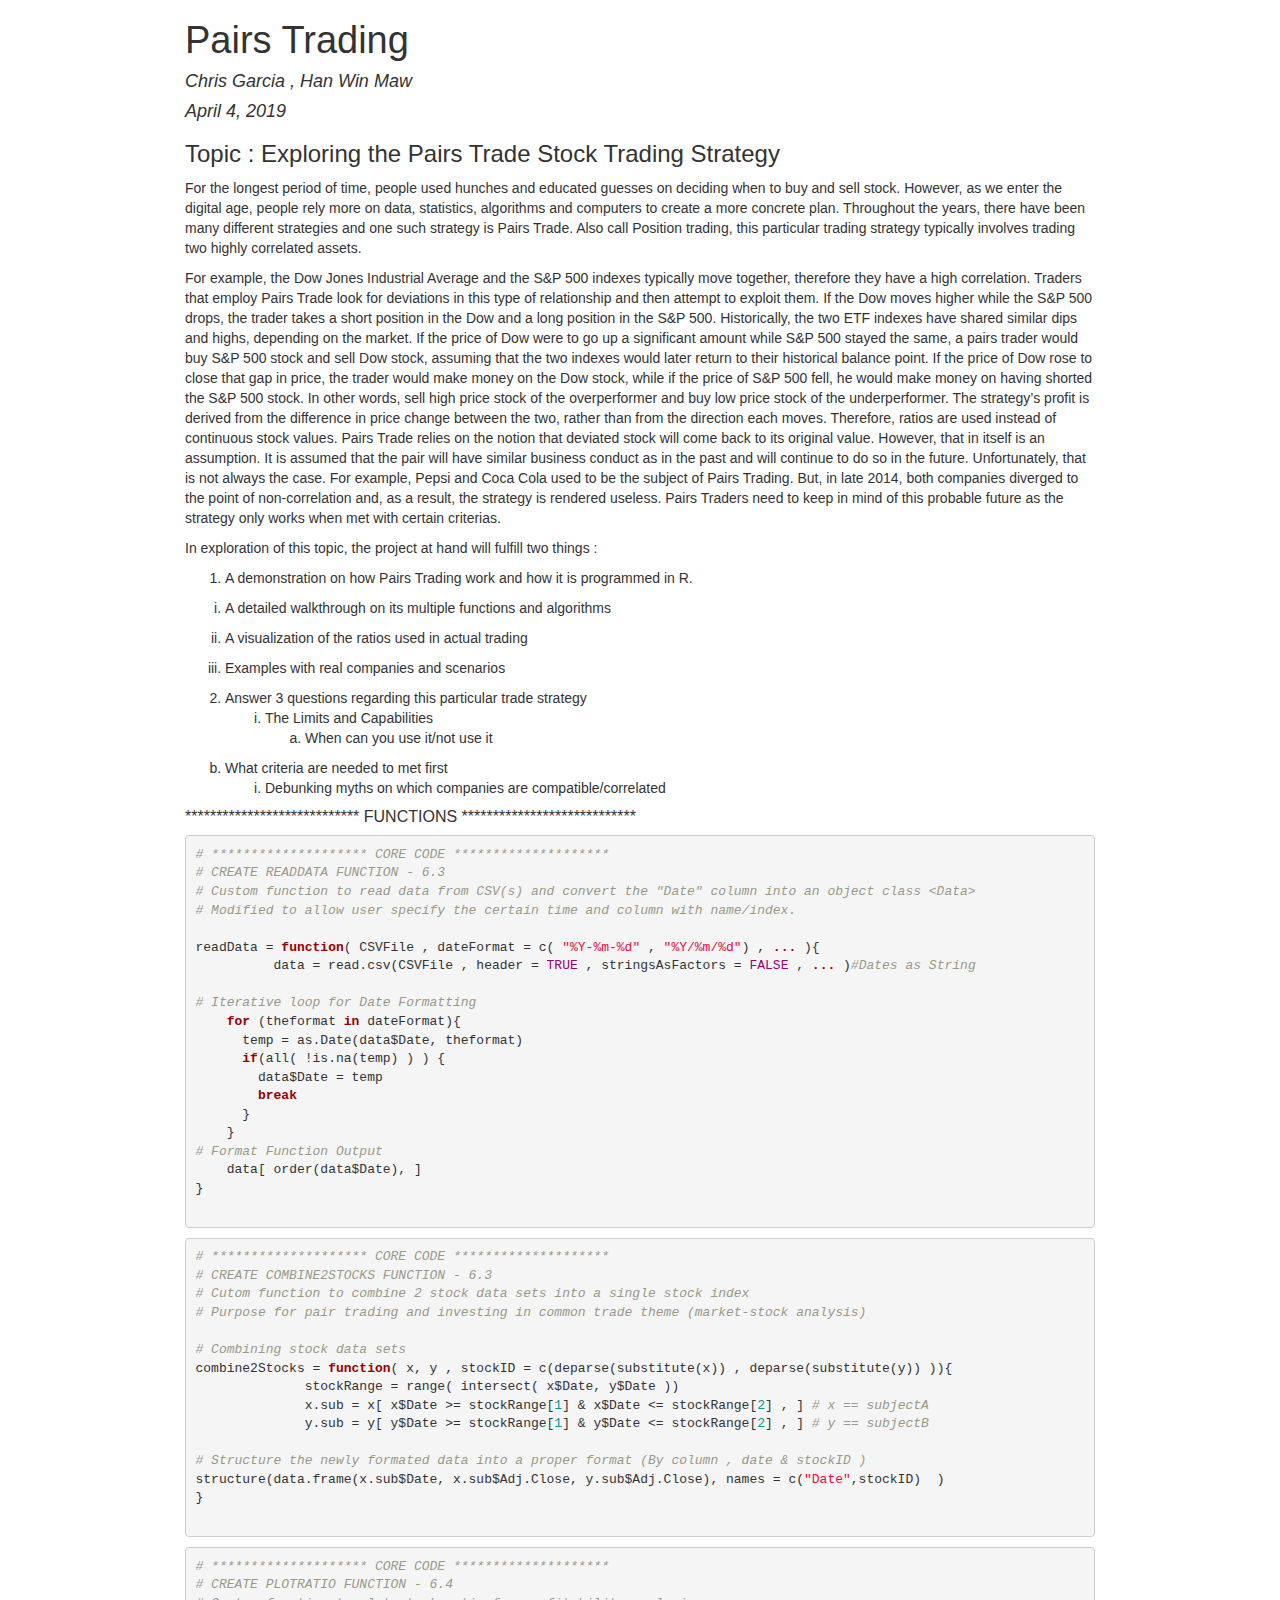
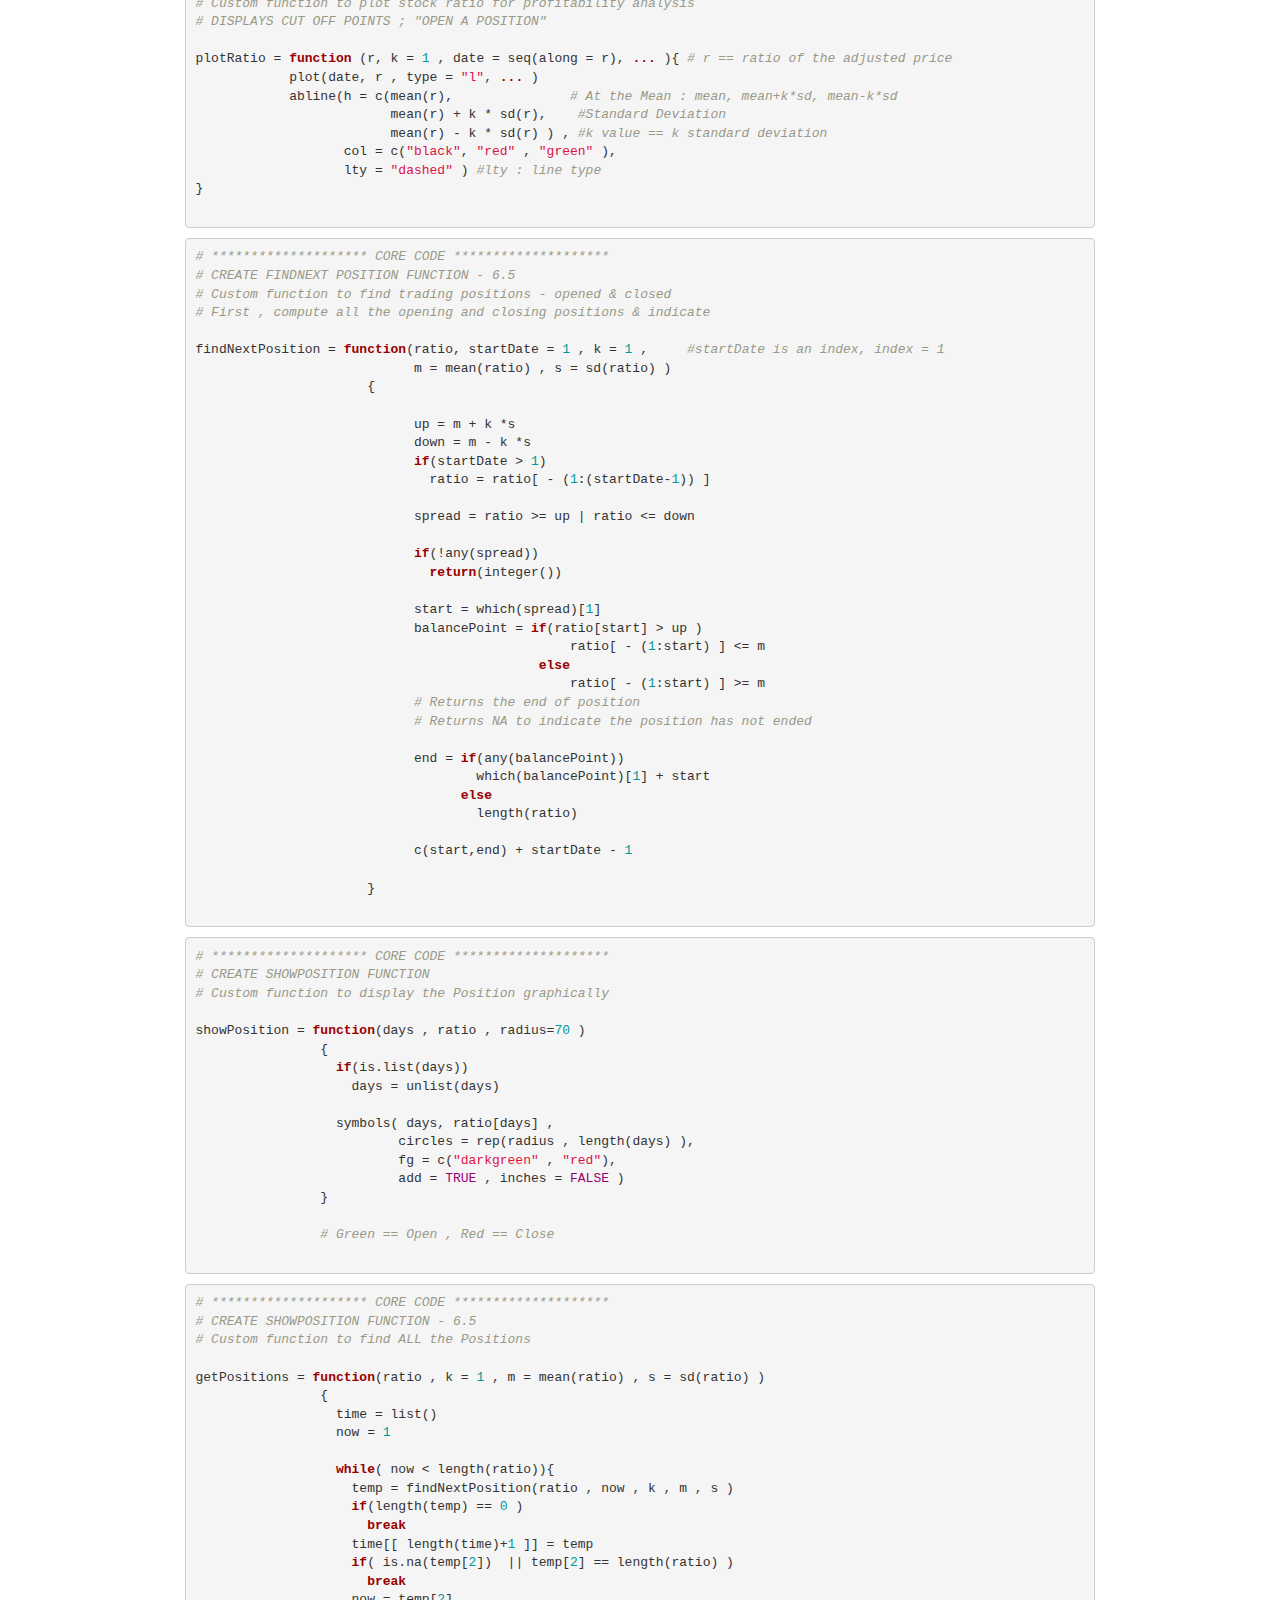
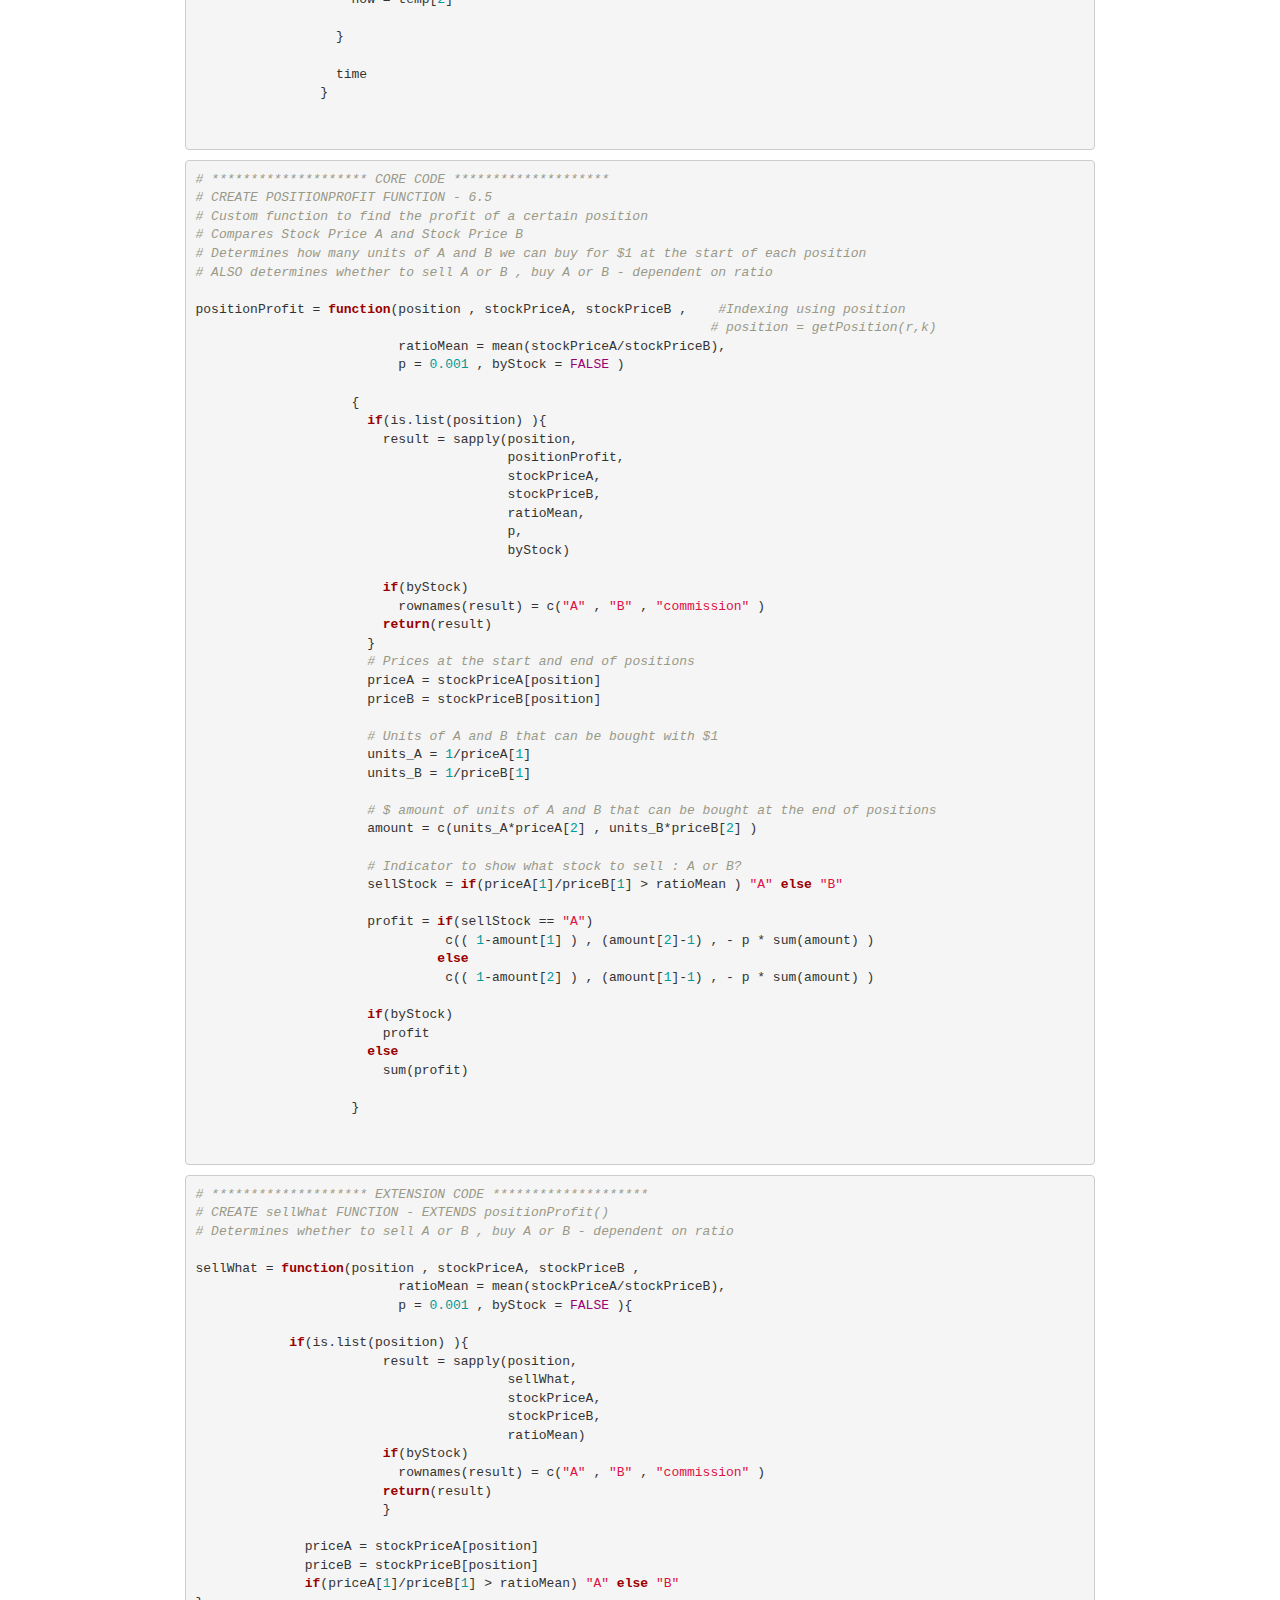
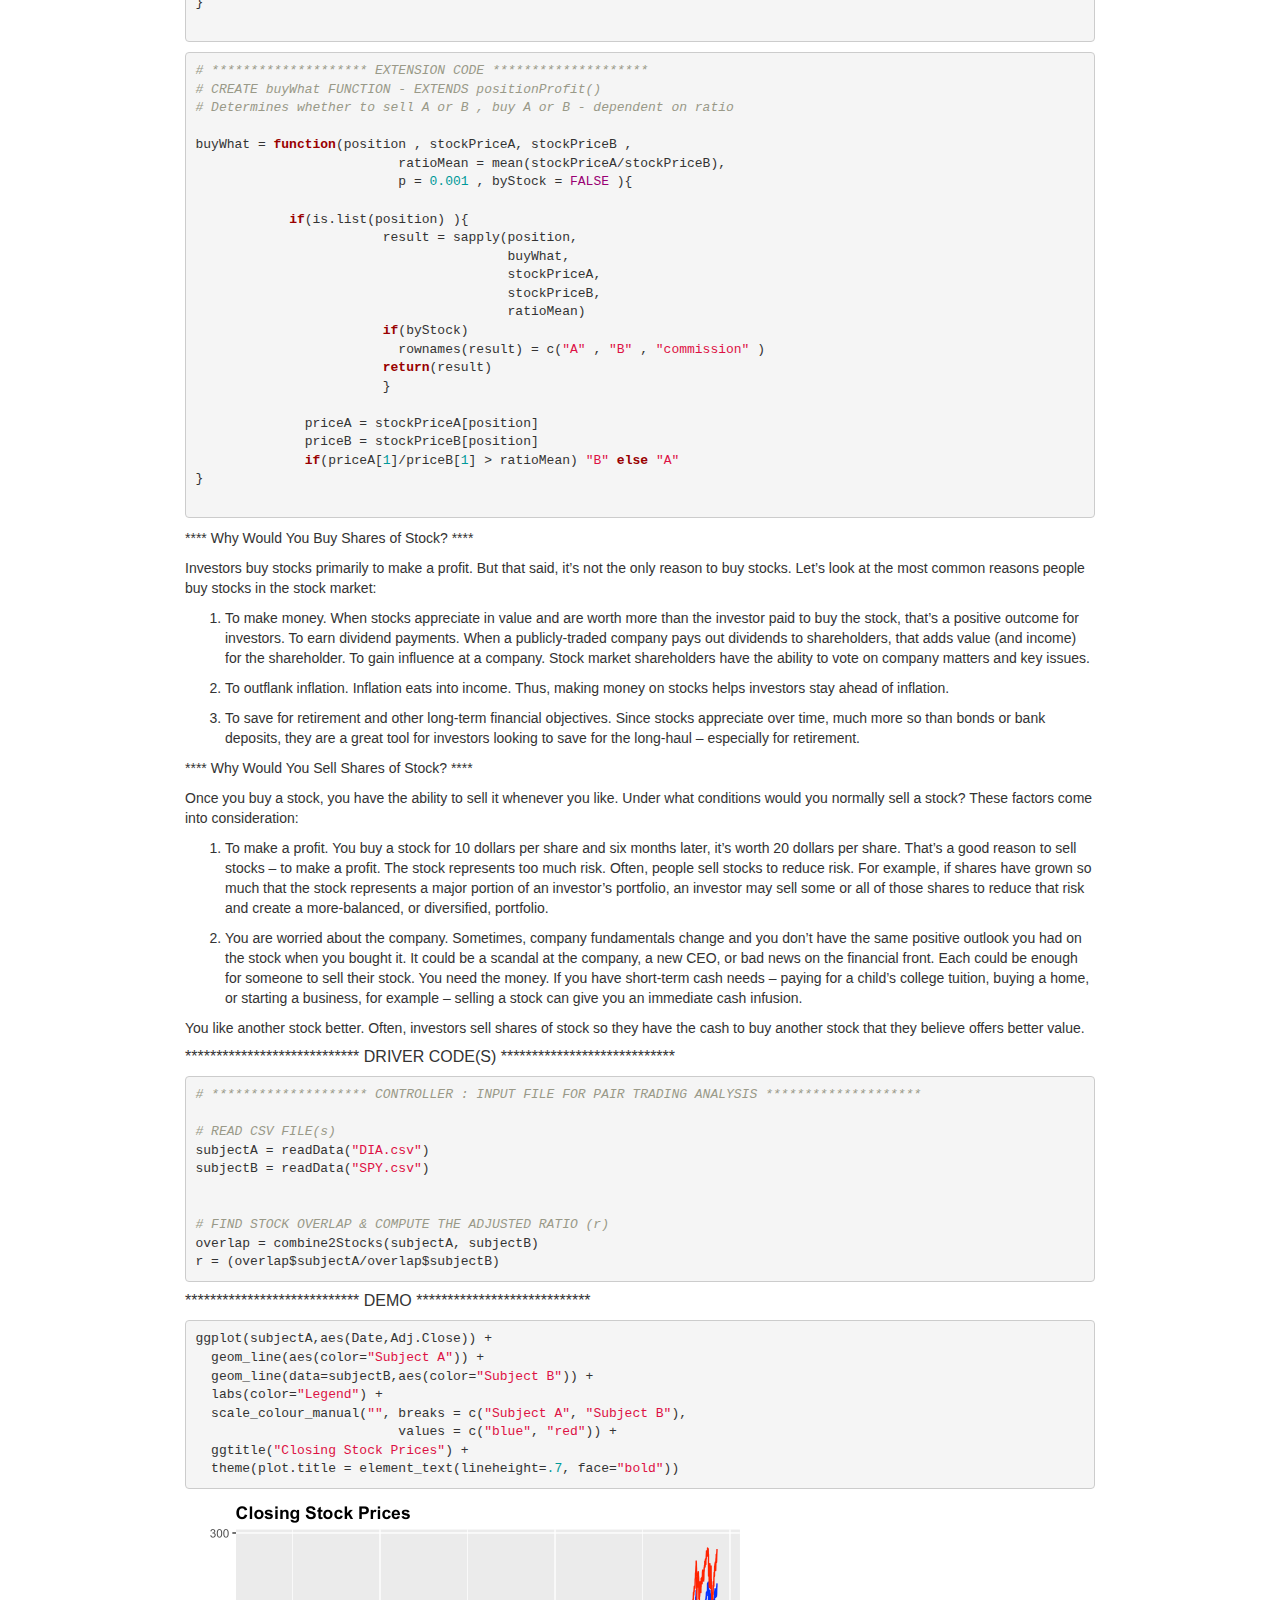
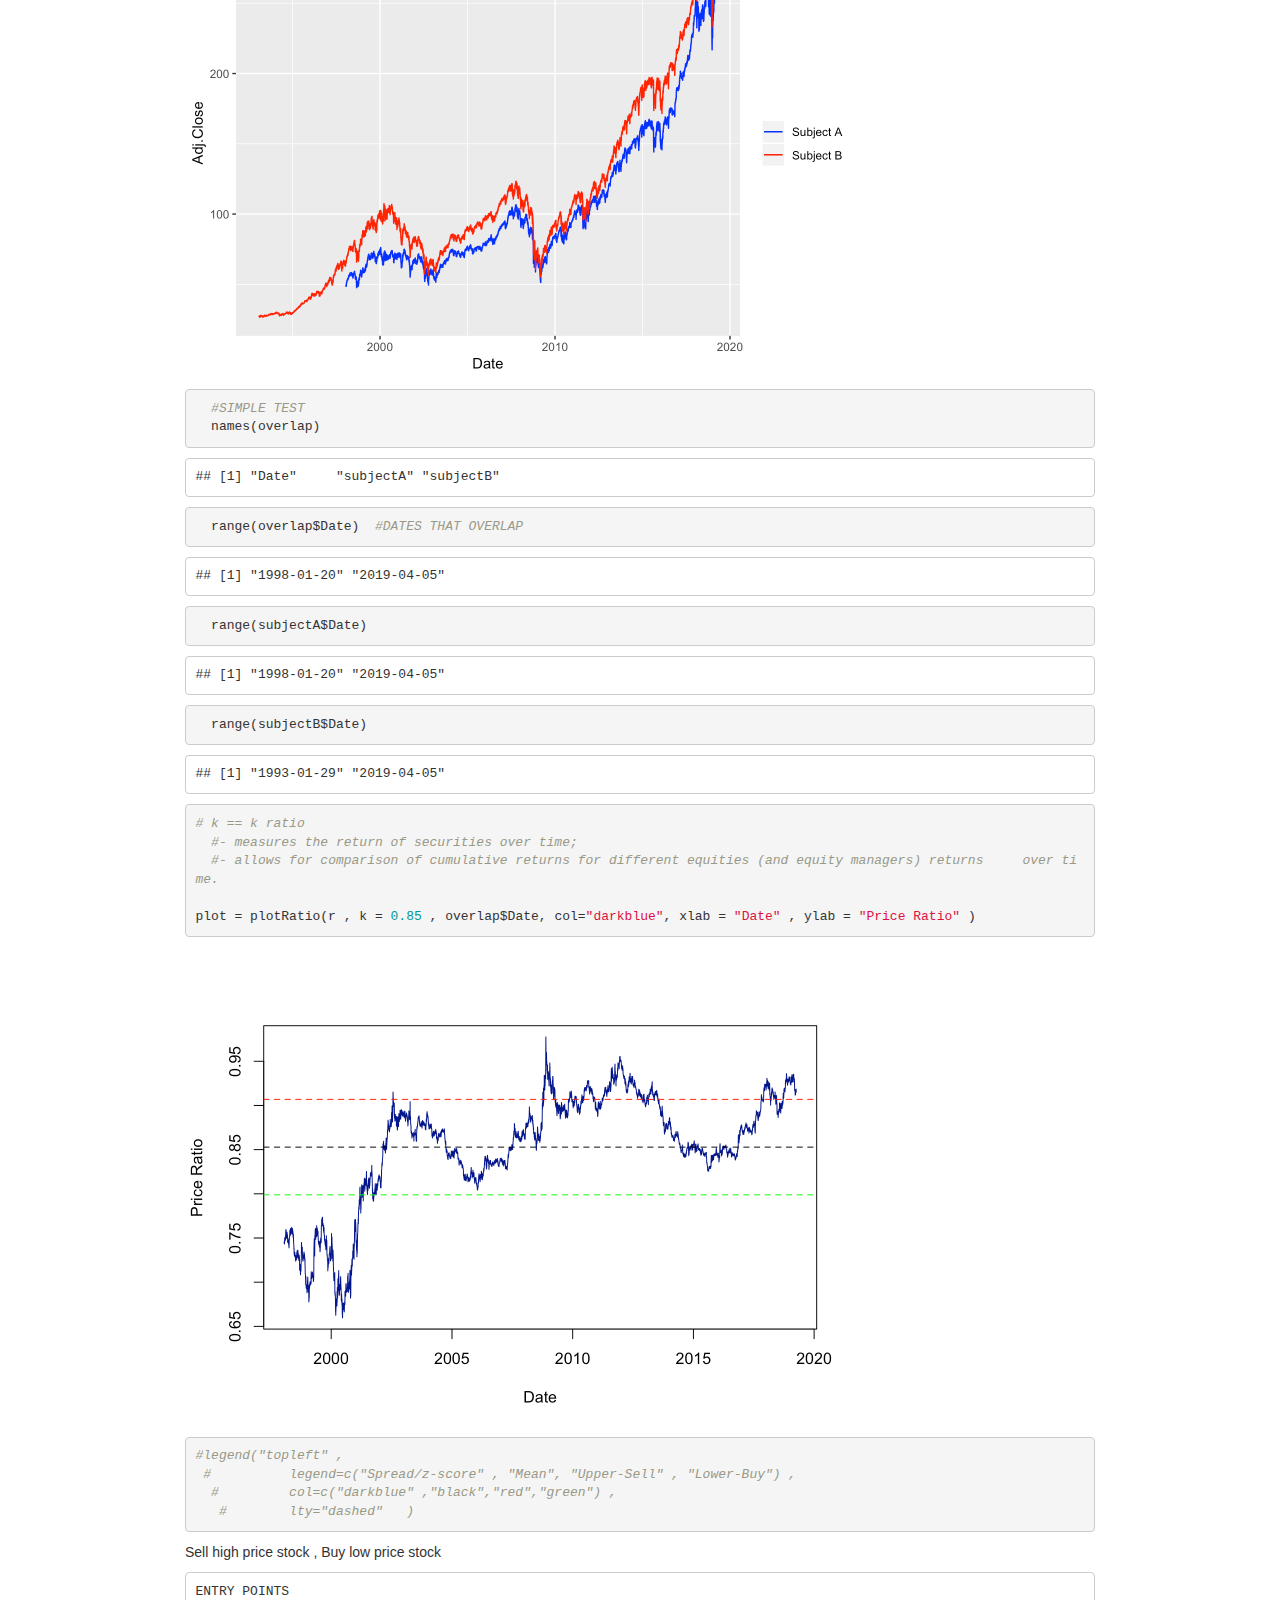
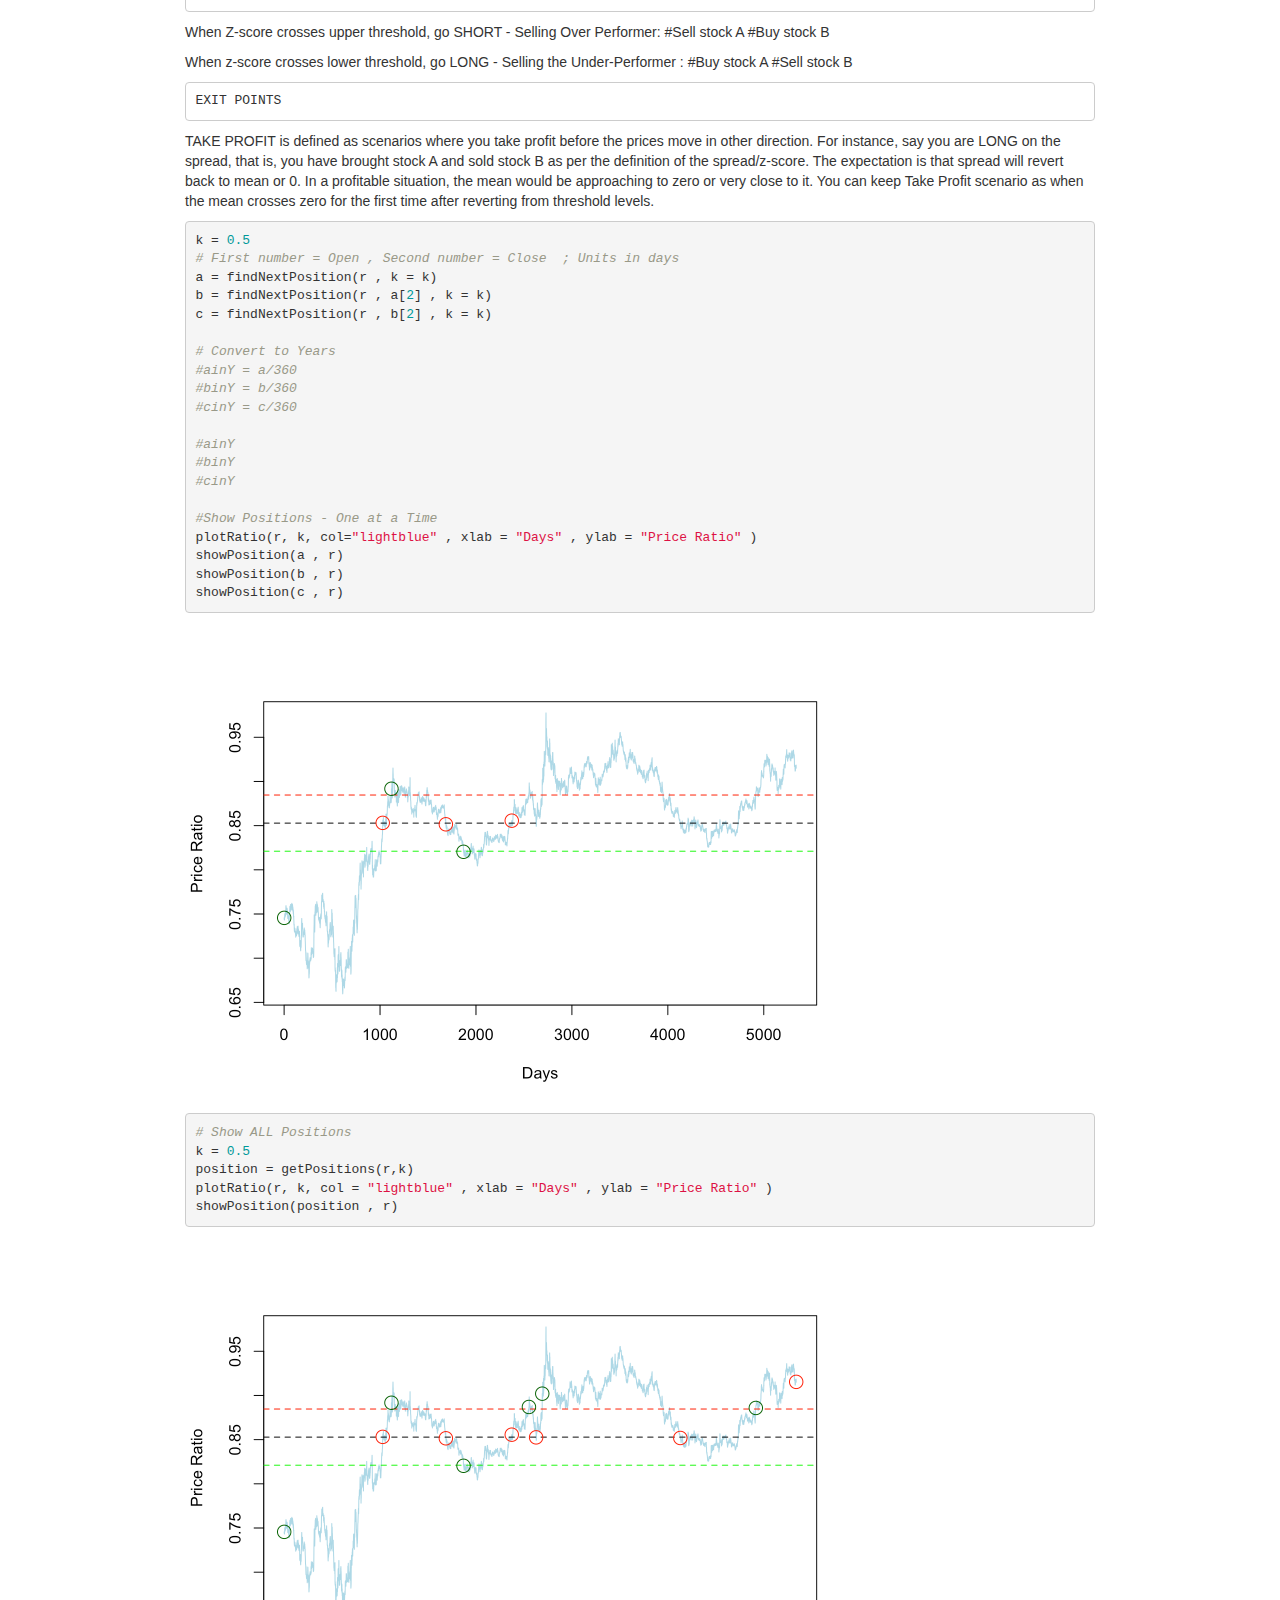
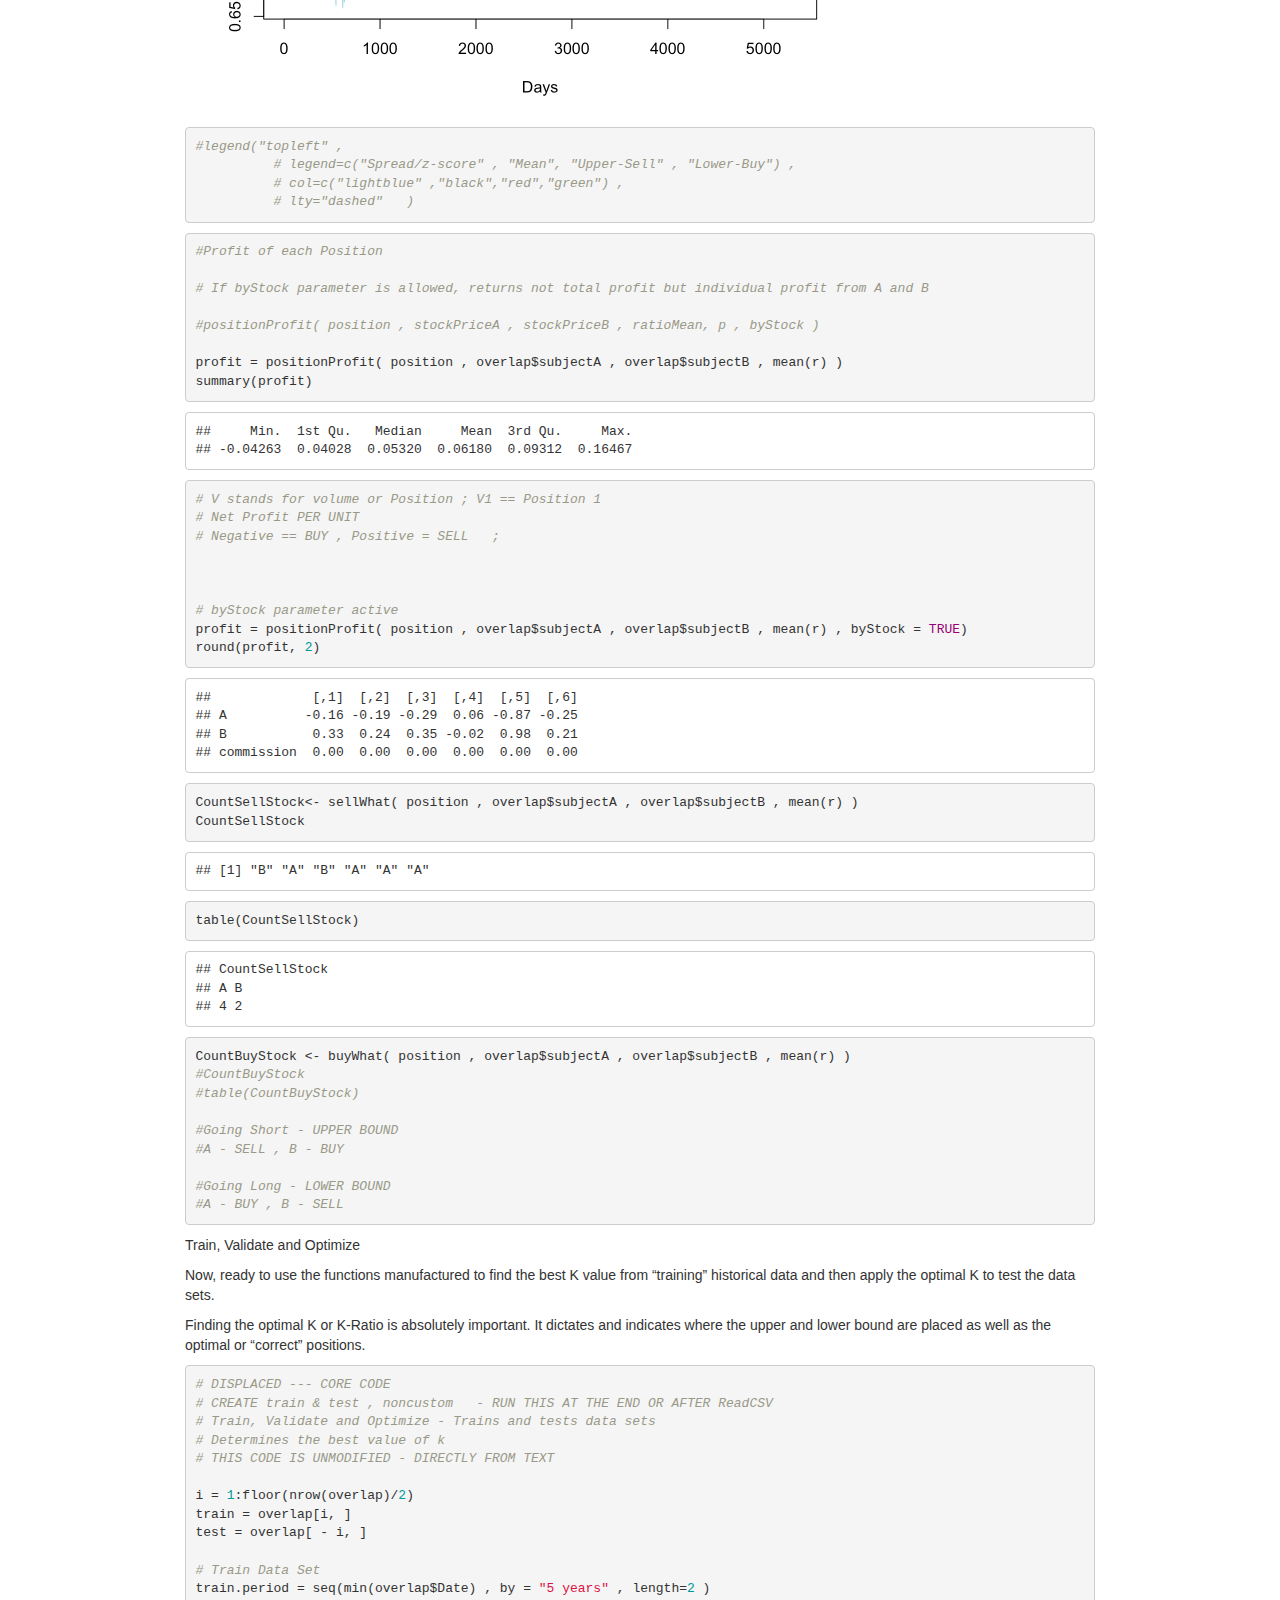
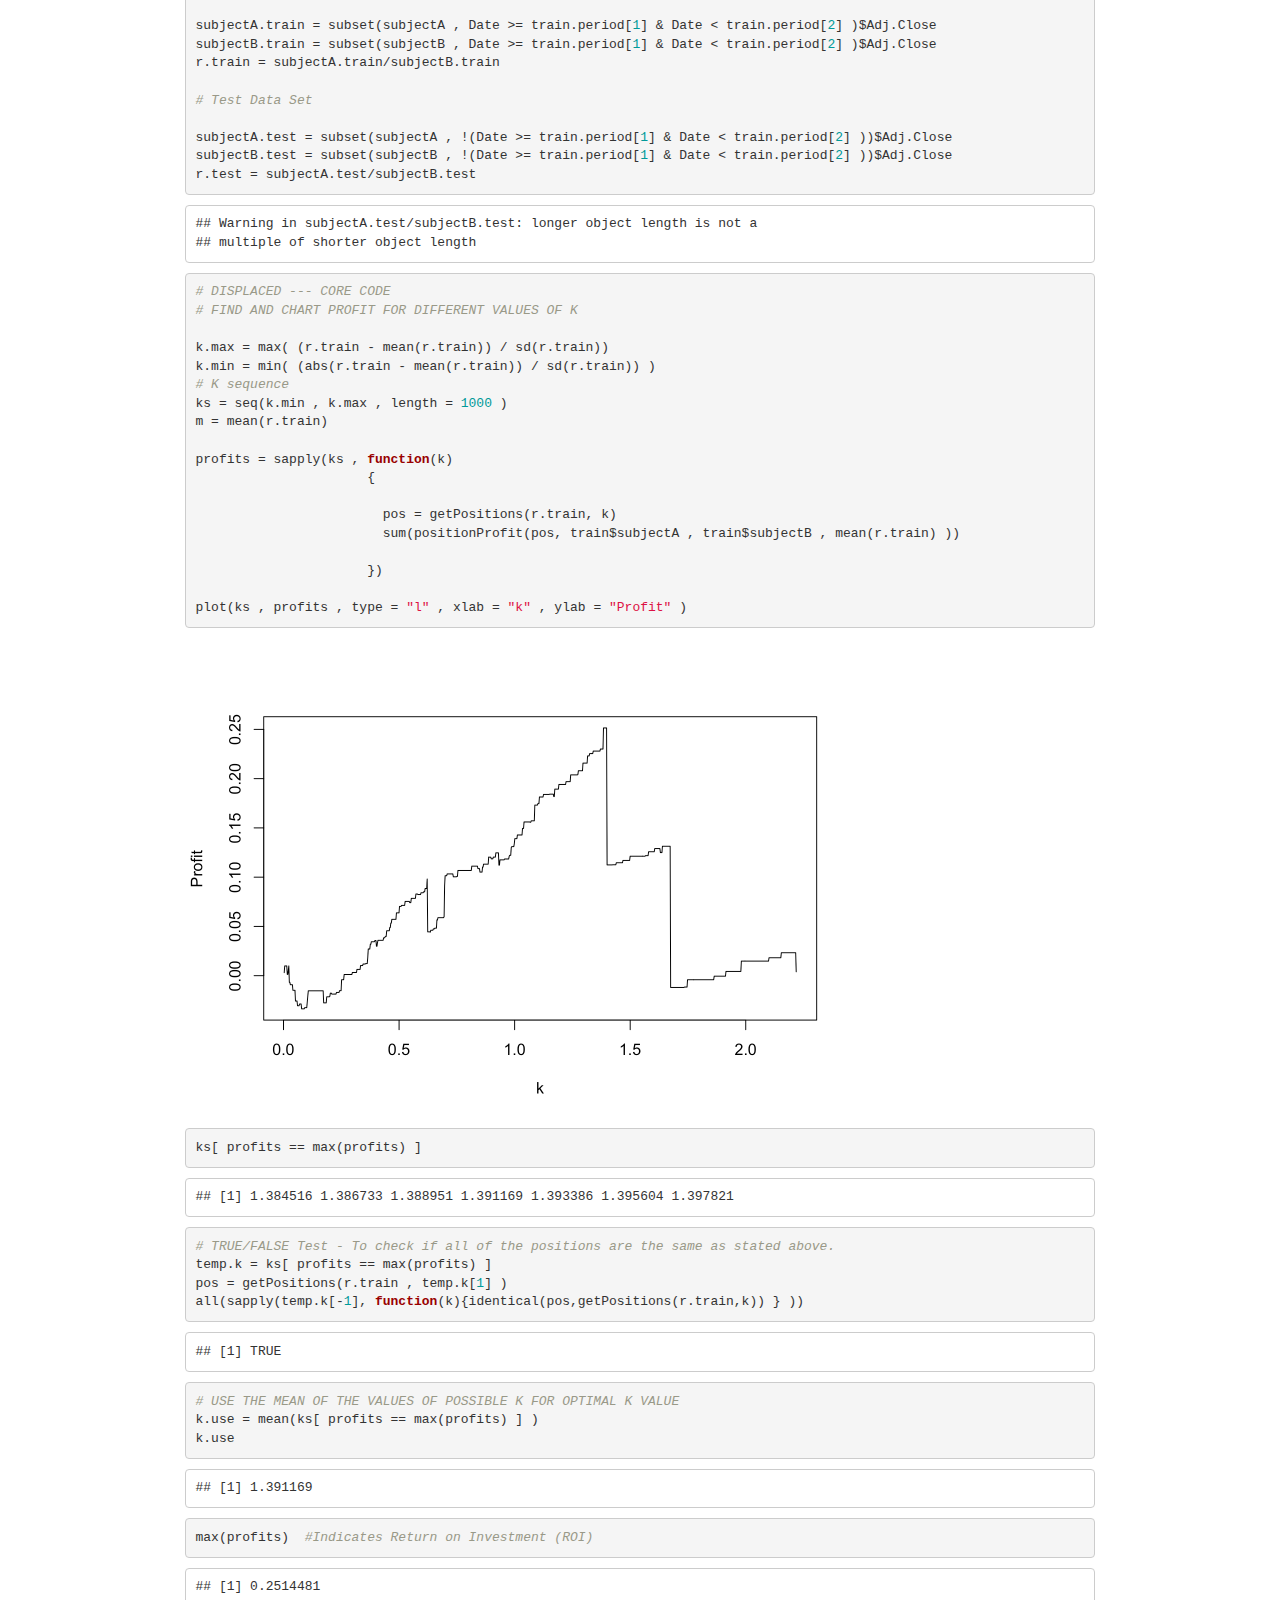
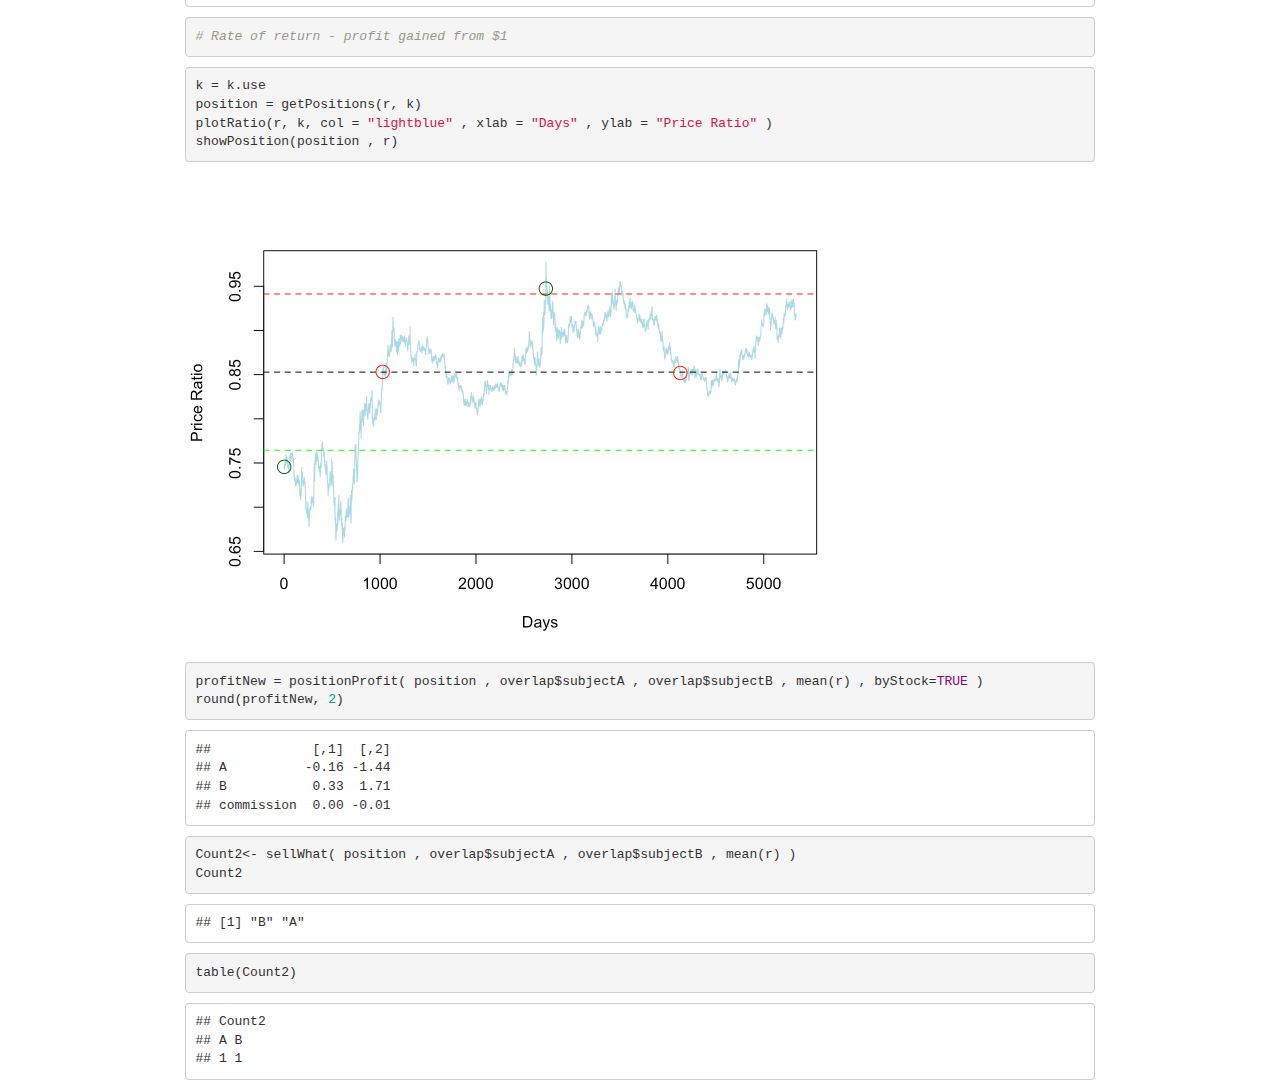
